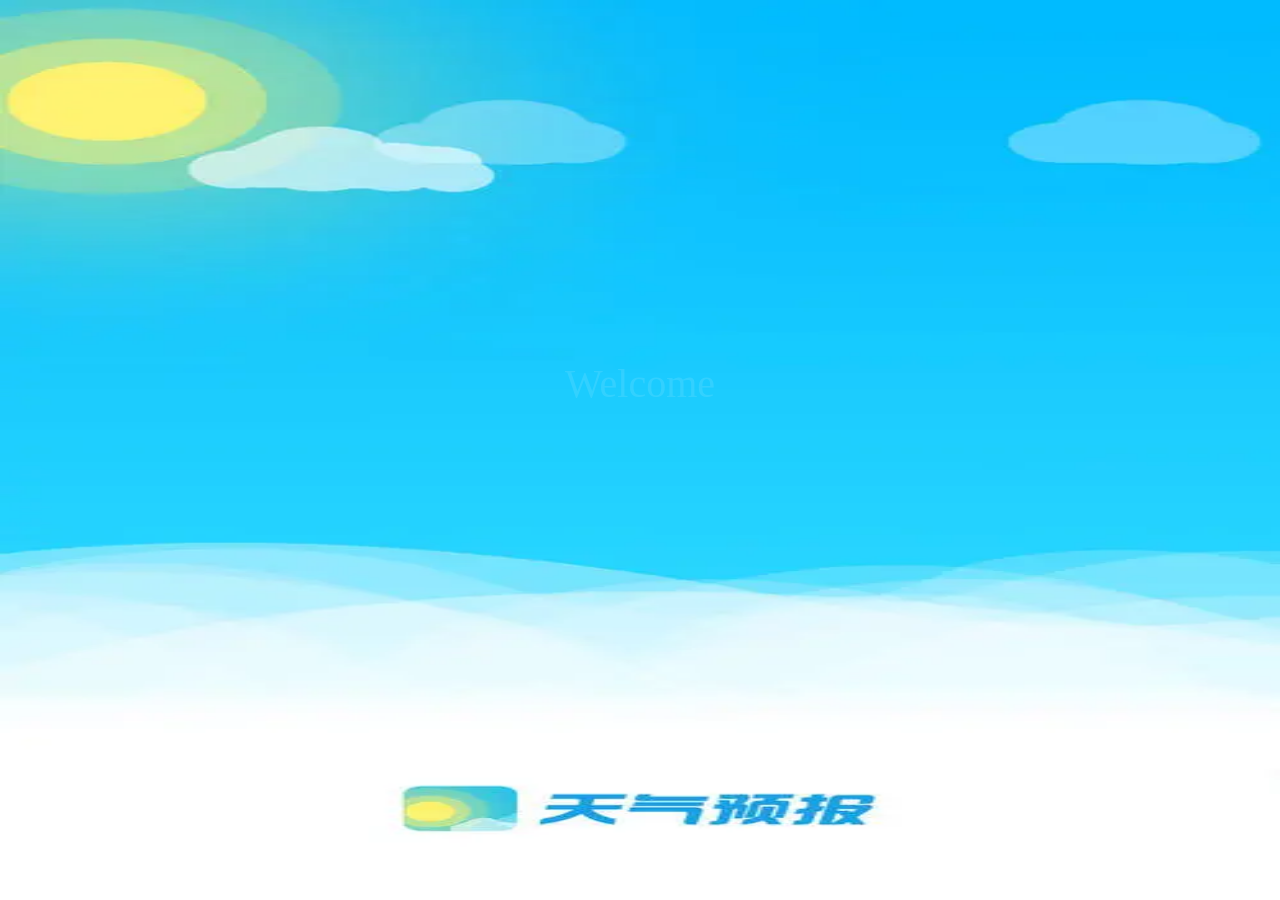
==== index.html @ 792c9a4c "app提交" ====
<!DOCTYPE html><html lang="en"><head><meta charset="utf-8"><meta http-equiv="X-UA-Compatible" content="IE=edge"><meta name="viewport" content="width=device-width,initial-scale=1"><link rel="icon" href="favicon.ico"><title>vuistudy</title><link href="css/app.6dc4ae0e.css" rel="preload" as="style"><link href="css/chunk-vendors.90ed1510.css" rel="preload" as="style"><link href="js/app.cc644d2c.js" rel="preload" as="script"><link href="js/chunk-vendors.727969d6.js" rel="preload" as="script"><link href="css/chunk-vendors.90ed1510.css" rel="stylesheet"><link href="css/app.6dc4ae0e.css" rel="stylesheet"></head><body><noscript><strong>We're sorry but vuistudy doesn't work properly without JavaScript enabled. Please enable it to continue.</strong></noscript><div id="app"></div><script src="js/chunk-vendors.727969d6.js"></script><script src="js/app.cc644d2c.js"></script></body></html>
---- css/app.6dc4ae0e.css ----
.wrap[data-v-f213cbbe]{background:url(../img/shouye.816c6fd5.jpg);background-size:100% 100%}.wrapdy[data-v-f213cbbe]{background:url([data-uri]);background-size:100% 100%}.wrapwm[data-v-f213cbbe]{background:url(../img/wumai.b5388fde.jpg);background-size:100% 100%}.wrapwy[data-v-f213cbbe]{background:url(../img/xiayu.a3cf718b.jpg);background-size:100% 100%}h2[data-v-f213cbbe]{color:#fff}.weathertype[data-v-f213cbbe]{position:absolute;right:20px;top:30px;font-size:30px;color:#fff}.weatherfeng[data-v-f213cbbe]{position:absolute;right:10px;top:45px;font-size:14px;color:#fff}.wuCity[data-v-f213cbbe]{position:relative;text-align:center;width:50%;padding:25px;border-radius:10px;top:30%;z-index:99;position:absolute;left:50%;transform:translateX(-50%);font-size:20px;color:#333;background:#f5f5f5;z-index:999}.wuCity .xxx[data-v-f213cbbe]{position:absolute;right:5px;top:5px}.custom_container[data-v-f213cbbe]{width:100%;height:100%;position:fixed;top:0;left:0;z-index:9;background:rgba(0,0,0,.3)}*,body{margin:0}*{padding:0}li[data-v-139cc2f6]{width:90%;box-sizing:border-box;height:70px;font-size:20px;margin:5px auto 5px;padding:5px;border-bottom:1px solid #cfcfcf}li .one[data-v-139cc2f6]{display:flex;justify-content:space-around;align-items:center}li .one .left div[data-v-139cc2f6]{display:inline-block}li .one .del[data-v-139cc2f6]{font-size:16px;padding:2px 10px;border-radius:5px;background:#cd5c5c;color:#fff;height:25px;box-sizing:border-box}.tishi[data-v-139cc2f6]{width:80%;font-size:20px;margin:20px auto 20px}.wrap[data-v-224d0190]{background:url(../img/bg.95fd41a6.jpg);background-size:100% 100%}.wrapdy[data-v-224d0190]{background:url([data-uri]);background-size:100% 100%}.wrapwm[data-v-224d0190]{background:url(../img/wumai.b5388fde.jpg);background-size:100% 100%}.wrapwy[data-v-224d0190]{background:url(../img/xiayu.a3cf718b.jpg);background-size:100% 100%}.weathertype[data-v-224d0190]{position:absolute;right:20px;top:100px;font-size:20px;color:#fff}h2[data-v-224d0190]{color:#fff;font-size:30px}.info_temp[data-v-224d0190]{color:#fff}.fengmian[data-v-50b122f4]{background:url(../img/fengmian.fa9de27a.jpg);background-size:100% 100%}h2[data-v-50b122f4]{position:absolute;left:50%;top:40%;font-size:40px;transform:translateX(-50%);color:#fff;opacity:.1;animation:animated_div-data-v-50b122f4 3s;-moz-animation:animated_div-data-v-50b122f4 3s;-webkit-animation:animated_div-data-v-50b122f4 3s;-o-animation:animated_div-data-v-50b122f4 3s}@-webkit-keyframes animated_div-data-v-50b122f4{0%{opacity:0}to{opacity:1}}@keyframes animated_div-data-v-50b122f4{0%{opacity:0}to{opacity:1}}.mycity[data-v-d314848e]{font-size:18px;color:#333;width:90%;box-sizing:border-box;margin:auto}.mycity li[data-v-d314848e]{margin:10px 0;padding:5px 20px;border-bottom:1px solid #cfcfcf}.mycity a[data-v-d314848e]{color:#333}.wrapinfo[data-v-f1ecb942]{width:100%;height:100%;background:url(../img/bg.95fd41a6.jpg);background-size:100% 100%}.wrapdy[data-v-f1ecb942]{background:url([data-uri]);background-size:100% 100%}.wrapwm[data-v-f1ecb942]{background:url(../img/wumai.b5388fde.jpg);background-size:100% 100%}.wrapwy[data-v-f1ecb942]{background:url(../img/xiayu.a3cf718b.jpg);background-size:100% 100%}.weathertype[data-v-f1ecb942]{position:absolute;right:20px;top:100px;font-size:20px;color:#fff}h2[data-v-f1ecb942]{color:#fff;font-size:30px}.info_temp[data-v-f1ecb942]{color:#fff}.swiper-slide[data-v-f1ecb942]{height:600px}.wrapinfo[data-v-4b1555a0]{width:100%;height:100%;background:url(../img/bg.95fd41a6.jpg);background-size:100% 100%}.wrapdy[data-v-4b1555a0]{background:url([data-uri]);background-size:100% 100%}.wrapwm[data-v-4b1555a0]{background:url(../img/wumai.b5388fde.jpg);background-size:100% 100%}.wrapwy[data-v-4b1555a0]{background:url(../img/xiayu.a3cf718b.jpg);background-size:100% 100%}.weathertype[data-v-4b1555a0]{position:absolute;right:20px;top:100px;font-size:20px;color:#fff}h2[data-v-4b1555a0]{color:#fff;font-size:30px}.info_temp[data-v-4b1555a0]{color:#fff}.swiper-slide[data-v-4b1555a0]{height:600px}.wrapinfo[data-v-2a449390]{width:100%;height:100%;background:url(../img/bg.95fd41a6.jpg);background-size:100% 100%}.wrapdy[data-v-2a449390]{background:url([data-uri]);background-size:100% 100%}.wrapwm[data-v-2a449390]{background:url(../img/wumai.b5388fde.jpg);background-size:100% 100%}.wrapwy[data-v-2a449390]{background:url(../img/xiayu.a3cf718b.jpg);background-size:100% 100%}.weathertype[data-v-2a449390]{position:absolute;right:20px;top:100px;font-size:20px;color:#fff}h2[data-v-2a449390]{color:#fff;font-size:30px}.info_temp[data-v-2a449390]{color:#fff}.swiper-slide[data-v-2a449390]{height:600px}.wrapinfo[data-v-371894ad]{width:100%;height:100%;background:url(../img/bg.95fd41a6.jpg);background-size:100% 100%}.wrapdy[data-v-371894ad]{background:url([data-uri]);background-size:100% 100%}.wrapwm[data-v-371894ad]{background:url(../img/wumai.b5388fde.jpg);background-size:100% 100%}.wrapwy[data-v-371894ad]{background:url(../img/xiayu.a3cf718b.jpg);background-size:100% 100%}.weathertype[data-v-371894ad]{position:absolute;right:20px;top:100px;font-size:20px;color:#fff}h2[data-v-371894ad]{color:#fff;font-size:30px}.info_temp[data-v-371894ad]{color:#fff}.swiper-slide[data-v-371894ad]{height:600px}.wrapinfo[data-v-59063a66]{width:100%;height:100%;background:url(../img/bg.95fd41a6.jpg);background-size:100% 100%}.wrapdy[data-v-59063a66]{background:url([data-uri]);background-size:100% 100%}.wrapwm[data-v-59063a66]{background:url(../img/wumai.b5388fde.jpg);background-size:100% 100%}.wrapwy[data-v-59063a66]{background:url(../img/xiayu.a3cf718b.jpg);background-size:100% 100%}.weathertype[data-v-59063a66]{position:absolute;right:20px;top:100px;font-size:20px;color:#fff}h2[data-v-59063a66]{color:#fff;font-size:30px}.info_temp[data-v-59063a66]{color:#fff}.swiper-slide[data-v-59063a66]{height:600px}.wrapinfo[data-v-5a0cf737]{width:100%;height:100%;background:url(../img/bg.95fd41a6.jpg);background-size:100% 100%}.wrapdy[data-v-5a0cf737]{background:url([data-uri]);background-size:100% 100%}.wrapwm[data-v-5a0cf737]{background:url(../img/wumai.b5388fde.jpg);background-size:100% 100%}.wrapwy[data-v-5a0cf737]{background:url(../img/xiayu.a3cf718b.jpg);background-size:100% 100%}.weathertype[data-v-5a0cf737]{position:absolute;right:20px;top:100px;font-size:20px;color:#fff}h2[data-v-5a0cf737]{color:#fff;font-size:30px}.info_temp[data-v-5a0cf737]{color:#fff}.swiper-slide[data-v-5a0cf737]{height:700px}.tishi[data-v-5a0cf737]{width:80%;font-size:20px;margin:20px auto 20px}.wrap[data-v-61a6f190]{background:url(../img/bg.95fd41a6.jpg);background-size:100% 100%}.wrapdy[data-v-61a6f190]{background:url([data-uri]);background-size:100% 100%}.wrapwm[data-v-61a6f190]{background:url(../img/wumai.b5388fde.jpg);background-size:100% 100%}.wrapwy[data-v-61a6f190]{background:url(../img/xiayu.a3cf718b.jpg);background-size:100% 100%}.weathertype[data-v-61a6f190]{position:absolute;right:20px;top:100px;font-size:20px;color:#fff}h2[data-v-61a6f190]{color:#fff;font-size:30px}.info_temp[data-v-61a6f190]{color:#fff}html{font-size:62.5%;font-family:Microsoft yahei}body,input,option,select,textarea{color:#333;font-family:Hiragino Sans GB,Microsoft Yahei,tahoma,arial,sans-serif;-webkit-font-smoothing:antialiased;-webkit-tap-highlight-color:transparent}blockquote,body,dd,dl,form,h1,h2,h3,h4,h5,h6,input,ol,option,p,select,textarea,ul{margin:0;padding:0}input,ol,option,td,textarea,th,ul{padding:0}.page{min-width:320px;max-width:750px;margin:0 auto}a,input,select,textarea{outline:none}article,aside,details,figcaption,figure,footer,header,menu,nav,section{display:block}table{border-collapse:collapse;border-spacing:0}ol,ul{list-style-type:none}.hide{display:none}.show{display:block}.clearfix:after{content:".";display:block;height:0;visibility:hidden}.clear{clear:both;height:0;overflow:hidden}input[type=text],textarea{-webkit-appearance:none}input:focus{-webkit-user-modify:read-write-plaintext-only}fieldset,img{border:0}a,input,textarea{outline:none}blockquote,q{quotes:none}blockquote:after,blockquote:before,q:after,q:before{content:"";content:none}textarea{overflow:auto;resize:none}@media only screen and (min-width:320px){html{font-size:75%!important}}@media only screen and (min-width:360px){html{font-size:84.3%!important}}@media only screen and (min-width:375px){html{font-size:87.890625%!important}}@media only screen and (min-width:384px){html{font-size:90%!important}}@media only screen and (min-width:390px){html{font-size:91.4%!important}}@media only screen and (min-width:412px){html{font-size:96.56%!important}}@media only screen and (min-width:414px){html{font-size:97.03%!important}}@media only screen and (min-width:480px){html{font-size:112.5%!important}}@media only screen and (min-width:560px){html{font-size:131.25%!important}}@media only screen and (min-width:640px){html{font-size:150%!important}}@media only screen and (min-width:720px){html{font-size:168.75%!important}}@media only screen and (min-width:750px){html{font-size:175.78125%!important}}body{font-family:Microsoft YaHei;font-size:16px}.wrap{position:fixed;left:0;top:0;width:100%;height:100%;background:#fff}.search_form{width:22.75556rem;margin:2.77333rem auto 0}.search_form .title{width:100%;text-align:left;height:30px;margin:.71111rem auto 0}.logo img{display:block;margin:0 auto}.form_group{width:22.75556rem;height:2.48889rem;margin-top:.35556rem;font-size:1.28rem}.input_txt{width:16.35556rem;padding:0;border:1px solid #41a1cb;text-indent:.35556rem}.input_sub,.input_txt{height:2.48889rem;float:left;outline:none;font-size:1.06667rem}.input_sub{width:5.68889rem;border-radius:5px;background-color:#41a1cb;color:#fff;border:none;cursor:pointer;position:relative}.input_sub.loading:before{content:"";position:absolute;left:0;top:0;width:100%;height:100%;background:url([data-uri])}.hotkey{margin:.21333rem 0 0 .14222rem;display:flex;justify-content:space-around}.hotkey a{font-size:1.28rem;color:#fff;width:40px;height:30px;white-space:nowrap;overflow:hidden;text-overflow:ellipsis}.weather_list{text-align:center;margin-top:2.13333rem;font-size:0}.weather_list li{margin:0 auto;width:17.77778rem;padding:0 .71111rem;overflow:hidden;background:url([data-uri]) 100% no-repeat;background-size:1px 5.33333rem;position:relative}.weather_list li:last-child{background:none}.info_date{width:100%;height:1.42222rem;line-height:2.84444rem;color:#999;font-size:.99556rem;left:0;bottom:0;margin-top:1.06667rem}.info_date b{float:left;margin-left:1.06667rem}.info_type{display:flex;justify-content:space-around}.info_type span{line-height:2.84444rem}.info_temp,.info_type span{color:#fda252;font-size:1.28rem}.info_temp b{font-size:1.28rem}.tem .iconfont{font-size:1.42222rem}.all_list{background:hsla(0,0%,96.1%,.5);margin:20px auto;width:22.75556rem;height:7.82222rem;box-sizing:border-box;padding:.71111rem 1.42222rem;border-radius:10px}.all_list li{display:flex;justify-content:space-between;align-items:center;font-size:1.13778rem;margin:5px 0}.about_list{background:hsla(0,0%,96.1%,.5);margin:1.42222rem auto;width:23.11111rem;height:12.8rem;box-sizing:border-box;padding:.71111rem .71111rem;border-radius:.71111rem;overflow:hidden}.about_list li{text-align:center;float:left;width:33%;border-bottom:1px solid #00ff7f;border-right:1px solid #00ff7f;box-sizing:border-box;padding:.71111rem;font-size:1.13778rem}.about_list li img{display:block;width:2.84444rem;height:2.84444rem;margin:auto}.about_list li:nth-child(3){border-right:none}.about_list li:nth-child(4){border-bottom:none}.about_list li:nth-child(5){border-bottom:none;font-size:14px}.about_list li:nth-child(6){border-bottom:none}.index_bottom{width:100%;display:flex;align-items:center;position:fixed;bottom:1.42222rem}.index_bottom li{width:30%}.index_bottom img{display:block;width:2.13333rem;height:2.13333rem;margin:auto}body,h1,h2,h3,h4,h5,h6,ul{margin:0;padding:0}h1,h2,h3,h4,h5,h6{font-size:100%;font-weight:400}a{text-decoration:none}ul{list-style:none}img{border:0}.clearfix:after,.clearfix:before{content:"";display:table}.clearfix:after{clear:both}.clearfix{zoom:1}.fl{float:left}.fr{float:right}
---- css/chunk-vendors.90ed1510.css ----
.el-pagination--small .arrow.disabled,.el-table--hidden,.el-table .hidden-columns,.el-table td.is-hidden>*,.el-table th.is-hidden>*{visibility:hidden}.el-input__suffix,.el-tree.is-dragging .el-tree-node__content *{pointer-events:none}.el-dropdown .el-dropdown-selfdefine:focus:active,.el-dropdown .el-dropdown-selfdefine:focus:not(.focusing),.el-message__closeBtn:focus,.el-message__content:focus,.el-popover:focus,.el-popover:focus:active,.el-popover__reference:focus:hover,.el-popover__reference:focus:not(.focusing),.el-rate:active,.el-rate:focus,.el-tooltip:focus:hover,.el-tooltip:focus:not(.focusing),.el-upload-list__item.is-success:active,.el-upload-list__item.is-success:not(.focusing):focus{outline-width:0}@font-face{font-family:element-icons;src:url(../fonts/element-icons.535877f5.woff) format("woff"),url(../fonts/element-icons.732389de.ttf) format("truetype");font-weight:400;font-display:"auto";font-style:normal}[class*=" el-icon-"],[class^=el-icon-]{font-family:element-icons!important;speak:none;font-style:normal;font-weight:400;font-variant:normal;text-transform:none;line-height:1;vertical-align:baseline;display:inline-block;-webkit-font-smoothing:antialiased;-moz-osx-font-smoothing:grayscale}.el-icon-ice-cream-round:before{content:"\e6a0"}.el-icon-ice-cream-square:before{content:"\e6a3"}.el-icon-lollipop:before{content:"\e6a4"}.el-icon-potato-strips:before{content:"\e6a5"}.el-icon-milk-tea:before{content:"\e6a6"}.el-icon-ice-drink:before{content:"\e6a7"}.el-icon-ice-tea:before{content:"\e6a9"}.el-icon-coffee:before{content:"\e6aa"}.el-icon-orange:before{content:"\e6ab"}.el-icon-pear:before{content:"\e6ac"}.el-icon-apple:before{content:"\e6ad"}.el-icon-cherry:before{content:"\e6ae"}.el-icon-watermelon:before{content:"\e6af"}.el-icon-grape:before{content:"\e6b0"}.el-icon-refrigerator:before{content:"\e6b1"}.el-icon-goblet-square-full:before{content:"\e6b2"}.el-icon-goblet-square:before{content:"\e6b3"}.el-icon-goblet-full:before{content:"\e6b4"}.el-icon-goblet:before{content:"\e6b5"}.el-icon-cold-drink:before{content:"\e6b6"}.el-icon-coffee-cup:before{content:"\e6b8"}.el-icon-water-cup:before{content:"\e6b9"}.el-icon-hot-water:before{content:"\e6ba"}.el-icon-ice-cream:before{content:"\e6bb"}.el-icon-dessert:before{content:"\e6bc"}.el-icon-sugar:before{content:"\e6bd"}.el-icon-tableware:before{content:"\e6be"}.el-icon-burger:before{content:"\e6bf"}.el-icon-knife-fork:before{content:"\e6c1"}.el-icon-fork-spoon:before{content:"\e6c2"}.el-icon-chicken:before{content:"\e6c3"}.el-icon-food:before{content:"\e6c4"}.el-icon-dish-1:before{content:"\e6c5"}.el-icon-dish:before{content:"\e6c6"}.el-icon-moon-night:before{content:"\e6ee"}.el-icon-moon:before{content:"\e6f0"}.el-icon-cloudy-and-sunny:before{content:"\e6f1"}.el-icon-partly-cloudy:before{content:"\e6f2"}.el-icon-cloudy:before{content:"\e6f3"}.el-icon-sunny:before{content:"\e6f6"}.el-icon-sunset:before{content:"\e6f7"}.el-icon-sunrise-1:before{content:"\e6f8"}.el-icon-sunrise:before{content:"\e6f9"}.el-icon-heavy-rain:before{content:"\e6fa"}.el-icon-lightning:before{content:"\e6fb"}.el-icon-light-rain:before{content:"\e6fc"}.el-icon-wind-power:before{content:"\e6fd"}.el-icon-baseball:before{content:"\e712"}.el-icon-soccer:before{content:"\e713"}.el-icon-football:before{content:"\e715"}.el-icon-basketball:before{content:"\e716"}.el-icon-ship:before{content:"\e73f"}.el-icon-truck:before{content:"\e740"}.el-icon-bicycle:before{content:"\e741"}.el-icon-mobile-phone:before{content:"\e6d3"}.el-icon-service:before{content:"\e6d4"}.el-icon-key:before{content:"\e6e2"}.el-icon-unlock:before{content:"\e6e4"}.el-icon-lock:before{content:"\e6e5"}.el-icon-watch:before{content:"\e6fe"}.el-icon-watch-1:before{content:"\e6ff"}.el-icon-timer:before{content:"\e702"}.el-icon-alarm-clock:before{content:"\e703"}.el-icon-map-location:before{content:"\e704"}.el-icon-delete-location:before{content:"\e705"}.el-icon-add-location:before{content:"\e706"}.el-icon-location-information:before{content:"\e707"}.el-icon-location-outline:before{content:"\e708"}.el-icon-location:before{content:"\e79e"}.el-icon-place:before{content:"\e709"}.el-icon-discover:before{content:"\e70a"}.el-icon-first-aid-kit:before{content:"\e70b"}.el-icon-trophy-1:before{content:"\e70c"}.el-icon-trophy:before{content:"\e70d"}.el-icon-medal:before{content:"\e70e"}.el-icon-medal-1:before{content:"\e70f"}.el-icon-stopwatch:before{content:"\e710"}.el-icon-mic:before{content:"\e711"}.el-icon-copy-document:before{content:"\e718"}.el-icon-full-screen:before{content:"\e719"}.el-icon-switch-button:before{content:"\e71b"}.el-icon-aim:before{content:"\e71c"}.el-icon-crop:before{content:"\e71d"}.el-icon-odometer:before{content:"\e71e"}.el-icon-time:before{content:"\e71f"}.el-icon-bangzhu:before{content:"\e724"}.el-icon-close-notification:before{content:"\e726"}.el-icon-microphone:before{content:"\e727"}.el-icon-turn-off-microphone:before{content:"\e728"}.el-icon-position:before{content:"\e729"}.el-icon-postcard:before{content:"\e72a"}.el-icon-message:before{content:"\e72b"}.el-icon-chat-line-square:before{content:"\e72d"}.el-icon-chat-dot-square:before{content:"\e72e"}.el-icon-chat-dot-round:before{content:"\e72f"}.el-icon-chat-square:before{content:"\e730"}.el-icon-chat-line-round:before{content:"\e731"}.el-icon-chat-round:before{content:"\e732"}.el-icon-set-up:before{content:"\e733"}.el-icon-turn-off:before{content:"\e734"}.el-icon-open:before{content:"\e735"}.el-icon-connection:before{content:"\e736"}.el-icon-link:before{content:"\e737"}.el-icon-cpu:before{content:"\e738"}.el-icon-thumb:before{content:"\e739"}.el-icon-female:before{content:"\e73a"}.el-icon-male:before{content:"\e73b"}.el-icon-guide:before{content:"\e73c"}.el-icon-news:before{content:"\e73e"}.el-icon-price-tag:before{content:"\e744"}.el-icon-discount:before{content:"\e745"}.el-icon-wallet:before{content:"\e747"}.el-icon-coin:before{content:"\e748"}.el-icon-money:before{content:"\e749"}.el-icon-bank-card:before{content:"\e74a"}.el-icon-box:before{content:"\e74b"}.el-icon-present:before{content:"\e74c"}.el-icon-sell:before{content:"\e6d5"}.el-icon-sold-out:before{content:"\e6d6"}.el-icon-shopping-bag-2:before{content:"\e74d"}.el-icon-shopping-bag-1:before{content:"\e74e"}.el-icon-shopping-cart-2:before{content:"\e74f"}.el-icon-shopping-cart-1:before{content:"\e750"}.el-icon-shopping-cart-full:before{content:"\e751"}.el-icon-smoking:before{content:"\e752"}.el-icon-no-smoking:before{content:"\e753"}.el-icon-house:before{content:"\e754"}.el-icon-table-lamp:before{content:"\e755"}.el-icon-school:before{content:"\e756"}.el-icon-office-building:before{content:"\e757"}.el-icon-toilet-paper:before{content:"\e758"}.el-icon-notebook-2:before{content:"\e759"}.el-icon-notebook-1:before{content:"\e75a"}.el-icon-files:before{content:"\e75b"}.el-icon-collection:before{content:"\e75c"}.el-icon-receiving:before{content:"\e75d"}.el-icon-suitcase-1:before{content:"\e760"}.el-icon-suitcase:before{content:"\e761"}.el-icon-film:before{content:"\e763"}.el-icon-collection-tag:before{content:"\e765"}.el-icon-data-analysis:before{content:"\e766"}.el-icon-pie-chart:before{content:"\e767"}.el-icon-data-board:before{content:"\e768"}.el-icon-data-line:before{content:"\e76d"}.el-icon-reading:before{content:"\e769"}.el-icon-magic-stick:before{content:"\e76a"}.el-icon-coordinate:before{content:"\e76b"}.el-icon-mouse:before{content:"\e76c"}.el-icon-brush:before{content:"\e76e"}.el-icon-headset:before{content:"\e76f"}.el-icon-umbrella:before{content:"\e770"}.el-icon-scissors:before{content:"\e771"}.el-icon-mobile:before{content:"\e773"}.el-icon-attract:before{content:"\e774"}.el-icon-monitor:before{content:"\e775"}.el-icon-search:before{content:"\e778"}.el-icon-takeaway-box:before{content:"\e77a"}.el-icon-paperclip:before{content:"\e77d"}.el-icon-printer:before{content:"\e77e"}.el-icon-document-add:before{content:"\e782"}.el-icon-document:before{content:"\e785"}.el-icon-document-checked:before{content:"\e786"}.el-icon-document-copy:before{content:"\e787"}.el-icon-document-delete:before{content:"\e788"}.el-icon-document-remove:before{content:"\e789"}.el-icon-tickets:before{content:"\e78b"}.el-icon-folder-checked:before{content:"\e77f"}.el-icon-folder-delete:before{content:"\e780"}.el-icon-folder-remove:before{content:"\e781"}.el-icon-folder-add:before{content:"\e783"}.el-icon-folder-opened:before{content:"\e784"}.el-icon-folder:before{content:"\e78a"}.el-icon-edit-outline:before{content:"\e764"}.el-icon-edit:before{content:"\e78c"}.el-icon-date:before{content:"\e78e"}.el-icon-c-scale-to-original:before{content:"\e7c6"}.el-icon-view:before{content:"\e6ce"}.el-icon-loading:before{content:"\e6cf"}.el-icon-rank:before{content:"\e6d1"}.el-icon-sort-down:before{content:"\e7c4"}.el-icon-sort-up:before{content:"\e7c5"}.el-icon-sort:before{content:"\e6d2"}.el-icon-finished:before{content:"\e6cd"}.el-icon-refresh-left:before{content:"\e6c7"}.el-icon-refresh-right:before{content:"\e6c8"}.el-icon-refresh:before{content:"\e6d0"}.el-icon-video-play:before{content:"\e7c0"}.el-icon-video-pause:before{content:"\e7c1"}.el-icon-d-arrow-right:before{content:"\e6dc"}.el-icon-d-arrow-left:before{content:"\e6dd"}.el-icon-arrow-up:before{content:"\e6e1"}.el-icon-arrow-down:before{content:"\e6df"}.el-icon-arrow-right:before{content:"\e6e0"}.el-icon-arrow-left:before{content:"\e6de"}.el-icon-top-right:before{content:"\e6e7"}.el-icon-top-left:before{content:"\e6e8"}.el-icon-top:before{content:"\e6e6"}.el-icon-bottom:before{content:"\e6eb"}.el-icon-right:before{content:"\e6e9"}.el-icon-back:before{content:"\e6ea"}.el-icon-bottom-right:before{content:"\e6ec"}.el-icon-bottom-left:before{content:"\e6ed"}.el-icon-caret-top:before{content:"\e78f"}.el-icon-caret-bottom:before{content:"\e790"}.el-icon-caret-right:before{content:"\e791"}.el-icon-caret-left:before{content:"\e792"}.el-icon-d-caret:before{content:"\e79a"}.el-icon-share:before{content:"\e793"}.el-icon-menu:before{content:"\e798"}.el-icon-s-grid:before{content:"\e7a6"}.el-icon-s-check:before{content:"\e7a7"}.el-icon-s-data:before{content:"\e7a8"}.el-icon-s-opportunity:before{content:"\e7aa"}.el-icon-s-custom:before{content:"\e7ab"}.el-icon-s-claim:before{content:"\e7ad"}.el-icon-s-finance:before{content:"\e7ae"}.el-icon-s-comment:before{content:"\e7af"}.el-icon-s-flag:before{content:"\e7b0"}.el-icon-s-marketing:before{content:"\e7b1"}.el-icon-s-shop:before{content:"\e7b4"}.el-icon-s-open:before{content:"\e7b5"}.el-icon-s-management:before{content:"\e7b6"}.el-icon-s-ticket:before{content:"\e7b7"}.el-icon-s-release:before{content:"\e7b8"}.el-icon-s-home:before{content:"\e7b9"}.el-icon-s-promotion:before{content:"\e7ba"}.el-icon-s-operation:before{content:"\e7bb"}.el-icon-s-unfold:before{content:"\e7bc"}.el-icon-s-fold:before{content:"\e7a9"}.el-icon-s-platform:before{content:"\e7bd"}.el-icon-s-order:before{content:"\e7be"}.el-icon-s-cooperation:before{content:"\e7bf"}.el-icon-bell:before{content:"\e725"}.el-icon-message-solid:before{content:"\e799"}.el-icon-video-camera:before{content:"\e772"}.el-icon-video-camera-solid:before{content:"\e796"}.el-icon-camera:before{content:"\e779"}.el-icon-camera-solid:before{content:"\e79b"}.el-icon-download:before{content:"\e77c"}.el-icon-upload2:before{content:"\e77b"}.el-icon-upload:before{content:"\e7c3"}.el-icon-picture-outline-round:before{content:"\e75f"}.el-icon-picture-outline:before{content:"\e75e"}.el-icon-picture:before{content:"\e79f"}.el-icon-close:before{content:"\e6db"}.el-icon-check:before{content:"\e6da"}.el-icon-plus:before{content:"\e6d9"}.el-icon-minus:before{content:"\e6d8"}.el-icon-help:before{content:"\e73d"}.el-icon-s-help:before{content:"\e7b3"}.el-icon-circle-close:before{content:"\e78d"}.el-icon-circle-check:before{content:"\e720"}.el-icon-circle-plus-outline:before{content:"\e723"}.el-icon-remove-outline:before{content:"\e722"}.el-icon-zoom-out:before{content:"\e776"}.el-icon-zoom-in:before{content:"\e777"}.el-icon-error:before{content:"\e79d"}.el-icon-success:before{content:"\e79c"}.el-icon-circle-plus:before{content:"\e7a0"}.el-icon-remove:before{content:"\e7a2"}.el-icon-info:before{content:"\e7a1"}.el-icon-question:before{content:"\e7a4"}.el-icon-warning-outline:before{content:"\e6c9"}.el-icon-warning:before{content:"\e7a3"}.el-icon-goods:before{content:"\e7c2"}.el-icon-s-goods:before{content:"\e7b2"}.el-icon-star-off:before{content:"\e717"}.el-icon-star-on:before{content:"\e797"}.el-icon-more-outline:before{content:"\e6cc"}.el-icon-more:before{content:"\e794"}.el-icon-phone-outline:before{content:"\e6cb"}.el-icon-phone:before{content:"\e795"}.el-icon-user:before{content:"\e6e3"}.el-icon-user-solid:before{content:"\e7a5"}.el-icon-setting:before{content:"\e6ca"}.el-icon-s-tools:before{content:"\e7ac"}.el-icon-delete:before{content:"\e6d7"}.el-icon-delete-solid:before{content:"\e7c9"}.el-icon-eleme:before{content:"\e7c7"}.el-icon-platform-eleme:before{content:"\e7ca"}.el-icon-loading{-webkit-animation:rotating 2s linear infinite;animation:rotating 2s linear infinite}.el-icon--right{margin-left:5px}.el-icon--left{margin-right:5px}@-webkit-keyframes rotating{0%{transform:rotate(0)}to{transform:rotate(1turn)}}@keyframes rotating{0%{transform:rotate(0)}to{transform:rotate(1turn)}}.el-pagination{white-space:nowrap;padding:2px 5px;color:#303133;font-weight:700}.el-pagination:after,.el-pagination:before{display:table;content:""}.el-pagination:after{clear:both}.el-pagination button,.el-pagination span:not([class*=suffix]){display:inline-block;font-size:13px;min-width:35.5px;height:28px;line-height:28px;vertical-align:top;box-sizing:border-box}.el-pagination .el-input__inner{text-align:center;-moz-appearance:textfield;line-height:normal}.el-pagination .el-input__suffix{right:0;transform:scale(.8)}.el-pagination .el-select .el-input{width:100px;margin:0 5px}.el-pagination .el-select .el-input .el-input__inner{padding-right:25px;border-radius:3px}.el-pagination button{border:none;padding:0 6px;background:0 0}.el-pagination button:focus{outline:0}.el-pagination button:hover{color:#409eff}.el-pagination button:disabled{color:#c0c4cc;background-color:#fff;cursor:not-allowed}.el-pagination .btn-next,.el-pagination .btn-prev{background:50% no-repeat #fff;background-size:16px;cursor:pointer;margin:0;color:#303133}.el-pagination .btn-next .el-icon,.el-pagination .btn-prev .el-icon{display:block;font-size:12px;font-weight:700}.el-pagination .btn-prev{padding-right:12px}.el-pagination .btn-next{padding-left:12px}.el-pagination .el-pager li.disabled{color:#c0c4cc;cursor:not-allowed}.el-pager li,.el-pager li.btn-quicknext:hover,.el-pager li.btn-quickprev:hover{cursor:pointer}.el-pagination--small .btn-next,.el-pagination--small .btn-prev,.el-pagination--small .el-pager li,.el-pagination--small .el-pager li.btn-quicknext,.el-pagination--small .el-pager li.btn-quickprev,.el-pagination--small .el-pager li:last-child{border-color:transparent;font-size:12px;line-height:22px;height:22px;min-width:22px}.el-pagination--small .more:before,.el-pagination--small li.more:before{line-height:24px}.el-pagination--small button,.el-pagination--small span:not([class*=suffix]){height:22px;line-height:22px}.el-pagination--small .el-pagination__editor,.el-pagination--small .el-pagination__editor.el-input .el-input__inner{height:22px}.el-pagination__sizes{margin:0 10px 0 0;font-weight:400;color:#606266}.el-pagination__sizes .el-input .el-input__inner{font-size:13px;padding-left:8px}.el-pagination__sizes .el-input .el-input__inner:hover{border-color:#409eff}.el-pagination__total{margin-right:10px;font-weight:400;color:#606266}.el-pagination__jump{margin-left:24px;font-weight:400;color:#606266}.el-pagination__jump .el-input__inner{padding:0 3px}.el-pagination__rightwrapper{float:right}.el-pagination__editor{line-height:18px;padding:0 2px;height:28px;text-align:center;margin:0 2px;box-sizing:border-box;border-radius:3px}.el-pager,.el-pagination.is-background .btn-next,.el-pagination.is-background .btn-prev{padding:0}.el-pagination__editor.el-input{width:50px}.el-pagination__editor.el-input .el-input__inner{height:28px}.el-pagination__editor .el-input__inner::-webkit-inner-spin-button,.el-pagination__editor .el-input__inner::-webkit-outer-spin-button{-webkit-appearance:none;margin:0}.el-pagination.is-background .btn-next,.el-pagination.is-background .btn-prev,.el-pagination.is-background .el-pager li{margin:0 5px;background-color:#f4f4f5;color:#606266;min-width:30px;border-radius:2px}.el-pagination.is-background .btn-next.disabled,.el-pagination.is-background .btn-next:disabled,.el-pagination.is-background .btn-prev.disabled,.el-pagination.is-background .btn-prev:disabled,.el-pagination.is-background .el-pager li.disabled{color:#c0c4cc}.el-pagination.is-background .el-pager li:not(.disabled):hover{color:#409eff}.el-pagination.is-background .el-pager li:not(.disabled).active{background-color:#409eff;color:#fff}.el-dialog,.el-pager li{background:#fff;-webkit-box-sizing:border-box}.el-pagination.is-background.el-pagination--small .btn-next,.el-pagination.is-background.el-pagination--small .btn-prev,.el-pagination.is-background.el-pagination--small .el-pager li{margin:0 3px;min-width:22px}.el-pager,.el-pager li{vertical-align:top;margin:0;display:inline-block}.el-pager{-ms-user-select:none;user-select:none;list-style:none;font-size:0}.el-date-table,.el-pager,.el-table th{-webkit-user-select:none;-moz-user-select:none}.el-pager .more:before{line-height:30px}.el-pager li{padding:0 4px;font-size:13px;min-width:35.5px;height:28px;line-height:28px;box-sizing:border-box;text-align:center}.el-menu--collapse .el-menu .el-submenu,.el-menu--popup{min-width:200px}.el-pager li.btn-quicknext,.el-pager li.btn-quickprev{line-height:28px;color:#303133}.el-pager li.btn-quicknext.disabled,.el-pager li.btn-quickprev.disabled{color:#c0c4cc}.el-pager li.active+li{border-left:0}.el-pager li:hover{color:#409eff}.el-pager li.active{color:#409eff;cursor:default}@-webkit-keyframes v-modal-in{0%{opacity:0}}@-webkit-keyframes v-modal-out{to{opacity:0}}.el-dialog{position:relative;margin:0 auto 50px;border-radius:2px;box-shadow:0 1px 3px rgba(0,0,0,.3);box-sizing:border-box;width:50%}.el-dialog.is-fullscreen{width:100%;margin-top:0;margin-bottom:0;height:100%;overflow:auto}.el-dialog__wrapper{position:fixed;top:0;right:0;bottom:0;left:0;overflow:auto;margin:0}.el-dialog__header{padding:20px 20px 10px}.el-dialog__headerbtn{position:absolute;top:20px;right:20px;padding:0;background:0 0;border:none;outline:0;cursor:pointer;font-size:16px}.el-dialog__headerbtn .el-dialog__close{color:#909399}.el-dialog__headerbtn:focus .el-dialog__close,.el-dialog__headerbtn:hover .el-dialog__close{color:#409eff}.el-dialog__title{line-height:24px;font-size:18px;color:#303133}.el-dialog__body{padding:30px 20px;color:#606266;font-size:14px;word-break:break-all}.el-dialog__footer{padding:10px 20px 20px;text-align:right;box-sizing:border-box}.el-dialog--center{text-align:center}.el-dialog--center .el-dialog__body{text-align:initial;padding:25px 25px 30px}.el-dialog--center .el-dialog__footer{text-align:inherit}.dialog-fade-enter-active{-webkit-animation:dialog-fade-in .3s;animation:dialog-fade-in .3s}.dialog-fade-leave-active{-webkit-animation:dialog-fade-out .3s;animation:dialog-fade-out .3s}@-webkit-keyframes dialog-fade-in{0%{transform:translate3d(0,-20px,0);opacity:0}to{transform:translateZ(0);opacity:1}}@keyframes dialog-fade-in{0%{transform:translate3d(0,-20px,0);opacity:0}to{transform:translateZ(0);opacity:1}}@-webkit-keyframes dialog-fade-out{0%{transform:translateZ(0);opacity:1}to{transform:translate3d(0,-20px,0);opacity:0}}@keyframes dialog-fade-out{0%{transform:translateZ(0);opacity:1}to{transform:translate3d(0,-20px,0);opacity:0}}.el-autocomplete{position:relative;display:inline-block}.el-autocomplete-suggestion{margin:5px 0;box-shadow:0 2px 12px 0 rgba(0,0,0,.1);border-radius:4px;border:1px solid #e4e7ed;box-sizing:border-box;background-color:#fff}.el-dropdown-menu,.el-menu--collapse .el-submenu .el-menu{z-index:10;-webkit-box-shadow:0 2px 12px 0 rgba(0,0,0,.1)}.el-autocomplete-suggestion__wrap{max-height:280px;padding:10px 0;box-sizing:border-box}.el-autocomplete-suggestion__list{margin:0;padding:0}.el-autocomplete-suggestion li{padding:0 20px;margin:0;line-height:34px;cursor:pointer;color:#606266;font-size:14px;list-style:none;white-space:nowrap;overflow:hidden;text-overflow:ellipsis}.el-autocomplete-suggestion li.highlighted,.el-autocomplete-suggestion li:hover{background-color:#f5f7fa}.el-autocomplete-suggestion li.divider{margin-top:6px;border-top:1px solid #000}.el-autocomplete-suggestion li.divider:last-child{margin-bottom:-6px}.el-autocomplete-suggestion.is-loading li{text-align:center;height:100px;line-height:100px;font-size:20px;color:#999}.el-autocomplete-suggestion.is-loading li:after{display:inline-block;content:"";height:100%;vertical-align:middle}.el-autocomplete-suggestion.is-loading li:hover{background-color:#fff}.el-autocomplete-suggestion.is-loading .el-icon-loading{vertical-align:middle}.el-dropdown{display:inline-block;position:relative;color:#606266;font-size:14px}.el-dropdown .el-button-group{display:block}.el-dropdown .el-button-group .el-button{float:none}.el-dropdown .el-dropdown__caret-button{padding-left:5px;padding-right:5px;position:relative;border-left:none}.el-dropdown .el-dropdown__caret-button:before{content:"";position:absolute;display:block;width:1px;top:5px;bottom:5px;left:0;background:hsla(0,0%,100%,.5)}.el-dropdown .el-dropdown__caret-button.el-button--default:before{background:rgba(220,223,230,.5)}.el-dropdown .el-dropdown__caret-button:hover:before{top:0;bottom:0}.el-dropdown .el-dropdown__caret-button .el-dropdown__icon{padding-left:0}.el-dropdown__icon{font-size:12px;margin:0 3px}.el-dropdown-menu{position:absolute;top:0;left:0;padding:10px 0;margin:5px 0;background-color:#fff;border:1px solid #ebeef5;border-radius:4px;box-shadow:0 2px 12px 0 rgba(0,0,0,.1)}.el-dropdown-menu__item{list-style:none;line-height:36px;padding:0 20px;margin:0;font-size:14px;color:#606266;cursor:pointer;outline:0}.el-dropdown-menu__item:focus,.el-dropdown-menu__item:not(.is-disabled):hover{background-color:#ecf5ff;color:#66b1ff}.el-dropdown-menu__item i{margin-right:5px}.el-dropdown-menu__item--divided{position:relative;margin-top:6px;border-top:1px solid #ebeef5}.el-dropdown-menu__item--divided:before{content:"";height:6px;display:block;margin:0 -20px;background-color:#fff}.el-dropdown-menu__item.is-disabled{cursor:default;color:#bbb;pointer-events:none}.el-dropdown-menu--medium{padding:6px 0}.el-dropdown-menu--medium .el-dropdown-menu__item{line-height:30px;padding:0 17px;font-size:14px}.el-dropdown-menu--medium .el-dropdown-menu__item.el-dropdown-menu__item--divided{margin-top:6px}.el-dropdown-menu--medium .el-dropdown-menu__item.el-dropdown-menu__item--divided:before{height:6px;margin:0 -17px}.el-dropdown-menu--small{padding:6px 0}.el-dropdown-menu--small .el-dropdown-menu__item{line-height:27px;padding:0 15px;font-size:13px}.el-dropdown-menu--small .el-dropdown-menu__item.el-dropdown-menu__item--divided{margin-top:4px}.el-dropdown-menu--small .el-dropdown-menu__item.el-dropdown-menu__item--divided:before{height:4px;margin:0 -15px}.el-dropdown-menu--mini{padding:3px 0}.el-dropdown-menu--mini .el-dropdown-menu__item{line-height:24px;padding:0 10px;font-size:12px}.el-dropdown-menu--mini .el-dropdown-menu__item.el-dropdown-menu__item--divided{margin-top:3px}.el-dropdown-menu--mini .el-dropdown-menu__item.el-dropdown-menu__item--divided:before{height:3px;margin:0 -10px}.el-menu{border-right:1px solid #e6e6e6;list-style:none;position:relative;margin:0;padding-left:0}.el-menu,.el-menu--horizontal>.el-menu-item:not(.is-disabled):focus,.el-menu--horizontal>.el-menu-item:not(.is-disabled):hover,.el-menu--horizontal>.el-submenu .el-submenu__title:hover{background-color:#fff}.el-menu:after,.el-menu:before{display:table;content:""}.el-menu:after{clear:both}.el-menu.el-menu--horizontal{border-bottom:1px solid #e6e6e6}.el-menu--horizontal{border-right:none}.el-menu--horizontal>.el-menu-item{float:left;height:60px;line-height:60px;margin:0;border-bottom:2px solid transparent;color:#909399}.el-menu--horizontal>.el-menu-item a,.el-menu--horizontal>.el-menu-item a:hover{color:inherit}.el-menu--horizontal>.el-submenu{float:left}.el-menu--horizontal>.el-submenu:focus,.el-menu--horizontal>.el-submenu:hover{outline:0}.el-menu--horizontal>.el-submenu:focus .el-submenu__title,.el-menu--horizontal>.el-submenu:hover .el-submenu__title{color:#303133}.el-menu--horizontal>.el-submenu.is-active .el-submenu__title{border-bottom:2px solid #409eff;color:#303133}.el-menu--horizontal>.el-submenu .el-submenu__title{height:60px;line-height:60px;border-bottom:2px solid transparent;color:#909399}.el-menu--horizontal>.el-submenu .el-submenu__icon-arrow{position:static;vertical-align:middle;margin-left:8px;margin-top:-3px}.el-menu--horizontal .el-menu .el-menu-item,.el-menu--horizontal .el-menu .el-submenu__title{background-color:#fff;float:none;height:36px;line-height:36px;padding:0 10px;color:#909399}.el-menu--horizontal .el-menu .el-menu-item.is-active,.el-menu--horizontal .el-menu .el-submenu.is-active>.el-submenu__title{color:#303133}.el-menu--horizontal .el-menu-item:not(.is-disabled):focus,.el-menu--horizontal .el-menu-item:not(.is-disabled):hover{outline:0;color:#303133}.el-menu--horizontal>.el-menu-item.is-active{border-bottom:2px solid #409eff;color:#303133}.el-menu--collapse{width:64px}.el-menu--collapse>.el-menu-item [class^=el-icon-],.el-menu--collapse>.el-submenu>.el-submenu__title [class^=el-icon-]{margin:0;vertical-align:middle;width:24px;text-align:center}.el-menu--collapse>.el-menu-item .el-submenu__icon-arrow,.el-menu--collapse>.el-submenu>.el-submenu__title .el-submenu__icon-arrow{display:none}.el-menu--collapse>.el-menu-item span,.el-menu--collapse>.el-submenu>.el-submenu__title span{height:0;width:0;overflow:hidden;visibility:hidden;display:inline-block}.el-menu--collapse>.el-menu-item.is-active i{color:inherit}.el-menu--collapse .el-submenu{position:relative}.el-menu--collapse .el-submenu .el-menu{position:absolute;margin-left:5px;top:0;left:100%;border:1px solid #e4e7ed;border-radius:2px;box-shadow:0 2px 12px 0 rgba(0,0,0,.1)}.el-menu-item,.el-submenu__title{height:56px;line-height:56px;position:relative;-webkit-box-sizing:border-box;white-space:nowrap;list-style:none}.el-menu--collapse .el-submenu.is-opened>.el-submenu__title .el-submenu__icon-arrow{transform:none}.el-menu--popup{z-index:100;border:none;padding:5px 0;border-radius:2px;box-shadow:0 2px 12px 0 rgba(0,0,0,.1)}.el-menu--popup-bottom-start{margin-top:5px}.el-menu--popup-right-start{margin-left:5px;margin-right:5px}.el-menu-item{font-size:14px;color:#303133;padding:0 20px;cursor:pointer;transition:border-color .3s,background-color .3s,color .3s;box-sizing:border-box}.el-menu-item *{vertical-align:middle}.el-menu-item i{color:#909399}.el-menu-item:focus,.el-menu-item:hover{outline:0;background-color:#ecf5ff}.el-menu-item.is-disabled{opacity:.25;cursor:not-allowed;background:0 0!important}.el-menu-item [class^=el-icon-]{margin-right:5px;width:24px;text-align:center;font-size:18px;vertical-align:middle}.el-menu-item.is-active{color:#409eff}.el-menu-item.is-active i{color:inherit}.el-submenu{list-style:none;margin:0;padding-left:0}.el-submenu__title{font-size:14px;color:#303133;padding:0 20px;cursor:pointer;transition:border-color .3s,background-color .3s,color .3s;box-sizing:border-box}.el-submenu__title *{vertical-align:middle}.el-submenu__title i{color:#909399}.el-submenu__title:focus,.el-submenu__title:hover{outline:0;background-color:#ecf5ff}.el-submenu__title.is-disabled{opacity:.25;cursor:not-allowed;background:0 0!important}.el-submenu__title:hover{background-color:#ecf5ff}.el-submenu .el-menu{border:none}.el-submenu .el-menu-item{height:50px;line-height:50px;padding:0 45px;min-width:200px}.el-submenu__icon-arrow{position:absolute;top:50%;right:20px;margin-top:-7px;transition:transform .3s;font-size:12px}.el-submenu.is-active .el-submenu__title{border-bottom-color:#409eff}.el-submenu.is-opened>.el-submenu__title .el-submenu__icon-arrow{transform:rotate(180deg)}.el-submenu.is-disabled .el-menu-item,.el-submenu.is-disabled .el-submenu__title{opacity:.25;cursor:not-allowed;background:0 0!important}.el-submenu [class^=el-icon-]{vertical-align:middle;margin-right:5px;width:24px;text-align:center;font-size:18px}.el-menu-item-group>ul{padding:0}.el-menu-item-group__title{padding:7px 0 7px 20px;line-height:normal;font-size:12px;color:#909399}.el-radio-button__inner,.el-radio-group{display:inline-block;line-height:1;vertical-align:middle}.horizontal-collapse-transition .el-submenu__title .el-submenu__icon-arrow{transition:.2s;opacity:0}.el-radio-group{font-size:0}.el-radio-button{position:relative;display:inline-block;outline:0}.el-radio-button__inner{white-space:nowrap;background:#fff;border:1px solid #dcdfe6;font-weight:500;border-left:0;color:#606266;-webkit-appearance:none;text-align:center;box-sizing:border-box;outline:0;margin:0;position:relative;cursor:pointer;transition:all .3s cubic-bezier(.645,.045,.355,1);padding:12px 20px;font-size:14px;border-radius:0}.el-radio-button__inner.is-round{padding:12px 20px}.el-radio-button__inner:hover{color:#409eff}.el-radio-button__inner [class*=el-icon-]{line-height:.9}.el-radio-button__inner [class*=el-icon-]+span{margin-left:5px}.el-radio-button:first-child .el-radio-button__inner{border-left:1px solid #dcdfe6;border-radius:4px 0 0 4px;box-shadow:none!important}.el-radio-button__orig-radio{opacity:0;outline:0;position:absolute;z-index:-1}.el-radio-button__orig-radio:checked+.el-radio-button__inner{color:#fff;background-color:#409eff;border-color:#409eff;box-shadow:-1px 0 0 0 #409eff}.el-radio-button__orig-radio:disabled+.el-radio-button__inner{color:#c0c4cc;cursor:not-allowed;background-image:none;background-color:#fff;border-color:#ebeef5;box-shadow:none}.el-radio-button__orig-radio:disabled:checked+.el-radio-button__inner{background-color:#f2f6fc}.el-radio-button:last-child .el-radio-button__inner{border-radius:0 4px 4px 0}.el-popover,.el-radio-button:first-child:last-child .el-radio-button__inner{border-radius:4px}.el-radio-button--medium .el-radio-button__inner{padding:10px 20px;font-size:14px;border-radius:0}.el-radio-button--medium .el-radio-button__inner.is-round{padding:10px 20px}.el-radio-button--small .el-radio-button__inner{padding:9px 15px;font-size:12px;border-radius:0}.el-radio-button--small .el-radio-button__inner.is-round{padding:9px 15px}.el-radio-button--mini .el-radio-button__inner{padding:7px 15px;font-size:12px;border-radius:0}.el-radio-button--mini .el-radio-button__inner.is-round{padding:7px 15px}.el-radio-button:focus:not(.is-focus):not(:active):not(.is-disabled){box-shadow:0 0 2px 2px #409eff}.el-switch{display:inline-flex;align-items:center;position:relative;font-size:14px;line-height:20px;height:20px;vertical-align:middle}.el-switch__core,.el-switch__label{display:inline-block;cursor:pointer}.el-switch.is-disabled .el-switch__core,.el-switch.is-disabled .el-switch__label{cursor:not-allowed}.el-switch__label{transition:.2s;height:20px;font-size:14px;font-weight:500;vertical-align:middle;color:#303133}.el-switch__label.is-active{color:#409eff}.el-switch__label--left{margin-right:10px}.el-switch__label--right{margin-left:10px}.el-switch__label *{line-height:1;font-size:14px;display:inline-block}.el-switch__input{position:absolute;width:0;height:0;opacity:0;margin:0}.el-switch__core{margin:0;position:relative;width:40px;height:20px;border:1px solid #dcdfe6;outline:0;border-radius:10px;box-sizing:border-box;background:#dcdfe6;transition:border-color .3s,background-color .3s;vertical-align:middle}.el-switch__core:after{content:"";position:absolute;top:1px;left:1px;border-radius:100%;transition:all .3s;width:16px;height:16px;background-color:#fff}.el-switch.is-checked .el-switch__core{border-color:#409eff;background-color:#409eff}.el-switch.is-checked .el-switch__core:after{left:100%;margin-left:-17px}.el-switch.is-disabled{opacity:.6}.el-switch--wide .el-switch__label.el-switch__label--left span{left:10px}.el-switch--wide .el-switch__label.el-switch__label--right span{right:10px}.el-switch .label-fade-enter,.el-switch .label-fade-leave-active{opacity:0}.el-select-dropdown{position:absolute;z-index:1001;border:1px solid #e4e7ed;border-radius:4px;background-color:#fff;box-shadow:0 2px 12px 0 rgba(0,0,0,.1);box-sizing:border-box;margin:5px 0}.el-select-dropdown.is-multiple .el-select-dropdown__item.selected{color:#409eff;background-color:#fff}.el-select-dropdown.is-multiple .el-select-dropdown__item.selected.hover{background-color:#f5f7fa}.el-select-dropdown.is-multiple .el-select-dropdown__item.selected:after{position:absolute;right:20px;font-family:element-icons;content:"\e6da";font-size:12px;font-weight:700;-webkit-font-smoothing:antialiased;-moz-osx-font-smoothing:grayscale}.el-select-dropdown .el-scrollbar.is-empty .el-select-dropdown__list{padding:0}.el-select-dropdown__empty{padding:10px 0;margin:0;text-align:center;color:#999;font-size:14px}.el-select-dropdown__wrap{max-height:274px}.el-select-dropdown__list{list-style:none;padding:6px 0;margin:0;box-sizing:border-box}.el-select-dropdown__item{font-size:14px;padding:0 20px;position:relative;white-space:nowrap;overflow:hidden;text-overflow:ellipsis;color:#606266;height:34px;line-height:34px;box-sizing:border-box;cursor:pointer}.el-select-dropdown__item.is-disabled{color:#c0c4cc;cursor:not-allowed}.el-select-dropdown__item.is-disabled:hover{background-color:#fff}.el-select-dropdown__item.hover,.el-select-dropdown__item:hover{background-color:#f5f7fa}.el-select-dropdown__item.selected{color:#409eff;font-weight:700}.el-select-group{margin:0;padding:0}.el-select-group__wrap{position:relative;list-style:none;margin:0;padding:0}.el-select-group__wrap:not(:last-of-type){padding-bottom:24px}.el-select-group__wrap:not(:last-of-type):after{content:"";position:absolute;display:block;left:20px;right:20px;bottom:12px;height:1px;background:#e4e7ed}.el-select-group__title{padding-left:20px;font-size:12px;color:#909399;line-height:30px}.el-select-group .el-select-dropdown__item{padding-left:20px}.el-select{display:inline-block;position:relative}.el-select .el-select__tags>span{display:contents}.el-select:hover .el-input__inner{border-color:#c0c4cc}.el-select .el-input__inner{cursor:pointer;padding-right:35px}.el-select .el-input__inner:focus{border-color:#409eff}.el-select .el-input .el-select__caret{color:#c0c4cc;font-size:14px;transition:transform .3s;transform:rotate(180deg);cursor:pointer}.el-select .el-input .el-select__caret.is-reverse{transform:rotate(0)}.el-select .el-input .el-select__caret.is-show-close{font-size:14px;text-align:center;transform:rotate(180deg);border-radius:100%;color:#c0c4cc;transition:color .2s cubic-bezier(.645,.045,.355,1)}.el-select .el-input .el-select__caret.is-show-close:hover{color:#909399}.el-select .el-input.is-disabled .el-input__inner{cursor:not-allowed}.el-select .el-input.is-disabled .el-input__inner:hover{border-color:#e4e7ed}.el-select .el-input.is-focus .el-input__inner{border-color:#409eff}.el-select>.el-input{display:block}.el-select__input{border:none;outline:0;padding:0;margin-left:15px;color:#666;font-size:14px;-webkit-appearance:none;-moz-appearance:none;appearance:none;height:28px;background-color:transparent}.el-select__input.is-mini{height:14px}.el-select__close{cursor:pointer;position:absolute;top:8px;z-index:1000;right:25px;color:#c0c4cc;line-height:18px;font-size:14px}.el-select__close:hover{color:#909399}.el-select__tags{position:absolute;line-height:normal;white-space:normal;z-index:1;top:50%;transform:translateY(-50%);display:flex;align-items:center;flex-wrap:wrap}.el-select .el-tag__close{margin-top:-2px}.el-select .el-tag{box-sizing:border-box;border-color:transparent;margin:2px 0 2px 6px;background-color:#f0f2f5}.el-select .el-tag__close.el-icon-close{background-color:#c0c4cc;right:-7px;top:0;color:#fff}.el-select .el-tag__close.el-icon-close:hover{background-color:#909399}.el-table,.el-table__expanded-cell{background-color:#fff}.el-select .el-tag__close.el-icon-close:before{display:block;transform:translateY(.5px)}.el-table{position:relative;overflow:hidden;box-sizing:border-box;flex:1;width:100%;max-width:100%;font-size:14px;color:#606266}.el-table--mini,.el-table--small,.el-table__expand-icon{font-size:12px}.el-table__empty-block{min-height:60px;text-align:center;width:100%;display:flex;justify-content:center;align-items:center}.el-table__empty-text{line-height:60px;width:50%;color:#909399}.el-table__expand-column .cell{padding:0;text-align:center}.el-table__expand-icon{position:relative;cursor:pointer;color:#666;transition:transform .2s ease-in-out;height:20px}.el-table__expand-icon--expanded{transform:rotate(90deg)}.el-table__expand-icon>.el-icon{position:absolute;left:50%;top:50%;margin-left:-5px;margin-top:-5px}.el-table__expanded-cell[class*=cell]{padding:20px 50px}.el-table__expanded-cell:hover{background-color:transparent!important}.el-table__placeholder{display:inline-block;width:20px}.el-table__append-wrapper{overflow:hidden}.el-table--fit{border-right:0;border-bottom:0}.el-table--fit td.gutter,.el-table--fit th.gutter{border-right-width:1px}.el-table--scrollable-x .el-table__body-wrapper{overflow-x:auto}.el-table--scrollable-y .el-table__body-wrapper{overflow-y:auto}.el-table thead{color:#909399;font-weight:500}.el-table thead.is-group th{background:#f5f7fa}.el-table th,.el-table tr{background-color:#fff}.el-table td,.el-table th{padding:12px 0;min-width:0;box-sizing:border-box;text-overflow:ellipsis;vertical-align:middle;position:relative;text-align:left}.el-table td.is-center,.el-table th.is-center{text-align:center}.el-table td.is-right,.el-table th.is-right{text-align:right}.el-table td.gutter,.el-table th.gutter{width:15px;border-right-width:0;border-bottom-width:0;padding:0}.el-table--medium td,.el-table--medium th{padding:10px 0}.el-table--small td,.el-table--small th{padding:8px 0}.el-table--mini td,.el-table--mini th{padding:6px 0}.el-table--border td:first-child .cell,.el-table--border th:first-child .cell,.el-table .cell{padding-left:10px}.el-table tr input[type=checkbox]{margin:0}.el-table td,.el-table th.is-leaf{border-bottom:1px solid #ebeef5}.el-table th.is-sortable{cursor:pointer}.el-table th{overflow:hidden;-ms-user-select:none;-webkit-user-select:none;-moz-user-select:none;user-select:none}.el-table th>.cell{display:inline-block;box-sizing:border-box;position:relative;vertical-align:middle;padding-left:10px;padding-right:10px;width:100%}.el-table th>.cell.highlight{color:#409eff}.el-table th.required>div:before{display:inline-block;content:"";width:8px;height:8px;border-radius:50%;background:#ff4d51;margin-right:5px;vertical-align:middle}.el-table td div{box-sizing:border-box}.el-table td.gutter{width:0}.el-table .cell{box-sizing:border-box;overflow:hidden;text-overflow:ellipsis;white-space:normal;word-break:break-all;line-height:23px;padding-right:10px}.el-table .cell.el-tooltip{white-space:nowrap;min-width:50px}.el-table--border,.el-table--group{border:1px solid #ebeef5}.el-table--border:after,.el-table--group:after,.el-table:before{content:"";position:absolute;background-color:#ebeef5;z-index:1}.el-table--border:after,.el-table--group:after{top:0;right:0;width:1px;height:100%}.el-table:before{left:0;bottom:0;width:100%;height:1px}.el-table--border{border-right:none;border-bottom:none}.el-table--border.el-loading-parent--relative{border-color:transparent}.el-table--border td,.el-table--border th,.el-table__body-wrapper .el-table--border.is-scrolling-left~.el-table__fixed{border-right:1px solid #ebeef5}.el-table--border th.gutter:last-of-type{border-bottom:1px solid #ebeef5;border-bottom-width:1px}.el-table--border th,.el-table__fixed-right-patch{border-bottom:1px solid #ebeef5}.el-table__fixed,.el-table__fixed-right{position:absolute;top:0;left:0;overflow-x:hidden;overflow-y:hidden;box-shadow:0 0 10px rgba(0,0,0,.12)}.el-table__fixed-right:before,.el-table__fixed:before{content:"";position:absolute;left:0;bottom:0;width:100%;height:1px;background-color:#ebeef5;z-index:4}.el-table__fixed-right-patch{position:absolute;top:-1px;right:0;background-color:#fff}.el-table__fixed-right{top:0;left:auto;right:0}.el-table__fixed-right .el-table__fixed-body-wrapper,.el-table__fixed-right .el-table__fixed-footer-wrapper,.el-table__fixed-right .el-table__fixed-header-wrapper{left:auto;right:0}.el-table__fixed-header-wrapper{position:absolute;left:0;top:0;z-index:3}.el-table__fixed-footer-wrapper{position:absolute;left:0;bottom:0;z-index:3}.el-table__fixed-footer-wrapper tbody td{border-top:1px solid #ebeef5;background-color:#f5f7fa;color:#606266}.el-table__fixed-body-wrapper{position:absolute;left:0;top:37px;overflow:hidden;z-index:3}.el-table__body-wrapper,.el-table__footer-wrapper,.el-table__header-wrapper{width:100%}.el-table__footer-wrapper{margin-top:-1px}.el-table__footer-wrapper td{border-top:1px solid #ebeef5}.el-table__body,.el-table__footer,.el-table__header{table-layout:fixed;border-collapse:separate}.el-table__footer-wrapper,.el-table__header-wrapper{overflow:hidden}.el-table__footer-wrapper tbody td,.el-table__header-wrapper tbody td{background-color:#f5f7fa;color:#606266}.el-table__body-wrapper{overflow:hidden;position:relative}.el-table__body-wrapper.is-scrolling-left~.el-table__fixed,.el-table__body-wrapper.is-scrolling-none~.el-table__fixed,.el-table__body-wrapper.is-scrolling-none~.el-table__fixed-right,.el-table__body-wrapper.is-scrolling-right~.el-table__fixed-right{box-shadow:none}.el-picker-panel,.el-table-filter{-webkit-box-shadow:0 2px 12px 0 rgba(0,0,0,.1)}.el-table__body-wrapper .el-table--border.is-scrolling-right~.el-table__fixed-right{border-left:1px solid #ebeef5}.el-table .caret-wrapper{display:inline-flex;flex-direction:column;align-items:center;height:34px;width:24px;vertical-align:middle;cursor:pointer;overflow:initial;position:relative}.el-table .sort-caret{width:0;height:0;border:5px solid transparent;position:absolute;left:7px}.el-table .sort-caret.ascending{border-bottom-color:#c0c4cc;top:5px}.el-table .sort-caret.descending{border-top-color:#c0c4cc;bottom:7px}.el-table .ascending .sort-caret.ascending{border-bottom-color:#409eff}.el-table .descending .sort-caret.descending{border-top-color:#409eff}.el-table .hidden-columns{position:absolute;z-index:-1}.el-table--striped .el-table__body tr.el-table__row--striped td{background:#fafafa}.el-table--striped .el-table__body tr.el-table__row--striped.current-row td{background-color:#ecf5ff}.el-table__body tr.hover-row.current-row>td,.el-table__body tr.hover-row.el-table__row--striped.current-row>td,.el-table__body tr.hover-row.el-table__row--striped>td,.el-table__body tr.hover-row>td{background-color:#f5f7fa}.el-table__body tr.current-row>td{background-color:#ecf5ff}.el-table__column-resize-proxy{position:absolute;left:200px;top:0;bottom:0;width:0;border-left:1px solid #ebeef5;z-index:10}.el-table__column-filter-trigger{display:inline-block;line-height:34px;cursor:pointer}.el-table__column-filter-trigger i{color:#909399;font-size:12px;transform:scale(.75)}.el-table--enable-row-transition .el-table__body td{transition:background-color .25s ease}.el-table--enable-row-hover .el-table__body tr:hover>td{background-color:#f5f7fa}.el-table--fluid-height .el-table__fixed,.el-table--fluid-height .el-table__fixed-right{bottom:0;overflow:hidden}.el-table [class*=el-table__row--level] .el-table__expand-icon{display:inline-block;width:20px;line-height:20px;height:20px;text-align:center;margin-right:3px}.el-table-column--selection .cell{padding-left:14px;padding-right:14px}.el-table-filter{border:1px solid #ebeef5;border-radius:2px;background-color:#fff;box-shadow:0 2px 12px 0 rgba(0,0,0,.1);box-sizing:border-box;margin:2px 0}.el-date-table td,.el-date-table td div{height:30px;-webkit-box-sizing:border-box}.el-table-filter__list{padding:5px 0;margin:0;list-style:none;min-width:100px}.el-table-filter__list-item{line-height:36px;padding:0 10px;cursor:pointer;font-size:14px}.el-table-filter__list-item:hover{background-color:#ecf5ff;color:#66b1ff}.el-table-filter__list-item.is-active{background-color:#409eff;color:#fff}.el-table-filter__content{min-width:100px}.el-table-filter__bottom{border-top:1px solid #ebeef5;padding:8px}.el-table-filter__bottom button{background:0 0;border:none;color:#606266;cursor:pointer;font-size:13px;padding:0 3px}.el-date-table.is-week-mode .el-date-table__row.current div,.el-date-table.is-week-mode .el-date-table__row:hover div,.el-date-table td.in-range div,.el-date-table td.in-range div:hover{background-color:#f2f6fc}.el-table-filter__bottom button:hover{color:#409eff}.el-table-filter__bottom button:focus{outline:0}.el-table-filter__bottom button.is-disabled{color:#c0c4cc;cursor:not-allowed}.el-table-filter__wrap{max-height:280px}.el-table-filter__checkbox-group{padding:10px}.el-table-filter__checkbox-group label.el-checkbox{display:block;margin-right:5px;margin-bottom:8px;margin-left:5px}.el-table-filter__checkbox-group .el-checkbox:last-child{margin-bottom:0}.el-date-table{font-size:12px;-ms-user-select:none;-webkit-user-select:none;-moz-user-select:none;user-select:none}.el-date-table.is-week-mode .el-date-table__row:hover td.available:hover{color:#606266}.el-date-table.is-week-mode .el-date-table__row:hover td:first-child div{margin-left:5px;border-top-left-radius:15px;border-bottom-left-radius:15px}.el-date-table.is-week-mode .el-date-table__row:hover td:last-child div{margin-right:5px;border-top-right-radius:15px;border-bottom-right-radius:15px}.el-date-table td{width:32px;padding:4px 0;box-sizing:border-box;text-align:center;cursor:pointer;position:relative}.el-date-table td div{padding:3px 0;box-sizing:border-box}.el-date-table td span{width:24px;height:24px;display:block;margin:0 auto;line-height:24px;position:absolute;left:50%;transform:translateX(-50%);border-radius:50%}.el-date-table td.next-month,.el-date-table td.prev-month{color:#c0c4cc}.el-date-table td.today{position:relative}.el-date-table td.today span{color:#409eff;font-weight:700}.el-date-table td.today.end-date span,.el-date-table td.today.start-date span{color:#fff}.el-date-table td.available:hover{color:#409eff}.el-date-table td.current:not(.disabled) span{color:#fff;background-color:#409eff}.el-date-table td.end-date div,.el-date-table td.start-date div{color:#fff}.el-date-table td.end-date span,.el-date-table td.start-date span{background-color:#409eff}.el-date-table td.start-date div{margin-left:5px;border-top-left-radius:15px;border-bottom-left-radius:15px}.el-date-table td.end-date div{margin-right:5px;border-top-right-radius:15px;border-bottom-right-radius:15px}.el-date-table td.disabled div{background-color:#f5f7fa;opacity:1;cursor:not-allowed;color:#c0c4cc}.el-date-table td.selected div{margin-left:5px;margin-right:5px;background-color:#f2f6fc;border-radius:15px}.el-date-table td.selected div:hover{background-color:#f2f6fc}.el-date-table td.selected span{background-color:#409eff;color:#fff;border-radius:15px}.el-date-table td.week{font-size:80%;color:#606266}.el-month-table,.el-year-table{font-size:12px;border-collapse:collapse}.el-date-table th{padding:5px;color:#606266;font-weight:400;border-bottom:1px solid #ebeef5}.el-month-table{margin:-1px}.el-month-table td{text-align:center;padding:8px 0;cursor:pointer}.el-month-table td div{height:48px;padding:6px 0;box-sizing:border-box}.el-month-table td.today .cell{color:#409eff;font-weight:700}.el-month-table td.today.end-date .cell,.el-month-table td.today.start-date .cell{color:#fff}.el-month-table td.disabled .cell{background-color:#f5f7fa;cursor:not-allowed;color:#c0c4cc}.el-month-table td.disabled .cell:hover{color:#c0c4cc}.el-month-table td .cell{width:60px;height:36px;display:block;line-height:36px;color:#606266;margin:0 auto;border-radius:18px}.el-month-table td .cell:hover{color:#409eff}.el-month-table td.in-range div,.el-month-table td.in-range div:hover{background-color:#f2f6fc}.el-month-table td.end-date div,.el-month-table td.start-date div{color:#fff}.el-month-table td.end-date .cell,.el-month-table td.start-date .cell{color:#fff;background-color:#409eff}.el-month-table td.start-date div{border-top-left-radius:24px;border-bottom-left-radius:24px}.el-month-table td.end-date div{border-top-right-radius:24px;border-bottom-right-radius:24px}.el-month-table td.current:not(.disabled) .cell{color:#409eff}.el-year-table{margin:-1px}.el-year-table .el-icon{color:#303133}.el-year-table td{text-align:center;padding:20px 3px;cursor:pointer}.el-year-table td.today .cell{color:#409eff;font-weight:700}.el-year-table td.disabled .cell{background-color:#f5f7fa;cursor:not-allowed;color:#c0c4cc}.el-year-table td.disabled .cell:hover{color:#c0c4cc}.el-year-table td .cell{width:48px;height:32px;display:block;line-height:32px;color:#606266;margin:0 auto}.el-year-table td .cell:hover,.el-year-table td.current:not(.disabled) .cell{color:#409eff}.el-date-range-picker{width:646px}.el-date-range-picker.has-sidebar{width:756px}.el-date-range-picker table{table-layout:fixed;width:100%}.el-date-range-picker .el-picker-panel__body{min-width:513px}.el-date-range-picker .el-picker-panel__content{margin:0}.el-date-range-picker__header{position:relative;text-align:center;height:28px}.el-date-range-picker__header [class*=arrow-left]{float:left}.el-date-range-picker__header [class*=arrow-right]{float:right}.el-date-range-picker__header div{font-size:16px;font-weight:500;margin-right:50px}.el-date-range-picker__content{float:left;width:50%;box-sizing:border-box;margin:0;padding:16px}.el-date-range-picker__content.is-left{border-right:1px solid #e4e4e4}.el-date-range-picker__content .el-date-range-picker__header div{margin-left:50px;margin-right:50px}.el-date-range-picker__editors-wrap{box-sizing:border-box;display:table-cell}.el-date-range-picker__editors-wrap.is-right{text-align:right}.el-date-range-picker__time-header{position:relative;border-bottom:1px solid #e4e4e4;font-size:12px;padding:8px 5px 5px;display:table;width:100%;box-sizing:border-box}.el-date-range-picker__time-header>.el-icon-arrow-right{font-size:20px;vertical-align:middle;display:table-cell;color:#303133}.el-date-range-picker__time-picker-wrap{position:relative;display:table-cell;padding:0 5px}.el-date-range-picker__time-picker-wrap .el-picker-panel{position:absolute;top:13px;right:0;z-index:1;background:#fff}.el-date-picker{width:322px}.el-date-picker.has-sidebar.has-time{width:434px}.el-date-picker.has-sidebar{width:438px}.el-date-picker.has-time .el-picker-panel__body-wrapper{position:relative}.el-date-picker .el-picker-panel__content{width:292px}.el-date-picker table{table-layout:fixed;width:100%}.el-date-picker__editor-wrap{position:relative;display:table-cell;padding:0 5px}.el-date-picker__time-header{position:relative;border-bottom:1px solid #e4e4e4;font-size:12px;padding:8px 5px 5px;display:table;width:100%;box-sizing:border-box}.el-date-picker__header{margin:12px;text-align:center}.el-date-picker__header--bordered{margin-bottom:0;padding-bottom:12px;border-bottom:1px solid #ebeef5}.el-date-picker__header--bordered+.el-picker-panel__content{margin-top:0}.el-date-picker__header-label{font-size:16px;font-weight:500;padding:0 5px;line-height:22px;text-align:center;cursor:pointer;color:#606266}.el-date-picker__header-label.active,.el-date-picker__header-label:hover{color:#409eff}.el-date-picker__prev-btn{float:left}.el-date-picker__next-btn{float:right}.el-date-picker__time-wrap{padding:10px;text-align:center}.el-date-picker__time-label{float:left;cursor:pointer;line-height:30px;margin-left:10px}.time-select{margin:5px 0;min-width:0}.time-select .el-picker-panel__content{max-height:200px;margin:0}.time-select-item{padding:8px 10px;font-size:14px;line-height:20px}.time-select-item.selected:not(.disabled){color:#409eff;font-weight:700}.time-select-item.disabled{color:#e4e7ed;cursor:not-allowed}.time-select-item:hover{background-color:#f5f7fa;font-weight:700;cursor:pointer}.el-date-editor{position:relative;display:inline-block;text-align:left}.el-date-editor.el-input,.el-date-editor.el-input__inner{width:220px}.el-date-editor--monthrange.el-input,.el-date-editor--monthrange.el-input__inner{width:300px}.el-date-editor--daterange.el-input,.el-date-editor--daterange.el-input__inner,.el-date-editor--timerange.el-input,.el-date-editor--timerange.el-input__inner{width:350px}.el-date-editor--datetimerange.el-input,.el-date-editor--datetimerange.el-input__inner{width:400px}.el-date-editor--dates .el-input__inner{text-overflow:ellipsis;white-space:nowrap}.el-date-editor .el-icon-circle-close{cursor:pointer}.el-date-editor .el-range__icon{font-size:14px;margin-left:-5px;color:#c0c4cc;float:left;line-height:32px}.el-date-editor .el-range-input,.el-date-editor .el-range-separator{height:100%;margin:0;text-align:center;display:inline-block;font-size:14px}.el-date-editor .el-range-input{-webkit-appearance:none;-moz-appearance:none;appearance:none;border:none;outline:0;padding:0;width:39%;color:#606266}.el-date-editor .el-range-input:-ms-input-placeholder{color:#c0c4cc}.el-date-editor .el-range-input::-moz-placeholder{color:#c0c4cc}.el-date-editor .el-range-input::placeholder{color:#c0c4cc}.el-date-editor .el-range-separator{padding:0 5px;line-height:32px;width:5%;color:#303133}.el-date-editor .el-range__close-icon{font-size:14px;color:#c0c4cc;width:25px;display:inline-block;float:right;line-height:32px}.el-range-editor.el-input__inner{display:inline-flex;align-items:center;padding:3px 10px}.el-range-editor .el-range-input{line-height:1}.el-range-editor.is-active,.el-range-editor.is-active:hover{border-color:#409eff}.el-range-editor--medium.el-input__inner{height:36px}.el-range-editor--medium .el-range-separator{line-height:28px;font-size:14px}.el-range-editor--medium .el-range-input{font-size:14px}.el-range-editor--medium .el-range__close-icon,.el-range-editor--medium .el-range__icon{line-height:28px}.el-range-editor--small.el-input__inner{height:32px}.el-range-editor--small .el-range-separator{line-height:24px;font-size:13px}.el-range-editor--small .el-range-input{font-size:13px}.el-range-editor--small .el-range__close-icon,.el-range-editor--small .el-range__icon{line-height:24px}.el-range-editor--mini.el-input__inner{height:28px}.el-range-editor--mini .el-range-separator{line-height:20px;font-size:12px}.el-range-editor--mini .el-range-input{font-size:12px}.el-range-editor--mini .el-range__close-icon,.el-range-editor--mini .el-range__icon{line-height:20px}.el-range-editor.is-disabled{background-color:#f5f7fa;border-color:#e4e7ed;color:#c0c4cc;cursor:not-allowed}.el-range-editor.is-disabled:focus,.el-range-editor.is-disabled:hover{border-color:#e4e7ed}.el-range-editor.is-disabled input{background-color:#f5f7fa;color:#c0c4cc;cursor:not-allowed}.el-range-editor.is-disabled input:-ms-input-placeholder{color:#c0c4cc}.el-range-editor.is-disabled input::-moz-placeholder{color:#c0c4cc}.el-range-editor.is-disabled input::placeholder{color:#c0c4cc}.el-range-editor.is-disabled .el-range-separator{color:#c0c4cc}.el-picker-panel{color:#606266;border:1px solid #e4e7ed;box-shadow:0 2px 12px 0 rgba(0,0,0,.1);background:#fff;border-radius:4px;line-height:30px;margin:5px 0}.el-popover,.el-time-panel{-webkit-box-shadow:0 2px 12px 0 rgba(0,0,0,.1)}.el-picker-panel__body-wrapper:after,.el-picker-panel__body:after{content:"";display:table;clear:both}.el-picker-panel__content{position:relative;margin:15px}.el-picker-panel__footer{border-top:1px solid #e4e4e4;padding:4px;text-align:right;background-color:#fff;position:relative;font-size:0}.el-picker-panel__shortcut{display:block;width:100%;border:0;background-color:transparent;line-height:28px;font-size:14px;color:#606266;padding-left:12px;text-align:left;outline:0;cursor:pointer}.el-picker-panel__shortcut:hover{color:#409eff}.el-picker-panel__shortcut.active{background-color:#e6f1fe;color:#409eff}.el-picker-panel__btn{border:1px solid #dcdcdc;color:#333;line-height:24px;border-radius:2px;padding:0 20px;cursor:pointer;background-color:transparent;outline:0;font-size:12px}.el-picker-panel__btn[disabled]{color:#ccc;cursor:not-allowed}.el-picker-panel__icon-btn{font-size:12px;color:#303133;border:0;background:0 0;cursor:pointer;outline:0;margin-top:8px}.el-picker-panel__icon-btn:hover{color:#409eff}.el-picker-panel__icon-btn.is-disabled{color:#bbb}.el-picker-panel__icon-btn.is-disabled:hover{cursor:not-allowed}.el-picker-panel__link-btn{vertical-align:middle}.el-picker-panel [slot=sidebar],.el-picker-panel__sidebar{position:absolute;top:0;bottom:0;width:110px;border-right:1px solid #e4e4e4;box-sizing:border-box;padding-top:6px;background-color:#fff;overflow:auto}.el-picker-panel [slot=sidebar]+.el-picker-panel__body,.el-picker-panel__sidebar+.el-picker-panel__body{margin-left:110px}.el-time-spinner.has-seconds .el-time-spinner__wrapper{width:33.3%}.el-time-spinner__wrapper{max-height:190px;overflow:auto;display:inline-block;width:50%;vertical-align:top;position:relative}.el-time-spinner__wrapper .el-scrollbar__wrap:not(.el-scrollbar__wrap--hidden-default){padding-bottom:15px}.el-time-spinner__input.el-input .el-input__inner,.el-time-spinner__list{padding:0;text-align:center}.el-time-spinner__wrapper.is-arrow{box-sizing:border-box;text-align:center;overflow:hidden}.el-time-spinner__wrapper.is-arrow .el-time-spinner__list{transform:translateY(-32px)}.el-time-spinner__wrapper.is-arrow .el-time-spinner__item:hover:not(.disabled):not(.active){background:#fff;cursor:default}.el-time-spinner__arrow{font-size:12px;color:#909399;position:absolute;left:0;width:100%;z-index:1;text-align:center;height:30px;line-height:30px;cursor:pointer}.el-time-spinner__arrow:hover{color:#409eff}.el-time-spinner__arrow.el-icon-arrow-up{top:10px}.el-time-spinner__arrow.el-icon-arrow-down{bottom:10px}.el-time-spinner__input.el-input{width:70%}.el-time-spinner__list{margin:0;list-style:none}.el-time-spinner__list:after,.el-time-spinner__list:before{content:"";display:block;width:100%;height:80px}.el-time-spinner__item{height:32px;line-height:32px;font-size:12px;color:#606266}.el-time-spinner__item:hover:not(.disabled):not(.active){background:#f5f7fa;cursor:pointer}.el-time-spinner__item.active:not(.disabled){color:#303133;font-weight:700}.el-time-spinner__item.disabled{color:#c0c4cc;cursor:not-allowed}.el-time-panel{margin:5px 0;border:1px solid #e4e7ed;background-color:#fff;box-shadow:0 2px 12px 0 rgba(0,0,0,.1);border-radius:2px;position:absolute;width:180px;left:0;z-index:1000;user-select:none;box-sizing:content-box}.el-slider__button,.el-slider__button-wrapper,.el-time-panel{-webkit-user-select:none;-moz-user-select:none;-ms-user-select:none}.el-time-panel__content{font-size:0;position:relative;overflow:hidden}.el-time-panel__content:after,.el-time-panel__content:before{content:"";top:50%;position:absolute;margin-top:-15px;height:32px;z-index:-1;left:0;right:0;box-sizing:border-box;padding-top:6px;text-align:left;border-top:1px solid #e4e7ed;border-bottom:1px solid #e4e7ed}.el-time-panel__content:after{left:50%;margin-left:12%;margin-right:12%}.el-time-panel__content:before{padding-left:50%;margin-right:12%;margin-left:12%}.el-time-panel__content.has-seconds:after{left:66.66667%}.el-time-panel__content.has-seconds:before{padding-left:33.33333%}.el-time-panel__footer{border-top:1px solid #e4e4e4;padding:4px;height:36px;line-height:25px;text-align:right;box-sizing:border-box}.el-time-panel__btn{border:none;line-height:28px;padding:0 5px;margin:0 5px;cursor:pointer;background-color:transparent;outline:0;font-size:12px;color:#303133}.el-time-panel__btn.confirm{font-weight:800;color:#409eff}.el-time-range-picker{width:354px;overflow:visible}.el-time-range-picker__content{position:relative;text-align:center;padding:10px}.el-time-range-picker__cell{box-sizing:border-box;margin:0;padding:4px 7px 7px;width:50%;display:inline-block}.el-time-range-picker__header{margin-bottom:5px;text-align:center;font-size:14px}.el-time-range-picker__body{border-radius:2px;border:1px solid #e4e7ed}.el-popover{position:absolute;background:#fff;min-width:150px;border:1px solid #ebeef5;padding:12px;z-index:2000;color:#606266;line-height:1.4;text-align:justify;font-size:14px;box-shadow:0 2px 12px 0 rgba(0,0,0,.1);word-break:break-all}.el-popover--plain{padding:18px 20px}.el-popover__title{color:#303133;font-size:16px;line-height:1;margin-bottom:12px}.v-modal-enter{-webkit-animation:v-modal-in .2s ease;animation:v-modal-in .2s ease}.v-modal-leave{-webkit-animation:v-modal-out .2s ease forwards;animation:v-modal-out .2s ease forwards}@keyframes v-modal-in{0%{opacity:0}}@keyframes v-modal-out{to{opacity:0}}.v-modal{position:fixed;left:0;top:0;width:100%;height:100%;opacity:.5;background:#000}.el-popup-parent--hidden{overflow:hidden}.el-message-box{display:inline-block;width:420px;padding-bottom:10px;vertical-align:middle;background-color:#fff;border-radius:4px;border:1px solid #ebeef5;font-size:18px;box-shadow:0 2px 12px 0 rgba(0,0,0,.1);text-align:left;overflow:hidden;-webkit-backface-visibility:hidden;backface-visibility:hidden}.el-message-box__wrapper{position:fixed;top:0;bottom:0;left:0;right:0;text-align:center}.el-message-box__wrapper:after{content:"";display:inline-block;height:100%;width:0;vertical-align:middle}.el-message-box__header{position:relative;padding:15px 15px 10px}.el-message-box__title{padding-left:0;margin-bottom:0;font-size:18px;line-height:1;color:#303133}.el-message-box__headerbtn{position:absolute;top:15px;right:15px;padding:0;border:none;outline:0;background:0 0;font-size:16px;cursor:pointer}.el-form-item.is-error .el-input__inner,.el-form-item.is-error .el-input__inner:focus,.el-form-item.is-error .el-textarea__inner,.el-form-item.is-error .el-textarea__inner:focus,.el-message-box__input input.invalid,.el-message-box__input input.invalid:focus{border-color:#f56c6c}.el-message-box__headerbtn .el-message-box__close{color:#909399}.el-message-box__headerbtn:focus .el-message-box__close,.el-message-box__headerbtn:hover .el-message-box__close{color:#409eff}.el-message-box__content{padding:10px 15px;color:#606266;font-size:14px}.el-message-box__container{position:relative}.el-message-box__input{padding-top:15px}.el-message-box__status{position:absolute;top:50%;transform:translateY(-50%);font-size:24px!important}.el-message-box__status:before{padding-left:1px}.el-message-box__status+.el-message-box__message{padding-left:36px;padding-right:12px}.el-message-box__status.el-icon-success{color:#67c23a}.el-message-box__status.el-icon-info{color:#909399}.el-message-box__status.el-icon-warning{color:#e6a23c}.el-message-box__status.el-icon-error{color:#f56c6c}.el-message-box__message{margin:0}.el-message-box__message p{margin:0;line-height:24px}.el-message-box__errormsg{color:#f56c6c;font-size:12px;min-height:18px;margin-top:2px}.el-message-box__btns{padding:5px 15px 0;text-align:right}.el-message-box__btns button:nth-child(2){margin-left:10px}.el-message-box__btns-reverse{flex-direction:row-reverse}.el-message-box--center{padding-bottom:30px}.el-message-box--center .el-message-box__header{padding-top:30px}.el-message-box--center .el-message-box__title{position:relative;display:flex;align-items:center;justify-content:center}.el-message-box--center .el-message-box__status{position:relative;top:auto;padding-right:5px;text-align:center;transform:translateY(-1px)}.el-message-box--center .el-message-box__message{margin-left:0}.el-message-box--center .el-message-box__btns,.el-message-box--center .el-message-box__content{text-align:center}.el-message-box--center .el-message-box__content{padding-left:27px;padding-right:27px}.msgbox-fade-enter-active{-webkit-animation:msgbox-fade-in .3s;animation:msgbox-fade-in .3s}.msgbox-fade-leave-active{-webkit-animation:msgbox-fade-out .3s;animation:msgbox-fade-out .3s}@-webkit-keyframes msgbox-fade-in{0%{transform:translate3d(0,-20px,0);opacity:0}to{transform:translateZ(0);opacity:1}}@keyframes msgbox-fade-in{0%{transform:translate3d(0,-20px,0);opacity:0}to{transform:translateZ(0);opacity:1}}@-webkit-keyframes msgbox-fade-out{0%{transform:translateZ(0);opacity:1}to{transform:translate3d(0,-20px,0);opacity:0}}@keyframes msgbox-fade-out{0%{transform:translateZ(0);opacity:1}to{transform:translate3d(0,-20px,0);opacity:0}}.el-breadcrumb{font-size:14px;line-height:1}.el-breadcrumb:after,.el-breadcrumb:before{display:table;content:""}.el-breadcrumb:after{clear:both}.el-breadcrumb__separator{margin:0 9px;font-weight:700;color:#c0c4cc}.el-breadcrumb__separator[class*=icon]{margin:0 6px;font-weight:400}.el-breadcrumb__item{float:left}.el-breadcrumb__inner{color:#606266}.el-breadcrumb__inner.is-link,.el-breadcrumb__inner a{font-weight:700;text-decoration:none;transition:color .2s cubic-bezier(.645,.045,.355,1);color:#303133}.el-breadcrumb__inner.is-link:hover,.el-breadcrumb__inner a:hover{color:#409eff;cursor:pointer}.el-breadcrumb__item:last-child .el-breadcrumb__inner,.el-breadcrumb__item:last-child .el-breadcrumb__inner:hover,.el-breadcrumb__item:last-child .el-breadcrumb__inner a,.el-breadcrumb__item:last-child .el-breadcrumb__inner a:hover{font-weight:400;color:#606266;cursor:text}.el-breadcrumb__item:last-child .el-breadcrumb__separator{display:none}.el-form--label-left .el-form-item__label{text-align:left}.el-form--label-top .el-form-item__label{float:none;display:inline-block;text-align:left;padding:0 0 10px}.el-form--inline .el-form-item{display:inline-block;margin-right:10px;vertical-align:top}.el-form--inline .el-form-item__label{float:none;display:inline-block}.el-form--inline .el-form-item__content{display:inline-block;vertical-align:top}.el-form--inline.el-form--label-top .el-form-item__content{display:block}.el-form-item{margin-bottom:22px}.el-form-item:after,.el-form-item:before{display:table;content:""}.el-form-item:after{clear:both}.el-form-item .el-form-item{margin-bottom:0}.el-form-item--mini.el-form-item,.el-form-item--small.el-form-item{margin-bottom:18px}.el-form-item .el-input__validateIcon{display:none}.el-form-item--medium .el-form-item__content,.el-form-item--medium .el-form-item__label{line-height:36px}.el-form-item--small .el-form-item__content,.el-form-item--small .el-form-item__label{line-height:32px}.el-form-item--small .el-form-item__error{padding-top:2px}.el-form-item--mini .el-form-item__content,.el-form-item--mini .el-form-item__label{line-height:28px}.el-form-item--mini .el-form-item__error{padding-top:1px}.el-form-item__label-wrap{float:left}.el-form-item__label-wrap .el-form-item__label{display:inline-block;float:none}.el-form-item__label{text-align:right;vertical-align:middle;float:left;font-size:14px;color:#606266;line-height:40px;padding:0 12px 0 0;box-sizing:border-box}.el-form-item__content{line-height:40px;position:relative;font-size:14px}.el-form-item__content:after,.el-form-item__content:before{display:table;content:""}.el-form-item__content:after{clear:both}.el-form-item__content .el-input-group{vertical-align:top}.el-form-item__error{color:#f56c6c;font-size:12px;line-height:1;padding-top:4px;position:absolute;top:100%;left:0}.el-form-item__error--inline{position:relative;top:auto;left:auto;display:inline-block;margin-left:10px}.el-form-item.is-required:not(.is-no-asterisk) .el-form-item__label-wrap>.el-form-item__label:before,.el-form-item.is-required:not(.is-no-asterisk)>.el-form-item__label:before{content:"*";color:#f56c6c;margin-right:4px}.el-form-item.is-error .el-input-group__append .el-input__inner,.el-form-item.is-error .el-input-group__prepend .el-input__inner{border-color:transparent}.el-form-item.is-error .el-input__validateIcon{color:#f56c6c}.el-form-item--feedback .el-input__validateIcon{display:inline-block}.el-tabs__header{padding:0;position:relative;margin:0 0 15px}.el-tabs__active-bar{position:absolute;bottom:0;left:0;height:2px;background-color:#409eff;z-index:1;transition:transform .3s cubic-bezier(.645,.045,.355,1);list-style:none}.el-tabs__new-tab{float:right;border:1px solid #d3dce6;height:18px;width:18px;line-height:18px;margin:12px 0 9px 10px;border-radius:3px;text-align:center;font-size:12px;color:#d3dce6;cursor:pointer;transition:all .15s}.el-collapse-item__arrow,.el-tabs__nav{-webkit-transition:-webkit-transform .3s}.el-tabs__new-tab .el-icon-plus{transform:scale(.8)}.el-tabs__new-tab:hover{color:#409eff}.el-tabs__nav-wrap{overflow:hidden;margin-bottom:-1px;position:relative}.el-tabs__nav-wrap:after{content:"";position:absolute;left:0;bottom:0;width:100%;height:2px;background-color:#e4e7ed;z-index:1}.el-tabs--border-card>.el-tabs__header .el-tabs__nav-wrap:after,.el-tabs--card>.el-tabs__header .el-tabs__nav-wrap:after{content:none}.el-tabs__nav-wrap.is-scrollable{padding:0 20px;box-sizing:border-box}.el-tabs__nav-scroll{overflow:hidden}.el-tabs__nav-next,.el-tabs__nav-prev{position:absolute;cursor:pointer;line-height:44px;font-size:12px;color:#909399}.el-tabs__nav-next{right:0}.el-tabs__nav-prev{left:0}.el-tabs__nav{white-space:nowrap;position:relative;transition:transform .3s;float:left;z-index:2}.el-tabs__nav.is-stretch{min-width:100%;display:flex}.el-tabs__nav.is-stretch>*{flex:1;text-align:center}.el-tabs__item{padding:0 20px;height:40px;box-sizing:border-box;line-height:40px;display:inline-block;list-style:none;font-size:14px;font-weight:500;color:#303133;position:relative}.el-tabs__item:focus,.el-tabs__item:focus:active{outline:0}.el-tabs__item:focus.is-active.is-focus:not(:active){box-shadow:inset 0 0 2px 2px #409eff;border-radius:3px}.el-tabs__item .el-icon-close{border-radius:50%;text-align:center;transition:all .3s cubic-bezier(.645,.045,.355,1);margin-left:5px}.el-tabs__item .el-icon-close:before{transform:scale(.9);display:inline-block}.el-tabs__item .el-icon-close:hover{background-color:#c0c4cc;color:#fff}.el-tabs__item.is-active{color:#409eff}.el-tabs__item:hover{color:#409eff;cursor:pointer}.el-tabs__item.is-disabled{color:#c0c4cc;cursor:default}.el-tabs__content{overflow:hidden;position:relative}.el-tabs--card>.el-tabs__header{border-bottom:1px solid #e4e7ed}.el-tabs--card>.el-tabs__header .el-tabs__nav{border:1px solid #e4e7ed;border-bottom:none;border-radius:4px 4px 0 0;box-sizing:border-box}.el-tabs--card>.el-tabs__header .el-tabs__active-bar{display:none}.el-tabs--card>.el-tabs__header .el-tabs__item .el-icon-close{position:relative;font-size:12px;width:0;height:14px;vertical-align:middle;line-height:15px;overflow:hidden;top:-1px;right:-2px;transform-origin:100% 50%}.el-tabs--card>.el-tabs__header .el-tabs__item.is-active.is-closable .el-icon-close,.el-tabs--card>.el-tabs__header .el-tabs__item.is-closable:hover .el-icon-close{width:14px}.el-tabs--card>.el-tabs__header .el-tabs__item{border-bottom:1px solid transparent;border-left:1px solid #e4e7ed;transition:color .3s cubic-bezier(.645,.045,.355,1),padding .3s cubic-bezier(.645,.045,.355,1)}.el-tabs--card>.el-tabs__header .el-tabs__item:first-child{border-left:none}.el-tabs--card>.el-tabs__header .el-tabs__item.is-closable:hover{padding-left:13px;padding-right:13px}.el-tabs--card>.el-tabs__header .el-tabs__item.is-active{border-bottom-color:#fff}.el-tabs--card>.el-tabs__header .el-tabs__item.is-active.is-closable{padding-left:20px;padding-right:20px}.el-tabs--border-card{background:#fff;border:1px solid #dcdfe6;box-shadow:0 2px 4px 0 rgba(0,0,0,.12),0 0 6px 0 rgba(0,0,0,.04)}.el-tabs--border-card>.el-tabs__content{padding:15px}.el-tabs--border-card>.el-tabs__header{background-color:#f5f7fa;border-bottom:1px solid #e4e7ed;margin:0}.el-tabs--border-card>.el-tabs__header .el-tabs__item{transition:all .3s cubic-bezier(.645,.045,.355,1);border:1px solid transparent;margin-top:-1px;color:#909399}.el-tabs--border-card>.el-tabs__header .el-tabs__item+.el-tabs__item,.el-tabs--border-card>.el-tabs__header .el-tabs__item:first-child{margin-left:-1px}.el-tabs--border-card>.el-tabs__header .el-tabs__item.is-active{color:#409eff;background-color:#fff;border-right-color:#dcdfe6;border-left-color:#dcdfe6}.el-tabs--border-card>.el-tabs__header .el-tabs__item:not(.is-disabled):hover{color:#409eff}.el-tabs--border-card>.el-tabs__header .el-tabs__item.is-disabled{color:#c0c4cc}.el-tabs--border-card>.el-tabs__header .is-scrollable .el-tabs__item:first-child{margin-left:0}.el-tabs--bottom .el-tabs__item.is-bottom:nth-child(2),.el-tabs--bottom .el-tabs__item.is-top:nth-child(2),.el-tabs--top .el-tabs__item.is-bottom:nth-child(2),.el-tabs--top .el-tabs__item.is-top:nth-child(2){padding-left:0}.el-tabs--bottom .el-tabs__item.is-bottom:last-child,.el-tabs--bottom .el-tabs__item.is-top:last-child,.el-tabs--top .el-tabs__item.is-bottom:last-child,.el-tabs--top .el-tabs__item.is-top:last-child{padding-right:0}.el-tabs--bottom.el-tabs--border-card>.el-tabs__header .el-tabs__item:nth-child(2),.el-tabs--bottom.el-tabs--card>.el-tabs__header .el-tabs__item:nth-child(2),.el-tabs--bottom .el-tabs--left>.el-tabs__header .el-tabs__item:nth-child(2),.el-tabs--bottom .el-tabs--right>.el-tabs__header .el-tabs__item:nth-child(2),.el-tabs--top.el-tabs--border-card>.el-tabs__header .el-tabs__item:nth-child(2),.el-tabs--top.el-tabs--card>.el-tabs__header .el-tabs__item:nth-child(2),.el-tabs--top .el-tabs--left>.el-tabs__header .el-tabs__item:nth-child(2),.el-tabs--top .el-tabs--right>.el-tabs__header .el-tabs__item:nth-child(2){padding-left:20px}.el-tabs--bottom.el-tabs--border-card>.el-tabs__header .el-tabs__item:last-child,.el-tabs--bottom.el-tabs--card>.el-tabs__header .el-tabs__item:last-child,.el-tabs--bottom .el-tabs--left>.el-tabs__header .el-tabs__item:last-child,.el-tabs--bottom .el-tabs--right>.el-tabs__header .el-tabs__item:last-child,.el-tabs--top.el-tabs--border-card>.el-tabs__header .el-tabs__item:last-child,.el-tabs--top.el-tabs--card>.el-tabs__header .el-tabs__item:last-child,.el-tabs--top .el-tabs--left>.el-tabs__header .el-tabs__item:last-child,.el-tabs--top .el-tabs--right>.el-tabs__header .el-tabs__item:last-child{padding-right:20px}.el-tabs--bottom .el-tabs__header.is-bottom{margin-bottom:0;margin-top:10px}.el-tabs--bottom.el-tabs--border-card .el-tabs__header.is-bottom{border-bottom:0;border-top:1px solid #dcdfe6}.el-tabs--bottom.el-tabs--border-card .el-tabs__nav-wrap.is-bottom{margin-top:-1px;margin-bottom:0}.el-tabs--bottom.el-tabs--border-card .el-tabs__item.is-bottom:not(.is-active){border:1px solid transparent}.el-tabs--bottom.el-tabs--border-card .el-tabs__item.is-bottom{margin:0 -1px -1px}.el-tabs--left,.el-tabs--right{overflow:hidden}.el-tabs--left .el-tabs__header.is-left,.el-tabs--left .el-tabs__header.is-right,.el-tabs--left .el-tabs__nav-scroll,.el-tabs--left .el-tabs__nav-wrap.is-left,.el-tabs--left .el-tabs__nav-wrap.is-right,.el-tabs--right .el-tabs__header.is-left,.el-tabs--right .el-tabs__header.is-right,.el-tabs--right .el-tabs__nav-scroll,.el-tabs--right .el-tabs__nav-wrap.is-left,.el-tabs--right .el-tabs__nav-wrap.is-right{height:100%}.el-tabs--left .el-tabs__active-bar.is-left,.el-tabs--left .el-tabs__active-bar.is-right,.el-tabs--right .el-tabs__active-bar.is-left,.el-tabs--right .el-tabs__active-bar.is-right{top:0;bottom:auto;width:2px;height:auto}.el-tabs--left .el-tabs__nav-wrap.is-left,.el-tabs--left .el-tabs__nav-wrap.is-right,.el-tabs--right .el-tabs__nav-wrap.is-left,.el-tabs--right .el-tabs__nav-wrap.is-right{margin-bottom:0}.el-tabs--left .el-tabs__nav-wrap.is-left>.el-tabs__nav-next,.el-tabs--left .el-tabs__nav-wrap.is-left>.el-tabs__nav-prev,.el-tabs--left .el-tabs__nav-wrap.is-right>.el-tabs__nav-next,.el-tabs--left .el-tabs__nav-wrap.is-right>.el-tabs__nav-prev,.el-tabs--right .el-tabs__nav-wrap.is-left>.el-tabs__nav-next,.el-tabs--right .el-tabs__nav-wrap.is-left>.el-tabs__nav-prev,.el-tabs--right .el-tabs__nav-wrap.is-right>.el-tabs__nav-next,.el-tabs--right .el-tabs__nav-wrap.is-right>.el-tabs__nav-prev{height:30px;line-height:30px;width:100%;text-align:center;cursor:pointer}.el-tabs--left .el-tabs__nav-wrap.is-left>.el-tabs__nav-next i,.el-tabs--left .el-tabs__nav-wrap.is-left>.el-tabs__nav-prev i,.el-tabs--left .el-tabs__nav-wrap.is-right>.el-tabs__nav-next i,.el-tabs--left .el-tabs__nav-wrap.is-right>.el-tabs__nav-prev i,.el-tabs--right .el-tabs__nav-wrap.is-left>.el-tabs__nav-next i,.el-tabs--right .el-tabs__nav-wrap.is-left>.el-tabs__nav-prev i,.el-tabs--right .el-tabs__nav-wrap.is-right>.el-tabs__nav-next i,.el-tabs--right .el-tabs__nav-wrap.is-right>.el-tabs__nav-prev i{transform:rotate(90deg)}.el-tabs--left .el-tabs__nav-wrap.is-left>.el-tabs__nav-prev,.el-tabs--left .el-tabs__nav-wrap.is-right>.el-tabs__nav-prev,.el-tabs--right .el-tabs__nav-wrap.is-left>.el-tabs__nav-prev,.el-tabs--right .el-tabs__nav-wrap.is-right>.el-tabs__nav-prev{left:auto;top:0}.el-tabs--left .el-tabs__nav-wrap.is-left>.el-tabs__nav-next,.el-tabs--left .el-tabs__nav-wrap.is-right>.el-tabs__nav-next,.el-tabs--right .el-tabs__nav-wrap.is-left>.el-tabs__nav-next,.el-tabs--right .el-tabs__nav-wrap.is-right>.el-tabs__nav-next{right:auto;bottom:0}.el-tabs--left .el-tabs__active-bar.is-left,.el-tabs--left .el-tabs__nav-wrap.is-left:after{right:0;left:auto}.el-tabs--left .el-tabs__nav-wrap.is-left.is-scrollable,.el-tabs--left .el-tabs__nav-wrap.is-right.is-scrollable,.el-tabs--right .el-tabs__nav-wrap.is-left.is-scrollable,.el-tabs--right .el-tabs__nav-wrap.is-right.is-scrollable{padding:30px 0}.el-tabs--left .el-tabs__nav-wrap.is-left:after,.el-tabs--left .el-tabs__nav-wrap.is-right:after,.el-tabs--right .el-tabs__nav-wrap.is-left:after,.el-tabs--right .el-tabs__nav-wrap.is-right:after{height:100%;width:2px;bottom:auto;top:0}.el-tabs--left .el-tabs__nav.is-left,.el-tabs--left .el-tabs__nav.is-right,.el-tabs--right .el-tabs__nav.is-left,.el-tabs--right .el-tabs__nav.is-right{float:none}.el-tabs--left .el-tabs__item.is-left,.el-tabs--left .el-tabs__item.is-right,.el-tabs--right .el-tabs__item.is-left,.el-tabs--right .el-tabs__item.is-right{display:block}.el-tabs--left.el-tabs--card .el-tabs__active-bar.is-left,.el-tabs--right.el-tabs--card .el-tabs__active-bar.is-right{display:none}.el-tabs--left .el-tabs__header.is-left{float:left;margin-bottom:0;margin-right:10px}.el-tabs--left .el-tabs__nav-wrap.is-left{margin-right:-1px}.el-tabs--left .el-tabs__item.is-left{text-align:right}.el-tabs--left.el-tabs--card .el-tabs__item.is-left{border-left:none;border-right:1px solid #e4e7ed;border-bottom:none;border-top:1px solid #e4e7ed;text-align:left}.el-tabs--left.el-tabs--card .el-tabs__item.is-left:first-child{border-right:1px solid #e4e7ed;border-top:none}.el-tabs--left.el-tabs--card .el-tabs__item.is-left.is-active{border:1px solid #e4e7ed;border-right-color:#fff;border-left:none;border-bottom:none}.el-tabs--left.el-tabs--card .el-tabs__item.is-left.is-active:first-child{border-top:none}.el-tabs--left.el-tabs--card .el-tabs__item.is-left.is-active:last-child{border-bottom:none}.el-tabs--left.el-tabs--card .el-tabs__nav{border-radius:4px 0 0 4px;border-bottom:1px solid #e4e7ed;border-right:none}.el-tabs--left.el-tabs--card .el-tabs__new-tab{float:none}.el-tabs--left.el-tabs--border-card .el-tabs__header.is-left{border-right:1px solid #dfe4ed}.el-tabs--left.el-tabs--border-card .el-tabs__item.is-left{border:1px solid transparent;margin:-1px 0 -1px -1px}.el-tabs--left.el-tabs--border-card .el-tabs__item.is-left.is-active{border-color:#d1dbe5 transparent}.el-tabs--right .el-tabs__header.is-right{float:right;margin-bottom:0;margin-left:10px}.el-tabs--right .el-tabs__nav-wrap.is-right{margin-left:-1px}.el-tabs--right .el-tabs__nav-wrap.is-right:after{left:0;right:auto}.el-tabs--right .el-tabs__active-bar.is-right{left:0}.el-tabs--right.el-tabs--card .el-tabs__item.is-right{border-bottom:none;border-top:1px solid #e4e7ed}.el-tabs--right.el-tabs--card .el-tabs__item.is-right:first-child{border-left:1px solid #e4e7ed;border-top:none}.el-tabs--right.el-tabs--card .el-tabs__item.is-right.is-active{border:1px solid #e4e7ed;border-left-color:#fff;border-right:none;border-bottom:none}.el-tabs--right.el-tabs--card .el-tabs__item.is-right.is-active:first-child{border-top:none}.el-tabs--right.el-tabs--card .el-tabs__item.is-right.is-active:last-child{border-bottom:none}.el-tabs--right.el-tabs--card .el-tabs__nav{border-radius:0 4px 4px 0;border-bottom:1px solid #e4e7ed;border-left:none}.el-tabs--right.el-tabs--border-card .el-tabs__header.is-right{border-left:1px solid #dfe4ed}.el-tabs--right.el-tabs--border-card .el-tabs__item.is-right{border:1px solid transparent;margin:-1px -1px -1px 0}.el-tabs--right.el-tabs--border-card .el-tabs__item.is-right.is-active{border-color:#d1dbe5 transparent}.slideInLeft-transition,.slideInRight-transition{display:inline-block}.slideInRight-enter{-webkit-animation:slideInRight-enter .3s;animation:slideInRight-enter .3s}.slideInRight-leave{position:absolute;left:0;right:0;-webkit-animation:slideInRight-leave .3s;animation:slideInRight-leave .3s}.slideInLeft-enter{-webkit-animation:slideInLeft-enter .3s;animation:slideInLeft-enter .3s}.slideInLeft-leave{position:absolute;left:0;right:0;-webkit-animation:slideInLeft-leave .3s;animation:slideInLeft-leave .3s}@-webkit-keyframes slideInRight-enter{0%{opacity:0;transform-origin:0 0;transform:translateX(100%)}to{opacity:1;transform-origin:0 0;transform:translateX(0)}}@keyframes slideInRight-enter{0%{opacity:0;transform-origin:0 0;transform:translateX(100%)}to{opacity:1;transform-origin:0 0;transform:translateX(0)}}@-webkit-keyframes slideInRight-leave{0%{transform-origin:0 0;transform:translateX(0);opacity:1}to{transform-origin:0 0;transform:translateX(100%);opacity:0}}@keyframes slideInRight-leave{0%{transform-origin:0 0;transform:translateX(0);opacity:1}to{transform-origin:0 0;transform:translateX(100%);opacity:0}}@-webkit-keyframes slideInLeft-enter{0%{opacity:0;transform-origin:0 0;transform:translateX(-100%)}to{opacity:1;transform-origin:0 0;transform:translateX(0)}}@keyframes slideInLeft-enter{0%{opacity:0;transform-origin:0 0;transform:translateX(-100%)}to{opacity:1;transform-origin:0 0;transform:translateX(0)}}@-webkit-keyframes slideInLeft-leave{0%{transform-origin:0 0;transform:translateX(0);opacity:1}to{transform-origin:0 0;transform:translateX(-100%);opacity:0}}@keyframes slideInLeft-leave{0%{transform-origin:0 0;transform:translateX(0);opacity:1}to{transform-origin:0 0;transform:translateX(-100%);opacity:0}}.el-tree{position:relative;cursor:default;background:#fff;color:#606266}.el-tree__empty-block{position:relative;min-height:60px;text-align:center;width:100%;height:100%}.el-tree__empty-text{position:absolute;left:50%;top:50%;transform:translate(-50%,-50%);color:#909399;font-size:14px}.el-tree__drop-indicator{position:absolute;left:0;right:0;height:1px;background-color:#409eff}.el-tree-node{white-space:nowrap;outline:0}.el-tree-node:focus>.el-tree-node__content{background-color:#f5f7fa}.el-tree-node.is-drop-inner>.el-tree-node__content .el-tree-node__label{background-color:#409eff;color:#fff}.el-tree-node__content{display:flex;align-items:center;height:26px;cursor:pointer}.el-tree-node__content>.el-tree-node__expand-icon{padding:6px}.el-tree-node__content>label.el-checkbox{margin-right:8px}.el-tree-node__content:hover{background-color:#f5f7fa}.el-tree.is-dragging .el-tree-node__content{cursor:move}.el-tree.is-dragging.is-drop-not-allow .el-tree-node__content{cursor:not-allowed}.el-tree-node__expand-icon{cursor:pointer;color:#c0c4cc;font-size:12px;transform:rotate(0);transition:transform .3s ease-in-out}.el-tree-node__expand-icon.expanded{transform:rotate(90deg)}.el-tree-node__expand-icon.is-leaf{color:transparent;cursor:default}.el-tree-node__label{font-size:14px}.el-tree-node__loading-icon{margin-right:8px;font-size:14px;color:#c0c4cc}.el-tree-node>.el-tree-node__children{overflow:hidden;background-color:transparent}.el-tree-node.is-expanded>.el-tree-node__children{display:block}.el-tree--highlight-current .el-tree-node.is-current>.el-tree-node__content{background-color:#f0f7ff}.el-alert{width:100%;padding:8px 16px;margin:0;box-sizing:border-box;border-radius:4px;position:relative;background-color:#fff;overflow:hidden;opacity:1;display:flex;align-items:center;transition:opacity .2s}.el-alert.is-light .el-alert__closebtn{color:#c0c4cc}.el-alert.is-dark .el-alert__closebtn,.el-alert.is-dark .el-alert__description{color:#fff}.el-alert.is-center{justify-content:center}.el-alert--success.is-light{background-color:#f0f9eb;color:#67c23a}.el-alert--success.is-light .el-alert__description{color:#67c23a}.el-alert--success.is-dark{background-color:#67c23a;color:#fff}.el-alert--info.is-light{background-color:#f4f4f5;color:#909399}.el-alert--info.is-dark{background-color:#909399;color:#fff}.el-alert--info .el-alert__description{color:#909399}.el-alert--warning.is-light{background-color:#fdf6ec;color:#e6a23c}.el-alert--warning.is-light .el-alert__description{color:#e6a23c}.el-alert--warning.is-dark{background-color:#e6a23c;color:#fff}.el-alert--error.is-light{background-color:#fef0f0;color:#f56c6c}.el-alert--error.is-light .el-alert__description{color:#f56c6c}.el-alert--error.is-dark{background-color:#f56c6c;color:#fff}.el-alert__content{display:table-cell;padding:0 8px}.el-alert__icon{font-size:16px;width:16px}.el-alert__icon.is-big{font-size:28px;width:28px}.el-alert__title{font-size:13px;line-height:18px}.el-alert__title.is-bold{font-weight:700}.el-alert .el-alert__description{font-size:12px;margin:5px 0 0}.el-alert__closebtn{font-size:12px;opacity:1;position:absolute;top:12px;right:15px;cursor:pointer}.el-alert-fade-enter,.el-alert-fade-leave-active,.el-loading-fade-enter,.el-loading-fade-leave-active,.el-notification-fade-leave-active{opacity:0}.el-alert__closebtn.is-customed{font-style:normal;font-size:13px;top:9px}.el-notification{display:flex;width:330px;padding:14px 26px 14px 13px;border-radius:8px;box-sizing:border-box;border:1px solid #ebeef5;position:fixed;background-color:#fff;box-shadow:0 2px 12px 0 rgba(0,0,0,.1);transition:opacity .3s,transform .3s,left .3s,right .3s,top .4s,bottom .3s;overflow:hidden}.el-notification.right{right:16px}.el-notification.left{left:16px}.el-notification__group{margin-left:13px;margin-right:8px}.el-notification__title{font-weight:700;font-size:16px;color:#303133;margin:0}.el-notification__content{font-size:14px;line-height:21px;margin:6px 0 0;color:#606266;text-align:justify}.el-notification__content p{margin:0}.el-notification__icon{height:24px;width:24px;font-size:24px}.el-notification__closeBtn{position:absolute;top:18px;right:15px;cursor:pointer;color:#909399;font-size:16px}.el-notification__closeBtn:hover{color:#606266}.el-notification .el-icon-success{color:#67c23a}.el-notification .el-icon-error{color:#f56c6c}.el-notification .el-icon-info{color:#909399}.el-notification .el-icon-warning{color:#e6a23c}.el-notification-fade-enter.right{right:0;transform:translateX(100%)}.el-notification-fade-enter.left{left:0;transform:translateX(-100%)}.el-input-number{position:relative;display:inline-block;width:180px;line-height:38px}.el-input-number .el-input{display:block}.el-input-number .el-input__inner{-webkit-appearance:none;padding-left:50px;padding-right:50px;text-align:center}.el-input-number__decrease,.el-input-number__increase{position:absolute;z-index:1;top:1px;width:40px;height:auto;text-align:center;background:#f5f7fa;color:#606266;cursor:pointer;font-size:13px}.el-input-number__decrease:hover,.el-input-number__increase:hover{color:#409eff}.el-input-number__decrease:hover:not(.is-disabled)~.el-input .el-input__inner:not(.is-disabled),.el-input-number__increase:hover:not(.is-disabled)~.el-input .el-input__inner:not(.is-disabled){border-color:#409eff}.el-input-number__decrease.is-disabled,.el-input-number__increase.is-disabled{color:#c0c4cc;cursor:not-allowed}.el-input-number__increase{right:1px;border-radius:0 4px 4px 0;border-left:1px solid #dcdfe6}.el-input-number__decrease{left:1px;border-radius:4px 0 0 4px;border-right:1px solid #dcdfe6}.el-input-number.is-disabled .el-input-number__decrease,.el-input-number.is-disabled .el-input-number__increase{border-color:#e4e7ed;color:#e4e7ed}.el-input-number.is-disabled .el-input-number__decrease:hover,.el-input-number.is-disabled .el-input-number__increase:hover{color:#e4e7ed;cursor:not-allowed}.el-input-number--medium{width:200px;line-height:34px}.el-input-number--medium .el-input-number__decrease,.el-input-number--medium .el-input-number__increase{width:36px;font-size:14px}.el-input-number--medium .el-input__inner{padding-left:43px;padding-right:43px}.el-input-number--small{width:130px;line-height:30px}.el-input-number--small .el-input-number__decrease,.el-input-number--small .el-input-number__increase{width:32px;font-size:13px}.el-input-number--small .el-input-number__decrease [class*=el-icon],.el-input-number--small .el-input-number__increase [class*=el-icon]{transform:scale(.9)}.el-input-number--small .el-input__inner{padding-left:39px;padding-right:39px}.el-input-number--mini{width:130px;line-height:26px}.el-input-number--mini .el-input-number__decrease,.el-input-number--mini .el-input-number__increase{width:28px;font-size:12px}.el-input-number--mini .el-input-number__decrease [class*=el-icon],.el-input-number--mini .el-input-number__increase [class*=el-icon]{transform:scale(.8)}.el-input-number--mini .el-input__inner{padding-left:35px;padding-right:35px}.el-input-number.is-without-controls .el-input__inner{padding-left:15px;padding-right:15px}.el-input-number.is-controls-right .el-input__inner{padding-left:15px;padding-right:50px}.el-input-number.is-controls-right .el-input-number__decrease,.el-input-number.is-controls-right .el-input-number__increase{height:auto;line-height:19px}.el-input-number.is-controls-right .el-input-number__decrease [class*=el-icon],.el-input-number.is-controls-right .el-input-number__increase [class*=el-icon]{transform:scale(.8)}.el-input-number.is-controls-right .el-input-number__increase{border-radius:0 4px 0 0;border-bottom:1px solid #dcdfe6}.el-input-number.is-controls-right .el-input-number__decrease{right:1px;bottom:1px;top:auto;left:auto;border-right:none;border-left:1px solid #dcdfe6;border-radius:0 0 4px}.el-input-number.is-controls-right[class*=medium] [class*=decrease],.el-input-number.is-controls-right[class*=medium] [class*=increase]{line-height:17px}.el-input-number.is-controls-right[class*=small] [class*=decrease],.el-input-number.is-controls-right[class*=small] [class*=increase]{line-height:15px}.el-input-number.is-controls-right[class*=mini] [class*=decrease],.el-input-number.is-controls-right[class*=mini] [class*=increase]{line-height:13px}.el-tooltip__popper{position:absolute;border-radius:4px;padding:10px;z-index:2000;font-size:12px;line-height:1.2;min-width:10px;word-wrap:break-word}.el-tooltip__popper .popper__arrow,.el-tooltip__popper .popper__arrow:after{position:absolute;display:block;width:0;height:0;border-color:transparent;border-style:solid}.el-tooltip__popper .popper__arrow{border-width:6px}.el-tooltip__popper .popper__arrow:after{content:" ";border-width:5px}.el-progress-bar__inner:after,.el-row:after,.el-row:before,.el-slider:after,.el-slider:before,.el-slider__button-wrapper:after,.el-upload-cover:after{content:""}.el-tooltip__popper[x-placement^=top]{margin-bottom:12px}.el-tooltip__popper[x-placement^=top] .popper__arrow{bottom:-6px;border-top-color:#303133;border-bottom-width:0}.el-tooltip__popper[x-placement^=top] .popper__arrow:after{bottom:1px;margin-left:-5px;border-top-color:#303133;border-bottom-width:0}.el-tooltip__popper[x-placement^=bottom]{margin-top:12px}.el-tooltip__popper[x-placement^=bottom] .popper__arrow{top:-6px;border-top-width:0;border-bottom-color:#303133}.el-tooltip__popper[x-placement^=bottom] .popper__arrow:after{top:1px;margin-left:-5px;border-top-width:0;border-bottom-color:#303133}.el-tooltip__popper[x-placement^=right]{margin-left:12px}.el-tooltip__popper[x-placement^=right] .popper__arrow{left:-6px;border-right-color:#303133;border-left-width:0}.el-tooltip__popper[x-placement^=right] .popper__arrow:after{bottom:-5px;left:1px;border-right-color:#303133;border-left-width:0}.el-tooltip__popper[x-placement^=left]{margin-right:12px}.el-tooltip__popper[x-placement^=left] .popper__arrow{right:-6px;border-right-width:0;border-left-color:#303133}.el-tooltip__popper[x-placement^=left] .popper__arrow:after{right:1px;bottom:-5px;margin-left:-5px;border-right-width:0;border-left-color:#303133}.el-tooltip__popper.is-dark{background:#303133;color:#fff}.el-tooltip__popper.is-light{background:#fff;border:1px solid #303133}.el-tooltip__popper.is-light[x-placement^=top] .popper__arrow{border-top-color:#303133}.el-tooltip__popper.is-light[x-placement^=top] .popper__arrow:after{border-top-color:#fff}.el-tooltip__popper.is-light[x-placement^=bottom] .popper__arrow{border-bottom-color:#303133}.el-tooltip__popper.is-light[x-placement^=bottom] .popper__arrow:after{border-bottom-color:#fff}.el-tooltip__popper.is-light[x-placement^=left] .popper__arrow{border-left-color:#303133}.el-tooltip__popper.is-light[x-placement^=left] .popper__arrow:after{border-left-color:#fff}.el-tooltip__popper.is-light[x-placement^=right] .popper__arrow{border-right-color:#303133}.el-tooltip__popper.is-light[x-placement^=right] .popper__arrow:after{border-right-color:#fff}.el-slider:after,.el-slider:before{display:table}.el-slider__button-wrapper .el-tooltip,.el-slider__button-wrapper:after{vertical-align:middle;display:inline-block}.el-slider:after{clear:both}.el-slider__runway{width:100%;height:6px;margin:16px 0;background-color:#e4e7ed;border-radius:3px;position:relative;cursor:pointer;vertical-align:middle}.el-slider__runway.show-input{margin-right:160px;width:auto}.el-slider__runway.disabled{cursor:default}.el-slider__runway.disabled .el-slider__bar{background-color:#c0c4cc}.el-slider__runway.disabled .el-slider__button{border-color:#c0c4cc}.el-slider__runway.disabled .el-slider__button-wrapper.dragging,.el-slider__runway.disabled .el-slider__button-wrapper.hover,.el-slider__runway.disabled .el-slider__button-wrapper:hover{cursor:not-allowed}.el-slider__runway.disabled .el-slider__button.dragging,.el-slider__runway.disabled .el-slider__button.hover,.el-slider__runway.disabled .el-slider__button:hover{transform:scale(1);cursor:not-allowed}.el-slider__button-wrapper,.el-slider__stop{-webkit-transform:translateX(-50%);position:absolute}.el-slider__input{float:right;margin-top:3px;width:130px}.el-slider__input.el-input-number--mini{margin-top:5px}.el-slider__input.el-input-number--medium{margin-top:0}.el-slider__input.el-input-number--large{margin-top:-2px}.el-slider__bar{height:6px;background-color:#409eff;border-top-left-radius:3px;border-bottom-left-radius:3px;position:absolute}.el-slider__button-wrapper{height:36px;width:36px;z-index:1001;top:-15px;transform:translateX(-50%);background-color:transparent;text-align:center;-webkit-user-select:none;-moz-user-select:none;-ms-user-select:none;user-select:none;line-height:normal}.el-slider__button-wrapper:after{height:100%}.el-slider__button-wrapper.hover,.el-slider__button-wrapper:hover{cursor:-webkit-grab;cursor:grab}.el-slider__button-wrapper.dragging{cursor:-webkit-grabbing;cursor:grabbing}.el-slider__button{width:16px;height:16px;border:2px solid #409eff;background-color:#fff;border-radius:50%;transition:.2s;user-select:none}.el-image-viewer__btn,.el-slider__button,.el-step__icon-inner{-webkit-user-select:none;-moz-user-select:none;-ms-user-select:none}.el-slider__button.dragging,.el-slider__button.hover,.el-slider__button:hover{transform:scale(1.2)}.el-slider__button.hover,.el-slider__button:hover{cursor:-webkit-grab;cursor:grab}.el-slider__button.dragging{cursor:-webkit-grabbing;cursor:grabbing}.el-slider__stop{height:6px;width:6px;border-radius:100%;background-color:#fff;transform:translateX(-50%)}.el-slider__marks{top:0;left:12px;width:18px;height:100%}.el-slider__marks-text{position:absolute;transform:translateX(-50%);font-size:14px;color:#909399;margin-top:15px}.el-slider.is-vertical{position:relative}.el-slider.is-vertical .el-slider__runway{width:6px;height:100%;margin:0 16px}.el-slider.is-vertical .el-slider__bar{width:6px;height:auto;border-radius:0 0 3px 3px}.el-slider.is-vertical .el-slider__button-wrapper{top:auto;left:-15px;transform:translateY(50%)}.el-slider.is-vertical .el-slider__stop{transform:translateY(50%)}.el-slider.is-vertical.el-slider--with-input{padding-bottom:58px}.el-slider.is-vertical.el-slider--with-input .el-slider__input{overflow:visible;float:none;position:absolute;bottom:22px;width:36px;margin-top:15px}.el-slider.is-vertical.el-slider--with-input .el-slider__input .el-input__inner{text-align:center;padding-left:5px;padding-right:5px}.el-slider.is-vertical.el-slider--with-input .el-slider__input .el-input-number__decrease,.el-slider.is-vertical.el-slider--with-input .el-slider__input .el-input-number__increase{top:32px;margin-top:-1px;border:1px solid #dcdfe6;line-height:20px;box-sizing:border-box;transition:border-color .2s cubic-bezier(.645,.045,.355,1)}.el-slider.is-vertical.el-slider--with-input .el-slider__input .el-input-number__decrease{width:18px;right:18px;border-bottom-left-radius:4px}.el-slider.is-vertical.el-slider--with-input .el-slider__input .el-input-number__increase{width:19px;border-bottom-right-radius:4px}.el-slider.is-vertical.el-slider--with-input .el-slider__input .el-input-number__increase~.el-input .el-input__inner{border-bottom-left-radius:0;border-bottom-right-radius:0}.el-slider.is-vertical.el-slider--with-input .el-slider__input:hover .el-input-number__decrease,.el-slider.is-vertical.el-slider--with-input .el-slider__input:hover .el-input-number__increase{border-color:#c0c4cc}.el-slider.is-vertical.el-slider--with-input .el-slider__input:active .el-input-number__decrease,.el-slider.is-vertical.el-slider--with-input .el-slider__input:active .el-input-number__increase{border-color:#409eff}.el-slider.is-vertical .el-slider__marks-text{margin-top:0;left:15px;transform:translateY(50%)}.el-loading-parent--relative{position:relative!important}.el-loading-parent--hidden{overflow:hidden!important}.el-loading-mask{position:absolute;z-index:2000;background-color:hsla(0,0%,100%,.9);margin:0;top:0;right:0;bottom:0;left:0;transition:opacity .3s}.el-loading-mask.is-fullscreen{position:fixed}.el-loading-mask.is-fullscreen .el-loading-spinner{margin-top:-25px}.el-loading-mask.is-fullscreen .el-loading-spinner .circular{height:50px;width:50px}.el-loading-spinner{top:50%;margin-top:-21px;width:100%;text-align:center;position:absolute}.el-col-pull-0,.el-col-pull-1,.el-col-pull-2,.el-col-pull-3,.el-col-pull-4,.el-col-pull-5,.el-col-pull-6,.el-col-pull-7,.el-col-pull-8,.el-col-pull-9,.el-col-pull-10,.el-col-pull-11,.el-col-pull-13,.el-col-pull-14,.el-col-pull-15,.el-col-pull-16,.el-col-pull-17,.el-col-pull-18,.el-col-pull-19,.el-col-pull-20,.el-col-pull-21,.el-col-pull-22,.el-col-pull-23,.el-col-pull-24,.el-col-push-0,.el-col-push-1,.el-col-push-2,.el-col-push-3,.el-col-push-4,.el-col-push-5,.el-col-push-6,.el-col-push-7,.el-col-push-8,.el-col-push-9,.el-col-push-10,.el-col-push-11,.el-col-push-12,.el-col-push-13,.el-col-push-14,.el-col-push-15,.el-col-push-16,.el-col-push-17,.el-col-push-18,.el-col-push-19,.el-col-push-20,.el-col-push-21,.el-col-push-22,.el-col-push-23,.el-col-push-24,.el-row{position:relative}.el-loading-spinner .el-loading-text{color:#409eff;margin:3px 0;font-size:14px}.el-loading-spinner .circular{height:42px;width:42px;-webkit-animation:loading-rotate 2s linear infinite;animation:loading-rotate 2s linear infinite}.el-loading-spinner .path{-webkit-animation:loading-dash 1.5s ease-in-out infinite;animation:loading-dash 1.5s ease-in-out infinite;stroke-dasharray:90,150;stroke-dashoffset:0;stroke-width:2;stroke:#409eff;stroke-linecap:round}.el-loading-spinner i{color:#409eff}@-webkit-keyframes loading-rotate{to{transform:rotate(1turn)}}@keyframes loading-rotate{to{transform:rotate(1turn)}}@-webkit-keyframes loading-dash{0%{stroke-dasharray:1,200;stroke-dashoffset:0}50%{stroke-dasharray:90,150;stroke-dashoffset:-40px}to{stroke-dasharray:90,150;stroke-dashoffset:-120px}}@keyframes loading-dash{0%{stroke-dasharray:1,200;stroke-dashoffset:0}50%{stroke-dasharray:90,150;stroke-dashoffset:-40px}to{stroke-dasharray:90,150;stroke-dashoffset:-120px}}.el-row{box-sizing:border-box}.el-row:after,.el-row:before{display:table}.el-row:after{clear:both}.el-row--flex{display:flex}.el-col-0,.el-row--flex:after,.el-row--flex:before{display:none}.el-row--flex.is-justify-center{justify-content:center}.el-row--flex.is-justify-end{justify-content:flex-end}.el-row--flex.is-justify-space-between{justify-content:space-between}.el-row--flex.is-justify-space-around{justify-content:space-around}.el-row--flex.is-align-middle{align-items:center}.el-row--flex.is-align-bottom{align-items:flex-end}[class*=el-col-]{float:left;box-sizing:border-box}.el-upload--picture-card,.el-upload-dragger{-webkit-box-sizing:border-box;cursor:pointer}.el-col-0{width:0}.el-col-offset-0{margin-left:0}.el-col-pull-0{right:0}.el-col-push-0{left:0}.el-col-1{width:4.16667%}.el-col-offset-1{margin-left:4.16667%}.el-col-pull-1{right:4.16667%}.el-col-push-1{left:4.16667%}.el-col-2{width:8.33333%}.el-col-offset-2{margin-left:8.33333%}.el-col-pull-2{right:8.33333%}.el-col-push-2{left:8.33333%}.el-col-3{width:12.5%}.el-col-offset-3{margin-left:12.5%}.el-col-pull-3{right:12.5%}.el-col-push-3{left:12.5%}.el-col-4{width:16.66667%}.el-col-offset-4{margin-left:16.66667%}.el-col-pull-4{right:16.66667%}.el-col-push-4{left:16.66667%}.el-col-5{width:20.83333%}.el-col-offset-5{margin-left:20.83333%}.el-col-pull-5{right:20.83333%}.el-col-push-5{left:20.83333%}.el-col-6{width:25%}.el-col-offset-6{margin-left:25%}.el-col-pull-6{right:25%}.el-col-push-6{left:25%}.el-col-7{width:29.16667%}.el-col-offset-7{margin-left:29.16667%}.el-col-pull-7{right:29.16667%}.el-col-push-7{left:29.16667%}.el-col-8{width:33.33333%}.el-col-offset-8{margin-left:33.33333%}.el-col-pull-8{right:33.33333%}.el-col-push-8{left:33.33333%}.el-col-9{width:37.5%}.el-col-offset-9{margin-left:37.5%}.el-col-pull-9{right:37.5%}.el-col-push-9{left:37.5%}.el-col-10{width:41.66667%}.el-col-offset-10{margin-left:41.66667%}.el-col-pull-10{right:41.66667%}.el-col-push-10{left:41.66667%}.el-col-11{width:45.83333%}.el-col-offset-11{margin-left:45.83333%}.el-col-pull-11{right:45.83333%}.el-col-push-11{left:45.83333%}.el-col-12{width:50%}.el-col-offset-12{margin-left:50%}.el-col-pull-12{position:relative;right:50%}.el-col-push-12{left:50%}.el-col-13{width:54.16667%}.el-col-offset-13{margin-left:54.16667%}.el-col-pull-13{right:54.16667%}.el-col-push-13{left:54.16667%}.el-col-14{width:58.33333%}.el-col-offset-14{margin-left:58.33333%}.el-col-pull-14{right:58.33333%}.el-col-push-14{left:58.33333%}.el-col-15{width:62.5%}.el-col-offset-15{margin-left:62.5%}.el-col-pull-15{right:62.5%}.el-col-push-15{left:62.5%}.el-col-16{width:66.66667%}.el-col-offset-16{margin-left:66.66667%}.el-col-pull-16{right:66.66667%}.el-col-push-16{left:66.66667%}.el-col-17{width:70.83333%}.el-col-offset-17{margin-left:70.83333%}.el-col-pull-17{right:70.83333%}.el-col-push-17{left:70.83333%}.el-col-18{width:75%}.el-col-offset-18{margin-left:75%}.el-col-pull-18{right:75%}.el-col-push-18{left:75%}.el-col-19{width:79.16667%}.el-col-offset-19{margin-left:79.16667%}.el-col-pull-19{right:79.16667%}.el-col-push-19{left:79.16667%}.el-col-20{width:83.33333%}.el-col-offset-20{margin-left:83.33333%}.el-col-pull-20{right:83.33333%}.el-col-push-20{left:83.33333%}.el-col-21{width:87.5%}.el-col-offset-21{margin-left:87.5%}.el-col-pull-21{right:87.5%}.el-col-push-21{left:87.5%}.el-col-22{width:91.66667%}.el-col-offset-22{margin-left:91.66667%}.el-col-pull-22{right:91.66667%}.el-col-push-22{left:91.66667%}.el-col-23{width:95.83333%}.el-col-offset-23{margin-left:95.83333%}.el-col-pull-23{right:95.83333%}.el-col-push-23{left:95.83333%}.el-col-24{width:100%}.el-col-offset-24{margin-left:100%}.el-col-pull-24{right:100%}.el-col-push-24{left:100%}@media only screen and (max-width:767px){.el-col-xs-0{display:none;width:0}.el-col-xs-offset-0{margin-left:0}.el-col-xs-pull-0{position:relative;right:0}.el-col-xs-push-0{position:relative;left:0}.el-col-xs-1{width:4.16667%}.el-col-xs-offset-1{margin-left:4.16667%}.el-col-xs-pull-1{position:relative;right:4.16667%}.el-col-xs-push-1{position:relative;left:4.16667%}.el-col-xs-2{width:8.33333%}.el-col-xs-offset-2{margin-left:8.33333%}.el-col-xs-pull-2{position:relative;right:8.33333%}.el-col-xs-push-2{position:relative;left:8.33333%}.el-col-xs-3{width:12.5%}.el-col-xs-offset-3{margin-left:12.5%}.el-col-xs-pull-3{position:relative;right:12.5%}.el-col-xs-push-3{position:relative;left:12.5%}.el-col-xs-4{width:16.66667%}.el-col-xs-offset-4{margin-left:16.66667%}.el-col-xs-pull-4{position:relative;right:16.66667%}.el-col-xs-push-4{position:relative;left:16.66667%}.el-col-xs-5{width:20.83333%}.el-col-xs-offset-5{margin-left:20.83333%}.el-col-xs-pull-5{position:relative;right:20.83333%}.el-col-xs-push-5{position:relative;left:20.83333%}.el-col-xs-6{width:25%}.el-col-xs-offset-6{margin-left:25%}.el-col-xs-pull-6{position:relative;right:25%}.el-col-xs-push-6{position:relative;left:25%}.el-col-xs-7{width:29.16667%}.el-col-xs-offset-7{margin-left:29.16667%}.el-col-xs-pull-7{position:relative;right:29.16667%}.el-col-xs-push-7{position:relative;left:29.16667%}.el-col-xs-8{width:33.33333%}.el-col-xs-offset-8{margin-left:33.33333%}.el-col-xs-pull-8{position:relative;right:33.33333%}.el-col-xs-push-8{position:relative;left:33.33333%}.el-col-xs-9{width:37.5%}.el-col-xs-offset-9{margin-left:37.5%}.el-col-xs-pull-9{position:relative;right:37.5%}.el-col-xs-push-9{position:relative;left:37.5%}.el-col-xs-10{width:41.66667%}.el-col-xs-offset-10{margin-left:41.66667%}.el-col-xs-pull-10{position:relative;right:41.66667%}.el-col-xs-push-10{position:relative;left:41.66667%}.el-col-xs-11{width:45.83333%}.el-col-xs-offset-11{margin-left:45.83333%}.el-col-xs-pull-11{position:relative;right:45.83333%}.el-col-xs-push-11{position:relative;left:45.83333%}.el-col-xs-12{width:50%}.el-col-xs-offset-12{margin-left:50%}.el-col-xs-pull-12{position:relative;right:50%}.el-col-xs-push-12{position:relative;left:50%}.el-col-xs-13{width:54.16667%}.el-col-xs-offset-13{margin-left:54.16667%}.el-col-xs-pull-13{position:relative;right:54.16667%}.el-col-xs-push-13{position:relative;left:54.16667%}.el-col-xs-14{width:58.33333%}.el-col-xs-offset-14{margin-left:58.33333%}.el-col-xs-pull-14{position:relative;right:58.33333%}.el-col-xs-push-14{position:relative;left:58.33333%}.el-col-xs-15{width:62.5%}.el-col-xs-offset-15{margin-left:62.5%}.el-col-xs-pull-15{position:relative;right:62.5%}.el-col-xs-push-15{position:relative;left:62.5%}.el-col-xs-16{width:66.66667%}.el-col-xs-offset-16{margin-left:66.66667%}.el-col-xs-pull-16{position:relative;right:66.66667%}.el-col-xs-push-16{position:relative;left:66.66667%}.el-col-xs-17{width:70.83333%}.el-col-xs-offset-17{margin-left:70.83333%}.el-col-xs-pull-17{position:relative;right:70.83333%}.el-col-xs-push-17{position:relative;left:70.83333%}.el-col-xs-18{width:75%}.el-col-xs-offset-18{margin-left:75%}.el-col-xs-pull-18{position:relative;right:75%}.el-col-xs-push-18{position:relative;left:75%}.el-col-xs-19{width:79.16667%}.el-col-xs-offset-19{margin-left:79.16667%}.el-col-xs-pull-19{position:relative;right:79.16667%}.el-col-xs-push-19{position:relative;left:79.16667%}.el-col-xs-20{width:83.33333%}.el-col-xs-offset-20{margin-left:83.33333%}.el-col-xs-pull-20{position:relative;right:83.33333%}.el-col-xs-push-20{position:relative;left:83.33333%}.el-col-xs-21{width:87.5%}.el-col-xs-offset-21{margin-left:87.5%}.el-col-xs-pull-21{position:relative;right:87.5%}.el-col-xs-push-21{position:relative;left:87.5%}.el-col-xs-22{width:91.66667%}.el-col-xs-offset-22{margin-left:91.66667%}.el-col-xs-pull-22{position:relative;right:91.66667%}.el-col-xs-push-22{position:relative;left:91.66667%}.el-col-xs-23{width:95.83333%}.el-col-xs-offset-23{margin-left:95.83333%}.el-col-xs-pull-23{position:relative;right:95.83333%}.el-col-xs-push-23{position:relative;left:95.83333%}.el-col-xs-24{width:100%}.el-col-xs-offset-24{margin-left:100%}.el-col-xs-pull-24{position:relative;right:100%}.el-col-xs-push-24{position:relative;left:100%}}@media only screen and (min-width:768px){.el-col-sm-0{display:none;width:0}.el-col-sm-offset-0{margin-left:0}.el-col-sm-pull-0{position:relative;right:0}.el-col-sm-push-0{position:relative;left:0}.el-col-sm-1{width:4.16667%}.el-col-sm-offset-1{margin-left:4.16667%}.el-col-sm-pull-1{position:relative;right:4.16667%}.el-col-sm-push-1{position:relative;left:4.16667%}.el-col-sm-2{width:8.33333%}.el-col-sm-offset-2{margin-left:8.33333%}.el-col-sm-pull-2{position:relative;right:8.33333%}.el-col-sm-push-2{position:relative;left:8.33333%}.el-col-sm-3{width:12.5%}.el-col-sm-offset-3{margin-left:12.5%}.el-col-sm-pull-3{position:relative;right:12.5%}.el-col-sm-push-3{position:relative;left:12.5%}.el-col-sm-4{width:16.66667%}.el-col-sm-offset-4{margin-left:16.66667%}.el-col-sm-pull-4{position:relative;right:16.66667%}.el-col-sm-push-4{position:relative;left:16.66667%}.el-col-sm-5{width:20.83333%}.el-col-sm-offset-5{margin-left:20.83333%}.el-col-sm-pull-5{position:relative;right:20.83333%}.el-col-sm-push-5{position:relative;left:20.83333%}.el-col-sm-6{width:25%}.el-col-sm-offset-6{margin-left:25%}.el-col-sm-pull-6{position:relative;right:25%}.el-col-sm-push-6{position:relative;left:25%}.el-col-sm-7{width:29.16667%}.el-col-sm-offset-7{margin-left:29.16667%}.el-col-sm-pull-7{position:relative;right:29.16667%}.el-col-sm-push-7{position:relative;left:29.16667%}.el-col-sm-8{width:33.33333%}.el-col-sm-offset-8{margin-left:33.33333%}.el-col-sm-pull-8{position:relative;right:33.33333%}.el-col-sm-push-8{position:relative;left:33.33333%}.el-col-sm-9{width:37.5%}.el-col-sm-offset-9{margin-left:37.5%}.el-col-sm-pull-9{position:relative;right:37.5%}.el-col-sm-push-9{position:relative;left:37.5%}.el-col-sm-10{width:41.66667%}.el-col-sm-offset-10{margin-left:41.66667%}.el-col-sm-pull-10{position:relative;right:41.66667%}.el-col-sm-push-10{position:relative;left:41.66667%}.el-col-sm-11{width:45.83333%}.el-col-sm-offset-11{margin-left:45.83333%}.el-col-sm-pull-11{position:relative;right:45.83333%}.el-col-sm-push-11{position:relative;left:45.83333%}.el-col-sm-12{width:50%}.el-col-sm-offset-12{margin-left:50%}.el-col-sm-pull-12{position:relative;right:50%}.el-col-sm-push-12{position:relative;left:50%}.el-col-sm-13{width:54.16667%}.el-col-sm-offset-13{margin-left:54.16667%}.el-col-sm-pull-13{position:relative;right:54.16667%}.el-col-sm-push-13{position:relative;left:54.16667%}.el-col-sm-14{width:58.33333%}.el-col-sm-offset-14{margin-left:58.33333%}.el-col-sm-pull-14{position:relative;right:58.33333%}.el-col-sm-push-14{position:relative;left:58.33333%}.el-col-sm-15{width:62.5%}.el-col-sm-offset-15{margin-left:62.5%}.el-col-sm-pull-15{position:relative;right:62.5%}.el-col-sm-push-15{position:relative;left:62.5%}.el-col-sm-16{width:66.66667%}.el-col-sm-offset-16{margin-left:66.66667%}.el-col-sm-pull-16{position:relative;right:66.66667%}.el-col-sm-push-16{position:relative;left:66.66667%}.el-col-sm-17{width:70.83333%}.el-col-sm-offset-17{margin-left:70.83333%}.el-col-sm-pull-17{position:relative;right:70.83333%}.el-col-sm-push-17{position:relative;left:70.83333%}.el-col-sm-18{width:75%}.el-col-sm-offset-18{margin-left:75%}.el-col-sm-pull-18{position:relative;right:75%}.el-col-sm-push-18{position:relative;left:75%}.el-col-sm-19{width:79.16667%}.el-col-sm-offset-19{margin-left:79.16667%}.el-col-sm-pull-19{position:relative;right:79.16667%}.el-col-sm-push-19{position:relative;left:79.16667%}.el-col-sm-20{width:83.33333%}.el-col-sm-offset-20{margin-left:83.33333%}.el-col-sm-pull-20{position:relative;right:83.33333%}.el-col-sm-push-20{position:relative;left:83.33333%}.el-col-sm-21{width:87.5%}.el-col-sm-offset-21{margin-left:87.5%}.el-col-sm-pull-21{position:relative;right:87.5%}.el-col-sm-push-21{position:relative;left:87.5%}.el-col-sm-22{width:91.66667%}.el-col-sm-offset-22{margin-left:91.66667%}.el-col-sm-pull-22{position:relative;right:91.66667%}.el-col-sm-push-22{position:relative;left:91.66667%}.el-col-sm-23{width:95.83333%}.el-col-sm-offset-23{margin-left:95.83333%}.el-col-sm-pull-23{position:relative;right:95.83333%}.el-col-sm-push-23{position:relative;left:95.83333%}.el-col-sm-24{width:100%}.el-col-sm-offset-24{margin-left:100%}.el-col-sm-pull-24{position:relative;right:100%}.el-col-sm-push-24{position:relative;left:100%}}@media only screen and (min-width:992px){.el-col-md-0{display:none;width:0}.el-col-md-offset-0{margin-left:0}.el-col-md-pull-0{position:relative;right:0}.el-col-md-push-0{position:relative;left:0}.el-col-md-1{width:4.16667%}.el-col-md-offset-1{margin-left:4.16667%}.el-col-md-pull-1{position:relative;right:4.16667%}.el-col-md-push-1{position:relative;left:4.16667%}.el-col-md-2{width:8.33333%}.el-col-md-offset-2{margin-left:8.33333%}.el-col-md-pull-2{position:relative;right:8.33333%}.el-col-md-push-2{position:relative;left:8.33333%}.el-col-md-3{width:12.5%}.el-col-md-offset-3{margin-left:12.5%}.el-col-md-pull-3{position:relative;right:12.5%}.el-col-md-push-3{position:relative;left:12.5%}.el-col-md-4{width:16.66667%}.el-col-md-offset-4{margin-left:16.66667%}.el-col-md-pull-4{position:relative;right:16.66667%}.el-col-md-push-4{position:relative;left:16.66667%}.el-col-md-5{width:20.83333%}.el-col-md-offset-5{margin-left:20.83333%}.el-col-md-pull-5{position:relative;right:20.83333%}.el-col-md-push-5{position:relative;left:20.83333%}.el-col-md-6{width:25%}.el-col-md-offset-6{margin-left:25%}.el-col-md-pull-6{position:relative;right:25%}.el-col-md-push-6{position:relative;left:25%}.el-col-md-7{width:29.16667%}.el-col-md-offset-7{margin-left:29.16667%}.el-col-md-pull-7{position:relative;right:29.16667%}.el-col-md-push-7{position:relative;left:29.16667%}.el-col-md-8{width:33.33333%}.el-col-md-offset-8{margin-left:33.33333%}.el-col-md-pull-8{position:relative;right:33.33333%}.el-col-md-push-8{position:relative;left:33.33333%}.el-col-md-9{width:37.5%}.el-col-md-offset-9{margin-left:37.5%}.el-col-md-pull-9{position:relative;right:37.5%}.el-col-md-push-9{position:relative;left:37.5%}.el-col-md-10{width:41.66667%}.el-col-md-offset-10{margin-left:41.66667%}.el-col-md-pull-10{position:relative;right:41.66667%}.el-col-md-push-10{position:relative;left:41.66667%}.el-col-md-11{width:45.83333%}.el-col-md-offset-11{margin-left:45.83333%}.el-col-md-pull-11{position:relative;right:45.83333%}.el-col-md-push-11{position:relative;left:45.83333%}.el-col-md-12{width:50%}.el-col-md-offset-12{margin-left:50%}.el-col-md-pull-12{position:relative;right:50%}.el-col-md-push-12{position:relative;left:50%}.el-col-md-13{width:54.16667%}.el-col-md-offset-13{margin-left:54.16667%}.el-col-md-pull-13{position:relative;right:54.16667%}.el-col-md-push-13{position:relative;left:54.16667%}.el-col-md-14{width:58.33333%}.el-col-md-offset-14{margin-left:58.33333%}.el-col-md-pull-14{position:relative;right:58.33333%}.el-col-md-push-14{position:relative;left:58.33333%}.el-col-md-15{width:62.5%}.el-col-md-offset-15{margin-left:62.5%}.el-col-md-pull-15{position:relative;right:62.5%}.el-col-md-push-15{position:relative;left:62.5%}.el-col-md-16{width:66.66667%}.el-col-md-offset-16{margin-left:66.66667%}.el-col-md-pull-16{position:relative;right:66.66667%}.el-col-md-push-16{position:relative;left:66.66667%}.el-col-md-17{width:70.83333%}.el-col-md-offset-17{margin-left:70.83333%}.el-col-md-pull-17{position:relative;right:70.83333%}.el-col-md-push-17{position:relative;left:70.83333%}.el-col-md-18{width:75%}.el-col-md-offset-18{margin-left:75%}.el-col-md-pull-18{position:relative;right:75%}.el-col-md-push-18{position:relative;left:75%}.el-col-md-19{width:79.16667%}.el-col-md-offset-19{margin-left:79.16667%}.el-col-md-pull-19{position:relative;right:79.16667%}.el-col-md-push-19{position:relative;left:79.16667%}.el-col-md-20{width:83.33333%}.el-col-md-offset-20{margin-left:83.33333%}.el-col-md-pull-20{position:relative;right:83.33333%}.el-col-md-push-20{position:relative;left:83.33333%}.el-col-md-21{width:87.5%}.el-col-md-offset-21{margin-left:87.5%}.el-col-md-pull-21{position:relative;right:87.5%}.el-col-md-push-21{position:relative;left:87.5%}.el-col-md-22{width:91.66667%}.el-col-md-offset-22{margin-left:91.66667%}.el-col-md-pull-22{position:relative;right:91.66667%}.el-col-md-push-22{position:relative;left:91.66667%}.el-col-md-23{width:95.83333%}.el-col-md-offset-23{margin-left:95.83333%}.el-col-md-pull-23{position:relative;right:95.83333%}.el-col-md-push-23{position:relative;left:95.83333%}.el-col-md-24{width:100%}.el-col-md-offset-24{margin-left:100%}.el-col-md-pull-24{position:relative;right:100%}.el-col-md-push-24{position:relative;left:100%}}@media only screen and (min-width:1200px){.el-col-lg-0{display:none;width:0}.el-col-lg-offset-0{margin-left:0}.el-col-lg-pull-0{position:relative;right:0}.el-col-lg-push-0{position:relative;left:0}.el-col-lg-1{width:4.16667%}.el-col-lg-offset-1{margin-left:4.16667%}.el-col-lg-pull-1{position:relative;right:4.16667%}.el-col-lg-push-1{position:relative;left:4.16667%}.el-col-lg-2{width:8.33333%}.el-col-lg-offset-2{margin-left:8.33333%}.el-col-lg-pull-2{position:relative;right:8.33333%}.el-col-lg-push-2{position:relative;left:8.33333%}.el-col-lg-3{width:12.5%}.el-col-lg-offset-3{margin-left:12.5%}.el-col-lg-pull-3{position:relative;right:12.5%}.el-col-lg-push-3{position:relative;left:12.5%}.el-col-lg-4{width:16.66667%}.el-col-lg-offset-4{margin-left:16.66667%}.el-col-lg-pull-4{position:relative;right:16.66667%}.el-col-lg-push-4{position:relative;left:16.66667%}.el-col-lg-5{width:20.83333%}.el-col-lg-offset-5{margin-left:20.83333%}.el-col-lg-pull-5{position:relative;right:20.83333%}.el-col-lg-push-5{position:relative;left:20.83333%}.el-col-lg-6{width:25%}.el-col-lg-offset-6{margin-left:25%}.el-col-lg-pull-6{position:relative;right:25%}.el-col-lg-push-6{position:relative;left:25%}.el-col-lg-7{width:29.16667%}.el-col-lg-offset-7{margin-left:29.16667%}.el-col-lg-pull-7{position:relative;right:29.16667%}.el-col-lg-push-7{position:relative;left:29.16667%}.el-col-lg-8{width:33.33333%}.el-col-lg-offset-8{margin-left:33.33333%}.el-col-lg-pull-8{position:relative;right:33.33333%}.el-col-lg-push-8{position:relative;left:33.33333%}.el-col-lg-9{width:37.5%}.el-col-lg-offset-9{margin-left:37.5%}.el-col-lg-pull-9{position:relative;right:37.5%}.el-col-lg-push-9{position:relative;left:37.5%}.el-col-lg-10{width:41.66667%}.el-col-lg-offset-10{margin-left:41.66667%}.el-col-lg-pull-10{position:relative;right:41.66667%}.el-col-lg-push-10{position:relative;left:41.66667%}.el-col-lg-11{width:45.83333%}.el-col-lg-offset-11{margin-left:45.83333%}.el-col-lg-pull-11{position:relative;right:45.83333%}.el-col-lg-push-11{position:relative;left:45.83333%}.el-col-lg-12{width:50%}.el-col-lg-offset-12{margin-left:50%}.el-col-lg-pull-12{position:relative;right:50%}.el-col-lg-push-12{position:relative;left:50%}.el-col-lg-13{width:54.16667%}.el-col-lg-offset-13{margin-left:54.16667%}.el-col-lg-pull-13{position:relative;right:54.16667%}.el-col-lg-push-13{position:relative;left:54.16667%}.el-col-lg-14{width:58.33333%}.el-col-lg-offset-14{margin-left:58.33333%}.el-col-lg-pull-14{position:relative;right:58.33333%}.el-col-lg-push-14{position:relative;left:58.33333%}.el-col-lg-15{width:62.5%}.el-col-lg-offset-15{margin-left:62.5%}.el-col-lg-pull-15{position:relative;right:62.5%}.el-col-lg-push-15{position:relative;left:62.5%}.el-col-lg-16{width:66.66667%}.el-col-lg-offset-16{margin-left:66.66667%}.el-col-lg-pull-16{position:relative;right:66.66667%}.el-col-lg-push-16{position:relative;left:66.66667%}.el-col-lg-17{width:70.83333%}.el-col-lg-offset-17{margin-left:70.83333%}.el-col-lg-pull-17{position:relative;right:70.83333%}.el-col-lg-push-17{position:relative;left:70.83333%}.el-col-lg-18{width:75%}.el-col-lg-offset-18{margin-left:75%}.el-col-lg-pull-18{position:relative;right:75%}.el-col-lg-push-18{position:relative;left:75%}.el-col-lg-19{width:79.16667%}.el-col-lg-offset-19{margin-left:79.16667%}.el-col-lg-pull-19{position:relative;right:79.16667%}.el-col-lg-push-19{position:relative;left:79.16667%}.el-col-lg-20{width:83.33333%}.el-col-lg-offset-20{margin-left:83.33333%}.el-col-lg-pull-20{position:relative;right:83.33333%}.el-col-lg-push-20{position:relative;left:83.33333%}.el-col-lg-21{width:87.5%}.el-col-lg-offset-21{margin-left:87.5%}.el-col-lg-pull-21{position:relative;right:87.5%}.el-col-lg-push-21{position:relative;left:87.5%}.el-col-lg-22{width:91.66667%}.el-col-lg-offset-22{margin-left:91.66667%}.el-col-lg-pull-22{position:relative;right:91.66667%}.el-col-lg-push-22{position:relative;left:91.66667%}.el-col-lg-23{width:95.83333%}.el-col-lg-offset-23{margin-left:95.83333%}.el-col-lg-pull-23{position:relative;right:95.83333%}.el-col-lg-push-23{position:relative;left:95.83333%}.el-col-lg-24{width:100%}.el-col-lg-offset-24{margin-left:100%}.el-col-lg-pull-24{position:relative;right:100%}.el-col-lg-push-24{position:relative;left:100%}}@media only screen and (min-width:1920px){.el-col-xl-0{display:none;width:0}.el-col-xl-offset-0{margin-left:0}.el-col-xl-pull-0{position:relative;right:0}.el-col-xl-push-0{position:relative;left:0}.el-col-xl-1{width:4.16667%}.el-col-xl-offset-1{margin-left:4.16667%}.el-col-xl-pull-1{position:relative;right:4.16667%}.el-col-xl-push-1{position:relative;left:4.16667%}.el-col-xl-2{width:8.33333%}.el-col-xl-offset-2{margin-left:8.33333%}.el-col-xl-pull-2{position:relative;right:8.33333%}.el-col-xl-push-2{position:relative;left:8.33333%}.el-col-xl-3{width:12.5%}.el-col-xl-offset-3{margin-left:12.5%}.el-col-xl-pull-3{position:relative;right:12.5%}.el-col-xl-push-3{position:relative;left:12.5%}.el-col-xl-4{width:16.66667%}.el-col-xl-offset-4{margin-left:16.66667%}.el-col-xl-pull-4{position:relative;right:16.66667%}.el-col-xl-push-4{position:relative;left:16.66667%}.el-col-xl-5{width:20.83333%}.el-col-xl-offset-5{margin-left:20.83333%}.el-col-xl-pull-5{position:relative;right:20.83333%}.el-col-xl-push-5{position:relative;left:20.83333%}.el-col-xl-6{width:25%}.el-col-xl-offset-6{margin-left:25%}.el-col-xl-pull-6{position:relative;right:25%}.el-col-xl-push-6{position:relative;left:25%}.el-col-xl-7{width:29.16667%}.el-col-xl-offset-7{margin-left:29.16667%}.el-col-xl-pull-7{position:relative;right:29.16667%}.el-col-xl-push-7{position:relative;left:29.16667%}.el-col-xl-8{width:33.33333%}.el-col-xl-offset-8{margin-left:33.33333%}.el-col-xl-pull-8{position:relative;right:33.33333%}.el-col-xl-push-8{position:relative;left:33.33333%}.el-col-xl-9{width:37.5%}.el-col-xl-offset-9{margin-left:37.5%}.el-col-xl-pull-9{position:relative;right:37.5%}.el-col-xl-push-9{position:relative;left:37.5%}.el-col-xl-10{width:41.66667%}.el-col-xl-offset-10{margin-left:41.66667%}.el-col-xl-pull-10{position:relative;right:41.66667%}.el-col-xl-push-10{position:relative;left:41.66667%}.el-col-xl-11{width:45.83333%}.el-col-xl-offset-11{margin-left:45.83333%}.el-col-xl-pull-11{position:relative;right:45.83333%}.el-col-xl-push-11{position:relative;left:45.83333%}.el-col-xl-12{width:50%}.el-col-xl-offset-12{margin-left:50%}.el-col-xl-pull-12{position:relative;right:50%}.el-col-xl-push-12{position:relative;left:50%}.el-col-xl-13{width:54.16667%}.el-col-xl-offset-13{margin-left:54.16667%}.el-col-xl-pull-13{position:relative;right:54.16667%}.el-col-xl-push-13{position:relative;left:54.16667%}.el-col-xl-14{width:58.33333%}.el-col-xl-offset-14{margin-left:58.33333%}.el-col-xl-pull-14{position:relative;right:58.33333%}.el-col-xl-push-14{position:relative;left:58.33333%}.el-col-xl-15{width:62.5%}.el-col-xl-offset-15{margin-left:62.5%}.el-col-xl-pull-15{position:relative;right:62.5%}.el-col-xl-push-15{position:relative;left:62.5%}.el-col-xl-16{width:66.66667%}.el-col-xl-offset-16{margin-left:66.66667%}.el-col-xl-pull-16{position:relative;right:66.66667%}.el-col-xl-push-16{position:relative;left:66.66667%}.el-col-xl-17{width:70.83333%}.el-col-xl-offset-17{margin-left:70.83333%}.el-col-xl-pull-17{position:relative;right:70.83333%}.el-col-xl-push-17{position:relative;left:70.83333%}.el-col-xl-18{width:75%}.el-col-xl-offset-18{margin-left:75%}.el-col-xl-pull-18{position:relative;right:75%}.el-col-xl-push-18{position:relative;left:75%}.el-col-xl-19{width:79.16667%}.el-col-xl-offset-19{margin-left:79.16667%}.el-col-xl-pull-19{position:relative;right:79.16667%}.el-col-xl-push-19{position:relative;left:79.16667%}.el-col-xl-20{width:83.33333%}.el-col-xl-offset-20{margin-left:83.33333%}.el-col-xl-pull-20{position:relative;right:83.33333%}.el-col-xl-push-20{position:relative;left:83.33333%}.el-col-xl-21{width:87.5%}.el-col-xl-offset-21{margin-left:87.5%}.el-col-xl-pull-21{position:relative;right:87.5%}.el-col-xl-push-21{position:relative;left:87.5%}.el-col-xl-22{width:91.66667%}.el-col-xl-offset-22{margin-left:91.66667%}.el-col-xl-pull-22{position:relative;right:91.66667%}.el-col-xl-push-22{position:relative;left:91.66667%}.el-col-xl-23{width:95.83333%}.el-col-xl-offset-23{margin-left:95.83333%}.el-col-xl-pull-23{position:relative;right:95.83333%}.el-col-xl-push-23{position:relative;left:95.83333%}.el-col-xl-24{width:100%}.el-col-xl-offset-24{margin-left:100%}.el-col-xl-pull-24{position:relative;right:100%}.el-col-xl-push-24{position:relative;left:100%}}@-webkit-keyframes progress{0%{background-position:0 0}to{background-position:32px 0}}.el-upload{display:inline-block;text-align:center;cursor:pointer;outline:0}.el-upload__input{display:none}.el-upload__tip{font-size:12px;color:#606266;margin-top:7px}.el-upload iframe{position:absolute;z-index:-1;top:0;left:0;opacity:0;filter:alpha(opacity=0)}.el-upload--picture-card{background-color:#fbfdff;border:1px dashed #c0ccda;border-radius:6px;box-sizing:border-box;width:148px;height:148px;line-height:146px;vertical-align:top}.el-upload--picture-card i{font-size:28px;color:#8c939d}.el-upload--picture-card:hover,.el-upload:focus{border-color:#409eff;color:#409eff}.el-upload:focus .el-upload-dragger{border-color:#409eff}.el-upload-dragger{background-color:#fff;border:1px dashed #d9d9d9;border-radius:6px;box-sizing:border-box;width:360px;height:180px;text-align:center;position:relative;overflow:hidden}.el-upload-dragger .el-icon-upload{font-size:67px;color:#c0c4cc;margin:40px 0 16px;line-height:50px}.el-upload-dragger+.el-upload__tip{text-align:center}.el-upload-dragger~.el-upload__files{border-top:1px solid #dcdfe6;margin-top:7px;padding-top:5px}.el-upload-dragger .el-upload__text{color:#606266;font-size:14px;text-align:center}.el-upload-dragger .el-upload__text em{color:#409eff;font-style:normal}.el-upload-dragger:hover{border-color:#409eff}.el-upload-dragger.is-dragover{background-color:rgba(32,159,255,.06);border:2px dashed #409eff}.el-upload-list{margin:0;padding:0;list-style:none}.el-upload-list__item{transition:all .5s cubic-bezier(.55,0,.1,1);font-size:14px;color:#606266;line-height:1.8;margin-top:5px;position:relative;box-sizing:border-box;border-radius:4px;width:100%}.el-upload-list__item .el-progress{position:absolute;top:20px;width:100%}.el-upload-list__item .el-progress__text{position:absolute;right:0;top:-13px}.el-upload-list__item .el-progress-bar{margin-right:0;padding-right:0}.el-upload-list__item:first-child{margin-top:10px}.el-upload-list__item .el-icon-upload-success{color:#67c23a}.el-upload-list__item .el-icon-close{display:none;position:absolute;top:5px;right:5px;cursor:pointer;opacity:.75;color:#606266}.el-upload-list__item .el-icon-close:hover{opacity:1}.el-upload-list__item .el-icon-close-tip{display:none;position:absolute;top:5px;right:5px;font-size:12px;cursor:pointer;opacity:1;color:#409eff}.el-upload-list__item:hover{background-color:#f5f7fa}.el-upload-list__item:hover .el-icon-close{display:inline-block}.el-upload-list__item:hover .el-progress__text{display:none}.el-upload-list__item.is-success .el-upload-list__item-status-label{display:block}.el-upload-list__item.is-success .el-upload-list__item-name:focus,.el-upload-list__item.is-success .el-upload-list__item-name:hover{color:#409eff;cursor:pointer}.el-upload-list__item.is-success:focus:not(:hover) .el-icon-close-tip{display:inline-block}.el-upload-list__item.is-success:active .el-icon-close-tip,.el-upload-list__item.is-success:focus .el-upload-list__item-status-label,.el-upload-list__item.is-success:hover .el-upload-list__item-status-label,.el-upload-list__item.is-success:not(.focusing):focus .el-icon-close-tip{display:none}.el-upload-list.is-disabled .el-upload-list__item:hover .el-upload-list__item-status-label{display:block}.el-upload-list__item-name{color:#606266;display:block;margin-right:40px;overflow:hidden;padding-left:4px;text-overflow:ellipsis;transition:color .3s;white-space:nowrap}.el-upload-list__item-name [class^=el-icon]{height:100%;margin-right:7px;color:#909399;line-height:inherit}.el-upload-list__item-status-label{position:absolute;right:5px;top:0;line-height:inherit;display:none}.el-upload-list__item-delete{position:absolute;right:10px;top:0;font-size:12px;color:#606266;display:none}.el-upload-list__item-delete:hover{color:#409eff}.el-upload-list--picture-card{margin:0;display:inline;vertical-align:top}.el-upload-list--picture-card .el-upload-list__item{overflow:hidden;background-color:#fff;border:1px solid #c0ccda;border-radius:6px;box-sizing:border-box;width:148px;height:148px;margin:0 8px 8px 0;display:inline-block}.el-upload-list--picture-card .el-upload-list__item .el-icon-check,.el-upload-list--picture-card .el-upload-list__item .el-icon-circle-check{color:#fff}.el-upload-list--picture-card .el-upload-list__item .el-icon-close,.el-upload-list--picture-card .el-upload-list__item:hover .el-upload-list__item-status-label{display:none}.el-upload-list--picture-card .el-upload-list__item:hover .el-progress__text{display:block}.el-upload-list--picture-card .el-upload-list__item-name{display:none}.el-upload-list--picture-card .el-upload-list__item-thumbnail{width:100%;height:100%}.el-upload-list--picture-card .el-upload-list__item-status-label{position:absolute;right:-15px;top:-6px;width:40px;height:24px;background:#13ce66;text-align:center;transform:rotate(45deg);box-shadow:0 0 1pc 1px rgba(0,0,0,.2)}.el-upload-list--picture-card .el-upload-list__item-status-label i{font-size:12px;margin-top:11px;transform:rotate(-45deg)}.el-upload-list--picture-card .el-upload-list__item-actions{position:absolute;width:100%;height:100%;left:0;top:0;cursor:default;text-align:center;color:#fff;opacity:0;font-size:20px;background-color:rgba(0,0,0,.5);transition:opacity .3s}.el-upload-list--picture-card .el-upload-list__item-actions:after{display:inline-block;content:"";height:100%;vertical-align:middle}.el-upload-list--picture-card .el-upload-list__item-actions span{display:none;cursor:pointer}.el-upload-list--picture-card .el-upload-list__item-actions span+span{margin-left:15px}.el-upload-list--picture-card .el-upload-list__item-actions .el-upload-list__item-delete{position:static;font-size:inherit;color:inherit}.el-upload-list--picture-card .el-upload-list__item-actions:hover{opacity:1}.el-upload-list--picture-card .el-upload-list__item-actions:hover span{display:inline-block}.el-upload-list--picture-card .el-progress{top:50%;left:50%;transform:translate(-50%,-50%);bottom:auto;width:126px}.el-upload-list--picture-card .el-progress .el-progress__text{top:50%}.el-upload-list--picture .el-upload-list__item{overflow:hidden;z-index:0;background-color:#fff;border:1px solid #c0ccda;border-radius:6px;box-sizing:border-box;margin-top:10px;padding:10px 10px 10px 90px;height:92px}.el-upload-list--picture .el-upload-list__item .el-icon-check,.el-upload-list--picture .el-upload-list__item .el-icon-circle-check{color:#fff}.el-upload-list--picture .el-upload-list__item:hover .el-upload-list__item-status-label{background:0 0;box-shadow:none;top:-2px;right:-12px}.el-upload-list--picture .el-upload-list__item:hover .el-progress__text{display:block}.el-upload-list--picture .el-upload-list__item.is-success .el-upload-list__item-name{line-height:70px;margin-top:0}.el-upload-list--picture .el-upload-list__item.is-success .el-upload-list__item-name i{display:none}.el-upload-list--picture .el-upload-list__item-thumbnail{vertical-align:middle;display:inline-block;width:70px;height:70px;float:left;position:relative;z-index:1;margin-left:-80px;background-color:#fff}.el-upload-list--picture .el-upload-list__item-name{display:block;margin-top:20px}.el-upload-list--picture .el-upload-list__item-name i{font-size:70px;line-height:1;position:absolute;left:9px;top:10px}.el-upload-list--picture .el-upload-list__item-status-label{position:absolute;right:-17px;top:-7px;width:46px;height:26px;background:#13ce66;text-align:center;transform:rotate(45deg);box-shadow:0 1px 1px #ccc}.el-upload-list--picture .el-upload-list__item-status-label i{font-size:12px;margin-top:12px;transform:rotate(-45deg)}.el-upload-list--picture .el-progress{position:relative;top:-7px}.el-upload-cover{position:absolute;left:0;top:0;width:100%;height:100%;overflow:hidden;z-index:10;cursor:default}.el-upload-cover:after{display:inline-block;height:100%;vertical-align:middle}.el-upload-cover img{display:block;width:100%;height:100%}.el-upload-cover__label{position:absolute;right:-15px;top:-6px;width:40px;height:24px;background:#13ce66;text-align:center;transform:rotate(45deg);box-shadow:0 0 1pc 1px rgba(0,0,0,.2)}.el-upload-cover__label i{font-size:12px;margin-top:11px;transform:rotate(-45deg);color:#fff}.el-upload-cover__progress{display:inline-block;vertical-align:middle;position:static;width:243px}.el-upload-cover__progress+.el-upload__inner{opacity:0}.el-upload-cover__content{position:absolute;top:0;left:0;width:100%;height:100%}.el-upload-cover__interact{position:absolute;bottom:0;left:0;width:100%;height:100%;background-color:rgba(0,0,0,.72);text-align:center}.el-upload-cover__interact .btn{display:inline-block;color:#fff;font-size:14px;cursor:pointer;vertical-align:middle;transition:transform .3s cubic-bezier(.23,1,.32,1),opacity .3s cubic-bezier(.23,1,.32,1);margin-top:60px}.el-upload-cover__interact .btn span{opacity:0;transition:opacity .15s linear}.el-upload-cover__interact .btn:not(:first-child){margin-left:35px}.el-upload-cover__interact .btn:hover{transform:translateY(-13px)}.el-upload-cover__interact .btn:hover span{opacity:1}.el-upload-cover__interact .btn i{color:#fff;display:block;font-size:24px;line-height:inherit;margin:0 auto 5px}.el-upload-cover__title{position:absolute;bottom:0;left:0;background-color:#fff;height:36px;width:100%;overflow:hidden;text-overflow:ellipsis;white-space:nowrap;font-weight:400;text-align:left;padding:0 10px;margin:0;line-height:36px;font-size:14px;color:#303133}.el-upload-cover+.el-upload__inner{opacity:0;position:relative;z-index:1}.el-progress{position:relative;line-height:1}.el-progress__text{font-size:14px;color:#606266;display:inline-block;vertical-align:middle;margin-left:10px;line-height:1}.el-progress__text i{vertical-align:middle;display:block}.el-progress--circle,.el-progress--dashboard{display:inline-block}.el-progress--circle .el-progress__text,.el-progress--dashboard .el-progress__text{position:absolute;top:50%;left:0;width:100%;text-align:center;margin:0;transform:translateY(-50%)}.el-progress--circle .el-progress__text i,.el-progress--dashboard .el-progress__text i{vertical-align:middle;display:inline-block}.el-progress--without-text .el-progress__text{display:none}.el-progress--without-text .el-progress-bar{padding-right:0;margin-right:0;display:block}.el-progress-bar,.el-progress-bar__inner:after,.el-progress-bar__innerText,.el-spinner{display:inline-block;vertical-align:middle}.el-progress--text-inside .el-progress-bar{padding-right:0;margin-right:0}.el-progress.is-success .el-progress-bar__inner{background-color:#67c23a}.el-progress.is-success .el-progress__text{color:#67c23a}.el-progress.is-warning .el-progress-bar__inner{background-color:#e6a23c}.el-progress.is-warning .el-progress__text{color:#e6a23c}.el-progress.is-exception .el-progress-bar__inner{background-color:#f56c6c}.el-progress.is-exception .el-progress__text{color:#f56c6c}.el-progress-bar{padding-right:50px;width:100%;margin-right:-55px;box-sizing:border-box}.el-progress-bar__outer{height:6px;border-radius:100px;background-color:#ebeef5;overflow:hidden;position:relative;vertical-align:middle}.el-progress-bar__inner{position:absolute;left:0;top:0;height:100%;background-color:#409eff;text-align:right;border-radius:100px;line-height:1;white-space:nowrap;transition:width .6s ease}.el-card,.el-message{border-radius:4px;overflow:hidden}.el-progress-bar__inner:after{height:100%}.el-progress-bar__innerText{color:#fff;font-size:12px;margin:0 5px}@keyframes progress{0%{background-position:0 0}to{background-position:32px 0}}.el-time-spinner{width:100%;white-space:nowrap}.el-spinner-inner{-webkit-animation:rotate 2s linear infinite;animation:rotate 2s linear infinite;width:50px;height:50px}.el-spinner-inner .path{stroke:#ececec;stroke-linecap:round;-webkit-animation:dash 1.5s ease-in-out infinite;animation:dash 1.5s ease-in-out infinite}@-webkit-keyframes rotate{to{transform:rotate(1turn)}}@keyframes rotate{to{transform:rotate(1turn)}}@-webkit-keyframes dash{0%{stroke-dasharray:1,150;stroke-dashoffset:0}50%{stroke-dasharray:90,150;stroke-dashoffset:-35}to{stroke-dasharray:90,150;stroke-dashoffset:-124}}@keyframes dash{0%{stroke-dasharray:1,150;stroke-dashoffset:0}50%{stroke-dasharray:90,150;stroke-dashoffset:-35}to{stroke-dasharray:90,150;stroke-dashoffset:-124}}.el-message{min-width:380px;box-sizing:border-box;border-width:1px;border-style:solid;border-color:#ebeef5;position:fixed;left:50%;top:20px;transform:translateX(-50%);background-color:#edf2fc;transition:opacity .3s,transform .4s,top .4s;padding:15px 15px 15px 20px;display:flex;align-items:center}.el-message.is-center{justify-content:center}.el-message.is-closable .el-message__content{padding-right:16px}.el-message p{margin:0}.el-message--info .el-message__content{color:#909399}.el-message--success{background-color:#f0f9eb;border-color:#e1f3d8}.el-message--success .el-message__content{color:#67c23a}.el-message--warning{background-color:#fdf6ec;border-color:#faecd8}.el-message--warning .el-message__content{color:#e6a23c}.el-message--error{background-color:#fef0f0;border-color:#fde2e2}.el-message--error .el-message__content{color:#f56c6c}.el-message__icon{margin-right:10px}.el-message__content{padding:0;font-size:14px;line-height:1}.el-message__closeBtn{position:absolute;top:50%;right:15px;transform:translateY(-50%);cursor:pointer;color:#c0c4cc;font-size:16px}.el-message__closeBtn:hover{color:#909399}.el-message .el-icon-success{color:#67c23a}.el-message .el-icon-error{color:#f56c6c}.el-message .el-icon-info{color:#909399}.el-message .el-icon-warning{color:#e6a23c}.el-message-fade-enter,.el-message-fade-leave-active{opacity:0;transform:translate(-50%,-100%)}.el-badge{position:relative;vertical-align:middle;display:inline-block}.el-badge__content{background-color:#f56c6c;border-radius:10px;color:#fff;display:inline-block;font-size:12px;height:18px;line-height:18px;padding:0 6px;text-align:center;white-space:nowrap;border:1px solid #fff}.el-badge__content.is-fixed{position:absolute;top:0;right:10px;transform:translateY(-50%) translateX(100%)}.el-rate__icon,.el-rate__item{position:relative;display:inline-block}.el-badge__content.is-fixed.is-dot{right:5px}.el-badge__content.is-dot{height:8px;width:8px;padding:0;right:0;border-radius:50%}.el-badge__content--primary{background-color:#409eff}.el-badge__content--success{background-color:#67c23a}.el-badge__content--warning{background-color:#e6a23c}.el-badge__content--info{background-color:#909399}.el-badge__content--danger{background-color:#f56c6c}.el-card{border:1px solid #ebeef5;background-color:#fff;color:#303133;transition:.3s}.el-card.is-always-shadow,.el-card.is-hover-shadow:focus,.el-card.is-hover-shadow:hover{box-shadow:0 2px 12px 0 rgba(0,0,0,.1)}.el-card__header{padding:18px 20px;border-bottom:1px solid #ebeef5;box-sizing:border-box}.el-card__body{padding:20px}.el-rate{height:20px;line-height:1}.el-rate__item{font-size:0;vertical-align:middle}.el-rate__icon{font-size:18px;margin-right:6px;color:#c0c4cc;transition:.3s}.el-rate__decimal,.el-rate__icon .path2{position:absolute;top:0;left:0}.el-rate__icon.hover{transform:scale(1.15)}.el-rate__decimal{display:inline-block;overflow:hidden}.el-step.is-vertical,.el-steps{display:-ms-flexbox}.el-rate__text{font-size:14px;vertical-align:middle}.el-steps{display:flex}.el-steps--simple{padding:13px 8%;border-radius:4px;background:#f5f7fa}.el-steps--horizontal{white-space:nowrap}.el-steps--vertical{height:100%;flex-flow:column}.el-step{position:relative;flex-shrink:1}.el-step:last-of-type .el-step__line{display:none}.el-step:last-of-type.is-flex{flex-basis:auto!important;flex-shrink:0;flex-grow:0}.el-step:last-of-type .el-step__description,.el-step:last-of-type .el-step__main{padding-right:0}.el-step__head{position:relative;width:100%}.el-step__head.is-process{color:#303133;border-color:#303133}.el-step__head.is-wait{color:#c0c4cc;border-color:#c0c4cc}.el-step__head.is-success{color:#67c23a;border-color:#67c23a}.el-step__head.is-error{color:#f56c6c;border-color:#f56c6c}.el-step__head.is-finish{color:#409eff;border-color:#409eff}.el-step__icon{position:relative;z-index:1;display:inline-flex;justify-content:center;align-items:center;width:24px;height:24px;font-size:14px;box-sizing:border-box;background:#fff;transition:.15s ease-out}.el-step__icon.is-text{border-radius:50%;border:2px solid;border-color:inherit}.el-step__icon.is-icon{width:40px}.el-step__icon-inner{display:inline-block;-webkit-user-select:none;-moz-user-select:none;-ms-user-select:none;user-select:none;text-align:center;font-weight:700;line-height:1;color:inherit}.el-step__icon-inner[class*=el-icon]:not(.is-status){font-size:25px;font-weight:400}.el-step__icon-inner.is-status{transform:translateY(1px)}.el-step__line{position:absolute;border-color:inherit;background-color:#c0c4cc}.el-step__line-inner{display:block;border-width:1px;border-style:solid;border-color:inherit;transition:.15s ease-out;box-sizing:border-box;width:0;height:0}.el-step__main{white-space:normal;text-align:left}.el-step__title{font-size:16px;line-height:38px}.el-step__title.is-process{font-weight:700;color:#303133}.el-step__title.is-wait{color:#c0c4cc}.el-step__title.is-success{color:#67c23a}.el-step__title.is-error{color:#f56c6c}.el-step__title.is-finish{color:#409eff}.el-step__description{padding-right:10%;margin-top:-5px;font-size:12px;line-height:20px;font-weight:400}.el-step__description.is-process{color:#303133}.el-step__description.is-wait{color:#c0c4cc}.el-step__description.is-success{color:#67c23a}.el-step__description.is-error{color:#f56c6c}.el-step__description.is-finish{color:#409eff}.el-step.is-horizontal{display:inline-block}.el-step.is-horizontal .el-step__line{height:2px;top:11px;left:0;right:0}.el-step.is-vertical{display:flex}.el-step.is-vertical .el-step__head{flex-grow:0;width:24px}.el-step.is-vertical .el-step__main{padding-left:10px;flex-grow:1}.el-step.is-vertical .el-step__title{line-height:24px;padding-bottom:8px}.el-step.is-vertical .el-step__line{width:2px;top:0;bottom:0;left:11px}.el-step.is-vertical .el-step__icon.is-icon{width:24px}.el-step.is-center .el-step__head,.el-step.is-center .el-step__main{text-align:center}.el-step.is-center .el-step__description{padding-left:20%;padding-right:20%}.el-step.is-center .el-step__line{left:50%;right:-50%}.el-step.is-simple{display:flex;align-items:center}.el-step.is-simple .el-step__head{width:auto;font-size:0;padding-right:10px}.el-step.is-simple .el-step__icon{background:0 0;width:16px;height:16px;font-size:12px}.el-step.is-simple .el-step__icon-inner[class*=el-icon]:not(.is-status){font-size:18px}.el-step.is-simple .el-step__icon-inner.is-status{transform:scale(.8) translateY(1px)}.el-step.is-simple .el-step__main{position:relative;display:flex;align-items:stretch;flex-grow:1}.el-step.is-simple .el-step__title{font-size:16px;line-height:20px}.el-step.is-simple:not(:last-of-type) .el-step__title{max-width:50%;word-break:break-all}.el-step.is-simple .el-step__arrow{flex-grow:1;display:flex;align-items:center;justify-content:center}.el-step.is-simple .el-step__arrow:after,.el-step.is-simple .el-step__arrow:before{content:"";display:inline-block;position:absolute;height:15px;width:1px;background:#c0c4cc}.el-step.is-simple .el-step__arrow:before{transform:rotate(-45deg) translateY(-4px);transform-origin:0 0}.el-step.is-simple .el-step__arrow:after{transform:rotate(45deg) translateY(4px);transform-origin:100% 100%}.el-step.is-simple:last-of-type .el-step__arrow{display:none}.el-carousel{position:relative}.el-carousel--horizontal{overflow-x:hidden}.el-carousel--vertical{overflow-y:hidden}.el-carousel__container{position:relative;height:300px}.el-carousel__arrow{border:none;outline:0;padding:0;margin:0;height:36px;width:36px;cursor:pointer;transition:.3s;border-radius:50%;background-color:rgba(31,45,61,.11);color:#fff;position:absolute;top:50%;z-index:10;transform:translateY(-50%);text-align:center;font-size:12px}.el-carousel__arrow--left{left:16px}.el-carousel__arrow--right{right:16px}.el-carousel__arrow:hover{background-color:rgba(31,45,61,.23)}.el-carousel__arrow i{cursor:pointer}.el-carousel__indicators{position:absolute;list-style:none;margin:0;padding:0;z-index:2}.el-carousel__indicators--horizontal{bottom:0;left:50%;transform:translateX(-50%)}.el-carousel__indicators--vertical{right:0;top:50%;transform:translateY(-50%)}.el-carousel__indicators--outside{bottom:26px;text-align:center;position:static;transform:none}.el-carousel__indicators--outside .el-carousel__indicator:hover button{opacity:.64}.el-carousel__indicators--outside button{background-color:#c0c4cc;opacity:.24}.el-carousel__indicators--labels{left:0;right:0;transform:none;text-align:center}.el-carousel__indicators--labels .el-carousel__button{height:auto;width:auto;padding:2px 18px;font-size:12px}.el-carousel__indicators--labels .el-carousel__indicator{padding:6px 4px}.el-carousel__indicator{background-color:transparent;cursor:pointer}.el-carousel__indicator:hover button{opacity:.72}.el-carousel__indicator--horizontal{display:inline-block;padding:12px 4px}.el-carousel__indicator--vertical{padding:4px 12px}.el-carousel__indicator--vertical .el-carousel__button{width:2px;height:15px}.el-carousel__indicator.is-active button{opacity:1}.el-carousel__button{display:block;opacity:.48;width:30px;height:2px;background-color:#fff;border:none;outline:0;padding:0;margin:0;cursor:pointer;transition:.3s}.el-carousel__item,.el-carousel__mask{height:100%;top:0;left:0;position:absolute}.carousel-arrow-left-enter,.carousel-arrow-left-leave-active{transform:translateY(-50%) translateX(-10px);opacity:0}.carousel-arrow-right-enter,.carousel-arrow-right-leave-active{transform:translateY(-50%) translateX(10px);opacity:0}.el-carousel__item{width:100%;display:inline-block;overflow:hidden;z-index:0}.el-carousel__item.is-active{z-index:2}.el-carousel__item--card,.el-carousel__item.is-animating{transition:transform .4s ease-in-out}.el-carousel__item--card{width:50%}.el-carousel__item--card.is-in-stage{cursor:pointer;z-index:1}.el-carousel__item--card.is-in-stage.is-hover .el-carousel__mask,.el-carousel__item--card.is-in-stage:hover .el-carousel__mask{opacity:.12}.el-carousel__item--card.is-active{z-index:2}.el-carousel__mask{width:100%;background-color:#fff;opacity:.24;transition:.2s}.el-fade-in-enter,.el-fade-in-leave-active,.el-fade-in-linear-enter,.el-fade-in-linear-leave,.el-fade-in-linear-leave-active,.fade-in-linear-enter,.fade-in-linear-leave,.fade-in-linear-leave-active{opacity:0}.el-fade-in-linear-enter-active,.el-fade-in-linear-leave-active,.fade-in-linear-enter-active,.fade-in-linear-leave-active{transition:opacity .2s linear}.el-fade-in-enter-active,.el-fade-in-leave-active,.el-zoom-in-center-enter-active,.el-zoom-in-center-leave-active{transition:all .3s cubic-bezier(.55,0,.1,1)}.el-zoom-in-center-enter,.el-zoom-in-center-leave-active{opacity:0;transform:scaleX(0)}.el-zoom-in-top-enter-active,.el-zoom-in-top-leave-active{opacity:1;transform:scaleY(1);transition:transform .3s cubic-bezier(.23,1,.32,1),opacity .3s cubic-bezier(.23,1,.32,1);transform-origin:center top}.el-zoom-in-top-enter,.el-zoom-in-top-leave-active{opacity:0;transform:scaleY(0)}.el-zoom-in-bottom-enter-active,.el-zoom-in-bottom-leave-active{opacity:1;transform:scaleY(1);transition:transform .3s cubic-bezier(.23,1,.32,1),opacity .3s cubic-bezier(.23,1,.32,1);transform-origin:center bottom}.el-zoom-in-bottom-enter,.el-zoom-in-bottom-leave-active{opacity:0;transform:scaleY(0)}.el-zoom-in-left-enter-active,.el-zoom-in-left-leave-active{opacity:1;transform:scale(1);transition:transform .3s cubic-bezier(.23,1,.32,1),opacity .3s cubic-bezier(.23,1,.32,1);transform-origin:top left}.el-zoom-in-left-enter,.el-zoom-in-left-leave-active{opacity:0;transform:scale(.45)}.collapse-transition{transition:height .3s ease-in-out,padding-top .3s ease-in-out,padding-bottom .3s ease-in-out}.horizontal-collapse-transition{transition:width .3s ease-in-out,padding-left .3s ease-in-out,padding-right .3s ease-in-out}.el-list-enter-active,.el-list-leave-active{transition:all 1s}.el-list-enter,.el-list-leave-active{opacity:0;transform:translateY(-30px)}.el-opacity-transition{transition:opacity .3s cubic-bezier(.55,0,.1,1)}.el-collapse{border-top:1px solid #ebeef5;border-bottom:1px solid #ebeef5}.el-collapse-item.is-disabled .el-collapse-item__header{color:#bbb;cursor:not-allowed}.el-collapse-item__header{display:flex;align-items:center;height:48px;line-height:48px;background-color:#fff;color:#303133;cursor:pointer;border-bottom:1px solid #ebeef5;font-size:13px;font-weight:500;transition:border-bottom-color .3s;outline:0}.el-collapse-item__arrow{margin:0 8px 0 auto;transition:transform .3s;font-weight:300}.el-collapse-item__arrow.is-active{transform:rotate(90deg)}.el-collapse-item__header.focusing:focus:not(:hover){color:#409eff}.el-collapse-item__header.is-active{border-bottom-color:transparent}.el-collapse-item__wrap{will-change:height;background-color:#fff;overflow:hidden;box-sizing:border-box;border-bottom:1px solid #ebeef5}.el-cascader__tags,.el-tag{-webkit-box-sizing:border-box}.el-collapse-item__content{padding-bottom:25px;font-size:13px;color:#303133;line-height:1.769230769230769}.el-collapse-item:last-child{margin-bottom:-1px}.el-popper .popper__arrow,.el-popper .popper__arrow:after{position:absolute;display:block;width:0;height:0;border-color:transparent;border-style:solid}.el-popper .popper__arrow{border-width:6px;filter:drop-shadow(0 2px 12px rgba(0,0,0,.03))}.el-popper .popper__arrow:after{content:" ";border-width:6px}.el-popper[x-placement^=top]{margin-bottom:12px}.el-popper[x-placement^=top] .popper__arrow{bottom:-6px;left:50%;margin-right:3px;border-top-color:#ebeef5;border-bottom-width:0}.el-popper[x-placement^=top] .popper__arrow:after{bottom:1px;margin-left:-6px;border-top-color:#fff;border-bottom-width:0}.el-popper[x-placement^=bottom]{margin-top:12px}.el-popper[x-placement^=bottom] .popper__arrow{top:-6px;left:50%;margin-right:3px;border-top-width:0;border-bottom-color:#ebeef5}.el-popper[x-placement^=bottom] .popper__arrow:after{top:1px;margin-left:-6px;border-top-width:0;border-bottom-color:#fff}.el-popper[x-placement^=right]{margin-left:12px}.el-popper[x-placement^=right] .popper__arrow{top:50%;left:-6px;margin-bottom:3px;border-right-color:#ebeef5;border-left-width:0}.el-popper[x-placement^=right] .popper__arrow:after{bottom:-6px;left:1px;border-right-color:#fff;border-left-width:0}.el-popper[x-placement^=left]{margin-right:12px}.el-popper[x-placement^=left] .popper__arrow{top:50%;right:-6px;margin-bottom:3px;border-right-width:0;border-left-color:#ebeef5}.el-popper[x-placement^=left] .popper__arrow:after{right:1px;bottom:-6px;margin-left:-6px;border-right-width:0;border-left-color:#fff}.el-tag{background-color:#ecf5ff;border-color:#d9ecff;display:inline-block;height:32px;padding:0 10px;line-height:30px;font-size:12px;color:#409eff;border-width:1px;border-style:solid;border-radius:4px;box-sizing:border-box;white-space:nowrap}.el-tag.is-hit{border-color:#409eff}.el-tag .el-tag__close{color:#409eff}.el-tag .el-tag__close:hover{color:#fff;background-color:#409eff}.el-tag.el-tag--info{background-color:#f4f4f5;border-color:#e9e9eb;color:#909399}.el-tag.el-tag--info.is-hit{border-color:#909399}.el-tag.el-tag--info .el-tag__close{color:#909399}.el-tag.el-tag--info .el-tag__close:hover{color:#fff;background-color:#909399}.el-tag.el-tag--success{background-color:#f0f9eb;border-color:#e1f3d8;color:#67c23a}.el-tag.el-tag--success.is-hit{border-color:#67c23a}.el-tag.el-tag--success .el-tag__close{color:#67c23a}.el-tag.el-tag--success .el-tag__close:hover{color:#fff;background-color:#67c23a}.el-tag.el-tag--warning{background-color:#fdf6ec;border-color:#faecd8;color:#e6a23c}.el-tag.el-tag--warning.is-hit{border-color:#e6a23c}.el-tag.el-tag--warning .el-tag__close{color:#e6a23c}.el-tag.el-tag--warning .el-tag__close:hover{color:#fff;background-color:#e6a23c}.el-tag.el-tag--danger{background-color:#fef0f0;border-color:#fde2e2;color:#f56c6c}.el-tag.el-tag--danger.is-hit{border-color:#f56c6c}.el-tag.el-tag--danger .el-tag__close{color:#f56c6c}.el-tag.el-tag--danger .el-tag__close:hover{color:#fff;background-color:#f56c6c}.el-tag .el-icon-close{border-radius:50%;text-align:center;position:relative;cursor:pointer;font-size:12px;height:16px;width:16px;line-height:16px;vertical-align:middle;top:-1px;right:-5px}.el-tag .el-icon-close:before{display:block}.el-tag--dark{background-color:#409eff;color:#fff}.el-tag--dark,.el-tag--dark.is-hit{border-color:#409eff}.el-tag--dark .el-tag__close{color:#fff}.el-tag--dark .el-tag__close:hover{color:#fff;background-color:#66b1ff}.el-tag--dark.el-tag--info{background-color:#909399;border-color:#909399;color:#fff}.el-tag--dark.el-tag--info.is-hit{border-color:#909399}.el-tag--dark.el-tag--info .el-tag__close{color:#fff}.el-tag--dark.el-tag--info .el-tag__close:hover{color:#fff;background-color:#a6a9ad}.el-tag--dark.el-tag--success{background-color:#67c23a;border-color:#67c23a;color:#fff}.el-tag--dark.el-tag--success.is-hit{border-color:#67c23a}.el-tag--dark.el-tag--success .el-tag__close{color:#fff}.el-tag--dark.el-tag--success .el-tag__close:hover{color:#fff;background-color:#85ce61}.el-tag--dark.el-tag--warning{background-color:#e6a23c;border-color:#e6a23c;color:#fff}.el-tag--dark.el-tag--warning.is-hit{border-color:#e6a23c}.el-tag--dark.el-tag--warning .el-tag__close{color:#fff}.el-tag--dark.el-tag--warning .el-tag__close:hover{color:#fff;background-color:#ebb563}.el-tag--dark.el-tag--danger{background-color:#f56c6c;border-color:#f56c6c;color:#fff}.el-tag--dark.el-tag--danger.is-hit{border-color:#f56c6c}.el-tag--dark.el-tag--danger .el-tag__close{color:#fff}.el-tag--dark.el-tag--danger .el-tag__close:hover{color:#fff;background-color:#f78989}.el-tag--plain{background-color:#fff;border-color:#b3d8ff;color:#409eff}.el-tag--plain.is-hit{border-color:#409eff}.el-tag--plain .el-tag__close{color:#409eff}.el-tag--plain .el-tag__close:hover{color:#fff;background-color:#409eff}.el-tag--plain.el-tag--info{background-color:#fff;border-color:#d3d4d6;color:#909399}.el-tag--plain.el-tag--info.is-hit{border-color:#909399}.el-tag--plain.el-tag--info .el-tag__close{color:#909399}.el-tag--plain.el-tag--info .el-tag__close:hover{color:#fff;background-color:#909399}.el-tag--plain.el-tag--success{background-color:#fff;border-color:#c2e7b0;color:#67c23a}.el-tag--plain.el-tag--success.is-hit{border-color:#67c23a}.el-tag--plain.el-tag--success .el-tag__close{color:#67c23a}.el-tag--plain.el-tag--success .el-tag__close:hover{color:#fff;background-color:#67c23a}.el-tag--plain.el-tag--warning{background-color:#fff;border-color:#f5dab1;color:#e6a23c}.el-tag--plain.el-tag--warning.is-hit{border-color:#e6a23c}.el-tag--plain.el-tag--warning .el-tag__close{color:#e6a23c}.el-tag--plain.el-tag--warning .el-tag__close:hover{color:#fff;background-color:#e6a23c}.el-tag--plain.el-tag--danger{background-color:#fff;border-color:#fbc4c4;color:#f56c6c}.el-tag--plain.el-tag--danger.is-hit{border-color:#f56c6c}.el-tag--plain.el-tag--danger .el-tag__close{color:#f56c6c}.el-tag--plain.el-tag--danger .el-tag__close:hover{color:#fff;background-color:#f56c6c}.el-tag--medium{height:28px;line-height:26px}.el-tag--medium .el-icon-close{transform:scale(.8)}.el-tag--small{height:24px;padding:0 8px;line-height:22px}.el-tag--small .el-icon-close{transform:scale(.8)}.el-tag--mini{height:20px;padding:0 5px;line-height:19px}.el-tag--mini .el-icon-close{margin-left:-3px;transform:scale(.7)}.el-cascader{display:inline-block;position:relative;font-size:14px;line-height:40px}.el-cascader:not(.is-disabled):hover .el-input__inner{cursor:pointer;border-color:#c0c4cc}.el-cascader .el-input .el-input__inner:focus,.el-cascader .el-input.is-focus .el-input__inner{border-color:#409eff}.el-cascader .el-input{cursor:pointer}.el-cascader .el-input .el-input__inner{text-overflow:ellipsis}.el-cascader .el-input .el-icon-arrow-down{transition:transform .3s;font-size:14px}.el-cascader .el-input .el-icon-arrow-down.is-reverse{transform:rotate(180deg)}.el-cascader .el-input .el-icon-circle-close:hover{color:#909399}.el-cascader--medium{font-size:14px;line-height:36px}.el-cascader--small{font-size:13px;line-height:32px}.el-cascader--mini{font-size:12px;line-height:28px}.el-cascader.is-disabled .el-cascader__label{z-index:2;color:#c0c4cc}.el-cascader__dropdown{margin:5px 0;font-size:14px;background:#fff;border:1px solid #e4e7ed;border-radius:4px;box-shadow:0 2px 12px 0 rgba(0,0,0,.1)}.el-cascader__tags{position:absolute;left:0;right:30px;top:50%;transform:translateY(-50%);display:flex;flex-wrap:wrap;line-height:normal;text-align:left;box-sizing:border-box}.el-cascader__tags .el-tag{display:inline-flex;align-items:center;max-width:100%;margin:2px 0 2px 6px;text-overflow:ellipsis;background:#f0f2f5}.el-cascader__tags .el-tag:not(.is-hit){border-color:transparent}.el-cascader__tags .el-tag>span{flex:1;overflow:hidden;text-overflow:ellipsis}.el-cascader__tags .el-tag .el-icon-close{flex:none;background-color:#c0c4cc;color:#fff}.el-cascader__tags .el-tag .el-icon-close:hover{background-color:#909399}.el-cascader__suggestion-panel{border-radius:4px}.el-cascader__suggestion-list{max-height:204px;margin:0;padding:6px 0;font-size:14px;color:#606266;text-align:center}.el-cascader__suggestion-item{display:flex;justify-content:space-between;align-items:center;height:34px;padding:0 15px;text-align:left;outline:0;cursor:pointer}.el-cascader__suggestion-item:focus,.el-cascader__suggestion-item:hover{background:#f5f7fa}.el-cascader__suggestion-item.is-checked{color:#409eff;font-weight:700}.el-cascader__suggestion-item>span{margin-right:10px}.el-cascader__empty-text{margin:10px 0;color:#c0c4cc}.el-cascader__search-input{flex:1;height:24px;min-width:60px;margin:2px 0 2px 15px;padding:0;color:#606266;border:none;outline:0;box-sizing:border-box}.el-cascader__search-input:-ms-input-placeholder{color:#c0c4cc}.el-cascader__search-input::-moz-placeholder{color:#c0c4cc}.el-cascader__search-input::placeholder{color:#c0c4cc}.el-color-predefine{display:flex;font-size:12px;margin-top:8px;width:280px}.el-color-predefine__colors{display:flex;flex:1;flex-wrap:wrap}.el-color-predefine__color-selector{margin:0 0 8px 8px;width:20px;height:20px;border-radius:4px;cursor:pointer}.el-color-predefine__color-selector:nth-child(10n+1){margin-left:0}.el-color-predefine__color-selector.selected{box-shadow:0 0 3px 2px #409eff}.el-color-predefine__color-selector>div{display:flex;height:100%;border-radius:3px}.el-color-predefine__color-selector.is-alpha{background-image:url([data-uri])}.el-color-hue-slider{position:relative;box-sizing:border-box;width:280px;height:12px;background-color:red;padding:0 2px}.el-color-hue-slider__bar{position:relative;background:linear-gradient(90deg,red 0,#ff0 17%,#0f0 33%,#0ff 50%,#00f 67%,#f0f 83%,red);height:100%}.el-color-hue-slider__thumb{position:absolute;cursor:pointer;box-sizing:border-box;left:0;top:0;width:4px;height:100%;border-radius:1px;background:#fff;border:1px solid #f0f0f0;box-shadow:0 0 2px rgba(0,0,0,.6);z-index:1}.el-color-hue-slider.is-vertical{width:12px;height:180px;padding:2px 0}.el-color-hue-slider.is-vertical .el-color-hue-slider__bar{background:linear-gradient(180deg,red 0,#ff0 17%,#0f0 33%,#0ff 50%,#00f 67%,#f0f 83%,red)}.el-color-hue-slider.is-vertical .el-color-hue-slider__thumb{left:0;top:0;width:100%;height:4px}.el-color-svpanel{position:relative;width:280px;height:180px}.el-color-svpanel__black,.el-color-svpanel__white{position:absolute;top:0;left:0;right:0;bottom:0}.el-color-svpanel__white{background:linear-gradient(90deg,#fff,hsla(0,0%,100%,0))}.el-color-svpanel__black{background:linear-gradient(0deg,#000,transparent)}.el-color-svpanel__cursor{position:absolute}.el-color-svpanel__cursor>div{cursor:head;width:4px;height:4px;box-shadow:0 0 0 1.5px #fff,inset 0 0 1px 1px rgba(0,0,0,.3),0 0 1px 2px rgba(0,0,0,.4);border-radius:50%;transform:translate(-2px,-2px)}.el-color-alpha-slider{position:relative;box-sizing:border-box;width:280px;height:12px;background:url([data-uri])}.el-color-alpha-slider__bar{position:relative;background:linear-gradient(90deg,hsla(0,0%,100%,0) 0,#fff);height:100%}.el-color-alpha-slider__thumb{position:absolute;cursor:pointer;box-sizing:border-box;left:0;top:0;width:4px;height:100%;border-radius:1px;background:#fff;border:1px solid #f0f0f0;box-shadow:0 0 2px rgba(0,0,0,.6);z-index:1}.el-color-alpha-slider.is-vertical{width:20px;height:180px}.el-color-alpha-slider.is-vertical .el-color-alpha-slider__bar{background:linear-gradient(180deg,hsla(0,0%,100%,0) 0,#fff)}.el-color-alpha-slider.is-vertical .el-color-alpha-slider__thumb{left:0;top:0;width:100%;height:4px}.el-color-dropdown{width:300px}.el-color-dropdown__main-wrapper{margin-bottom:6px}.el-color-dropdown__main-wrapper:after{content:"";display:table;clear:both}.el-color-dropdown__btns{margin-top:6px;text-align:right}.el-color-dropdown__value{float:left;line-height:26px;font-size:12px;color:#000;width:160px}.el-color-dropdown__btn{border:1px solid #dcdcdc;color:#333;line-height:24px;border-radius:2px;padding:0 20px;cursor:pointer;background-color:transparent;outline:0;font-size:12px}.el-color-dropdown__btn[disabled]{color:#ccc;cursor:not-allowed}.el-color-dropdown__btn:hover{color:#409eff;border-color:#409eff}.el-color-dropdown__link-btn{cursor:pointer;color:#409eff;text-decoration:none;padding:15px;font-size:12px}.el-color-dropdown__link-btn:hover{color:tint(#409eff,20%)}.el-color-picker{display:inline-block;position:relative;line-height:normal;height:40px}.el-color-picker.is-disabled .el-color-picker__trigger{cursor:not-allowed}.el-color-picker--medium{height:36px}.el-color-picker--medium .el-color-picker__trigger{height:36px;width:36px}.el-color-picker--medium .el-color-picker__mask{height:34px;width:34px}.el-color-picker--small{height:32px}.el-color-picker--small .el-color-picker__trigger{height:32px;width:32px}.el-color-picker--small .el-color-picker__mask{height:30px;width:30px}.el-color-picker--small .el-color-picker__empty,.el-color-picker--small .el-color-picker__icon{transform:translate3d(-50%,-50%,0) scale(.8)}.el-color-picker--mini{height:28px}.el-color-picker--mini .el-color-picker__trigger{height:28px;width:28px}.el-color-picker--mini .el-color-picker__mask{height:26px;width:26px}.el-color-picker--mini .el-color-picker__empty,.el-color-picker--mini .el-color-picker__icon{transform:translate3d(-50%,-50%,0) scale(.8)}.el-color-picker__mask{height:38px;width:38px;border-radius:4px;position:absolute;top:1px;left:1px;z-index:1;cursor:not-allowed;background-color:hsla(0,0%,100%,.7)}.el-color-picker__trigger{display:inline-block;box-sizing:border-box;height:40px;width:40px;padding:4px;border:1px solid #e6e6e6;border-radius:4px;font-size:0;position:relative;cursor:pointer}.el-color-picker__color{position:relative;display:block;box-sizing:border-box;border:1px solid #999;border-radius:2px;width:100%;height:100%;text-align:center}.el-color-picker__color.is-alpha{background-image:url([data-uri])}.el-color-picker__color-inner{position:absolute;left:0;top:0;right:0;bottom:0}.el-color-picker__empty,.el-color-picker__icon{top:50%;left:50%;font-size:12px;position:absolute}.el-color-picker__empty{color:#999;transform:translate3d(-50%,-50%,0)}.el-color-picker__icon{display:inline-block;width:100%;transform:translate3d(-50%,-50%,0);color:#fff;text-align:center}.el-color-picker__panel{position:absolute;z-index:10;padding:6px;box-sizing:content-box;background-color:#fff;border:1px solid #ebeef5;border-radius:4px;box-shadow:0 2px 12px 0 rgba(0,0,0,.1)}.el-textarea{position:relative;display:inline-block;width:100%;vertical-align:bottom;font-size:14px}.el-textarea__inner{display:block;resize:vertical;padding:5px 15px;line-height:1.5;box-sizing:border-box;width:100%;font-size:inherit;color:#606266;background-color:#fff;background-image:none;border:1px solid #dcdfe6;border-radius:4px;transition:border-color .2s cubic-bezier(.645,.045,.355,1)}.el-textarea__inner:-ms-input-placeholder{color:#c0c4cc}.el-textarea__inner::-moz-placeholder{color:#c0c4cc}.el-textarea__inner::placeholder{color:#c0c4cc}.el-textarea__inner:hover{border-color:#c0c4cc}.el-textarea__inner:focus{outline:0;border-color:#409eff}.el-textarea .el-input__count{color:#909399;background:#fff;position:absolute;font-size:12px;bottom:5px;right:10px}.el-textarea.is-disabled .el-textarea__inner{background-color:#f5f7fa;border-color:#e4e7ed;color:#c0c4cc;cursor:not-allowed}.el-textarea.is-disabled .el-textarea__inner:-ms-input-placeholder{color:#c0c4cc}.el-textarea.is-disabled .el-textarea__inner::-moz-placeholder{color:#c0c4cc}.el-textarea.is-disabled .el-textarea__inner::placeholder{color:#c0c4cc}.el-textarea.is-exceed .el-textarea__inner{border-color:#f56c6c}.el-textarea.is-exceed .el-input__count{color:#f56c6c}.el-input{position:relative;font-size:14px;display:inline-block;width:100%}.el-input::-webkit-scrollbar{z-index:11;width:6px}.el-input::-webkit-scrollbar:horizontal{height:6px}.el-input::-webkit-scrollbar-thumb{border-radius:5px;width:6px;background:#b4bccc}.el-input::-webkit-scrollbar-corner,.el-input::-webkit-scrollbar-track{background:#fff}.el-input::-webkit-scrollbar-track-piece{background:#fff;width:6px}.el-input .el-input__clear{color:#c0c4cc;font-size:14px;cursor:pointer;transition:color .2s cubic-bezier(.645,.045,.355,1)}.el-input .el-input__clear:hover{color:#909399}.el-input .el-input__count{height:100%;display:inline-flex;align-items:center;color:#909399;font-size:12px}.el-input .el-input__count .el-input__count-inner{background:#fff;line-height:normal;display:inline-block;padding:0 5px}.el-input__inner{-webkit-appearance:none;background-color:#fff;background-image:none;border-radius:4px;border:1px solid #dcdfe6;box-sizing:border-box;color:#606266;display:inline-block;font-size:inherit;height:40px;line-height:40px;outline:0;padding:0 15px;transition:border-color .2s cubic-bezier(.645,.045,.355,1);width:100%}.el-input__prefix,.el-input__suffix{position:absolute;top:0;-webkit-transition:all .3s;height:100%;color:#c0c4cc;text-align:center}.el-input__inner:-ms-input-placeholder{color:#c0c4cc}.el-input__inner::-moz-placeholder{color:#c0c4cc}.el-input__inner::placeholder{color:#c0c4cc}.el-input__inner:hover{border-color:#c0c4cc}.el-input.is-active .el-input__inner,.el-input__inner:focus{border-color:#409eff;outline:0}.el-input__suffix{right:5px;transition:all .3s}.el-input__suffix-inner{pointer-events:all}.el-input__prefix{left:5px;transition:all .3s}.el-input__icon{height:100%;width:25px;text-align:center;transition:all .3s;line-height:40px}.el-input__icon:after{content:"";height:100%;width:0;display:inline-block;vertical-align:middle}.el-input__validateIcon{pointer-events:none}.el-input.is-disabled .el-input__inner{background-color:#f5f7fa;border-color:#e4e7ed;color:#c0c4cc;cursor:not-allowed}.el-input.is-disabled .el-input__inner:-ms-input-placeholder{color:#c0c4cc}.el-input.is-disabled .el-input__inner::-moz-placeholder{color:#c0c4cc}.el-input.is-disabled .el-input__inner::placeholder{color:#c0c4cc}.el-input.is-disabled .el-input__icon{cursor:not-allowed}.el-link,.el-transfer-panel__filter .el-icon-circle-close{cursor:pointer}.el-input.is-exceed .el-input__inner{border-color:#f56c6c}.el-input.is-exceed .el-input__suffix .el-input__count{color:#f56c6c}.el-input--suffix .el-input__inner{padding-right:30px}.el-input--prefix .el-input__inner{padding-left:30px}.el-input--medium{font-size:14px}.el-input--medium .el-input__inner{height:36px;line-height:36px}.el-input--medium .el-input__icon{line-height:36px}.el-input--small{font-size:13px}.el-input--small .el-input__inner{height:32px;line-height:32px}.el-input--small .el-input__icon{line-height:32px}.el-input--mini{font-size:12px}.el-input--mini .el-input__inner{height:28px;line-height:28px}.el-input--mini .el-input__icon{line-height:28px}.el-input-group{line-height:normal;display:inline-table;width:100%;border-collapse:separate;border-spacing:0}.el-input-group>.el-input__inner{vertical-align:middle;display:table-cell}.el-input-group__append,.el-input-group__prepend{background-color:#f5f7fa;color:#909399;vertical-align:middle;display:table-cell;position:relative;border:1px solid #dcdfe6;border-radius:4px;padding:0 20px;width:1px;white-space:nowrap}.el-input-group--prepend .el-input__inner,.el-input-group__append{border-top-left-radius:0;border-bottom-left-radius:0}.el-input-group--append .el-input__inner,.el-input-group__prepend{border-top-right-radius:0;border-bottom-right-radius:0}.el-input-group__append:focus,.el-input-group__prepend:focus{outline:0}.el-input-group__append .el-button,.el-input-group__append .el-select,.el-input-group__prepend .el-button,.el-input-group__prepend .el-select{display:inline-block;margin:-10px -20px}.el-input-group__append button.el-button,.el-input-group__append div.el-select .el-input__inner,.el-input-group__append div.el-select:hover .el-input__inner,.el-input-group__prepend button.el-button,.el-input-group__prepend div.el-select .el-input__inner,.el-input-group__prepend div.el-select:hover .el-input__inner{border-color:transparent;background-color:transparent;color:inherit;border-top:0;border-bottom:0}.el-input-group__append .el-button,.el-input-group__append .el-input,.el-input-group__prepend .el-button,.el-input-group__prepend .el-input{font-size:inherit}.el-input-group__prepend{border-right:0}.el-input-group__append{border-left:0}.el-input-group--append .el-select .el-input.is-focus .el-input__inner,.el-input-group--prepend .el-select .el-input.is-focus .el-input__inner{border-color:transparent}.el-input__inner::-ms-clear{display:none;width:0;height:0}.el-transfer{font-size:14px}.el-transfer__buttons{display:inline-block;vertical-align:middle;padding:0 30px}.el-transfer__button{display:block;margin:0 auto;padding:10px;border-radius:50%;color:#fff;background-color:#409eff;font-size:0}.el-transfer-panel__item+.el-transfer-panel__item,.el-transfer__button [class*=el-icon-]+span{margin-left:0}.el-transfer__button.is-with-texts{border-radius:4px}.el-transfer__button.is-disabled,.el-transfer__button.is-disabled:hover{border:1px solid #dcdfe6;background-color:#f5f7fa;color:#c0c4cc}.el-transfer__button:first-child{margin-bottom:10px}.el-transfer__button:nth-child(2){margin:0}.el-transfer__button i,.el-transfer__button span{font-size:14px}.el-transfer-panel{border:1px solid #ebeef5;border-radius:4px;overflow:hidden;background:#fff;display:inline-block;vertical-align:middle;width:200px;max-height:100%;box-sizing:border-box;position:relative}.el-transfer-panel__body{height:246px}.el-transfer-panel__body.is-with-footer{padding-bottom:40px}.el-transfer-panel__list{margin:0;padding:6px 0;list-style:none;height:246px;overflow:auto;box-sizing:border-box}.el-transfer-panel__list.is-filterable{height:194px;padding-top:0}.el-transfer-panel__item{height:30px;line-height:30px;padding-left:15px;display:block!important}.el-transfer-panel__item.el-checkbox{color:#606266}.el-transfer-panel__item:hover{color:#409eff}.el-transfer-panel__item.el-checkbox .el-checkbox__label{width:100%;overflow:hidden;text-overflow:ellipsis;white-space:nowrap;display:block;box-sizing:border-box;padding-left:24px;line-height:30px}.el-transfer-panel__item .el-checkbox__input{position:absolute;top:8px}.el-transfer-panel__filter{text-align:center;margin:15px;box-sizing:border-box;display:block;width:auto}.el-transfer-panel__filter .el-input__inner{height:32px;width:100%;font-size:12px;display:inline-block;box-sizing:border-box;border-radius:16px;padding-right:10px;padding-left:30px}.el-transfer-panel__filter .el-input__icon{margin-left:5px}.el-transfer-panel .el-transfer-panel__header{height:40px;line-height:40px;background:#f5f7fa;margin:0;padding-left:15px;border-bottom:1px solid #ebeef5;box-sizing:border-box;color:#000}.el-transfer-panel .el-transfer-panel__header .el-checkbox{display:block;line-height:40px}.el-transfer-panel .el-transfer-panel__header .el-checkbox .el-checkbox__label{font-size:16px;color:#303133;font-weight:400}.el-transfer-panel .el-transfer-panel__header .el-checkbox .el-checkbox__label span{position:absolute;right:15px;color:#909399;font-size:12px;font-weight:400}.el-divider__text,.el-link{font-weight:500;font-size:14px}.el-transfer-panel .el-transfer-panel__footer{height:40px;background:#fff;margin:0;padding:0;border-top:1px solid #ebeef5;position:absolute;bottom:0;left:0;width:100%;z-index:1}.el-transfer-panel .el-transfer-panel__footer:after{display:inline-block;content:"";height:100%;vertical-align:middle}.el-container,.el-timeline-item__node{display:-ms-flexbox}.el-transfer-panel .el-transfer-panel__footer .el-checkbox{padding-left:20px;color:#606266}.el-transfer-panel .el-transfer-panel__empty{margin:0;height:30px;line-height:30px;padding:6px 15px 0;color:#909399;text-align:center}.el-transfer-panel .el-checkbox__label{padding-left:8px}.el-transfer-panel .el-checkbox__inner{height:14px;width:14px;border-radius:3px}.el-transfer-panel .el-checkbox__inner:after{height:6px;width:3px;left:4px}.el-container{display:flex;flex-direction:row;flex:1;flex-basis:auto;box-sizing:border-box;min-width:0}.el-container.is-vertical,.el-drawer{-webkit-box-orient:vertical}.el-aside,.el-header{-webkit-box-sizing:border-box}.el-container.is-vertical{flex-direction:column}.el-header{padding:0 20px}.el-aside,.el-header{box-sizing:border-box;flex-shrink:0}.el-aside{overflow:auto}.el-footer,.el-main{-webkit-box-sizing:border-box}.el-main{display:block;flex:1;flex-basis:auto;overflow:auto;padding:20px}.el-footer,.el-main{box-sizing:border-box}.el-footer{padding:0 20px;flex-shrink:0}.el-timeline{margin:0;font-size:14px;list-style:none}.el-timeline .el-timeline-item:last-child .el-timeline-item__tail{display:none}.el-timeline-item{position:relative;padding-bottom:20px}.el-timeline-item__wrapper{position:relative;padding-left:28px;top:-3px}.el-timeline-item__tail{position:absolute;left:4px;height:100%;border-left:2px solid #e4e7ed}.el-timeline-item__icon{color:#fff;font-size:13px}.el-timeline-item__node{position:absolute;background-color:#e4e7ed;border-radius:50%;display:flex;justify-content:center;align-items:center}.el-image__error,.el-timeline-item__dot{display:-ms-flexbox}.el-timeline-item__node--normal{left:-1px;width:12px;height:12px}.el-timeline-item__node--large{left:-2px;width:14px;height:14px}.el-timeline-item__node--primary{background-color:#409eff}.el-timeline-item__node--success{background-color:#67c23a}.el-timeline-item__node--warning{background-color:#e6a23c}.el-timeline-item__node--danger{background-color:#f56c6c}.el-timeline-item__node--info{background-color:#909399}.el-timeline-item__dot{position:absolute;display:flex;justify-content:center;align-items:center}.el-timeline-item__content{color:#303133}.el-timeline-item__timestamp{color:#909399;line-height:1;font-size:13px}.el-timeline-item__timestamp.is-top{margin-bottom:8px;padding-top:4px}.el-timeline-item__timestamp.is-bottom{margin-top:8px}.el-link{display:inline-flex;flex-direction:row;align-items:center;justify-content:center;vertical-align:middle;position:relative;text-decoration:none;outline:0;padding:0}.el-link.is-underline:hover:after{content:"";position:absolute;left:0;right:0;height:0;bottom:0;border-bottom:1px solid #409eff}.el-link.el-link--default:after,.el-link.el-link--primary.is-underline:hover:after,.el-link.el-link--primary:after{border-color:#409eff}.el-link.is-disabled{cursor:not-allowed}.el-link [class*=el-icon-]+span{margin-left:5px}.el-link.el-link--default{color:#606266}.el-link.el-link--default:hover{color:#409eff}.el-link.el-link--default.is-disabled{color:#c0c4cc}.el-link.el-link--primary{color:#409eff}.el-link.el-link--primary:hover{color:#66b1ff}.el-link.el-link--primary.is-disabled{color:#a0cfff}.el-link.el-link--danger.is-underline:hover:after,.el-link.el-link--danger:after{border-color:#f56c6c}.el-link.el-link--danger{color:#f56c6c}.el-link.el-link--danger:hover{color:#f78989}.el-link.el-link--danger.is-disabled{color:#fab6b6}.el-link.el-link--success.is-underline:hover:after,.el-link.el-link--success:after{border-color:#67c23a}.el-link.el-link--success{color:#67c23a}.el-link.el-link--success:hover{color:#85ce61}.el-link.el-link--success.is-disabled{color:#b3e19d}.el-link.el-link--warning.is-underline:hover:after,.el-link.el-link--warning:after{border-color:#e6a23c}.el-link.el-link--warning{color:#e6a23c}.el-link.el-link--warning:hover{color:#ebb563}.el-link.el-link--warning.is-disabled{color:#f3d19e}.el-link.el-link--info.is-underline:hover:after,.el-link.el-link--info:after{border-color:#909399}.el-link.el-link--info{color:#909399}.el-link.el-link--info:hover{color:#a6a9ad}.el-link.el-link--info.is-disabled{color:#c8c9cc}.el-divider{background-color:#dcdfe6;position:relative}.el-divider--horizontal{display:block;height:1px;width:100%;margin:24px 0}.el-divider--vertical{display:inline-block;width:1px;height:1em;margin:0 8px;vertical-align:middle;position:relative}.el-divider__text{position:absolute;background-color:#fff;padding:0 20px;color:#303133}.el-image__error,.el-image__placeholder{background:#f5f7fa}.el-divider__text.is-left{left:20px;transform:translateY(-50%)}.el-divider__text.is-center{left:50%;transform:translateX(-50%) translateY(-50%)}.el-divider__text.is-right{right:20px;transform:translateY(-50%)}.el-image__error,.el-image__inner,.el-image__placeholder{width:100%;height:100%}.el-image{position:relative;display:inline-block;overflow:hidden}.el-image__inner{vertical-align:top}.el-image__inner--center{position:relative;top:50%;left:50%;transform:translate(-50%,-50%);display:block}.el-image__error{display:flex;justify-content:center;align-items:center;font-size:14px;color:#c0c4cc;vertical-align:middle}.el-image__preview{cursor:pointer}.el-image-viewer__wrapper{position:fixed;top:0;right:0;bottom:0;left:0}.el-image-viewer__btn{position:absolute;z-index:1;display:flex;align-items:center;justify-content:center;border-radius:50%;opacity:.8;cursor:pointer;box-sizing:border-box;user-select:none}.el-button,.el-checkbox,.el-image-viewer__btn{-webkit-user-select:none;-moz-user-select:none;-ms-user-select:none}.el-image-viewer__close{top:40px;right:40px;width:40px;height:40px;font-size:40px}.el-image-viewer__canvas{width:100%;height:100%;display:flex;justify-content:center;align-items:center}.el-image-viewer__actions{left:50%;bottom:30px;transform:translateX(-50%);width:282px;height:44px;padding:0 23px;background-color:#606266;border-color:#fff;border-radius:22px}.el-image-viewer__actions__inner{width:100%;height:100%;text-align:justify;cursor:default;font-size:23px;color:#fff;display:flex;align-items:center;justify-content:space-around}.el-image-viewer__next,.el-image-viewer__prev{top:50%;width:44px;height:44px;font-size:24px;color:#fff;background-color:#606266;border-color:#fff}.el-image-viewer__prev{transform:translateY(-50%);left:40px}.el-image-viewer__next{transform:translateY(-50%);right:40px;text-indent:2px}.el-image-viewer__mask{position:absolute;width:100%;height:100%;top:0;left:0;opacity:.5;background:#000}.viewer-fade-enter-active{-webkit-animation:viewer-fade-in .3s;animation:viewer-fade-in .3s}.viewer-fade-leave-active{-webkit-animation:viewer-fade-out .3s;animation:viewer-fade-out .3s}@-webkit-keyframes viewer-fade-in{0%{transform:translate3d(0,-20px,0);opacity:0}to{transform:translateZ(0);opacity:1}}@keyframes viewer-fade-in{0%{transform:translate3d(0,-20px,0);opacity:0}to{transform:translateZ(0);opacity:1}}@-webkit-keyframes viewer-fade-out{0%{transform:translateZ(0);opacity:1}to{transform:translate3d(0,-20px,0);opacity:0}}@keyframes viewer-fade-out{0%{transform:translateZ(0);opacity:1}to{transform:translate3d(0,-20px,0);opacity:0}}.el-button{display:inline-block;line-height:1;white-space:nowrap;cursor:pointer;background:#fff;border:1px solid #dcdfe6;color:#606266;-webkit-appearance:none;text-align:center;box-sizing:border-box;outline:0;margin:0;transition:.1s;font-weight:500;padding:12px 20px;font-size:14px;border-radius:4px}.el-button+.el-button{margin-left:10px}.el-button:focus,.el-button:hover{color:#409eff;border-color:#c6e2ff;background-color:#ecf5ff}.el-button:active{color:#3a8ee6;border-color:#3a8ee6;outline:0}.el-button::-moz-focus-inner{border:0}.el-button [class*=el-icon-]+span{margin-left:5px}.el-button.is-plain:focus,.el-button.is-plain:hover{background:#fff;border-color:#409eff;color:#409eff}.el-button.is-active,.el-button.is-plain:active{color:#3a8ee6;border-color:#3a8ee6}.el-button.is-plain:active{background:#fff;outline:0}.el-button.is-disabled,.el-button.is-disabled:focus,.el-button.is-disabled:hover{color:#c0c4cc;cursor:not-allowed;background-image:none;background-color:#fff;border-color:#ebeef5}.el-button.is-disabled.el-button--text{background-color:transparent}.el-button.is-disabled.is-plain,.el-button.is-disabled.is-plain:focus,.el-button.is-disabled.is-plain:hover{background-color:#fff;border-color:#ebeef5;color:#c0c4cc}.el-button.is-loading{position:relative;pointer-events:none}.el-button.is-loading:before{pointer-events:none;content:"";position:absolute;left:-1px;top:-1px;right:-1px;bottom:-1px;border-radius:inherit;background-color:hsla(0,0%,100%,.35)}.el-button.is-round{border-radius:20px;padding:12px 23px}.el-button.is-circle{border-radius:50%;padding:12px}.el-button--primary{color:#fff;background-color:#409eff;border-color:#409eff}.el-button--primary:focus,.el-button--primary:hover{background:#66b1ff;border-color:#66b1ff;color:#fff}.el-button--primary.is-active,.el-button--primary:active{background:#3a8ee6;border-color:#3a8ee6;color:#fff}.el-button--primary:active{outline:0}.el-button--primary.is-disabled,.el-button--primary.is-disabled:active,.el-button--primary.is-disabled:focus,.el-button--primary.is-disabled:hover{color:#fff;background-color:#a0cfff;border-color:#a0cfff}.el-button--primary.is-plain{color:#409eff;background:#ecf5ff;border-color:#b3d8ff}.el-button--primary.is-plain:focus,.el-button--primary.is-plain:hover{background:#409eff;border-color:#409eff;color:#fff}.el-button--primary.is-plain:active{background:#3a8ee6;border-color:#3a8ee6;color:#fff;outline:0}.el-button--primary.is-plain.is-disabled,.el-button--primary.is-plain.is-disabled:active,.el-button--primary.is-plain.is-disabled:focus,.el-button--primary.is-plain.is-disabled:hover{color:#8cc5ff;background-color:#ecf5ff;border-color:#d9ecff}.el-button--success{color:#fff;background-color:#67c23a;border-color:#67c23a}.el-button--success:focus,.el-button--success:hover{background:#85ce61;border-color:#85ce61;color:#fff}.el-button--success.is-active,.el-button--success:active{background:#5daf34;border-color:#5daf34;color:#fff}.el-button--success:active{outline:0}.el-button--success.is-disabled,.el-button--success.is-disabled:active,.el-button--success.is-disabled:focus,.el-button--success.is-disabled:hover{color:#fff;background-color:#b3e19d;border-color:#b3e19d}.el-button--success.is-plain{color:#67c23a;background:#f0f9eb;border-color:#c2e7b0}.el-button--success.is-plain:focus,.el-button--success.is-plain:hover{background:#67c23a;border-color:#67c23a;color:#fff}.el-button--success.is-plain:active{background:#5daf34;border-color:#5daf34;color:#fff;outline:0}.el-button--success.is-plain.is-disabled,.el-button--success.is-plain.is-disabled:active,.el-button--success.is-plain.is-disabled:focus,.el-button--success.is-plain.is-disabled:hover{color:#a4da89;background-color:#f0f9eb;border-color:#e1f3d8}.el-button--warning{color:#fff;background-color:#e6a23c;border-color:#e6a23c}.el-button--warning:focus,.el-button--warning:hover{background:#ebb563;border-color:#ebb563;color:#fff}.el-button--warning.is-active,.el-button--warning:active{background:#cf9236;border-color:#cf9236;color:#fff}.el-button--warning:active{outline:0}.el-button--warning.is-disabled,.el-button--warning.is-disabled:active,.el-button--warning.is-disabled:focus,.el-button--warning.is-disabled:hover{color:#fff;background-color:#f3d19e;border-color:#f3d19e}.el-button--warning.is-plain{color:#e6a23c;background:#fdf6ec;border-color:#f5dab1}.el-button--warning.is-plain:focus,.el-button--warning.is-plain:hover{background:#e6a23c;border-color:#e6a23c;color:#fff}.el-button--warning.is-plain:active{background:#cf9236;border-color:#cf9236;color:#fff;outline:0}.el-button--warning.is-plain.is-disabled,.el-button--warning.is-plain.is-disabled:active,.el-button--warning.is-plain.is-disabled:focus,.el-button--warning.is-plain.is-disabled:hover{color:#f0c78a;background-color:#fdf6ec;border-color:#faecd8}.el-button--danger{color:#fff;background-color:#f56c6c;border-color:#f56c6c}.el-button--danger:focus,.el-button--danger:hover{background:#f78989;border-color:#f78989;color:#fff}.el-button--danger.is-active,.el-button--danger:active{background:#dd6161;border-color:#dd6161;color:#fff}.el-button--danger:active{outline:0}.el-button--danger.is-disabled,.el-button--danger.is-disabled:active,.el-button--danger.is-disabled:focus,.el-button--danger.is-disabled:hover{color:#fff;background-color:#fab6b6;border-color:#fab6b6}.el-button--danger.is-plain{color:#f56c6c;background:#fef0f0;border-color:#fbc4c4}.el-button--danger.is-plain:focus,.el-button--danger.is-plain:hover{background:#f56c6c;border-color:#f56c6c;color:#fff}.el-button--danger.is-plain:active{background:#dd6161;border-color:#dd6161;color:#fff;outline:0}.el-button--danger.is-plain.is-disabled,.el-button--danger.is-plain.is-disabled:active,.el-button--danger.is-plain.is-disabled:focus,.el-button--danger.is-plain.is-disabled:hover{color:#f9a7a7;background-color:#fef0f0;border-color:#fde2e2}.el-button--info{color:#fff;background-color:#909399;border-color:#909399}.el-button--info:focus,.el-button--info:hover{background:#a6a9ad;border-color:#a6a9ad;color:#fff}.el-button--info.is-active,.el-button--info:active{background:#82848a;border-color:#82848a;color:#fff}.el-button--info:active{outline:0}.el-button--info.is-disabled,.el-button--info.is-disabled:active,.el-button--info.is-disabled:focus,.el-button--info.is-disabled:hover{color:#fff;background-color:#c8c9cc;border-color:#c8c9cc}.el-button--info.is-plain{color:#909399;background:#f4f4f5;border-color:#d3d4d6}.el-button--info.is-plain:focus,.el-button--info.is-plain:hover{background:#909399;border-color:#909399;color:#fff}.el-button--info.is-plain:active{background:#82848a;border-color:#82848a;color:#fff;outline:0}.el-button--info.is-plain.is-disabled,.el-button--info.is-plain.is-disabled:active,.el-button--info.is-plain.is-disabled:focus,.el-button--info.is-plain.is-disabled:hover{color:#bcbec2;background-color:#f4f4f5;border-color:#e9e9eb}.el-button--text,.el-button--text.is-disabled,.el-button--text.is-disabled:focus,.el-button--text.is-disabled:hover,.el-button--text:active{border-color:transparent}.el-button--medium{padding:10px 20px;font-size:14px;border-radius:4px}.el-button--mini,.el-button--small{font-size:12px;border-radius:3px}.el-button--medium.is-round{padding:10px 20px}.el-button--medium.is-circle{padding:10px}.el-button--small,.el-button--small.is-round{padding:9px 15px}.el-button--small.is-circle{padding:9px}.el-button--mini,.el-button--mini.is-round{padding:7px 15px}.el-button--mini.is-circle{padding:7px}.el-button--text{color:#409eff;background:0 0;padding-left:0;padding-right:0}.el-button--text:focus,.el-button--text:hover{color:#66b1ff;border-color:transparent;background-color:transparent}.el-button--text:active{color:#3a8ee6;background-color:transparent}.el-button-group{display:inline-block;vertical-align:middle}.el-button-group:after,.el-button-group:before{display:table;content:""}.el-button-group:after{clear:both}.el-button-group>.el-button{float:left;position:relative}.el-button-group>.el-button+.el-button{margin-left:0}.el-button-group>.el-button.is-disabled{z-index:1}.el-button-group>.el-button:first-child{border-top-right-radius:0;border-bottom-right-radius:0}.el-button-group>.el-button:last-child{border-top-left-radius:0;border-bottom-left-radius:0}.el-button-group>.el-button:first-child:last-child{border-radius:4px}.el-button-group>.el-button:first-child:last-child.is-round{border-radius:20px}.el-button-group>.el-button:first-child:last-child.is-circle{border-radius:50%}.el-button-group>.el-button:not(:first-child):not(:last-child){border-radius:0}.el-button-group>.el-button:not(:last-child){margin-right:-1px}.el-button-group>.el-button.is-active,.el-button-group>.el-button:active,.el-button-group>.el-button:focus,.el-button-group>.el-button:hover{z-index:1}.el-button-group>.el-dropdown>.el-button{border-top-left-radius:0;border-bottom-left-radius:0;border-left-color:hsla(0,0%,100%,.5)}.el-button-group .el-button--primary:first-child{border-right-color:hsla(0,0%,100%,.5)}.el-button-group .el-button--primary:last-child{border-left-color:hsla(0,0%,100%,.5)}.el-button-group .el-button--primary:not(:first-child):not(:last-child){border-left-color:hsla(0,0%,100%,.5);border-right-color:hsla(0,0%,100%,.5)}.el-button-group .el-button--success:first-child{border-right-color:hsla(0,0%,100%,.5)}.el-button-group .el-button--success:last-child{border-left-color:hsla(0,0%,100%,.5)}.el-button-group .el-button--success:not(:first-child):not(:last-child){border-left-color:hsla(0,0%,100%,.5);border-right-color:hsla(0,0%,100%,.5)}.el-button-group .el-button--warning:first-child{border-right-color:hsla(0,0%,100%,.5)}.el-button-group .el-button--warning:last-child{border-left-color:hsla(0,0%,100%,.5)}.el-button-group .el-button--warning:not(:first-child):not(:last-child){border-left-color:hsla(0,0%,100%,.5);border-right-color:hsla(0,0%,100%,.5)}.el-button-group .el-button--danger:first-child{border-right-color:hsla(0,0%,100%,.5)}.el-button-group .el-button--danger:last-child{border-left-color:hsla(0,0%,100%,.5)}.el-button-group .el-button--danger:not(:first-child):not(:last-child){border-left-color:hsla(0,0%,100%,.5);border-right-color:hsla(0,0%,100%,.5)}.el-button-group .el-button--info:first-child{border-right-color:hsla(0,0%,100%,.5)}.el-button-group .el-button--info:last-child{border-left-color:hsla(0,0%,100%,.5)}.el-button-group .el-button--info:not(:first-child):not(:last-child){border-left-color:hsla(0,0%,100%,.5);border-right-color:hsla(0,0%,100%,.5)}.el-calendar{background-color:#fff}.el-calendar__header{display:flex;justify-content:space-between;padding:12px 20px;border-bottom:1px solid #ebeef5}.el-backtop,.el-page-header{display:-ms-flexbox}.el-calendar__title{color:#000;align-self:center}.el-calendar__body{padding:12px 20px 35px}.el-calendar-table{table-layout:fixed;width:100%}.el-calendar-table thead th{padding:12px 0;color:#606266;font-weight:400}.el-calendar-table:not(.is-range) td.next,.el-calendar-table:not(.is-range) td.prev{color:#c0c4cc}.el-backtop,.el-calendar-table td.is-today{color:#409eff}.el-calendar-table td{border-bottom:1px solid #ebeef5;border-right:1px solid #ebeef5;vertical-align:top;transition:background-color .2s ease}.el-calendar-table td.is-selected{background-color:#f2f8fe}.el-calendar-table tr:first-child td{border-top:1px solid #ebeef5}.el-calendar-table tr td:first-child{border-left:1px solid #ebeef5}.el-calendar-table tr.el-calendar-table__row--hide-border td{border-top:none}.el-calendar-table .el-calendar-day{box-sizing:border-box;padding:8px;height:85px}.el-calendar-table .el-calendar-day:hover{cursor:pointer;background-color:#f2f8fe}.el-backtop{position:fixed;background-color:#fff;width:40px;height:40px;border-radius:50%;display:flex;align-items:center;justify-content:center;font-size:20px;box-shadow:0 0 6px rgba(0,0,0,.12);cursor:pointer;z-index:5}.el-backtop:hover{background-color:#f2f6fc}.el-page-header{display:flex;line-height:24px}.el-page-header__left{display:flex;cursor:pointer;margin-right:40px;position:relative}.el-page-header__left:after{content:"";position:absolute;width:1px;height:16px;right:-20px;top:50%;transform:translateY(-50%);background-color:#dcdfe6}.el-checkbox,.el-checkbox__input{display:inline-block;position:relative;white-space:nowrap}.el-page-header__left .el-icon-back{font-size:18px;margin-right:6px;align-self:center}.el-page-header__title{font-size:14px;font-weight:500}.el-page-header__content{font-size:18px;color:#303133}.el-checkbox{color:#606266;font-size:14px;cursor:pointer;user-select:none;margin-right:30px}.el-checkbox,.el-checkbox-button__inner,.el-radio{font-weight:500;-webkit-user-select:none;-moz-user-select:none;-ms-user-select:none}.el-checkbox.is-bordered{padding:9px 20px 9px 10px;border-radius:4px;border:1px solid #dcdfe6;box-sizing:border-box;line-height:normal;height:40px}.el-checkbox.is-bordered.is-checked{border-color:#409eff}.el-checkbox.is-bordered.is-disabled{border-color:#ebeef5;cursor:not-allowed}.el-checkbox.is-bordered+.el-checkbox.is-bordered{margin-left:10px}.el-checkbox.is-bordered.el-checkbox--medium{padding:7px 20px 7px 10px;border-radius:4px;height:36px}.el-checkbox.is-bordered.el-checkbox--medium .el-checkbox__label{line-height:17px;font-size:14px}.el-checkbox.is-bordered.el-checkbox--medium .el-checkbox__inner{height:14px;width:14px}.el-checkbox.is-bordered.el-checkbox--small{padding:5px 15px 5px 10px;border-radius:3px;height:32px}.el-checkbox.is-bordered.el-checkbox--small .el-checkbox__label{line-height:15px;font-size:12px}.el-checkbox.is-bordered.el-checkbox--small .el-checkbox__inner{height:12px;width:12px}.el-checkbox.is-bordered.el-checkbox--small .el-checkbox__inner:after{height:6px;width:2px}.el-checkbox.is-bordered.el-checkbox--mini{padding:3px 15px 3px 10px;border-radius:3px;height:28px}.el-checkbox.is-bordered.el-checkbox--mini .el-checkbox__label{line-height:12px;font-size:12px}.el-checkbox.is-bordered.el-checkbox--mini .el-checkbox__inner{height:12px;width:12px}.el-checkbox.is-bordered.el-checkbox--mini .el-checkbox__inner:after{height:6px;width:2px}.el-checkbox__input{cursor:pointer;outline:0;line-height:1;vertical-align:middle}.el-checkbox__input.is-disabled .el-checkbox__inner{background-color:#edf2fc;border-color:#dcdfe6;cursor:not-allowed}.el-checkbox__input.is-disabled .el-checkbox__inner:after{cursor:not-allowed;border-color:#c0c4cc}.el-checkbox__input.is-disabled .el-checkbox__inner+.el-checkbox__label{cursor:not-allowed}.el-checkbox__input.is-disabled.is-checked .el-checkbox__inner{background-color:#f2f6fc;border-color:#dcdfe6}.el-checkbox__input.is-disabled.is-checked .el-checkbox__inner:after{border-color:#c0c4cc}.el-checkbox__input.is-disabled.is-indeterminate .el-checkbox__inner{background-color:#f2f6fc;border-color:#dcdfe6}.el-checkbox__input.is-disabled.is-indeterminate .el-checkbox__inner:before{background-color:#c0c4cc;border-color:#c0c4cc}.el-checkbox__input.is-checked .el-checkbox__inner,.el-checkbox__input.is-indeterminate .el-checkbox__inner{background-color:#409eff;border-color:#409eff}.el-checkbox__input.is-disabled+span.el-checkbox__label{color:#c0c4cc;cursor:not-allowed}.el-checkbox__input.is-checked .el-checkbox__inner:after{transform:rotate(45deg) scaleY(1)}.el-checkbox__input.is-checked+.el-checkbox__label{color:#409eff}.el-checkbox__input.is-focus .el-checkbox__inner{border-color:#409eff}.el-checkbox__input.is-indeterminate .el-checkbox__inner:before{content:"";position:absolute;display:block;background-color:#fff;height:2px;transform:scale(.5);left:0;right:0;top:5px}.el-checkbox__input.is-indeterminate .el-checkbox__inner:after{display:none}.el-checkbox__inner{display:inline-block;position:relative;border:1px solid #dcdfe6;border-radius:2px;box-sizing:border-box;width:14px;height:14px;background-color:#fff;z-index:1;transition:border-color .25s cubic-bezier(.71,-.46,.29,1.46),background-color .25s cubic-bezier(.71,-.46,.29,1.46)}.el-checkbox__inner:hover{border-color:#409eff}.el-checkbox__inner:after{box-sizing:content-box;content:"";border:1px solid #fff;border-left:0;border-top:0;height:7px;left:4px;position:absolute;top:1px;transform:rotate(45deg) scaleY(0);width:3px;transition:transform .15s ease-in .05s;transform-origin:center}.el-checkbox__original{opacity:0;outline:0;position:absolute;margin:0;width:0;height:0;z-index:-1}.el-checkbox-button,.el-checkbox-button__inner{display:inline-block;position:relative}.el-checkbox__label{display:inline-block;padding-left:10px;line-height:19px;font-size:14px}.el-checkbox:last-of-type{margin-right:0}.el-checkbox-button__inner{line-height:1;white-space:nowrap;vertical-align:middle;cursor:pointer;background:#fff;border:1px solid #dcdfe6;border-left:0;color:#606266;-webkit-appearance:none;text-align:center;box-sizing:border-box;outline:0;margin:0;transition:all .3s cubic-bezier(.645,.045,.355,1);padding:12px 20px;font-size:14px;border-radius:0}.el-checkbox-button__inner.is-round{padding:12px 20px}.el-checkbox-button__inner:hover{color:#409eff}.el-checkbox-button__inner [class*=el-icon-]{line-height:.9}.el-radio,.el-radio__input{line-height:1;outline:0;white-space:nowrap}.el-checkbox-button__inner [class*=el-icon-]+span{margin-left:5px}.el-checkbox-button__original{opacity:0;outline:0;position:absolute;margin:0;z-index:-1}.el-radio,.el-radio__inner,.el-radio__input{position:relative;display:inline-block}.el-checkbox-button.is-checked .el-checkbox-button__inner{color:#fff;background-color:#409eff;border-color:#409eff;box-shadow:-1px 0 0 0 #8cc5ff}.el-checkbox-button.is-checked:first-child .el-checkbox-button__inner{border-left-color:#409eff}.el-checkbox-button.is-disabled .el-checkbox-button__inner{color:#c0c4cc;cursor:not-allowed;background-image:none;background-color:#fff;border-color:#ebeef5;box-shadow:none}.el-checkbox-button.is-disabled:first-child .el-checkbox-button__inner{border-left-color:#ebeef5}.el-checkbox-button:first-child .el-checkbox-button__inner{border-left:1px solid #dcdfe6;border-radius:4px 0 0 4px;box-shadow:none!important}.el-checkbox-button.is-focus .el-checkbox-button__inner{border-color:#409eff}.el-checkbox-button:last-child .el-checkbox-button__inner{border-radius:0 4px 4px 0}.el-checkbox-button--medium .el-checkbox-button__inner{padding:10px 20px;font-size:14px;border-radius:0}.el-checkbox-button--medium .el-checkbox-button__inner.is-round{padding:10px 20px}.el-checkbox-button--small .el-checkbox-button__inner{padding:9px 15px;font-size:12px;border-radius:0}.el-checkbox-button--small .el-checkbox-button__inner.is-round{padding:9px 15px}.el-checkbox-button--mini .el-checkbox-button__inner{padding:7px 15px;font-size:12px;border-radius:0}.el-checkbox-button--mini .el-checkbox-button__inner.is-round{padding:7px 15px}.el-checkbox-group{font-size:0}.el-radio,.el-radio--medium.is-bordered .el-radio__label{font-size:14px}.el-radio{color:#606266;cursor:pointer;margin-right:30px}.el-cascader-node>.el-radio,.el-radio:last-child{margin-right:0}.el-radio.is-bordered{padding:12px 20px 0 10px;border-radius:4px;border:1px solid #dcdfe6;box-sizing:border-box;height:40px}.el-radio.is-bordered.is-checked{border-color:#409eff}.el-radio.is-bordered.is-disabled{cursor:not-allowed;border-color:#ebeef5}.el-radio__input.is-disabled .el-radio__inner,.el-radio__input.is-disabled.is-checked .el-radio__inner{background-color:#f5f7fa;border-color:#e4e7ed}.el-radio.is-bordered+.el-radio.is-bordered{margin-left:10px}.el-radio--medium.is-bordered{padding:10px 20px 0 10px;border-radius:4px;height:36px}.el-radio--mini.is-bordered .el-radio__label,.el-radio--small.is-bordered .el-radio__label{font-size:12px}.el-radio--medium.is-bordered .el-radio__inner{height:14px;width:14px}.el-radio--small.is-bordered{padding:8px 15px 0 10px;border-radius:3px;height:32px}.el-radio--small.is-bordered .el-radio__inner{height:12px;width:12px}.el-radio--mini.is-bordered{padding:6px 15px 0 10px;border-radius:3px;height:28px}.el-radio--mini.is-bordered .el-radio__inner{height:12px;width:12px}.el-radio__input{cursor:pointer;vertical-align:middle}.el-radio__input.is-disabled .el-radio__inner{cursor:not-allowed}.el-radio__input.is-disabled .el-radio__inner:after{cursor:not-allowed;background-color:#f5f7fa}.el-radio__input.is-disabled .el-radio__inner+.el-radio__label{cursor:not-allowed}.el-radio__input.is-disabled.is-checked .el-radio__inner:after{background-color:#c0c4cc}.el-radio__input.is-disabled+span.el-radio__label{color:#c0c4cc;cursor:not-allowed}.el-radio__input.is-checked .el-radio__inner{border-color:#409eff;background:#409eff}.el-radio__input.is-checked .el-radio__inner:after{transform:translate(-50%,-50%) scale(1)}.el-radio__input.is-checked+.el-radio__label{color:#409eff}.el-radio__input.is-focus .el-radio__inner{border-color:#409eff}.el-radio__inner{border:1px solid #dcdfe6;border-radius:100%;width:14px;height:14px;background-color:#fff;cursor:pointer;box-sizing:border-box}.el-radio__inner:hover{border-color:#409eff}.el-radio__inner:after{width:4px;height:4px;border-radius:100%;background-color:#fff;content:"";position:absolute;left:50%;top:50%;transform:translate(-50%,-50%) scale(0);transition:transform .15s ease-in}.el-radio__original{opacity:0;outline:0;position:absolute;z-index:-1;top:0;left:0;right:0;bottom:0;margin:0}.el-radio:focus:not(.is-focus):not(:active):not(.is-disabled) .el-radio__inner{box-shadow:0 0 2px 2px #409eff}.el-radio__label{font-size:14px;padding-left:10px}.el-scrollbar{overflow:hidden;position:relative}.el-scrollbar:active>.el-scrollbar__bar,.el-scrollbar:focus>.el-scrollbar__bar,.el-scrollbar:hover>.el-scrollbar__bar{opacity:1;transition:opacity .34s ease-out}.el-scrollbar__wrap{overflow:scroll;height:100%}.el-scrollbar__wrap--hidden-default{scrollbar-width:none}.el-scrollbar__wrap--hidden-default::-webkit-scrollbar{width:0;height:0}.el-scrollbar__thumb{position:relative;display:block;width:0;height:0;cursor:pointer;border-radius:inherit;background-color:rgba(144,147,153,.3);transition:background-color .3s}.el-scrollbar__thumb:hover{background-color:rgba(144,147,153,.5)}.el-scrollbar__bar{position:absolute;right:2px;bottom:2px;z-index:1;border-radius:4px;opacity:0;transition:opacity .12s ease-out}.el-scrollbar__bar.is-vertical{width:6px;top:2px}.el-scrollbar__bar.is-vertical>div{width:100%}.el-scrollbar__bar.is-horizontal{height:6px;left:2px}.el-scrollbar__bar.is-horizontal>div{height:100%}.el-cascader-panel{display:flex;border-radius:4px;font-size:14px}.el-cascader-panel.is-bordered{border:1px solid #e4e7ed;border-radius:4px}.el-cascader-menu{min-width:180px;box-sizing:border-box;color:#606266;border-right:1px solid #e4e7ed}.el-cascader-menu:last-child{border-right:none}.el-cascader-menu:last-child .el-cascader-node{padding-right:20px}.el-cascader-menu__wrap{height:204px}.el-cascader-menu__list{position:relative;min-height:100%;margin:0;padding:6px 0;list-style:none;box-sizing:border-box}.el-avatar,.el-drawer{-webkit-box-sizing:border-box;overflow:hidden}.el-cascader-menu__hover-zone{position:absolute;top:0;left:0;width:100%;height:100%;pointer-events:none}.el-cascader-menu__empty-text{position:absolute;top:50%;left:50%;transform:translate(-50%,-50%);text-align:center;color:#c0c4cc}.el-cascader-node{position:relative;display:flex;align-items:center;padding:0 30px 0 20px;height:34px;line-height:34px;outline:0}.el-cascader-node.is-selectable.in-active-path{color:#606266}.el-cascader-node.in-active-path,.el-cascader-node.is-active,.el-cascader-node.is-selectable.in-checked-path{color:#409eff;font-weight:700}.el-cascader-node:not(.is-disabled){cursor:pointer}.el-cascader-node:not(.is-disabled):focus,.el-cascader-node:not(.is-disabled):hover{background:#f5f7fa}.el-cascader-node.is-disabled{color:#c0c4cc;cursor:not-allowed}.el-cascader-node__prefix{position:absolute;left:10px}.el-cascader-node__postfix{position:absolute;right:10px}.el-cascader-node__label{flex:1;padding:0 10px;white-space:nowrap;overflow:hidden;text-overflow:ellipsis}.el-cascader-node>.el-radio .el-radio__label{padding-left:0}.el-avatar{display:inline-block;box-sizing:border-box;text-align:center;color:#fff;background:#c0c4cc;width:40px;height:40px;line-height:40px;font-size:14px}.el-avatar>img{display:block;height:100%;vertical-align:middle}.el-drawer,.el-drawer__header{display:-ms-flexbox}.el-avatar--circle{border-radius:50%}.el-avatar--square{border-radius:4px}.el-avatar--icon{font-size:18px}.el-avatar--large{width:40px;height:40px;line-height:40px}.el-avatar--medium{width:36px;height:36px;line-height:36px}.el-avatar--small{width:28px;height:28px;line-height:28px}.el-drawer.btt,.el-drawer.ttb,.el-drawer__container{left:0;right:0;width:100%}.el-drawer.ltr,.el-drawer.rtl,.el-drawer__container{top:0;bottom:0;height:100%}@-webkit-keyframes el-drawer-fade-in{0%{opacity:0}to{opacity:1}}@keyframes el-drawer-fade-in{0%{opacity:0}to{opacity:1}}@-webkit-keyframes rtl-drawer-in{0%{transform:translate(100%)}to{transform:translate(0)}}@keyframes rtl-drawer-in{0%{transform:translate(100%)}to{transform:translate(0)}}@-webkit-keyframes rtl-drawer-out{0%{transform:translate(0)}to{transform:translate(100%)}}@keyframes rtl-drawer-out{0%{transform:translate(0)}to{transform:translate(100%)}}@-webkit-keyframes ltr-drawer-in{0%{transform:translate(-100%)}to{transform:translate(0)}}@keyframes ltr-drawer-in{0%{transform:translate(-100%)}to{transform:translate(0)}}@-webkit-keyframes ltr-drawer-out{0%{transform:translate(0)}to{transform:translate(-100%)}}@keyframes ltr-drawer-out{0%{transform:translate(0)}to{transform:translate(-100%)}}@-webkit-keyframes ttb-drawer-in{0%{transform:translateY(-100%)}to{transform:translate(0)}}@keyframes ttb-drawer-in{0%{transform:translateY(-100%)}to{transform:translate(0)}}@-webkit-keyframes ttb-drawer-out{0%{transform:translate(0)}to{transform:translateY(-100%)}}@keyframes ttb-drawer-out{0%{transform:translate(0)}to{transform:translateY(-100%)}}@-webkit-keyframes btt-drawer-in{0%{transform:translateY(100%)}to{transform:translate(0)}}@keyframes btt-drawer-in{0%{transform:translateY(100%)}to{transform:translate(0)}}@-webkit-keyframes btt-drawer-out{0%{transform:translate(0)}to{transform:translateY(100%)}}@keyframes btt-drawer-out{0%{transform:translate(0)}to{transform:translateY(100%)}}.el-drawer{position:absolute;box-sizing:border-box;background-color:#fff;display:flex;flex-direction:column;box-shadow:0 8px 10px -5px rgba(0,0,0,.2),0 16px 24px 2px rgba(0,0,0,.14),0 6px 30px 5px rgba(0,0,0,.12)}.el-drawer.rtl{-webkit-animation:rtl-drawer-out .3s;animation:rtl-drawer-out .3s;right:0}.el-drawer__open .el-drawer.rtl{-webkit-animation:rtl-drawer-in .3s 1ms;animation:rtl-drawer-in .3s 1ms}.el-drawer.ltr{-webkit-animation:ltr-drawer-out .3s;animation:ltr-drawer-out .3s;left:0}.el-drawer__open .el-drawer.ltr{-webkit-animation:ltr-drawer-in .3s 1ms;animation:ltr-drawer-in .3s 1ms}.el-drawer.ttb{-webkit-animation:ttb-drawer-out .3s;animation:ttb-drawer-out .3s;top:0}.el-drawer__open .el-drawer.ttb{-webkit-animation:ttb-drawer-in .3s 1ms;animation:ttb-drawer-in .3s 1ms}.el-drawer.btt{-webkit-animation:btt-drawer-out .3s;animation:btt-drawer-out .3s;bottom:0}.el-drawer__open .el-drawer.btt{-webkit-animation:btt-drawer-in .3s 1ms;animation:btt-drawer-in .3s 1ms}.el-drawer__wrapper{position:fixed;top:0;right:0;bottom:0;left:0;overflow:hidden;margin:0}.el-drawer__header{align-items:center;color:#72767b;display:flex;margin-bottom:32px;padding:20px 20px 0}.el-drawer__header>:first-child{flex:1}.el-drawer__title{margin:0;flex:1;line-height:inherit;font-size:1rem}.el-drawer__close-btn{border:none;cursor:pointer;font-size:20px;color:inherit;background-color:transparent}.el-drawer__body{flex:1}.el-drawer__body>*{box-sizing:border-box}.el-drawer__container{position:relative}.el-drawer-fade-enter-active{-webkit-animation:el-drawer-fade-in .3s;animation:el-drawer-fade-in .3s}.el-drawer-fade-leave-active{animation:el-drawer-fade-in .3s reverse}.el-popconfirm__main{display:flex;align-items:center}.el-popconfirm__icon{margin-right:5px}.el-popconfirm__action{text-align:right;margin:0}html{-webkit-tap-highlight-color:transparent}body{margin:0;font-family:-apple-system,BlinkMacSystemFont,Helvetica Neue,Helvetica,Segoe UI,Arial,Roboto,PingFang SC,miui,Hiragino Sans GB,Microsoft Yahei,sans-serif}a{text-decoration:none}button,input,textarea{color:inherit;font:inherit}[class*=van-]:focus,a:focus,button:focus,input:focus,textarea:focus{outline:0}ol,ul{margin:0;padding:0;list-style:none}.van-ellipsis{overflow:hidden;white-space:nowrap;text-overflow:ellipsis}.van-multi-ellipsis--l2{-webkit-line-clamp:2}.van-multi-ellipsis--l2,.van-multi-ellipsis--l3{display:-webkit-box;overflow:hidden;text-overflow:ellipsis;-webkit-box-orient:vertical}.van-multi-ellipsis--l3{-webkit-line-clamp:3}.van-clearfix:after{display:table;clear:both;content:""}[class*=van-hairline]:after{position:absolute;box-sizing:border-box;content:" ";pointer-events:none;top:-50%;right:-50%;bottom:-50%;left:-50%;border:0 solid #ebedf0;-webkit-transform:scale(.5);transform:scale(.5)}.van-hairline,.van-hairline--bottom,.van-hairline--left,.van-hairline--right,.van-hairline--surround,.van-hairline--top,.van-hairline--top-bottom{position:relative}.van-hairline--top:after{border-top-width:1px}.van-hairline--left:after{border-left-width:1px}.van-hairline--right:after{border-right-width:1px}.van-hairline--bottom:after{border-bottom-width:1px}.van-hairline--top-bottom:after,.van-hairline-unset--top-bottom:after{border-width:1px 0}.van-hairline--surround:after{border-width:1px}@-webkit-keyframes van-slide-up-enter{0%{-webkit-transform:translate3d(0,100%,0);transform:translate3d(0,100%,0)}}@keyframes van-slide-up-enter{0%{-webkit-transform:translate3d(0,100%,0);transform:translate3d(0,100%,0)}}@-webkit-keyframes van-slide-up-leave{to{-webkit-transform:translate3d(0,100%,0);transform:translate3d(0,100%,0)}}@keyframes van-slide-up-leave{to{-webkit-transform:translate3d(0,100%,0);transform:translate3d(0,100%,0)}}@-webkit-keyframes van-slide-down-enter{0%{-webkit-transform:translate3d(0,-100%,0);transform:translate3d(0,-100%,0)}}@keyframes van-slide-down-enter{0%{-webkit-transform:translate3d(0,-100%,0);transform:translate3d(0,-100%,0)}}@-webkit-keyframes van-slide-down-leave{to{-webkit-transform:translate3d(0,-100%,0);transform:translate3d(0,-100%,0)}}@keyframes van-slide-down-leave{to{-webkit-transform:translate3d(0,-100%,0);transform:translate3d(0,-100%,0)}}@-webkit-keyframes van-slide-left-enter{0%{-webkit-transform:translate3d(-100%,0,0);transform:translate3d(-100%,0,0)}}@keyframes van-slide-left-enter{0%{-webkit-transform:translate3d(-100%,0,0);transform:translate3d(-100%,0,0)}}@-webkit-keyframes van-slide-left-leave{to{-webkit-transform:translate3d(-100%,0,0);transform:translate3d(-100%,0,0)}}@keyframes van-slide-left-leave{to{-webkit-transform:translate3d(-100%,0,0);transform:translate3d(-100%,0,0)}}@-webkit-keyframes van-slide-right-enter{0%{-webkit-transform:translate3d(100%,0,0);transform:translate3d(100%,0,0)}}@keyframes van-slide-right-enter{0%{-webkit-transform:translate3d(100%,0,0);transform:translate3d(100%,0,0)}}@-webkit-keyframes van-slide-right-leave{to{-webkit-transform:translate3d(100%,0,0);transform:translate3d(100%,0,0)}}@keyframes van-slide-right-leave{to{-webkit-transform:translate3d(100%,0,0);transform:translate3d(100%,0,0)}}@-webkit-keyframes van-fade-in{0%{opacity:0}to{opacity:1}}@keyframes van-fade-in{0%{opacity:0}to{opacity:1}}@-webkit-keyframes van-fade-out{0%{opacity:1}to{opacity:0}}@keyframes van-fade-out{0%{opacity:1}to{opacity:0}}@-webkit-keyframes van-rotate{0%{-webkit-transform:rotate(0);transform:rotate(0)}to{-webkit-transform:rotate(1turn);transform:rotate(1turn)}}@keyframes van-rotate{0%{-webkit-transform:rotate(0);transform:rotate(0)}to{-webkit-transform:rotate(1turn);transform:rotate(1turn)}}.van-fade-enter-active{-webkit-animation:van-fade-in .3s ease-out both;animation:van-fade-in .3s ease-out both}.van-fade-leave-active{-webkit-animation:van-fade-out .3s ease-in both;animation:van-fade-out .3s ease-in both}.van-slide-up-enter-active{-webkit-animation:van-slide-up-enter .3s ease-out both;animation:van-slide-up-enter .3s ease-out both}.van-slide-up-leave-active{-webkit-animation:van-slide-up-leave .3s ease-in both;animation:van-slide-up-leave .3s ease-in both}.van-slide-down-enter-active{-webkit-animation:van-slide-down-enter .3s ease-out both;animation:van-slide-down-enter .3s ease-out both}.van-slide-down-leave-active{-webkit-animation:van-slide-down-leave .3s ease-in both;animation:van-slide-down-leave .3s ease-in both}.van-slide-left-enter-active{-webkit-animation:van-slide-left-enter .3s ease-out both;animation:van-slide-left-enter .3s ease-out both}.van-slide-left-leave-active{-webkit-animation:van-slide-left-leave .3s ease-in both;animation:van-slide-left-leave .3s ease-in both}.van-slide-right-enter-active{-webkit-animation:van-slide-right-enter .3s ease-out both;animation:van-slide-right-enter .3s ease-out both}.van-slide-right-leave-active{-webkit-animation:van-slide-right-leave .3s ease-in both;animation:van-slide-right-leave .3s ease-in both}.van-overlay{position:fixed;top:0;left:0;z-index:1;width:100%;height:100%;background-color:rgba(0,0,0,.7)}.van-info{position:absolute;top:0;right:0;box-sizing:border-box;min-width:16px;padding:0 3px;color:#fff;font-weight:500;font-size:12px;font-family:-apple-system-font,Helvetica Neue,Arial,sans-serif;line-height:1.2;text-align:center;background-color:#ee0a24;border:1px solid #fff;border-radius:16px;-webkit-transform:translate(50%,-50%);transform:translate(50%,-50%);-webkit-transform-origin:100%;transform-origin:100%}.van-info--dot{width:8px;min-width:0;height:8px;background-color:#ee0a24;border-radius:100%}.van-sidebar-item{position:relative;display:block;box-sizing:border-box;padding:20px 12px;overflow:hidden;color:#323233;font-size:14px;line-height:20px;word-wrap:break-word;background-color:#f7f8fa;cursor:pointer;-webkit-user-select:none;user-select:none}.van-sidebar-item:active{background-color:#f2f3f5}.van-sidebar-item__text{position:relative;display:inline-block}.van-sidebar-item:not(:last-child):after{border-bottom-width:1px}.van-sidebar-item--select{color:#323233;font-weight:500}.van-sidebar-item--select,.van-sidebar-item--select:active{background-color:#fff}.van-sidebar-item--select:before{position:absolute;top:50%;left:0;width:4px;height:16px;background-color:#ee0a24;-webkit-transform:translateY(-50%);transform:translateY(-50%);content:""}.van-sidebar-item--disabled{color:#c8c9cc;cursor:not-allowed}.van-sidebar-item--disabled:active{background-color:#f7f8fa}@font-face{font-weight:400;font-family:vant-icon;font-style:normal;font-display:auto;src:url(https://img.yzcdn.cn/vant/vant-icon-96970a.woff2) format("woff2"),url(https://img.yzcdn.cn/vant/vant-icon-96970a.woff) format("woff"),url(https://img.yzcdn.cn/vant/vant-icon-96970a.ttf) format("truetype")}.van-icon{position:relative;font:normal normal normal 14px/1 vant-icon;font-size:inherit;text-rendering:auto;-webkit-font-smoothing:antialiased}.van-icon,.van-icon:before{display:inline-block}.van-icon-add-o:before{content:"\F000"}.van-icon-add-square:before{content:"\F001"}.van-icon-add:before{content:"\F002"}.van-icon-after-sale:before{content:"\F003"}.van-icon-aim:before{content:"\F004"}.van-icon-alipay:before{content:"\F005"}.van-icon-apps-o:before{content:"\F006"}.van-icon-arrow-down:before{content:"\F007"}.van-icon-arrow-left:before{content:"\F008"}.van-icon-arrow-up:before{content:"\F009"}.van-icon-arrow:before{content:"\F00A"}.van-icon-ascending:before{content:"\F00B"}.van-icon-audio:before{content:"\F00C"}.van-icon-award-o:before{content:"\F00D"}.van-icon-award:before{content:"\F00E"}.van-icon-back-top:before{content:"\F0E6"}.van-icon-bag-o:before{content:"\F00F"}.van-icon-bag:before{content:"\F010"}.van-icon-balance-list-o:before{content:"\F011"}.van-icon-balance-list:before{content:"\F012"}.van-icon-balance-o:before{content:"\F013"}.van-icon-balance-pay:before{content:"\F014"}.van-icon-bar-chart-o:before{content:"\F015"}.van-icon-bars:before{content:"\F016"}.van-icon-bell:before{content:"\F017"}.van-icon-bill-o:before{content:"\F018"}.van-icon-bill:before{content:"\F019"}.van-icon-birthday-cake-o:before{content:"\F01A"}.van-icon-bookmark-o:before{content:"\F01B"}.van-icon-bookmark:before{content:"\F01C"}.van-icon-browsing-history-o:before{content:"\F01D"}.van-icon-browsing-history:before{content:"\F01E"}.van-icon-brush-o:before{content:"\F01F"}.van-icon-bulb-o:before{content:"\F020"}.van-icon-bullhorn-o:before{content:"\F021"}.van-icon-calendar-o:before{content:"\F022"}.van-icon-card:before{content:"\F023"}.van-icon-cart-circle-o:before{content:"\F024"}.van-icon-cart-circle:before{content:"\F025"}.van-icon-cart-o:before{content:"\F026"}.van-icon-cart:before{content:"\F027"}.van-icon-cash-back-record:before{content:"\F028"}.van-icon-cash-on-deliver:before{content:"\F029"}.van-icon-cashier-o:before{content:"\F02A"}.van-icon-certificate:before{content:"\F02B"}.van-icon-chart-trending-o:before{content:"\F02C"}.van-icon-chat-o:before{content:"\F02D"}.van-icon-chat:before{content:"\F02E"}.van-icon-checked:before{content:"\F02F"}.van-icon-circle:before{content:"\F030"}.van-icon-clear:before{content:"\F031"}.van-icon-clock-o:before{content:"\F032"}.van-icon-clock:before{content:"\F033"}.van-icon-close:before{content:"\F034"}.van-icon-closed-eye:before{content:"\F035"}.van-icon-cluster-o:before{content:"\F036"}.van-icon-cluster:before{content:"\F037"}.van-icon-column:before{content:"\F038"}.van-icon-comment-circle-o:before{content:"\F039"}.van-icon-comment-circle:before{content:"\F03A"}.van-icon-comment-o:before{content:"\F03B"}.van-icon-comment:before{content:"\F03C"}.van-icon-completed:before{content:"\F03D"}.van-icon-contact:before{content:"\F03E"}.van-icon-coupon-o:before{content:"\F03F"}.van-icon-coupon:before{content:"\F040"}.van-icon-credit-pay:before{content:"\F041"}.van-icon-cross:before{content:"\F042"}.van-icon-debit-pay:before{content:"\F043"}.van-icon-delete:before{content:"\F044"}.van-icon-descending:before{content:"\F045"}.van-icon-description:before{content:"\F046"}.van-icon-desktop-o:before{content:"\F047"}.van-icon-diamond-o:before{content:"\F048"}.van-icon-diamond:before{content:"\F049"}.van-icon-discount:before{content:"\F04A"}.van-icon-down:before{content:"\F04B"}.van-icon-ecard-pay:before{content:"\F04C"}.van-icon-edit:before{content:"\F04D"}.van-icon-ellipsis:before{content:"\F04E"}.van-icon-empty:before{content:"\F04F"}.van-icon-enlarge:before{content:"\F0E4"}.van-icon-envelop-o:before{content:"\F050"}.van-icon-exchange:before{content:"\F051"}.van-icon-expand-o:before{content:"\F052"}.van-icon-expand:before{content:"\F053"}.van-icon-eye-o:before{content:"\F054"}.van-icon-eye:before{content:"\F055"}.van-icon-fail:before{content:"\F056"}.van-icon-failure:before{content:"\F057"}.van-icon-filter-o:before{content:"\F058"}.van-icon-fire-o:before{content:"\F059"}.van-icon-fire:before{content:"\F05A"}.van-icon-flag-o:before{content:"\F05B"}.van-icon-flower-o:before{content:"\F05C"}.van-icon-free-postage:before{content:"\F05D"}.van-icon-friends-o:before{content:"\F05E"}.van-icon-friends:before{content:"\F05F"}.van-icon-gem-o:before{content:"\F060"}.van-icon-gem:before{content:"\F061"}.van-icon-gift-card-o:before{content:"\F062"}.van-icon-gift-card:before{content:"\F063"}.van-icon-gift-o:before{content:"\F064"}.van-icon-gift:before{content:"\F065"}.van-icon-gold-coin-o:before{content:"\F066"}.van-icon-gold-coin:before{content:"\F067"}.van-icon-good-job-o:before{content:"\F068"}.van-icon-good-job:before{content:"\F069"}.van-icon-goods-collect-o:before{content:"\F06A"}.van-icon-goods-collect:before{content:"\F06B"}.van-icon-graphic:before{content:"\F06C"}.van-icon-home-o:before{content:"\F06D"}.van-icon-hot-o:before{content:"\F06E"}.van-icon-hot-sale-o:before{content:"\F06F"}.van-icon-hot-sale:before{content:"\F070"}.van-icon-hot:before{content:"\F071"}.van-icon-hotel-o:before{content:"\F072"}.van-icon-idcard:before{content:"\F073"}.van-icon-info-o:before{content:"\F074"}.van-icon-info:before{content:"\F075"}.van-icon-invition:before{content:"\F076"}.van-icon-label-o:before{content:"\F077"}.van-icon-label:before{content:"\F078"}.van-icon-like-o:before{content:"\F079"}.van-icon-like:before{content:"\F07A"}.van-icon-live:before{content:"\F07B"}.van-icon-location-o:before{content:"\F07C"}.van-icon-location:before{content:"\F07D"}.van-icon-lock:before{content:"\F07E"}.van-icon-logistics:before{content:"\F07F"}.van-icon-manager-o:before{content:"\F080"}.van-icon-manager:before{content:"\F081"}.van-icon-map-marked:before{content:"\F082"}.van-icon-medal-o:before{content:"\F083"}.van-icon-medal:before{content:"\F084"}.van-icon-minus:before{content:"\F0E8"}.van-icon-more-o:before{content:"\F085"}.van-icon-more:before{content:"\F086"}.van-icon-music-o:before{content:"\F087"}.van-icon-music:before{content:"\F088"}.van-icon-new-arrival-o:before{content:"\F089"}.van-icon-new-arrival:before{content:"\F08A"}.van-icon-new-o:before{content:"\F08B"}.van-icon-new:before{content:"\F08C"}.van-icon-newspaper-o:before{content:"\F08D"}.van-icon-notes-o:before{content:"\F08E"}.van-icon-orders-o:before{content:"\F08F"}.van-icon-other-pay:before{content:"\F090"}.van-icon-paid:before{content:"\F091"}.van-icon-passed:before{content:"\F092"}.van-icon-pause-circle-o:before{content:"\F093"}.van-icon-pause-circle:before{content:"\F094"}.van-icon-pause:before{content:"\F095"}.van-icon-peer-pay:before{content:"\F096"}.van-icon-pending-payment:before{content:"\F097"}.van-icon-phone-circle-o:before{content:"\F098"}.van-icon-phone-circle:before{content:"\F099"}.van-icon-phone-o:before{content:"\F09A"}.van-icon-phone:before{content:"\F09B"}.van-icon-photo-fail:before{content:"\F0E5"}.van-icon-photo-o:before{content:"\F09C"}.van-icon-photo:before{content:"\F09D"}.van-icon-photograph:before{content:"\F09E"}.van-icon-play-circle-o:before{content:"\F09F"}.van-icon-play-circle:before{content:"\F0A0"}.van-icon-play:before{content:"\F0A1"}.van-icon-plus:before{content:"\F0A2"}.van-icon-point-gift-o:before{content:"\F0A3"}.van-icon-point-gift:before{content:"\F0A4"}.van-icon-points:before{content:"\F0A5"}.van-icon-printer:before{content:"\F0A6"}.van-icon-qr-invalid:before{content:"\F0A7"}.van-icon-qr:before{content:"\F0A8"}.van-icon-question-o:before{content:"\F0A9"}.van-icon-question:before{content:"\F0AA"}.van-icon-records:before{content:"\F0AB"}.van-icon-refund-o:before{content:"\F0AC"}.van-icon-replay:before{content:"\F0AD"}.van-icon-scan:before{content:"\F0AE"}.van-icon-search:before{content:"\F0AF"}.van-icon-send-gift-o:before{content:"\F0B0"}.van-icon-send-gift:before{content:"\F0B1"}.van-icon-service-o:before{content:"\F0B2"}.van-icon-service:before{content:"\F0B3"}.van-icon-setting-o:before{content:"\F0B4"}.van-icon-setting:before{content:"\F0B5"}.van-icon-share-o:before{content:"\F0E7"}.van-icon-share:before{content:"\F0B6"}.van-icon-shop-collect-o:before{content:"\F0B7"}.van-icon-shop-collect:before{content:"\F0B8"}.van-icon-shop-o:before{content:"\F0B9"}.van-icon-shop:before{content:"\F0BA"}.van-icon-shopping-cart-o:before{content:"\F0BB"}.van-icon-shopping-cart:before{content:"\F0BC"}.van-icon-shrink:before{content:"\F0BD"}.van-icon-sign:before{content:"\F0BE"}.van-icon-smile-comment-o:before{content:"\F0BF"}.van-icon-smile-comment:before{content:"\F0C0"}.van-icon-smile-o:before{content:"\F0C1"}.van-icon-smile:before{content:"\F0C2"}.van-icon-star-o:before{content:"\F0C3"}.van-icon-star:before{content:"\F0C4"}.van-icon-stop-circle-o:before{content:"\F0C5"}.van-icon-stop-circle:before{content:"\F0C6"}.van-icon-stop:before{content:"\F0C7"}.van-icon-success:before{content:"\F0C8"}.van-icon-thumb-circle-o:before{content:"\F0C9"}.van-icon-thumb-circle:before{content:"\F0CA"}.van-icon-todo-list-o:before{content:"\F0CB"}.van-icon-todo-list:before{content:"\F0CC"}.van-icon-tosend:before{content:"\F0CD"}.van-icon-tv-o:before{content:"\F0CE"}.van-icon-umbrella-circle:before{content:"\F0CF"}.van-icon-underway-o:before{content:"\F0D0"}.van-icon-underway:before{content:"\F0D1"}.van-icon-upgrade:before{content:"\F0D2"}.van-icon-user-circle-o:before{content:"\F0D3"}.van-icon-user-o:before{content:"\F0D4"}.van-icon-video-o:before{content:"\F0D5"}.van-icon-video:before{content:"\F0D6"}.van-icon-vip-card-o:before{content:"\F0D7"}.van-icon-vip-card:before{content:"\F0D8"}.van-icon-volume-o:before{content:"\F0D9"}.van-icon-volume:before{content:"\F0DA"}.van-icon-wap-home-o:before{content:"\F0DB"}.van-icon-wap-home:before{content:"\F0DC"}.van-icon-wap-nav:before{content:"\F0DD"}.van-icon-warn-o:before{content:"\F0DE"}.van-icon-warning-o:before{content:"\F0DF"}.van-icon-warning:before{content:"\F0E0"}.van-icon-weapp-nav:before{content:"\F0E1"}.van-icon-wechat:before{content:"\F0E2"}.van-icon-youzan-shield:before{content:"\F0E3"}.van-icon__image{width:1em;height:1em;object-fit:contain}.van-tabbar-item{display:-webkit-box;display:-webkit-flex;display:flex;-webkit-box-flex:1;-webkit-flex:1;flex:1;-webkit-box-orient:vertical;-webkit-box-direction:normal;-webkit-flex-direction:column;flex-direction:column;-webkit-box-align:center;-webkit-align-items:center;align-items:center;-webkit-box-pack:center;-webkit-justify-content:center;justify-content:center;color:#646566;font-size:12px;line-height:1;cursor:pointer}.van-tabbar-item__icon{position:relative;margin-bottom:4px;font-size:22px}.van-tabbar-item__icon .van-icon{display:block;min-width:1em}.van-tabbar-item__icon img{display:block;height:20px}.van-tabbar-item--active{background-color:#fff;color:#1989fa}.van-tabbar-item .van-info{margin-top:4px}.van-step{position:relative;-webkit-box-flex:1;-webkit-flex:1;flex:1;color:#969799;font-size:14px}.van-step__circle{display:block;width:5px;height:5px;background-color:#969799;border-radius:50%}.van-step__line{position:absolute;background-color:#ebedf0;-webkit-transition:background-color .3s;transition:background-color .3s}.van-step--horizontal{float:left}.van-step--horizontal:first-child .van-step__title{margin-left:0;-webkit-transform:none;transform:none}.van-step--horizontal:last-child{position:absolute;right:1px;width:auto}.van-step--horizontal:last-child .van-step__title{margin-left:0;-webkit-transform:none;transform:none}.van-step--horizontal:last-child .van-step__circle-container{right:-9px;left:auto}.van-step--horizontal .van-step__circle-container{position:absolute;top:30px;left:-8px;z-index:1;padding:0 8px;background-color:#fff;-webkit-transform:translateY(-50%);transform:translateY(-50%)}.van-step--horizontal .van-step__title{display:inline-block;margin-left:3px;font-size:12px;-webkit-transform:translateX(-50%);transform:translateX(-50%)}@media (max-width:321px){.van-step--horizontal .van-step__title{font-size:11px}}.van-step--horizontal .van-step__line{top:30px;left:0;width:100%;height:1px}.van-step--horizontal .van-step__icon{display:block;font-size:12px}.van-step--horizontal .van-step--process{color:#323233}.van-step--vertical{display:block;float:none;padding:10px 10px 10px 0;line-height:18px}.van-step--vertical:not(:last-child):after{border-bottom-width:1px}.van-step--vertical:first-child:before{position:absolute;top:0;left:-15px;z-index:1;width:1px;height:20px;background-color:#fff;content:""}.van-step--vertical .van-step__circle-container{position:absolute;top:19px;left:-15px;z-index:2;font-size:12px;line-height:1;-webkit-transform:translate(-50%,-50%);transform:translate(-50%,-50%)}.van-step--vertical .van-step__line{top:16px;left:-15px;width:1px;height:100%}.van-step:last-child .van-step__line{width:0}.van-step--finish{color:#323233}.van-step--finish .van-step__circle,.van-step--finish .van-step__line{background-color:#07c160}.van-step__icon,.van-step__title{-webkit-transition:color .3s;transition:color .3s}.van-step__icon--active,.van-step__title--active{color:#07c160}.van-rate{display:-webkit-inline-box;display:-webkit-inline-flex;display:inline-flex;cursor:pointer;-webkit-user-select:none;user-select:none}.van-rate__item{position:relative}.van-rate__item:not(:last-child){padding-right:4px}.van-rate__icon{display:block;width:1em;color:#c8c9cc;font-size:20px}.van-rate__icon--half{position:absolute;top:0;left:0;width:.5em;overflow:hidden}.van-rate__icon--full{color:#ee0a24}.van-rate__icon--disabled{color:#c8c9cc}.van-rate--disabled{cursor:not-allowed}.van-rate--readonly{cursor:default}.van-notice-bar{position:relative;display:-webkit-box;display:-webkit-flex;display:flex;-webkit-box-align:center;-webkit-align-items:center;align-items:center;height:40px;padding:0 16px;color:#ed6a0c;font-size:14px;line-height:24px;background-color:#fffbe8}.van-notice-bar__left-icon,.van-notice-bar__right-icon{min-width:24px;font-size:16px}.van-notice-bar__right-icon{text-align:right;cursor:pointer}.van-notice-bar__wrap{position:relative;display:-webkit-box;display:-webkit-flex;display:flex;-webkit-box-flex:1;-webkit-flex:1;flex:1;-webkit-box-align:center;-webkit-align-items:center;align-items:center;height:100%;overflow:hidden}.van-notice-bar__content{position:absolute;white-space:nowrap;-webkit-transition-timing-function:linear;transition-timing-function:linear}.van-notice-bar__content.van-ellipsis{max-width:100%}.van-notice-bar--wrapable{height:auto;padding:8px 16px}.van-notice-bar--wrapable .van-notice-bar__wrap{height:auto}.van-notice-bar--wrapable .van-notice-bar__content{position:relative;white-space:normal;word-wrap:break-word}.van-nav-bar{position:relative;z-index:1;display:-webkit-box;display:-webkit-flex;display:flex;-webkit-box-align:center;-webkit-align-items:center;align-items:center;height:46px;line-height:1.5;text-align:center;background-color:#fff;-webkit-user-select:none;user-select:none}.van-nav-bar .van-icon{color:#1989fa}.van-nav-bar__arrow{min-width:1em;margin-right:4px;font-size:16px}.van-nav-bar--fixed{position:fixed;top:0;left:0;width:100%}.van-nav-bar__title{max-width:60%;margin:0 auto;color:#323233;font-weight:500;font-size:16px}.van-nav-bar__left,.van-nav-bar__right{position:absolute;top:0;bottom:0;display:-webkit-box;display:-webkit-flex;display:flex;-webkit-box-align:center;-webkit-align-items:center;align-items:center;padding:0 16px;font-size:14px;cursor:pointer}.van-nav-bar__left:active,.van-nav-bar__right:active{opacity:.7}.van-nav-bar__left{left:0}.van-nav-bar__right{right:0}.van-nav-bar__text{color:#1989fa}.van-grid-item{position:relative;box-sizing:border-box}.van-grid-item--square{height:0}.van-grid-item__icon{font-size:28px}.van-grid-item__icon-wrapper{position:relative}.van-grid-item__text{color:#646566;font-size:12px;line-height:1.5;word-break:break-all}.van-grid-item__icon+.van-grid-item__text{margin-top:8px}.van-grid-item__content{display:-webkit-box;display:-webkit-flex;display:flex;-webkit-box-orient:vertical;-webkit-box-direction:normal;-webkit-flex-direction:column;flex-direction:column;box-sizing:border-box;height:100%;padding:16px 8px;background-color:#fff}.van-grid-item__content:after{z-index:1;border-width:0 1px 1px 0}.van-grid-item__content--square{position:absolute;top:0;right:0;left:0}.van-grid-item__content--center{-webkit-box-align:center;-webkit-align-items:center;align-items:center;-webkit-box-pack:center;-webkit-justify-content:center;justify-content:center}.van-grid-item__content--horizontal{-webkit-box-orient:horizontal;-webkit-box-direction:normal;-webkit-flex-direction:row;flex-direction:row}.van-grid-item__content--horizontal .van-grid-item__icon+.van-grid-item__text{margin-top:0;margin-left:8px}.van-grid-item__content--surround:after{border-width:1px}.van-grid-item__content--clickable{cursor:pointer}.van-grid-item__content--clickable:active{background-color:#f2f3f5}.van-goods-action-icon{display:-webkit-box;display:-webkit-flex;display:flex;-webkit-box-orient:vertical;-webkit-box-direction:normal;-webkit-flex-direction:column;flex-direction:column;-webkit-box-pack:center;-webkit-justify-content:center;justify-content:center;min-width:48px;height:100%;color:#646566;font-size:10px;line-height:1;text-align:center;background-color:#fff;cursor:pointer}.van-goods-action-icon:active{background-color:#f2f3f5}.van-goods-action-icon__icon{position:relative;width:1em;margin:0 auto 5px;color:#323233;font-size:18px}.van-checkbox{display:-webkit-box;display:-webkit-flex;display:flex;-webkit-box-align:center;-webkit-align-items:center;align-items:center;overflow:hidden;cursor:pointer;-webkit-user-select:none;user-select:none}.van-checkbox--disabled{cursor:not-allowed}.van-checkbox--label-disabled{cursor:default}.van-checkbox--horizontal{margin-right:12px}.van-checkbox__icon{-webkit-box-flex:0;-webkit-flex:none;flex:none;height:1em;font-size:20px;line-height:1em;cursor:pointer}.van-checkbox__icon .van-icon{display:block;box-sizing:border-box;width:1.25em;height:1.25em;color:transparent;font-size:.8em;line-height:1.25;text-align:center;border:1px solid #c8c9cc;-webkit-transition-duration:.2s;transition-duration:.2s;-webkit-transition-property:color,border-color,background-color;transition-property:color,border-color,background-color}.van-checkbox__icon--round .van-icon{border-radius:100%}.van-checkbox__icon--checked .van-icon{color:#fff;background-color:#1989fa;border-color:#1989fa}.van-checkbox__icon--disabled{cursor:not-allowed}.van-checkbox__icon--disabled .van-icon{background-color:#ebedf0;border-color:#c8c9cc}.van-checkbox__icon--disabled.van-checkbox__icon--checked .van-icon{color:#c8c9cc}.van-checkbox__label{margin-left:8px;color:#323233;line-height:20px}.van-checkbox__label--left{margin:0 8px 0 0}.van-checkbox__label--disabled{color:#c8c9cc}.van-coupon{margin:0 12px 12px;overflow:hidden;background-color:#fff;border-radius:8px;box-shadow:0 0 4px rgba(0,0,0,.1)}.van-coupon:active{background-color:#f2f3f5}.van-coupon__content{display:-webkit-box;display:-webkit-flex;display:flex;-webkit-box-align:center;-webkit-align-items:center;align-items:center;box-sizing:border-box;min-height:84px;padding:14px 0;color:#323233}.van-coupon__head{position:relative;min-width:96px;padding:0 8px;color:#ee0a24;text-align:center}.van-coupon__amount,.van-coupon__condition,.van-coupon__name,.van-coupon__valid{overflow:hidden;white-space:nowrap;text-overflow:ellipsis}.van-coupon__amount{margin-bottom:6px;font-weight:500;font-size:30px}.van-coupon__amount span{font-weight:400;font-size:40%}.van-coupon__amount span:not(:empty){margin-left:2px}.van-coupon__condition{font-size:12px;line-height:16px;white-space:pre-wrap}.van-coupon__body{position:relative;-webkit-box-flex:1;-webkit-flex:1;flex:1;border-radius:0 8px 8px 0}.van-coupon__name{margin-bottom:10px;font-weight:700;font-size:14px;line-height:20px}.van-coupon__valid{font-size:12px}.van-coupon__corner{position:absolute;top:0;right:16px;bottom:0}.van-coupon__description{padding:8px 16px;font-size:12px;border-top:1px dashed #ebedf0}.van-coupon--disabled:active{background-color:#fff}.van-coupon--disabled .van-coupon-item__content{height:74px}.van-coupon--disabled .van-coupon__head{color:inherit}.van-image{position:relative;display:inline-block}.van-image--round{overflow:hidden;border-radius:50%}.van-image--round img{border-radius:inherit}.van-image__error,.van-image__img,.van-image__loading{display:block;width:100%;height:100%}.van-image__error,.van-image__loading{position:absolute;top:0;left:0;display:-webkit-box;display:-webkit-flex;display:flex;-webkit-box-orient:vertical;-webkit-box-direction:normal;-webkit-flex-direction:column;flex-direction:column;-webkit-box-align:center;-webkit-align-items:center;align-items:center;-webkit-box-pack:center;-webkit-justify-content:center;justify-content:center;color:#969799;font-size:14px;background-color:#f7f8fa}.van-image__error-icon,.van-image__loading-icon{color:#dcdee0;font-size:32px}.van-radio{display:-webkit-box;display:-webkit-flex;display:flex;-webkit-box-align:center;-webkit-align-items:center;align-items:center;overflow:hidden;cursor:pointer;-webkit-user-select:none;user-select:none}.van-radio--disabled{cursor:not-allowed}.van-radio--label-disabled{cursor:default}.van-radio--horizontal{margin-right:12px}.van-radio__icon{-webkit-box-flex:0;-webkit-flex:none;flex:none;height:1em;font-size:20px;line-height:1em;cursor:pointer}.van-radio__icon .van-icon{display:block;box-sizing:border-box;width:1.25em;height:1.25em;color:transparent;font-size:.8em;line-height:1.25;text-align:center;border:1px solid #c8c9cc;-webkit-transition-duration:.2s;transition-duration:.2s;-webkit-transition-property:color,border-color,background-color;transition-property:color,border-color,background-color}.van-radio__icon--round .van-icon{border-radius:100%}.van-radio__icon--checked .van-icon{color:#fff;background-color:#1989fa;border-color:#1989fa}.van-radio__icon--disabled{cursor:not-allowed}.van-radio__icon--disabled .van-icon{background-color:#ebedf0;border-color:#c8c9cc}.van-radio__icon--disabled.van-radio__icon--checked .van-icon{color:#c8c9cc}.van-radio__label{margin-left:8px;color:#323233;line-height:20px}.van-radio__label--left{margin:0 8px 0 0}.van-radio__label--disabled{color:#c8c9cc}.van-tag{position:relative;display:-webkit-inline-box;display:-webkit-inline-flex;display:inline-flex;-webkit-box-align:center;-webkit-align-items:center;align-items:center;padding:0 4px;color:#fff;font-size:12px;line-height:16px;border-radius:2px}.van-tag--default{background-color:#969799}.van-tag--default.van-tag--plain{color:#969799}.van-tag--danger{background-color:#ee0a24}.van-tag--danger.van-tag--plain{color:#ee0a24}.van-tag--primary{background-color:#1989fa}.van-tag--primary.van-tag--plain{color:#1989fa}.van-tag--success{background-color:#07c160}.van-tag--success.van-tag--plain{color:#07c160}.van-tag--warning{background-color:#ff976a}.van-tag--warning.van-tag--plain{color:#ff976a}.van-tag--plain{background-color:#fff}.van-tag--plain:before{position:absolute;top:0;right:0;bottom:0;left:0;border:1px solid currentColor;border-radius:inherit;content:"";pointer-events:none}.van-tag--medium{padding:2px 6px}.van-tag--large{padding:4px 8px;font-size:14px;border-radius:4px}.van-tag--mark{border-radius:0 999px 999px 0}.van-tag--mark:after{display:block;width:2px;content:""}.van-tag--round{border-radius:999px}.van-tag__close{min-width:1em;margin-left:2px;cursor:pointer}.van-card{position:relative;box-sizing:border-box;padding:8px 16px;color:#323233;font-size:12px;background-color:#fafafa}.van-card:not(:first-child){margin-top:8px}.van-card__header{display:-webkit-box;display:-webkit-flex;display:flex}.van-card__thumb{position:relative;-webkit-box-flex:0;-webkit-flex:none;flex:none;width:88px;height:88px;margin-right:8px}.van-card__thumb img{border-radius:8px}.van-card__content{position:relative;display:-webkit-box;display:-webkit-flex;display:flex;-webkit-box-flex:1;-webkit-flex:1;flex:1;-webkit-box-orient:vertical;-webkit-box-direction:normal;-webkit-flex-direction:column;flex-direction:column;-webkit-box-pack:justify;-webkit-justify-content:space-between;justify-content:space-between;min-width:0;min-height:88px}.van-card__content--centered{-webkit-box-pack:center;-webkit-justify-content:center;justify-content:center}.van-card__desc,.van-card__title{word-wrap:break-word}.van-card__title{max-height:32px;font-weight:500;line-height:16px}.van-card__desc{max-height:20px;color:#646566}.van-card__bottom,.van-card__desc{line-height:20px}.van-card__price{display:inline-block;color:#323233;font-weight:500;font-size:12px}.van-card__price-integer{font-size:16px}.van-card__price-decimal,.van-card__price-integer{font-family:Avenir-Heavy,PingFang SC,Helvetica Neue,Arial,sans-serif}.van-card__origin-price{display:inline-block;margin-left:5px;color:#969799;font-size:10px;text-decoration:line-through}.van-card__num{float:right;color:#969799}.van-card__tag{position:absolute;top:2px;left:0}.van-card__footer{-webkit-box-flex:0;-webkit-flex:none;flex:none;text-align:right}.van-card__footer .van-button{margin-left:5px}.van-cell{position:relative;display:-webkit-box;display:-webkit-flex;display:flex;box-sizing:border-box;width:100%;padding:10px 16px;overflow:hidden;color:#323233;font-size:14px;line-height:24px;background-color:#fff}.van-cell:after{position:absolute;box-sizing:border-box;content:" ";pointer-events:none;right:16px;bottom:0;left:16px;border-bottom:1px solid #ebedf0;-webkit-transform:scaleY(.5);transform:scaleY(.5)}.van-cell--borderless:after,.van-cell:last-child:after{display:none}.van-cell__label{margin-top:4px;color:#969799;font-size:12px;line-height:18px}.van-cell__title,.van-cell__value{-webkit-box-flex:1;-webkit-flex:1;flex:1}.van-cell__value{position:relative;overflow:hidden;color:#969799;text-align:right;vertical-align:middle;word-wrap:break-word}.van-cell__value--alone{color:#323233;text-align:left}.van-cell__left-icon,.van-cell__right-icon{min-width:1em;height:24px;font-size:16px;line-height:24px}.van-cell__left-icon{margin-right:4px}.van-cell__right-icon{margin-left:4px;color:#969799}.van-cell--clickable{cursor:pointer}.van-cell--clickable:active{background-color:#f2f3f5}.van-cell--required{overflow:visible}.van-cell--required:before{position:absolute;left:8px;color:#ee0a24;font-size:14px;content:"*"}.van-cell--center{-webkit-box-align:center;-webkit-align-items:center;align-items:center}.van-cell--large{padding-top:12px;padding-bottom:12px}.van-cell--large .van-cell__title{font-size:16px}.van-cell--large .van-cell__label{font-size:14px}.van-coupon-cell__value--selected{color:#323233}.van-contact-card{padding:16px}.van-contact-card__value{margin-left:5px;line-height:20px}.van-contact-card--add .van-contact-card__value{line-height:40px}.van-contact-card--add .van-cell__left-icon{color:#1989fa;font-size:40px}.van-contact-card:before{position:absolute;right:0;bottom:0;left:0;height:2px;background:-webkit-repeating-linear-gradient(135deg,#ff6c6c,#ff6c6c 20%,transparent 0,transparent 25%,#1989fa 0,#1989fa 45%,transparent 0,transparent 50%);background:repeating-linear-gradient(-45deg,#ff6c6c,#ff6c6c 20%,transparent 0,transparent 25%,#1989fa 0,#1989fa 45%,transparent 0,transparent 50%);background-size:80px;content:""}.van-collapse-item{position:relative}.van-collapse-item--border:after{position:absolute;box-sizing:border-box;content:" ";pointer-events:none;top:0;right:16px;left:16px;border-top:1px solid #ebedf0;-webkit-transform:scaleY(.5);transform:scaleY(.5)}.van-collapse-item__title .van-cell__right-icon:before{-webkit-transform:rotate(90deg);transform:rotate(90deg);-webkit-transition:-webkit-transform .3s;transition:-webkit-transform .3s;transition:transform .3s;transition:transform .3s,-webkit-transform .3s}.van-collapse-item__title:after{right:16px;display:none}.van-collapse-item__title--expanded .van-cell__right-icon:before{-webkit-transform:rotate(-90deg);transform:rotate(-90deg)}.van-collapse-item__title--expanded:after{display:block}.van-collapse-item__title--borderless:after{display:none}.van-collapse-item__title--disabled{cursor:not-allowed}.van-collapse-item__title--disabled,.van-collapse-item__title--disabled .van-cell__right-icon{color:#c8c9cc}.van-collapse-item__title--disabled:active{background-color:#fff}.van-collapse-item__wrapper{overflow:hidden;-webkit-transition:height .3s ease-in-out;transition:height .3s ease-in-out;will-change:height}.van-collapse-item__content{padding:12px 16px;color:#969799;font-size:14px;line-height:1.5;background-color:#fff}.van-field__label{-webkit-box-flex:0;-webkit-flex:none;flex:none;box-sizing:border-box;width:6.2em;margin-right:12px;color:#646566;text-align:left;word-wrap:break-word}.van-field__label--center{text-align:center}.van-field__label--right{text-align:right}.van-field--disabled .van-field__label{color:#c8c9cc}.van-field__value{overflow:visible}.van-field__body{display:-webkit-box;display:-webkit-flex;display:flex;-webkit-box-align:center;-webkit-align-items:center;align-items:center}.van-field__control{display:block;box-sizing:border-box;width:100%;min-width:0;margin:0;padding:0;color:#323233;line-height:inherit;text-align:left;background-color:transparent;border:0;resize:none}.van-field__control::-webkit-input-placeholder{color:#c8c9cc}.van-field__control::placeholder{color:#c8c9cc}.van-field__control:disabled{color:#c8c9cc;cursor:not-allowed;opacity:1;-webkit-text-fill-color:#c8c9cc}.van-field__control:read-only{cursor:default}.van-field__control--center{-webkit-box-pack:center;-webkit-justify-content:center;justify-content:center;text-align:center}.van-field__control--right{-webkit-box-pack:end;-webkit-justify-content:flex-end;justify-content:flex-end;text-align:right}.van-field__control--custom{display:-webkit-box;display:-webkit-flex;display:flex;-webkit-box-align:center;-webkit-align-items:center;align-items:center;min-height:24px}.van-field__control[type=date],.van-field__control[type=datetime-local],.van-field__control[type=time]{min-height:24px}.van-field__control[type=search]{-webkit-appearance:none}.van-field__button,.van-field__clear,.van-field__icon,.van-field__right-icon{-webkit-flex-shrink:0;flex-shrink:0}.van-field__clear,.van-field__right-icon{margin-right:-8px;padding:0 8px;line-height:inherit}.van-field__clear{color:#c8c9cc;font-size:16px;cursor:pointer}.van-field__left-icon .van-icon,.van-field__right-icon .van-icon{display:block;min-width:1em;font-size:16px;line-height:inherit}.van-field__left-icon{margin-right:4px}.van-field__right-icon{color:#969799}.van-field__button{padding-left:8px}.van-field__error-message{color:#ee0a24;font-size:12px;text-align:left}.van-field__error-message--center{text-align:center}.van-field__error-message--right{text-align:right}.van-field__word-limit{margin-top:4px;color:#646566;font-size:12px;line-height:16px;text-align:right}.van-field--error .van-field__control::-webkit-input-placeholder{color:#ee0a24;-webkit-text-fill-color:currentColor}.van-field--error .van-field__control,.van-field--error .van-field__control::placeholder{color:#ee0a24;-webkit-text-fill-color:currentColor}.van-field--min-height .van-field__control{min-height:60px}.van-search{-webkit-box-align:center;-webkit-align-items:center;align-items:center;box-sizing:border-box;padding:10px 12px;background-color:#fff}.van-search,.van-search__content{display:-webkit-box;display:-webkit-flex;display:flex}.van-search__content{-webkit-box-flex:1;-webkit-flex:1;flex:1;padding-left:12px;background-color:#f7f8fa;border-radius:2px}.van-search__content--round{border-radius:999px}.van-search__label{padding:0 5px;color:#323233;font-size:14px;line-height:34px}.van-search .van-cell{-webkit-box-flex:1;-webkit-flex:1;flex:1;padding:5px 8px 5px 0;background-color:transparent}.van-search .van-cell__left-icon{color:#969799}.van-search--show-action{padding-right:0}.van-search input::-webkit-search-cancel-button,.van-search input::-webkit-search-decoration,.van-search input::-webkit-search-results-button,.van-search input::-webkit-search-results-decoration{display:none}.van-search__action{padding:0 8px;color:#323233;font-size:14px;line-height:34px;cursor:pointer;-webkit-user-select:none;user-select:none}.van-search__action:active{background-color:#f2f3f5}.van-overflow-hidden{overflow:hidden!important}.van-popup{position:fixed;max-height:100%;overflow-y:auto;background-color:#fff;-webkit-transition:-webkit-transform .3s;transition:-webkit-transform .3s;transition:transform .3s;transition:transform .3s,-webkit-transform .3s;-webkit-overflow-scrolling:touch}.van-popup--center{top:50%;left:50%;-webkit-transform:translate3d(-50%,-50%,0);transform:translate3d(-50%,-50%,0)}.van-popup--center.van-popup--round{border-radius:20px}.van-popup--top{top:0;left:0;width:100%}.van-popup--top.van-popup--round{border-radius:0 0 20px 20px}.van-popup--right{top:50%;right:0;-webkit-transform:translate3d(0,-50%,0);transform:translate3d(0,-50%,0)}.van-popup--right.van-popup--round{border-radius:20px 0 0 20px}.van-popup--bottom{bottom:0;left:0;width:100%}.van-popup--bottom.van-popup--round{border-radius:20px 20px 0 0}.van-popup--left{top:50%;left:0;-webkit-transform:translate3d(0,-50%,0);transform:translate3d(0,-50%,0)}.van-popup--left.van-popup--round{border-radius:0 20px 20px 0}.van-popup--safe-area-inset-bottom{padding-bottom:constant(safe-area-inset-bottom);padding-bottom:env(safe-area-inset-bottom)}.van-popup-slide-bottom-enter-active,.van-popup-slide-left-enter-active,.van-popup-slide-right-enter-active,.van-popup-slide-top-enter-active{-webkit-transition-timing-function:ease-out;transition-timing-function:ease-out}.van-popup-slide-bottom-leave-active,.van-popup-slide-left-leave-active,.van-popup-slide-right-leave-active,.van-popup-slide-top-leave-active{-webkit-transition-timing-function:ease-in;transition-timing-function:ease-in}.van-popup-slide-top-enter,.van-popup-slide-top-leave-active{-webkit-transform:translate3d(0,-100%,0);transform:translate3d(0,-100%,0)}.van-popup-slide-right-enter,.van-popup-slide-right-leave-active{-webkit-transform:translate3d(100%,-50%,0);transform:translate3d(100%,-50%,0)}.van-popup-slide-bottom-enter,.van-popup-slide-bottom-leave-active{-webkit-transform:translate3d(0,100%,0);transform:translate3d(0,100%,0)}.van-popup-slide-left-enter,.van-popup-slide-left-leave-active{-webkit-transform:translate3d(-100%,-50%,0);transform:translate3d(-100%,-50%,0)}.van-popup__close-icon{position:absolute;z-index:1;color:#c8c9cc;font-size:22px;cursor:pointer}.van-popup__close-icon:active{color:#969799}.van-popup__close-icon--top-left{top:16px;left:16px}.van-popup__close-icon--top-right{top:16px;right:16px}.van-popup__close-icon--bottom-left{bottom:16px;left:16px}.van-popup__close-icon--bottom-right{right:16px;bottom:16px}.van-share-sheet__header{padding:12px 16px 4px;text-align:center}.van-share-sheet__title{margin-top:8px;color:#323233;font-weight:400;font-size:14px;line-height:20px}.van-share-sheet__description{display:block;margin-top:8px;color:#969799;font-size:12px;line-height:16px}.van-share-sheet__options{position:relative;display:-webkit-box;display:-webkit-flex;display:flex;padding:16px 0 16px 8px;overflow-x:auto;overflow-y:visible;-webkit-overflow-scrolling:touch}.van-share-sheet__options--border:before{position:absolute;box-sizing:border-box;content:" ";pointer-events:none;top:0;right:0;left:16px;border-top:1px solid #ebedf0;-webkit-transform:scaleY(.5);transform:scaleY(.5)}.van-share-sheet__options::-webkit-scrollbar{height:0}.van-share-sheet__option{display:-webkit-box;display:-webkit-flex;display:flex;-webkit-box-orient:vertical;-webkit-box-direction:normal;-webkit-flex-direction:column;flex-direction:column;-webkit-box-align:center;-webkit-align-items:center;align-items:center;cursor:pointer;-webkit-user-select:none;user-select:none}.van-share-sheet__option:active{opacity:.7}.van-share-sheet__icon{width:48px;height:48px;margin:0 16px}.van-share-sheet__name{margin-top:8px;padding:0 4px;color:#646566;font-size:12px}.van-share-sheet__option-description{padding:0 4px;color:#c8c9cc;font-size:12px}.van-share-sheet__cancel{display:block;width:100%;padding:0;font-size:16px;line-height:48px;text-align:center;background:#fff;border:none;cursor:pointer}.van-share-sheet__cancel:before{display:block;height:8px;background-color:#f7f8fa;content:" "}.van-share-sheet__cancel:active{background-color:#f2f3f5}.van-notify{display:-webkit-box;display:-webkit-flex;display:flex;-webkit-box-align:center;-webkit-align-items:center;align-items:center;-webkit-box-pack:center;-webkit-justify-content:center;justify-content:center;box-sizing:border-box;padding:8px 16px;color:#fff;font-size:14px;line-height:20px;white-space:pre-wrap;text-align:center;word-wrap:break-word}.van-notify--primary{background-color:#1989fa}.van-notify--success{background-color:#07c160}.van-notify--danger{background-color:#ee0a24}.van-notify--warning{background-color:#ff976a}.van-dropdown-item{position:fixed;right:0;left:0;z-index:10;overflow:hidden}.van-dropdown-item__icon{display:block;line-height:inherit}.van-dropdown-item__option{text-align:left}.van-dropdown-item__option--active,.van-dropdown-item__option--active .van-dropdown-item__icon{color:#ee0a24}.van-dropdown-item--up{top:0}.van-dropdown-item--down{bottom:0}.van-dropdown-item__content{position:absolute;max-height:80%}.van-loading{color:#c8c9cc;font-size:0}.van-loading,.van-loading__spinner{position:relative;vertical-align:middle}.van-loading__spinner{display:inline-block;width:30px;max-width:100%;height:30px;max-height:100%;-webkit-animation:van-rotate .8s linear infinite;animation:van-rotate .8s linear infinite}.van-loading__spinner--spinner{-webkit-animation-timing-function:steps(12);animation-timing-function:steps(12)}.van-loading__spinner--spinner i{position:absolute;top:0;left:0;width:100%;height:100%}.van-loading__spinner--spinner i:before{display:block;width:2px;height:25%;margin:0 auto;background-color:currentColor;border-radius:40%;content:" "}.van-loading__spinner--circular{-webkit-animation-duration:2s;animation-duration:2s}.van-loading__circular{display:block;width:100%;height:100%}.van-loading__circular circle{-webkit-animation:van-circular 1.5s ease-in-out infinite;animation:van-circular 1.5s ease-in-out infinite;stroke:currentColor;stroke-width:3;stroke-linecap:round}.van-loading__text{display:inline-block;margin-left:8px;color:#969799;font-size:14px;vertical-align:middle}.van-loading--vertical{display:-webkit-box;display:-webkit-flex;display:flex;-webkit-box-orient:vertical;-webkit-box-direction:normal;-webkit-flex-direction:column;flex-direction:column;-webkit-box-align:center;-webkit-align-items:center;align-items:center}.van-loading--vertical .van-loading__text{margin:8px 0 0}@-webkit-keyframes van-circular{0%{stroke-dasharray:1,200;stroke-dashoffset:0}50%{stroke-dasharray:90,150;stroke-dashoffset:-40}to{stroke-dasharray:90,150;stroke-dashoffset:-120}}@keyframes van-circular{0%{stroke-dasharray:1,200;stroke-dashoffset:0}50%{stroke-dasharray:90,150;stroke-dashoffset:-40}to{stroke-dasharray:90,150;stroke-dashoffset:-120}}.van-loading__spinner--spinner i:first-of-type{-webkit-transform:rotate(30deg);transform:rotate(30deg);opacity:1}.van-loading__spinner--spinner i:nth-of-type(2){-webkit-transform:rotate(60deg);transform:rotate(60deg);opacity:.9375}.van-loading__spinner--spinner i:nth-of-type(3){-webkit-transform:rotate(90deg);transform:rotate(90deg);opacity:.875}.van-loading__spinner--spinner i:nth-of-type(4){-webkit-transform:rotate(120deg);transform:rotate(120deg);opacity:.8125}.van-loading__spinner--spinner i:nth-of-type(5){-webkit-transform:rotate(150deg);transform:rotate(150deg);opacity:.75}.van-loading__spinner--spinner i:nth-of-type(6){-webkit-transform:rotate(180deg);transform:rotate(180deg);opacity:.6875}.van-loading__spinner--spinner i:nth-of-type(7){-webkit-transform:rotate(210deg);transform:rotate(210deg);opacity:.625}.van-loading__spinner--spinner i:nth-of-type(8){-webkit-transform:rotate(240deg);transform:rotate(240deg);opacity:.5625}.van-loading__spinner--spinner i:nth-of-type(9){-webkit-transform:rotate(270deg);transform:rotate(270deg);opacity:.5}.van-loading__spinner--spinner i:nth-of-type(10){-webkit-transform:rotate(300deg);transform:rotate(300deg);opacity:.4375}.van-loading__spinner--spinner i:nth-of-type(11){-webkit-transform:rotate(330deg);transform:rotate(330deg);opacity:.375}.van-loading__spinner--spinner i:nth-of-type(12){-webkit-transform:rotate(1turn);transform:rotate(1turn);opacity:.3125}.van-pull-refresh{overflow:hidden;-webkit-user-select:none;user-select:none}.van-pull-refresh__track{position:relative;height:100%;-webkit-transition-property:-webkit-transform;transition-property:-webkit-transform;transition-property:transform;transition-property:transform,-webkit-transform}.van-pull-refresh__head{position:absolute;left:0;width:100%;height:50px;overflow:hidden;color:#969799;font-size:14px;line-height:50px;text-align:center;-webkit-transform:translateY(-100%);transform:translateY(-100%)}.van-number-keyboard{position:fixed;bottom:0;left:0;z-index:100;width:100%;padding-bottom:22px;background-color:#f2f3f5;-webkit-user-select:none;user-select:none}.van-number-keyboard--with-title{border-radius:20px 20px 0 0}.van-number-keyboard__header{position:relative;display:-webkit-box;display:-webkit-flex;display:flex;-webkit-box-align:center;-webkit-align-items:center;align-items:center;-webkit-box-pack:center;-webkit-justify-content:center;justify-content:center;box-sizing:content-box;height:34px;padding-top:6px;color:#646566;font-size:16px}.van-number-keyboard__title{display:inline-block;font-weight:400}.van-number-keyboard__title-left{position:absolute;left:0}.van-number-keyboard__body{display:-webkit-box;display:-webkit-flex;display:flex;padding:6px 0 0 6px}.van-number-keyboard__keys{display:-webkit-box;display:-webkit-flex;display:flex;-webkit-box-flex:3;-webkit-flex:3;flex:3;-webkit-flex-wrap:wrap;flex-wrap:wrap}.van-number-keyboard__close{position:absolute;right:0;height:100%;padding:0 16px;color:#576b95;font-size:14px;background-color:transparent;border:none;cursor:pointer}.van-number-keyboard__close:active{opacity:.7}.van-number-keyboard__sidebar{display:-webkit-box;display:-webkit-flex;display:flex;-webkit-box-flex:1;-webkit-flex:1;flex:1;-webkit-box-orient:vertical;-webkit-box-direction:normal;-webkit-flex-direction:column;flex-direction:column}.van-number-keyboard--unfit{padding-bottom:0}.van-key{display:-webkit-box;display:-webkit-flex;display:flex;-webkit-box-align:center;-webkit-align-items:center;align-items:center;-webkit-box-pack:center;-webkit-justify-content:center;justify-content:center;height:48px;font-size:28px;line-height:1.5;background-color:#fff;border-radius:8px;cursor:pointer}.van-key--large{position:absolute;top:0;right:6px;bottom:6px;left:0;height:auto}.van-key--blue,.van-key--delete{font-size:16px}.van-key--active{background-color:#ebedf0}.van-key--blue{color:#fff;background-color:#1989fa}.van-key--blue.van-key--active{background-color:#0570db}.van-key__wrapper{position:relative;-webkit-box-flex:1;-webkit-flex:1;flex:1;-webkit-flex-basis:33%;flex-basis:33%;box-sizing:border-box;padding:0 6px 6px 0}.van-key__wrapper--wider{-webkit-flex-basis:66%;flex-basis:66%}.van-key__delete-icon{width:32px;height:22px}.van-key__collapse-icon{width:30px;height:24px}.van-key__loading-icon{color:#fff}.van-list__error-text,.van-list__finished-text,.van-list__loading{color:#969799;font-size:14px;line-height:50px;text-align:center}.van-list__placeholder{height:0;pointer-events:none}.van-switch{position:relative;display:inline-block;box-sizing:content-box;width:2em;font-size:30px;border:1px solid rgba(0,0,0,.1);border-radius:1em;cursor:pointer;-webkit-transition:background-color .3s;transition:background-color .3s}.van-switch,.van-switch__node{height:1em;background-color:#fff}.van-switch__node{position:absolute;top:0;left:0;z-index:1;width:1em;border-radius:100%;box-shadow:0 3px 1px 0 rgba(0,0,0,.05),0 2px 2px 0 rgba(0,0,0,.1),0 3px 3px 0 rgba(0,0,0,.05);-webkit-transition:-webkit-transform .3s cubic-bezier(.3,1.05,.4,1.05);transition:-webkit-transform .3s cubic-bezier(.3,1.05,.4,1.05);transition:transform .3s cubic-bezier(.3,1.05,.4,1.05);transition:transform .3s cubic-bezier(.3,1.05,.4,1.05),-webkit-transform .3s cubic-bezier(.3,1.05,.4,1.05)}.van-switch__loading{top:25%;left:25%;width:50%;height:50%;line-height:1}.van-switch--on{background-color:#1989fa}.van-switch--on .van-switch__node{-webkit-transform:translateX(1em);transform:translateX(1em)}.van-switch--on .van-switch__loading{color:#1989fa}.van-switch--disabled{cursor:not-allowed;opacity:.5}.van-switch--loading{cursor:default}.van-switch-cell{padding-top:9px;padding-bottom:9px}.van-switch-cell--large{padding-top:11px;padding-bottom:11px}.van-switch-cell .van-switch{float:right}.van-button{position:relative;display:inline-block;box-sizing:border-box;height:44px;margin:0;padding:0;font-size:16px;line-height:1.2;text-align:center;border-radius:2px;cursor:pointer;-webkit-transition:opacity .2s;transition:opacity .2s;-webkit-appearance:none}.van-button:before{position:absolute;top:50%;left:50%;width:100%;height:100%;background-color:#000;border:inherit;border-color:#000;border-radius:inherit;-webkit-transform:translate(-50%,-50%);transform:translate(-50%,-50%);opacity:0;content:" "}.van-button:active:before{opacity:.1}.van-button--disabled:before,.van-button--loading:before{display:none}.van-button--default{color:#323233;background-color:#fff;border:1px solid #ebedf0}.van-button--primary{color:#fff;background-color:#07c160;border:1px solid #07c160}.van-button--info{color:#fff;background-color:#1989fa;border:1px solid #1989fa}.van-button--danger{color:#fff;background-color:#ee0a24;border:1px solid #ee0a24}.van-button--warning{color:#fff;background-color:#ff976a;border:1px solid #ff976a}.van-button--plain{background-color:#fff}.van-button--plain.van-button--primary{color:#07c160}.van-button--plain.van-button--info{color:#1989fa}.van-button--plain.van-button--danger{color:#ee0a24}.van-button--plain.van-button--warning{color:#ff976a}.van-button--large{width:100%;height:50px}.van-button--normal{padding:0 15px;font-size:14px}.van-button--small{height:32px;padding:0 8px;font-size:12px}.van-button__loading{color:inherit;font-size:inherit}.van-button--mini{height:24px;padding:0 4px;font-size:10px}.van-button--mini+.van-button--mini{margin-left:4px}.van-button--block{display:block;width:100%}.van-button--disabled{cursor:not-allowed;opacity:.5}.van-button--loading{cursor:default}.van-button--round{border-radius:999px}.van-button--square{border-radius:0}.van-button__content{display:-webkit-box;display:-webkit-flex;display:flex;-webkit-box-align:center;-webkit-align-items:center;align-items:center;-webkit-box-pack:center;-webkit-justify-content:center;justify-content:center;height:100%}.van-button__icon{min-width:1em;font-size:1.2em;line-height:inherit}.van-button__icon+.van-button__text,.van-button__loading+.van-button__text,.van-button__text+.van-button__icon,.van-button__text+.van-button__loading{margin-left:4px}.van-button--hairline{border-width:0}.van-button--hairline:after{border-color:inherit;border-radius:4px}.van-button--hairline.van-button--round:after{border-radius:999px}.van-button--hairline.van-button--square:after{border-radius:0}.van-submit-bar{position:fixed;bottom:0;left:0;z-index:100;width:100%;padding-bottom:constant(safe-area-inset-bottom);padding-bottom:env(safe-area-inset-bottom);background-color:#fff;-webkit-user-select:none;user-select:none}.van-submit-bar__tip{padding:8px 12px;color:#f56723;font-size:12px;line-height:1.5;background-color:#fff7cc}.van-submit-bar__tip-icon{min-width:18px;font-size:12px;vertical-align:middle}.van-submit-bar__tip-text{vertical-align:middle}.van-submit-bar__bar{display:-webkit-box;display:-webkit-flex;display:flex;-webkit-box-align:center;-webkit-align-items:center;align-items:center;-webkit-box-pack:end;-webkit-justify-content:flex-end;justify-content:flex-end;height:50px;padding:0 16px;font-size:14px}.van-submit-bar__text{-webkit-box-flex:1;-webkit-flex:1;flex:1;padding-right:12px;color:#323233;text-align:right}.van-submit-bar__text span{display:inline-block}.van-submit-bar__suffix-label{margin-left:5px;font-weight:500}.van-submit-bar__price{color:#ee0a24;font-weight:500;font-size:12px}.van-submit-bar__price--integer{font-size:20px;font-family:Avenir-Heavy,PingFang SC,Helvetica Neue,Arial,sans-serif}.van-submit-bar__button{width:110px;height:40px;font-weight:500;border:none}.van-submit-bar__button--danger{background:-webkit-linear-gradient(left,#ff6034,#ee0a24);background:linear-gradient(90deg,#ff6034,#ee0a24)}.van-submit-bar--unfit{padding-bottom:0}.van-goods-action-button{-webkit-box-flex:1;-webkit-flex:1;flex:1;height:40px;font-weight:500;font-size:14px;border:none;border-radius:0}.van-goods-action-button--first{margin-left:5px;border-top-left-radius:999px;border-bottom-left-radius:999px}.van-goods-action-button--last{margin-right:5px;border-top-right-radius:999px;border-bottom-right-radius:999px}.van-goods-action-button--warning{background:-webkit-linear-gradient(left,#ffd01e,#ff8917);background:linear-gradient(90deg,#ffd01e,#ff8917)}.van-goods-action-button--danger{background:-webkit-linear-gradient(left,#ff6034,#ee0a24);background:linear-gradient(90deg,#ff6034,#ee0a24)}@media (max-width:321px){.van-goods-action-button{font-size:13px}}.van-toast{position:fixed;top:50%;left:50%;display:-webkit-box;display:-webkit-flex;display:flex;-webkit-box-orient:vertical;-webkit-box-direction:normal;-webkit-flex-direction:column;flex-direction:column;-webkit-box-align:center;-webkit-align-items:center;align-items:center;-webkit-box-pack:center;-webkit-justify-content:center;justify-content:center;box-sizing:content-box;width:88px;max-width:70%;min-height:88px;padding:16px;color:#fff;font-size:14px;line-height:20px;white-space:pre-wrap;text-align:center;word-wrap:break-word;background-color:rgba(0,0,0,.7);border-radius:8px;-webkit-transform:translate3d(-50%,-50%,0);transform:translate3d(-50%,-50%,0)}.van-toast--unclickable{overflow:hidden}.van-toast--unclickable *{pointer-events:none}.van-toast--html,.van-toast--text{width:-webkit-fit-content;width:fit-content;min-width:96px;min-height:0;padding:8px 12px}.van-toast--html .van-toast__text,.van-toast--text .van-toast__text{margin-top:0}.van-toast--top{top:20%}.van-toast--bottom{top:auto;bottom:20%}.van-toast__icon{font-size:36px}.van-toast__loading{padding:4px;color:#fff}.van-toast__text{margin-top:8px}.van-calendar{display:-webkit-box;display:-webkit-flex;display:flex;-webkit-box-orient:vertical;-webkit-box-direction:normal;-webkit-flex-direction:column;flex-direction:column;height:100%;background-color:#fff}.van-calendar__popup.van-popup--bottom,.van-calendar__popup.van-popup--top{height:80%}.van-calendar__popup.van-popup--left,.van-calendar__popup.van-popup--right{height:100%}.van-calendar__popup .van-popup__close-icon{top:11px}.van-calendar__header{-webkit-flex-shrink:0;flex-shrink:0;box-shadow:0 2px 10px rgba(125,126,128,.16)}.van-calendar__header-subtitle,.van-calendar__header-title,.van-calendar__month-title{height:44px;font-weight:500;line-height:44px;text-align:center}.van-calendar__header-title{font-size:16px}.van-calendar__header-subtitle,.van-calendar__month-title{font-size:14px}.van-calendar__weekdays{display:-webkit-box;display:-webkit-flex;display:flex}.van-calendar__weekday{-webkit-box-flex:1;-webkit-flex:1;flex:1;font-size:12px;line-height:30px;text-align:center}.van-calendar__body{-webkit-box-flex:1;-webkit-flex:1;flex:1;overflow:auto;-webkit-overflow-scrolling:touch}.van-calendar__days{position:relative;display:-webkit-box;display:-webkit-flex;display:flex;-webkit-flex-wrap:wrap;flex-wrap:wrap;-webkit-user-select:none;user-select:none}.van-calendar__month-mark{position:absolute;top:50%;left:50%;z-index:0;color:rgba(242,243,245,.8);font-size:160px;-webkit-transform:translate(-50%,-50%);transform:translate(-50%,-50%);pointer-events:none}.van-calendar__day,.van-calendar__selected-day{display:-webkit-box;display:-webkit-flex;display:flex;-webkit-box-align:center;-webkit-align-items:center;align-items:center;-webkit-box-pack:center;-webkit-justify-content:center;justify-content:center;text-align:center}.van-calendar__day{position:relative;width:14.285%;height:64px;font-size:16px;cursor:pointer}.van-calendar__day--end,.van-calendar__day--multiple-middle,.van-calendar__day--multiple-selected,.van-calendar__day--start,.van-calendar__day--start-end{color:#fff;background-color:#ee0a24}.van-calendar__day--start{border-radius:4px 0 0 4px}.van-calendar__day--end{border-radius:0 4px 4px 0}.van-calendar__day--multiple-selected,.van-calendar__day--start-end{border-radius:4px}.van-calendar__day--middle{color:#ee0a24}.van-calendar__day--middle:after{position:absolute;top:0;right:0;bottom:0;left:0;background-color:currentColor;opacity:.1;content:""}.van-calendar__day--disabled{color:#c8c9cc;cursor:default}.van-calendar__bottom-info,.van-calendar__top-info{position:absolute;right:0;left:0;font-size:10px;line-height:14px}@media (max-width:350px){.van-calendar__bottom-info,.van-calendar__top-info{font-size:9px}}.van-calendar__top-info{top:6px}.van-calendar__bottom-info{bottom:6px}.van-calendar__selected-day{width:54px;height:54px;color:#fff;background-color:#ee0a24;border-radius:4px}.van-calendar__footer{-webkit-flex-shrink:0;flex-shrink:0;padding:0 16px;padding-bottom:constant(safe-area-inset-bottom);padding-bottom:env(safe-area-inset-bottom)}.van-calendar__footer--unfit{padding-bottom:0}.van-calendar__confirm{height:36px;margin:7px 0}.van-picker{position:relative;background-color:#fff;-webkit-user-select:none;user-select:none}.van-picker__toolbar{display:-webkit-box;display:-webkit-flex;display:flex;-webkit-box-align:center;-webkit-align-items:center;align-items:center;-webkit-box-pack:justify;-webkit-justify-content:space-between;justify-content:space-between;height:44px}.van-picker__cancel,.van-picker__confirm{height:100%;padding:0 16px;font-size:14px;background-color:transparent;border:none;cursor:pointer}.van-picker__cancel:active,.van-picker__confirm:active{opacity:.7}.van-picker__confirm{color:#576b95}.van-picker__cancel{color:#969799}.van-picker__title{max-width:50%;font-weight:500;font-size:16px;line-height:20px;text-align:center}.van-picker__columns{position:relative;cursor:grab}.van-picker__columns,.van-picker__loading{display:-webkit-box;display:-webkit-flex;display:flex}.van-picker__loading{position:absolute;top:0;right:0;bottom:0;left:0;z-index:3;-webkit-box-align:center;-webkit-align-items:center;align-items:center;-webkit-box-pack:center;-webkit-justify-content:center;justify-content:center;color:#1989fa;background-color:hsla(0,0%,100%,.9)}.van-picker__frame{top:50%;right:16px;left:16px;z-index:2;-webkit-transform:translateY(-50%);transform:translateY(-50%)}.van-picker__frame,.van-picker__mask{position:absolute;pointer-events:none}.van-picker__mask{top:0;left:0;z-index:1;width:100%;height:100%;background-image:-webkit-linear-gradient(top,hsla(0,0%,100%,.9),hsla(0,0%,100%,.4)),-webkit-linear-gradient(bottom,hsla(0,0%,100%,.9),hsla(0,0%,100%,.4));background-image:linear-gradient(180deg,hsla(0,0%,100%,.9),hsla(0,0%,100%,.4)),linear-gradient(0deg,hsla(0,0%,100%,.9),hsla(0,0%,100%,.4));background-repeat:no-repeat;background-position:top,bottom;-webkit-backface-visibility:hidden;backface-visibility:hidden}.van-picker-column{-webkit-box-flex:1;-webkit-flex:1;flex:1;overflow:hidden;font-size:16px}.van-picker-column__wrapper{-webkit-transition-timing-function:cubic-bezier(.23,1,.68,1);transition-timing-function:cubic-bezier(.23,1,.68,1)}.van-picker-column__item{display:-webkit-box;display:-webkit-flex;display:flex;-webkit-box-align:center;-webkit-align-items:center;align-items:center;-webkit-box-pack:center;-webkit-justify-content:center;justify-content:center;padding:0 4px;color:#000}.van-picker-column__item--disabled{cursor:not-allowed;opacity:.3}.van-action-sheet{max-height:80%;color:#323233}.van-action-sheet__cancel,.van-action-sheet__item{display:block;width:100%;padding:14px 16px;font-size:16px;background-color:#fff;border:none;cursor:pointer}.van-action-sheet__cancel:active,.van-action-sheet__item:active{background-color:#f2f3f5}.van-action-sheet__item{line-height:22px}.van-action-sheet__item--disabled,.van-action-sheet__item--loading{color:#c8c9cc}.van-action-sheet__item--disabled:active,.van-action-sheet__item--loading:active{background-color:#fff}.van-action-sheet__item--disabled{cursor:not-allowed}.van-action-sheet__item--loading{cursor:default}.van-action-sheet__cancel{color:#646566}.van-action-sheet__subname{margin-top:8px;color:#969799;font-size:12px;line-height:18px}.van-action-sheet__gap{display:block;height:8px;background-color:#f7f8fa}.van-action-sheet__header{font-weight:500;font-size:16px;line-height:48px;text-align:center}.van-action-sheet__description{position:relative;padding:20px 16px;color:#969799;font-size:14px;line-height:20px;text-align:center}.van-action-sheet__description:after{position:absolute;box-sizing:border-box;content:" ";pointer-events:none;right:16px;bottom:0;left:16px;border-bottom:1px solid #ebedf0;-webkit-transform:scaleY(.5);transform:scaleY(.5)}.van-action-sheet__loading-icon .van-loading__spinner{width:22px;height:22px}.van-action-sheet__close{position:absolute;top:0;right:0;padding:0 16px;color:#c8c9cc;font-size:22px;line-height:inherit}.van-action-sheet__close:active{color:#969799}.van-goods-action{position:fixed;right:0;bottom:0;left:0;display:-webkit-box;display:-webkit-flex;display:flex;-webkit-box-align:center;-webkit-align-items:center;align-items:center;box-sizing:content-box;height:50px;padding-bottom:constant(safe-area-inset-bottom);padding-bottom:env(safe-area-inset-bottom);background-color:#fff}.van-goods-action--unfit{padding-bottom:0}.van-dialog{position:fixed;top:45%;left:50%;width:320px;overflow:hidden;font-size:16px;background-color:#fff;border-radius:16px;-webkit-transform:translate3d(-50%,-50%,0);transform:translate3d(-50%,-50%,0);-webkit-backface-visibility:hidden;backface-visibility:hidden;-webkit-transition:.3s;transition:.3s;-webkit-transition-property:opacity,-webkit-transform;transition-property:opacity,-webkit-transform;transition-property:transform,opacity;transition-property:transform,opacity,-webkit-transform}@media (max-width:321px){.van-dialog{width:90%}}.van-dialog__header{padding-top:26px;font-weight:500;line-height:24px;text-align:center}.van-dialog__header--isolated{padding:24px 0}.van-dialog__content--isolated{display:-webkit-box;display:-webkit-flex;display:flex;-webkit-box-align:center;-webkit-align-items:center;align-items:center;min-height:104px}.van-dialog__message{-webkit-box-flex:1;-webkit-flex:1;flex:1;max-height:60vh;padding:26px 24px;overflow-y:auto;font-size:14px;line-height:20px;white-space:pre-wrap;text-align:center;word-wrap:break-word;-webkit-overflow-scrolling:touch}.van-dialog__message--has-title{padding-top:8px;color:#646566}.van-dialog__message--left{text-align:left}.van-dialog__message--right{text-align:right}.van-dialog__footer{display:-webkit-box;display:-webkit-flex;display:flex;overflow:hidden;-webkit-user-select:none;user-select:none}.van-dialog__cancel,.van-dialog__confirm{-webkit-box-flex:1;-webkit-flex:1;flex:1;height:48px;margin:0;border:0}.van-dialog__confirm,.van-dialog__confirm:active{color:#ee0a24}.van-dialog--round-button .van-dialog__footer{position:relative;height:auto;padding:8px 24px 16px}.van-dialog--round-button .van-dialog__message{padding-bottom:16px;color:#323233}.van-dialog--round-button .van-dialog__cancel,.van-dialog--round-button .van-dialog__confirm{height:36px}.van-dialog--round-button .van-dialog__confirm{color:#fff}.van-dialog-bounce-enter{-webkit-transform:translate3d(-50%,-50%,0) scale(.7);transform:translate3d(-50%,-50%,0) scale(.7);opacity:0}.van-dialog-bounce-leave-active{-webkit-transform:translate3d(-50%,-50%,0) scale(.9);transform:translate3d(-50%,-50%,0) scale(.9);opacity:0}.van-contact-edit{padding:16px}.van-contact-edit__fields{overflow:hidden;border-radius:4px}.van-contact-edit__fields .van-field__label{width:4.1em}.van-contact-edit__switch-cell{margin-top:10px;padding-top:9px;padding-bottom:9px;border-radius:4px}.van-contact-edit__buttons{padding:32px 0}.van-contact-edit .van-button{margin-bottom:12px;font-size:16px}.van-address-edit{padding:12px}.van-address-edit__fields{overflow:hidden;border-radius:8px}.van-address-edit__fields .van-field__label{width:4.1em}.van-address-edit__default{margin-top:12px;overflow:hidden;border-radius:8px}.van-address-edit__buttons{padding:32px 4px}.van-address-edit__buttons .van-button{margin-bottom:12px}.van-address-edit-detail{padding:0}.van-address-edit-detail__search-item{background-color:#f2f3f5}.van-address-edit-detail__keyword{color:#ee0a24}.van-address-edit-detail__finish{color:#1989fa;font-size:12px}.van-radio-group--horizontal{display:-webkit-box;display:-webkit-flex;display:flex;-webkit-flex-wrap:wrap;flex-wrap:wrap}.van-contact-list{box-sizing:border-box;height:100%;padding-bottom:80px}.van-contact-list__item{padding:16px}.van-contact-list__item-value{display:-webkit-box;display:-webkit-flex;display:flex;-webkit-box-align:center;-webkit-align-items:center;align-items:center;padding-right:32px;padding-left:8px}.van-contact-list__item-tag{-webkit-box-flex:0;-webkit-flex:none;flex:none;margin-left:8px;padding-top:0;padding-bottom:0;line-height:1.4em}.van-contact-list__group{box-sizing:border-box;height:100%;overflow-y:scroll;-webkit-overflow-scrolling:touch}.van-contact-list__edit{font-size:16px}.van-contact-list__bottom{position:fixed;right:0;bottom:0;left:0;z-index:999;padding:0 16px;padding-bottom:constant(safe-area-inset-bottom);padding-bottom:env(safe-area-inset-bottom);background-color:#fff}.van-contact-list__add{height:40px;margin:5px 0}.van-address-list{box-sizing:border-box;height:100%;padding:12px 12px 80px}.van-address-list__bottom{position:fixed;bottom:0;left:0;z-index:999;box-sizing:border-box;width:100%;padding:0 16px;padding-bottom:constant(safe-area-inset-bottom);padding-bottom:env(safe-area-inset-bottom);background-color:#fff}.van-address-list__add{height:40px;margin:5px 0}.van-address-list__disabled-text{padding:20px 0 16px;color:#969799;font-size:14px;line-height:20px}.van-address-item{padding:12px;background-color:#fff;border-radius:8px}.van-address-item:not(:last-child){margin-bottom:12px}.van-address-item__value{padding-right:44px}.van-address-item__name{display:-webkit-box;display:-webkit-flex;display:flex;-webkit-box-align:center;-webkit-align-items:center;align-items:center;margin-bottom:8px;font-size:16px;line-height:22px}.van-address-item__tag{-webkit-box-flex:0;-webkit-flex:none;flex:none;margin-left:8px;padding-top:0;padding-bottom:0;line-height:1.4em}.van-address-item__address{color:#323233;font-size:13px;line-height:18px}.van-address-item--disabled .van-address-item__address,.van-address-item--disabled .van-address-item__name{color:#c8c9cc}.van-address-item__edit{position:absolute;top:50%;right:16px;color:#969799;font-size:20px;-webkit-transform:translateY(-50%);transform:translateY(-50%)}.van-address-item .van-cell{padding:0}.van-address-item .van-radio__label{margin-left:12px}.van-address-item .van-radio__icon--checked .van-icon{background-color:#ee0a24;border-color:#ee0a24}.van-cell-group{background-color:#fff}.van-cell-group__title{padding:16px 16px 8px;color:#969799;font-size:14px;line-height:16px}.van-panel{background:#fff}.van-panel__header-value{color:#ee0a24}.van-panel__footer{padding:8px 16px}.van-checkbox-group--horizontal{display:-webkit-box;display:-webkit-flex;display:flex;-webkit-flex-wrap:wrap;flex-wrap:wrap}.van-circle{position:relative;display:inline-block;text-align:center}.van-circle svg{position:absolute;top:0;left:0;width:100%;height:100%}.van-circle__layer{fill:none;stroke-linecap:round}.van-circle__text{position:absolute;top:50%;left:0;box-sizing:border-box;width:100%;padding:0 4px;color:#323233;font-weight:500;font-size:14px;line-height:20px;-webkit-transform:translateY(-50%);transform:translateY(-50%)}.van-col{float:left;box-sizing:border-box;min-height:1px}.van-col--1{width:4.16666667%}.van-col--offset-1{margin-left:4.16666667%}.van-col--2{width:8.33333333%}.van-col--offset-2{margin-left:8.33333333%}.van-col--3{width:12.5%}.van-col--offset-3{margin-left:12.5%}.van-col--4{width:16.66666667%}.van-col--offset-4{margin-left:16.66666667%}.van-col--5{width:20.83333333%}.van-col--offset-5{margin-left:20.83333333%}.van-col--6{width:25%}.van-col--offset-6{margin-left:25%}.van-col--7{width:29.16666667%}.van-col--offset-7{margin-left:29.16666667%}.van-col--8{width:33.33333333%}.van-col--offset-8{margin-left:33.33333333%}.van-col--9{width:37.5%}.van-col--offset-9{margin-left:37.5%}.van-col--10{width:41.66666667%}.van-col--offset-10{margin-left:41.66666667%}.van-col--11{width:45.83333333%}.van-col--offset-11{margin-left:45.83333333%}.van-col--12{width:50%}.van-col--offset-12{margin-left:50%}.van-col--13{width:54.16666667%}.van-col--offset-13{margin-left:54.16666667%}.van-col--14{width:58.33333333%}.van-col--offset-14{margin-left:58.33333333%}.van-col--15{width:62.5%}.van-col--offset-15{margin-left:62.5%}.van-col--16{width:66.66666667%}.van-col--offset-16{margin-left:66.66666667%}.van-col--17{width:70.83333333%}.van-col--offset-17{margin-left:70.83333333%}.van-col--18{width:75%}.van-col--offset-18{margin-left:75%}.van-col--19{width:79.16666667%}.van-col--offset-19{margin-left:79.16666667%}.van-col--20{width:83.33333333%}.van-col--offset-20{margin-left:83.33333333%}.van-col--21{width:87.5%}.van-col--offset-21{margin-left:87.5%}.van-col--22{width:91.66666667%}.van-col--offset-22{margin-left:91.66666667%}.van-col--23{width:95.83333333%}.van-col--offset-23{margin-left:95.83333333%}.van-col--24{width:100%}.van-col--offset-24{margin-left:100%}.van-count-down{color:#323233;font-size:14px;line-height:20px}.van-tab__pane,.van-tab__pane-wrapper{-webkit-flex-shrink:0;flex-shrink:0;box-sizing:border-box;width:100%}.van-tab__pane-wrapper--inactive{height:0;overflow:visible}.van-sticky--fixed{position:fixed;top:0;right:0;left:0;z-index:99}.van-tab{position:relative;display:-webkit-box;display:-webkit-flex;display:flex;-webkit-box-flex:1;-webkit-flex:1;flex:1;-webkit-box-align:center;-webkit-align-items:center;align-items:center;-webkit-box-pack:center;-webkit-justify-content:center;justify-content:center;box-sizing:border-box;padding:0 4px;color:#646566;font-size:14px;line-height:20px;cursor:pointer}.van-tab--active{color:#323233;font-weight:500}.van-tab--disabled{color:#c8c9cc;cursor:not-allowed}.van-tab__text--ellipsis{display:-webkit-box;overflow:hidden;-webkit-line-clamp:1;-webkit-box-orient:vertical}.van-tab__text-wrapper,.van-tabs{position:relative}.van-tabs__wrap{overflow:hidden}.van-tabs__wrap--page-top{position:fixed}.van-tabs__wrap--content-bottom{top:auto;bottom:0}.van-tabs__wrap--scrollable .van-tab{-webkit-box-flex:1;-webkit-flex:1 0 auto;flex:1 0 auto;padding:0 12px}.van-tabs__wrap--scrollable .van-tabs__nav{overflow-x:auto;overflow-y:hidden;-webkit-overflow-scrolling:touch}.van-tabs__wrap--scrollable .van-tabs__nav::-webkit-scrollbar{display:none}.van-tabs__wrap--scrollable .van-tabs__nav--complete{padding-right:8px;padding-left:8px}.van-tabs__nav{position:relative;display:-webkit-box;display:-webkit-flex;display:flex;background-color:#fff;-webkit-user-select:none;user-select:none}.van-tabs__nav--line{box-sizing:content-box;height:100%;padding-bottom:15px}.van-tabs__nav--card{box-sizing:border-box;height:30px;margin:0 16px;border:1px solid #ee0a24;border-radius:2px}.van-tabs__nav--card .van-tab{color:#ee0a24;border-right:1px solid #ee0a24}.van-tabs__nav--card .van-tab:last-child{border-right:none}.van-tabs__nav--card .van-tab.van-tab--active{color:#fff;background-color:#ee0a24}.van-tabs__nav--card .van-tab--disabled{color:#c8c9cc}.van-tabs__line{position:absolute;bottom:15px;left:0;z-index:1;width:40px;height:3px;background-color:#ee0a24;border-radius:3px}.van-tabs__track{position:relative;display:-webkit-box;display:-webkit-flex;display:flex;width:100%;height:100%;will-change:left}.van-tabs__content--animated{overflow:hidden}.van-tabs--line .van-tabs__wrap{height:44px}.van-tabs--card>.van-tabs__wrap{height:30px}.van-coupon-list{position:relative;height:100%;background-color:#f7f8fa}.van-coupon-list__field{padding:5px 0 5px 16px}.van-coupon-list__field .van-field__body{height:34px;padding-left:12px;line-height:34px;background:#f7f8fa;border-radius:17px}.van-coupon-list__field .van-field__body::-webkit-input-placeholder{color:#c8c9cc}.van-coupon-list__field .van-field__body::placeholder{color:#c8c9cc}.van-coupon-list__field .van-field__clear{margin-right:0}.van-coupon-list__exchange-bar{display:-webkit-box;display:-webkit-flex;display:flex;-webkit-box-align:center;-webkit-align-items:center;align-items:center;background-color:#fff}.van-coupon-list__exchange{-webkit-box-flex:0;-webkit-flex:none;flex:none;height:32px;font-size:16px;line-height:30px;border:0}.van-coupon-list .van-tabs__wrap{box-shadow:0 6px 12px -12px #969799}.van-coupon-list__list{box-sizing:border-box;padding:16px 0 24px;overflow-y:auto;-webkit-overflow-scrolling:touch}.van-coupon-list__list--with-bottom{padding-bottom:66px}.van-coupon-list__bottom{position:absolute;bottom:0;left:0;z-index:999;box-sizing:border-box;width:100%;padding:5px 16px;font-weight:500;background-color:#fff}.van-coupon-list__close{height:40px}.van-coupon-list__empty{padding-top:60px;text-align:center}.van-coupon-list__empty p{margin:16px 0;color:#969799;font-size:14px;line-height:20px}.van-coupon-list__empty img{width:200px;height:200px}.van-divider{display:-webkit-box;display:-webkit-flex;display:flex;-webkit-box-align:center;-webkit-align-items:center;align-items:center;margin:16px 0;color:#969799;font-size:14px;line-height:24px;border-color:#ebedf0;border-style:solid;border-width:0}.van-divider:after,.van-divider:before{display:block;-webkit-box-flex:1;-webkit-flex:1;flex:1;box-sizing:border-box;height:1px;border-color:inherit;border-style:inherit;border-width:1px 0 0}.van-divider:before{content:""}.van-divider--hairline:after,.van-divider--hairline:before{-webkit-transform:scaleY(.5);transform:scaleY(.5)}.van-divider--dashed{border-style:dashed}.van-divider--content-center:before,.van-divider--content-left:before,.van-divider--content-right:before{margin-right:16px}.van-divider--content-center:after,.van-divider--content-left:after,.van-divider--content-right:after{margin-left:16px;content:""}.van-divider--content-left:before,.van-divider--content-right:after{max-width:10%}.van-dropdown-menu{-webkit-user-select:none;user-select:none}.van-dropdown-menu__bar{position:relative;display:-webkit-box;display:-webkit-flex;display:flex;height:48px;background-color:#fff;box-shadow:0 2px 12px rgba(100,101,102,.12)}.van-dropdown-menu__bar--opened{z-index:11}.van-dropdown-menu__item{display:-webkit-box;display:-webkit-flex;display:flex;-webkit-box-flex:1;-webkit-flex:1;flex:1;-webkit-box-align:center;-webkit-align-items:center;align-items:center;-webkit-box-pack:center;-webkit-justify-content:center;justify-content:center;min-width:0;cursor:pointer}.van-dropdown-menu__item:active{opacity:.7}.van-dropdown-menu__item--disabled:active{opacity:1}.van-dropdown-menu__item--disabled .van-dropdown-menu__title{color:#969799}.van-dropdown-menu__title{position:relative;box-sizing:border-box;max-width:100%;padding:0 8px;color:#323233;font-size:15px;line-height:22px}.van-dropdown-menu__title:after{position:absolute;top:50%;right:-4px;margin-top:-5px;border:3px solid;border-color:transparent transparent #dcdee0 #dcdee0;-webkit-transform:rotate(-45deg);transform:rotate(-45deg);opacity:.8;content:""}.van-dropdown-menu__title--active{color:#ee0a24}.van-dropdown-menu__title--active:after{border-color:transparent transparent currentColor currentColor}.van-dropdown-menu__title--down:after{margin-top:-1px;-webkit-transform:rotate(135deg);transform:rotate(135deg)}.van-empty{display:-webkit-box;display:-webkit-flex;display:flex;-webkit-box-orient:vertical;-webkit-box-direction:normal;-webkit-flex-direction:column;flex-direction:column;-webkit-box-align:center;-webkit-align-items:center;align-items:center;-webkit-box-pack:center;-webkit-justify-content:center;justify-content:center;box-sizing:border-box;padding:32px 0}.van-empty__image{width:160px;height:160px}.van-empty__image img{width:100%;height:100%}.van-empty__description{margin-top:16px;padding:0 60px;color:#969799;font-size:14px;line-height:20px}.van-empty__bottom{margin-top:24px}.van-grid{display:-webkit-box;display:-webkit-flex;display:flex;-webkit-flex-wrap:wrap;flex-wrap:wrap}.van-swipe{position:relative;overflow:hidden;cursor:grab;-webkit-user-select:none;user-select:none}.van-swipe__track{display:-webkit-box;display:-webkit-flex;display:flex;height:100%}.van-swipe__track--vertical{-webkit-box-orient:vertical;-webkit-box-direction:normal;-webkit-flex-direction:column;flex-direction:column}.van-swipe__indicators{position:absolute;bottom:12px;left:50%;display:-webkit-box;display:-webkit-flex;display:flex;-webkit-transform:translateX(-50%);transform:translateX(-50%)}.van-swipe__indicators--vertical{top:50%;bottom:auto;left:12px;-webkit-box-orient:vertical;-webkit-box-direction:normal;-webkit-flex-direction:column;flex-direction:column;-webkit-transform:translateY(-50%);transform:translateY(-50%)}.van-swipe__indicators--vertical .van-swipe__indicator:not(:last-child){margin-bottom:6px}.van-swipe__indicator{width:6px;height:6px;background-color:#ebedf0;border-radius:100%;opacity:.3;-webkit-transition:opacity .2s,background-color .2s;transition:opacity .2s,background-color .2s}.van-swipe__indicator:not(:last-child){margin-right:6px}.van-swipe__indicator--active{background-color:#1989fa;opacity:1}.van-swipe-item{position:relative;-webkit-flex-shrink:0;flex-shrink:0;width:100%;height:100%}.van-image-preview{position:fixed;top:0;left:0;width:100%;height:100%}.van-image-preview__swipe{height:100%}.van-image-preview__swipe-item{display:-webkit-box;display:-webkit-flex;display:flex;-webkit-box-align:center;-webkit-align-items:center;align-items:center;-webkit-box-pack:center;-webkit-justify-content:center;justify-content:center;overflow:hidden}.van-image-preview__cover{position:absolute;top:0;left:0}.van-image-preview__image{width:100%;-webkit-transition-property:-webkit-transform;transition-property:-webkit-transform;transition-property:transform;transition-property:transform,-webkit-transform}.van-image-preview__image--vertical{width:auto;height:100%}.van-image-preview__image img{-webkit-user-drag:none}.van-image-preview__image .van-image__error{top:30%;height:40%}.van-image-preview__image .van-image__error-icon{font-size:36px}.van-image-preview__image .van-image__loading{background-color:transparent}.van-image-preview__index{position:absolute;top:16px;left:50%;color:#fff;font-size:14px;line-height:20px;text-shadow:0 1px 1px #323233;-webkit-transform:translate(-50%);transform:translate(-50%)}.van-image-preview__overlay{background-color:rgba(0,0,0,.9)}.van-image-preview__close-icon{position:absolute;z-index:1;color:#c8c9cc;font-size:22px;cursor:pointer}.van-image-preview__close-icon:active{color:#969799}.van-image-preview__close-icon--top-left{top:16px;left:16px}.van-image-preview__close-icon--top-right{top:16px;right:16px}.van-image-preview__close-icon--bottom-left{bottom:16px;left:16px}.van-image-preview__close-icon--bottom-right{right:16px;bottom:16px}.van-uploader{position:relative;display:inline-block}.van-uploader__wrapper{display:-webkit-box;display:-webkit-flex;display:flex;-webkit-flex-wrap:wrap;flex-wrap:wrap}.van-uploader__wrapper--disabled{opacity:.5}.van-uploader__input{position:absolute;top:0;left:0;width:100%;height:100%;overflow:hidden;cursor:pointer;opacity:0}.van-uploader__input-wrapper{position:relative}.van-uploader__input:disabled{cursor:not-allowed}.van-uploader__upload{position:relative;display:-webkit-box;display:-webkit-flex;display:flex;-webkit-box-orient:vertical;-webkit-box-direction:normal;-webkit-flex-direction:column;flex-direction:column;-webkit-box-align:center;-webkit-align-items:center;align-items:center;-webkit-box-pack:center;-webkit-justify-content:center;justify-content:center;box-sizing:border-box;width:80px;height:80px;margin:0 8px 8px 0;background-color:#f7f8fa}.van-uploader__upload:active{background-color:#f2f3f5}.van-uploader__upload-icon{color:#dcdee0;font-size:24px}.van-uploader__upload-text{margin-top:8px;color:#969799;font-size:12px}.van-uploader__preview{position:relative;margin:0 8px 8px 0;cursor:pointer}.van-uploader__preview-image{display:block;width:80px;height:80px;overflow:hidden}.van-uploader__preview-delete{position:absolute;top:0;right:0;width:14px;height:14px;background-color:rgba(0,0,0,.7);border-radius:0 0 0 12px}.van-uploader__preview-delete-icon{position:absolute;top:-2px;right:-2px;color:#fff;font-size:16px;-webkit-transform:scale(.5);transform:scale(.5)}.van-uploader__mask,.van-uploader__preview-cover{position:absolute;top:0;right:0;bottom:0;left:0}.van-uploader__mask{display:-webkit-box;display:-webkit-flex;display:flex;-webkit-box-orient:vertical;-webkit-box-direction:normal;-webkit-flex-direction:column;flex-direction:column;-webkit-box-align:center;-webkit-align-items:center;align-items:center;-webkit-box-pack:center;-webkit-justify-content:center;justify-content:center;color:#fff;background-color:rgba(50,50,51,.88)}.van-uploader__mask-icon{font-size:22px}.van-uploader__mask-message{margin-top:6px;padding:0 4px;font-size:12px;line-height:14px}.van-uploader__loading{width:22px;height:22px;color:#fff}.van-uploader__file{display:-webkit-box;display:-webkit-flex;display:flex;-webkit-box-orient:vertical;-webkit-box-direction:normal;-webkit-flex-direction:column;flex-direction:column;-webkit-box-align:center;-webkit-align-items:center;align-items:center;-webkit-box-pack:center;-webkit-justify-content:center;justify-content:center;width:80px;height:80px;background-color:#f7f8fa}.van-uploader__file-icon{color:#646566;font-size:20px}.van-uploader__file-name{box-sizing:border-box;width:100%;margin-top:8px;padding:0 4px;color:#646566;font-size:12px;text-align:center}.van-index-anchor{z-index:1;box-sizing:border-box;padding:0 16px;color:#323233;font-weight:500;font-size:14px;line-height:32px;background-color:transparent}.van-index-anchor--sticky{position:fixed;top:0;right:0;left:0;color:#07c160;background-color:#fff}.van-index-bar__sidebar{position:fixed;top:50%;right:0;z-index:2;display:-webkit-box;display:-webkit-flex;display:flex;-webkit-box-orient:vertical;-webkit-box-direction:normal;-webkit-flex-direction:column;flex-direction:column;text-align:center;-webkit-transform:translateY(-50%);transform:translateY(-50%);cursor:pointer;-webkit-user-select:none;user-select:none}.van-index-bar__index{padding:0 4px 0 16px;font-weight:500;font-size:10px;line-height:14px}.van-index-bar__index--active{color:#07c160}.van-pagination{display:-webkit-box;display:-webkit-flex;display:flex;font-size:14px}.van-pagination__item,.van-pagination__page-desc{display:-webkit-box;display:-webkit-flex;display:flex;-webkit-box-align:center;-webkit-align-items:center;align-items:center;-webkit-box-pack:center;-webkit-justify-content:center;justify-content:center}.van-pagination__item{-webkit-box-flex:1;-webkit-flex:1;flex:1;box-sizing:border-box;min-width:36px;height:40px;color:#1989fa;background-color:#fff;cursor:pointer;-webkit-user-select:none;user-select:none}.van-pagination__item:active{color:#fff;background-color:#1989fa}.van-pagination__item:after{border-width:1px 0 1px 1px}.van-pagination__item:last-child:after{border-right-width:1px}.van-pagination__item--active{color:#fff;background-color:#1989fa}.van-pagination__next,.van-pagination__prev{padding:0 4px;cursor:pointer}.van-pagination__item--disabled,.van-pagination__item--disabled:active{color:#646566;background-color:#f7f8fa;cursor:not-allowed;opacity:.5}.van-pagination__page{-webkit-box-flex:0;-webkit-flex-grow:0;flex-grow:0}.van-pagination__page-desc{-webkit-box-flex:1;-webkit-flex:1;flex:1;height:40px;color:#646566}.van-pagination--simple .van-pagination__next:after,.van-pagination--simple .van-pagination__prev:after{border-width:1px}.van-password-input{position:relative;margin:0 16px;-webkit-user-select:none;user-select:none}.van-password-input__error-info,.van-password-input__info{margin-top:16px;font-size:14px;text-align:center}.van-password-input__info{color:#969799}.van-password-input__error-info{color:#ee0a24}.van-password-input__security{display:-webkit-box;display:-webkit-flex;display:flex;width:100%;height:50px;cursor:pointer}.van-password-input__security:after{border-radius:6px}.van-password-input__security li{position:relative;display:-webkit-box;display:-webkit-flex;display:flex;-webkit-box-flex:1;-webkit-flex:1;flex:1;-webkit-box-align:center;-webkit-align-items:center;align-items:center;-webkit-box-pack:center;-webkit-justify-content:center;justify-content:center;height:100%;font-size:20px;line-height:1.2;background-color:#fff}.van-password-input__security i{width:10px;height:10px;background-color:#000;border-radius:100%;visibility:hidden}.van-password-input__cursor,.van-password-input__security i{position:absolute;top:50%;left:50%;-webkit-transform:translate(-50%,-50%);transform:translate(-50%,-50%)}.van-password-input__cursor{width:1px;height:40%;background-color:#323233;-webkit-animation:van-cursor-flicker 1s infinite;animation:van-cursor-flicker 1s infinite}@-webkit-keyframes van-cursor-flicker{0%{opacity:0}50%{opacity:1}to{opacity:0}}@keyframes van-cursor-flicker{0%{opacity:0}50%{opacity:1}to{opacity:0}}.van-progress{position:relative;height:4px;background:#ebedf0;border-radius:4px}.van-progress__portion{position:absolute;left:0;height:100%;background:#1989fa;border-radius:inherit}.van-progress__pivot{position:absolute;top:50%;box-sizing:border-box;min-width:3.6em;padding:0 5px;color:#fff;font-size:10px;line-height:1.6;text-align:center;word-break:keep-all;background-color:#1989fa;border-radius:1em;-webkit-transform:translateY(-50%);transform:translateY(-50%)}.van-row:after{display:table;clear:both;content:""}.van-row--flex{display:-webkit-box;display:-webkit-flex;display:flex;-webkit-flex-wrap:wrap;flex-wrap:wrap}.van-row--flex:after{display:none}.van-row--justify-center{-webkit-box-pack:center;-webkit-justify-content:center;justify-content:center}.van-row--justify-end{-webkit-box-pack:end;-webkit-justify-content:flex-end;justify-content:flex-end}.van-row--justify-space-between{-webkit-box-pack:justify;-webkit-justify-content:space-between;justify-content:space-between}.van-row--justify-space-around{-webkit-justify-content:space-around;justify-content:space-around}.van-row--align-center{-webkit-box-align:center;-webkit-align-items:center;align-items:center}.van-row--align-bottom{-webkit-box-align:end;-webkit-align-items:flex-end;align-items:flex-end}.van-sidebar{width:80px;overflow-y:auto;-webkit-overflow-scrolling:touch}.van-tree-select{position:relative;display:-webkit-box;display:-webkit-flex;display:flex;font-size:14px;-webkit-user-select:none;user-select:none}.van-tree-select__nav{-webkit-box-flex:1;-webkit-flex:1;flex:1;overflow-y:auto;background-color:#f7f8fa;-webkit-overflow-scrolling:touch}.van-tree-select__nav-item{padding:14px 12px}.van-tree-select__content{-webkit-box-flex:2;-webkit-flex:2;flex:2;overflow-y:auto;background-color:#fff;-webkit-overflow-scrolling:touch}.van-tree-select__item{position:relative;padding:0 32px 0 16px;font-weight:500;line-height:48px;cursor:pointer}.van-tree-select__item--active{color:#ee0a24}.van-tree-select__item--disabled{color:#c8c9cc;cursor:not-allowed}.van-tree-select__selected{position:absolute;top:50%;right:16px;margin-top:-8px;font-size:16px}.van-skeleton{display:-webkit-box;display:-webkit-flex;display:flex;padding:0 16px}.van-skeleton__avatar{-webkit-flex-shrink:0;flex-shrink:0;margin-right:16px;background-color:#f2f3f5}.van-skeleton__avatar--round{border-radius:999px}.van-skeleton__content{width:100%}.van-skeleton__avatar+.van-skeleton__content{padding-top:8px}.van-skeleton__row,.van-skeleton__title{height:16px;background-color:#f2f3f5}.van-skeleton__title{margin:0}.van-skeleton__row:not(:first-child){margin-top:12px}.van-skeleton__title+.van-skeleton__row{margin-top:20px}.van-skeleton--animate{-webkit-animation:van-skeleton-blink 1.2s ease-in-out infinite;animation:van-skeleton-blink 1.2s ease-in-out infinite}.van-skeleton--round .van-skeleton__row,.van-skeleton--round .van-skeleton__title{border-radius:999px}@-webkit-keyframes van-skeleton-blink{50%{opacity:.6}}@keyframes van-skeleton-blink{50%{opacity:.6}}.van-stepper{font-size:0;-webkit-user-select:none;user-select:none}.van-stepper__minus,.van-stepper__plus{position:relative;box-sizing:border-box;width:28px;height:28px;margin:0;padding:0;color:#323233;vertical-align:middle;background-color:#f2f3f5;border:0;cursor:pointer}.van-stepper__minus:before,.van-stepper__plus:before{width:50%;height:1px}.van-stepper__minus:after,.van-stepper__plus:after{width:1px;height:50%}.van-stepper__minus:after,.van-stepper__minus:before,.van-stepper__plus:after,.van-stepper__plus:before{position:absolute;top:50%;left:50%;background-color:currentColor;-webkit-transform:translate(-50%,-50%);transform:translate(-50%,-50%);content:""}.van-stepper__minus:active,.van-stepper__plus:active{background-color:#e8e8e8}.van-stepper__minus--disabled,.van-stepper__plus--disabled{color:#c8c9cc;background-color:#f7f8fa;cursor:not-allowed}.van-stepper__minus--disabled:active,.van-stepper__plus--disabled:active{background-color:#f7f8fa}.van-stepper__minus{border-radius:4px 0 0 4px}.van-stepper__minus:after{display:none}.van-stepper__plus{border-radius:0 4px 4px 0}.van-stepper__input{box-sizing:border-box;width:32px;height:28px;margin:0 2px;padding:0;color:#323233;font-size:14px;line-height:normal;text-align:center;vertical-align:middle;background-color:#f2f3f5;border:0;border-width:1px 0;border-radius:0;-webkit-appearance:none}.van-stepper__input:disabled{color:#c8c9cc;background-color:#f2f3f5;-webkit-text-fill-color:currentColor;opacity:1}.van-stepper__input:read-only{cursor:default}.van-stepper--round .van-stepper__input{background-color:transparent}.van-stepper--round .van-stepper__minus,.van-stepper--round .van-stepper__plus{border-radius:100%}.van-stepper--round .van-stepper__minus:active,.van-stepper--round .van-stepper__plus:active{opacity:.7}.van-stepper--round .van-stepper__minus--disabled,.van-stepper--round .van-stepper__minus--disabled:active,.van-stepper--round .van-stepper__plus--disabled,.van-stepper--round .van-stepper__plus--disabled:active{opacity:.3}.van-stepper--round .van-stepper__plus{color:#fff;background-color:#ee0a24}.van-stepper--round .van-stepper__minus{color:#ee0a24;background-color:#fff;border:1px solid #ee0a24}.van-sku-container{display:-webkit-box;display:-webkit-flex;display:flex;-webkit-box-orient:vertical;-webkit-box-direction:normal;-webkit-flex-direction:column;flex-direction:column;-webkit-box-align:stretch;-webkit-align-items:stretch;align-items:stretch;min-height:50%;max-height:80%;overflow-y:visible;font-size:14px;background:#fff}.van-sku-body{-webkit-box-flex:1;-webkit-flex:1 1 auto;flex:1 1 auto;min-height:44px;overflow-y:scroll;-webkit-overflow-scrolling:touch}.van-sku-body::-webkit-scrollbar{display:none}.van-sku-header{display:-webkit-box;display:-webkit-flex;display:flex;-webkit-flex-shrink:0;flex-shrink:0;margin:0 16px}.van-sku-header__img-wrap{-webkit-flex-shrink:0;flex-shrink:0;width:96px;height:96px;margin:12px 12px 12px 0;overflow:hidden;border-radius:4px}.van-sku-header__goods-info{display:-webkit-box;display:-webkit-flex;display:flex;-webkit-box-orient:vertical;-webkit-box-direction:normal;-webkit-flex-direction:column;flex-direction:column;-webkit-box-pack:end;-webkit-justify-content:flex-end;justify-content:flex-end;padding:12px 20px 12px 0}.van-sku-header-item{margin-top:8px;color:#969799;font-size:12px;line-height:16px}.van-sku__price-symbol{font-size:16px;vertical-align:bottom}.van-sku__price-num{font-weight:500;font-size:22px;vertical-align:bottom;word-wrap:break-word}.van-sku__goods-price{margin-left:-2px;color:#ee0a24}.van-sku__price-tag{position:relative;display:inline-block;margin-left:8px;padding:0 5px;overflow:hidden;color:#ee0a24;font-size:12px;line-height:16px;border-radius:8px}.van-sku__price-tag:before{position:absolute;top:0;left:0;width:100%;height:100%;background:currentColor;opacity:.1;content:""}.van-sku-group-container{padding-top:12px}.van-sku-group-container--hide-soldout .van-sku-row__item--disabled{display:none}.van-sku-row{margin:0 16px 12px}.van-sku-row:last-child{margin-bottom:0}.van-sku-row__image-item,.van-sku-row__item{position:relative;overflow:hidden;color:#323233;border-radius:4px;cursor:pointer}.van-sku-row__image-item:before,.van-sku-row__item:before{position:absolute;top:0;left:0;width:100%;height:100%;background:#f7f8fa;content:""}.van-sku-row__image-item--active,.van-sku-row__item--active{color:#ee0a24}.van-sku-row__image-item--active:before,.van-sku-row__item--active:before{background:currentColor;opacity:.1}.van-sku-row__item{display:-webkit-inline-box;display:-webkit-inline-flex;display:inline-flex;-webkit-box-align:center;-webkit-align-items:center;align-items:center;-webkit-box-pack:center;-webkit-justify-content:center;justify-content:center;min-width:40px;margin:0 12px 12px 0;font-size:13px;line-height:16px;vertical-align:middle}.van-sku-row__item-img{z-index:1;width:24px;height:24px;margin:4px 0 4px 4px;object-fit:cover;border-radius:2px}.van-sku-row__item-name{z-index:1;padding:8px}.van-sku-row__item--disabled{color:#c8c9cc;background:#f2f3f5;cursor:not-allowed}.van-sku-row__item--disabled .van-sku-row__item-img{opacity:.3}.van-sku-row__image{margin-right:0}.van-sku-row__image-item{display:-webkit-box;display:-webkit-flex;display:flex;-webkit-box-orient:vertical;-webkit-box-direction:normal;-webkit-flex-direction:column;flex-direction:column;width:110px;margin:0 4px 4px 0;border:1px solid transparent}.van-sku-row__image-item:last-child{margin-right:0}.van-sku-row__image-item-img{width:100%;height:110px}.van-sku-row__image-item-img-icon{position:absolute;top:0;right:0;z-index:3;width:18px;height:18px}.van-sku-row__image-item-name{position:relative;display:-webkit-box;display:-webkit-flex;display:flex;-webkit-box-align:center;-webkit-align-items:center;align-items:center;-webkit-box-pack:center;-webkit-justify-content:center;justify-content:center;box-sizing:border-box;height:40px;padding:4px;font-size:12px;line-height:16px}.van-sku-row__image-item-name span{word-wrap:break-word}.van-sku-row__image-item--active{border-color:currentColor}.van-sku-row__image-item--disabled{color:#c8c9cc;cursor:not-allowed}.van-sku-row__image-item--disabled:before{z-index:2;background:#f2f3f5;opacity:.4}.van-sku-row__title{padding-bottom:12px}.van-sku-row__title-multiple{color:#969799}.van-sku-row__scroller{margin:0 -16px;overflow-x:scroll;overflow-y:hidden;-webkit-overflow-scrolling:touch}.van-sku-row__scroller::-webkit-scrollbar{display:none}.van-sku-row__row{display:-webkit-inline-box;display:-webkit-inline-flex;display:inline-flex;margin-bottom:4px;padding:0 16px}.van-sku-row__indicator{width:40px;height:4px;background:#ebedf0;border-radius:2px}.van-sku-row__indicator-wrapper{display:-webkit-box;display:-webkit-flex;display:flex;-webkit-box-pack:center;-webkit-justify-content:center;justify-content:center;padding-bottom:16px}.van-sku-row__indicator-slider{width:50%;height:100%;background-color:#ee0a24;border-radius:2px}.van-sku-stepper-stock{padding:12px 16px;overflow:hidden;line-height:30px}.van-sku__stepper{float:right;padding-left:4px}.van-sku__stepper-title{float:left}.van-sku__stepper-quota{float:right;color:#ee0a24;font-size:12px}.van-sku__stock{display:inline-block;margin-right:8px;color:#969799;font-size:12px}.van-sku__stock-num--highlight{color:#ee0a24}.van-sku-messages{padding-bottom:32px}.van-sku-messages__image-cell .van-cell__title{max-width:6.2em;margin-right:12px;color:#646566;text-align:left;word-wrap:break-word}.van-sku-messages__image-cell .van-cell__value{overflow:visible;text-align:left}.van-sku-messages__image-cell-label{color:#969799;font-size:12px;line-height:18px}.van-sku-actions{display:-webkit-box;display:-webkit-flex;display:flex;-webkit-flex-shrink:0;flex-shrink:0;padding:8px 16px}.van-sku-actions .van-button{height:40px;font-weight:500;font-size:14px;border:none;border-radius:0}.van-sku-actions .van-button:first-of-type{border-top-left-radius:20px;border-bottom-left-radius:20px}.van-sku-actions .van-button:last-of-type{border-top-right-radius:20px;border-bottom-right-radius:20px}.van-sku-actions .van-button--warning{background:-webkit-linear-gradient(left,#ffd01e,#ff8917);background:linear-gradient(90deg,#ffd01e,#ff8917)}.van-sku-actions .van-button--danger{background:-webkit-linear-gradient(left,#ff6034,#ee0a24);background:linear-gradient(90deg,#ff6034,#ee0a24)}.van-slider{position:relative;width:100%;height:2px;background-color:#ebedf0;border-radius:999px;cursor:pointer}.van-slider:before{position:absolute;top:-8px;right:0;bottom:-8px;left:0;content:""}.van-slider__bar{position:relative;width:100%;height:100%;background-color:#1989fa;border-radius:inherit;-webkit-transition:all .2s;transition:all .2s}.van-slider__button{width:24px;height:24px;background-color:#fff;border-radius:50%;box-shadow:0 1px 2px rgba(0,0,0,.5)}.van-slider__button-wrapper,.van-slider__button-wrapper-right{position:absolute;top:50%;right:0;-webkit-transform:translate3d(50%,-50%,0);transform:translate3d(50%,-50%,0);cursor:grab}.van-slider__button-wrapper-left{position:absolute;top:50%;left:0;-webkit-transform:translate3d(-50%,-50%,0);transform:translate3d(-50%,-50%,0);cursor:grab}.van-slider--disabled{cursor:not-allowed;opacity:.5}.van-slider--disabled .van-slider__button-wrapper,.van-slider--disabled .van-slider__button-wrapper-left,.van-slider--disabled .van-slider__button-wrapper-right{cursor:not-allowed}.van-slider--vertical{display:inline-block;width:2px;height:100%}.van-slider--vertical .van-slider__button-wrapper,.van-slider--vertical .van-slider__button-wrapper-right{top:auto;right:50%;bottom:0;-webkit-transform:translate3d(50%,50%,0);transform:translate3d(50%,50%,0)}.van-slider--vertical .van-slider__button-wrapper-left{top:0;right:50%;left:auto;-webkit-transform:translate3d(50%,-50%,0);transform:translate3d(50%,-50%,0)}.van-slider--vertical:before{top:0;right:-8px;bottom:0;left:-8px}.van-steps{overflow:hidden;background-color:#fff}.van-steps--horizontal{padding:10px 10px 0}.van-steps--horizontal .van-steps__items{position:relative;display:-webkit-box;display:-webkit-flex;display:flex;margin:0 0 10px;padding-bottom:22px}.van-steps--vertical{padding:0 0 0 32px}.van-swipe-cell{position:relative;overflow:hidden;cursor:grab}.van-swipe-cell__wrapper{-webkit-transition-timing-function:cubic-bezier(.18,.89,.32,1);transition-timing-function:cubic-bezier(.18,.89,.32,1);-webkit-transition-property:-webkit-transform;transition-property:-webkit-transform;transition-property:transform;transition-property:transform,-webkit-transform}.van-swipe-cell__left,.van-swipe-cell__right{position:absolute;top:0;height:100%}.van-swipe-cell__left{left:0;-webkit-transform:translate3d(-100%,0,0);transform:translate3d(-100%,0,0)}.van-swipe-cell__right{right:0;-webkit-transform:translate3d(100%,0,0);transform:translate3d(100%,0,0)}.van-tabbar{z-index:1;display:-webkit-box;display:-webkit-flex;display:flex;box-sizing:content-box;width:100%;height:50px;padding-bottom:constant(safe-area-inset-bottom);padding-bottom:env(safe-area-inset-bottom);background-color:#fff}.van-tabbar--fixed{position:fixed;bottom:0;left:0}.van-tabbar--unfit{padding-bottom:0}@font-face{font-family:swiper-icons;src:url("data:application/font-woff;charset=utf-8;base64, [base64]//wADZ2x5ZgAAAywAAADMAAAD2MHtryVoZWFkAAABbAAAADAAAAA2E2+eoWhoZWEAAAGcAAAAHwAAACQC9gDzaG10eAAAAigAAAAZAAAArgJkABFsb2NhAAAC0AAAAFoAAABaFQAUGG1heHAAAAG8AAAAHwAAACAAcABAbmFtZQAAA/gAAAE5AAACXvFdBwlwb3N0AAAFNAAAAGIAAACE5s74hXjaY2BkYGAAYpf5Hu/j+W2+MnAzMYDAzaX6QjD6/4//Bxj5GA8AuRwMYGkAPywL13jaY2BkYGA88P8Agx4j+/8fQDYfA1AEBWgDAIB2BOoAeNpjYGRgYNBh4GdgYgABEMnIABJzYNADCQAACWgAsQB42mNgYfzCOIGBlYGB0YcxjYGBwR1Kf2WQZGhhYGBiYGVmgAFGBiQQkOaawtDAoMBQxXjg/wEGPcYDDA4wNUA2CCgwsAAAO4EL6gAAeNpj2M0gyAACqxgGNWBkZ2D4/wMA+xkDdgAAAHjaY2BgYGaAYBkGRgYQiAHyGMF8FgYHIM3DwMHABGQrMOgyWDLEM1T9/w8UBfEMgLzE////P/5//f/V/xv+r4eaAAeMbAxwIUYmIMHEgKYAYjUcsDAwsLKxc3BycfPw8jEQA/[base64]/uznmfPFBNODM2K7MTQ45YEAZqGP81AmGGcF3iPqOop0r1SPTaTbVkfUe4HXj97wYE+yNwWYxwWu4v1ugWHgo3S1XdZEVqWM7ET0cfnLGxWfkgR42o2PvWrDMBSFj/IHLaF0zKjRgdiVMwScNRAoWUoH78Y2icB/yIY09An6AH2Bdu/UB+yxopYshQiEvnvu0dURgDt8QeC8PDw7Fpji3fEA4z/PEJ6YOB5hKh4dj3EvXhxPqH/SKUY3rJ7srZ4FZnh1PMAtPhwP6fl2PMJMPDgeQ4rY8YT6Gzao0eAEA409DuggmTnFnOcSCiEiLMgxCiTI6Cq5DZUd3Qmp10vO0LaLTd2cjN4fOumlc7lUYbSQcZFkutRG7g6JKZKy0RmdLY680CDnEJ+UMkpFFe1RN7nxdVpXrC4aTtnaurOnYercZg2YVmLN/d/gczfEimrE/fs/bOuq29Zmn8tloORaXgZgGa78yO9/cnXm2BpaGvq25Dv9S4E9+5SIc9PqupJKhYFSSl47+Qcr1mYNAAAAeNptw0cKwkAAAMDZJA8Q7OUJvkLsPfZ6zFVERPy8qHh2YER+3i/BP83vIBLLySsoKimrqKqpa2hp6+jq6RsYGhmbmJqZSy0sraxtbO3sHRydnEMU4uR6yx7JJXveP7WrDycAAAAAAAH//wACeNpjYGRgYOABYhkgZgJCZgZNBkYGLQZtIJsFLMYAAAw3ALgAeNolizEKgDAQBCchRbC2sFER0YD6qVQiBCv/H9ezGI6Z5XBAw8CBK/m5iQQVauVbXLnOrMZv2oLdKFa8Pjuru2hJzGabmOSLzNMzvutpB3N42mNgZGBg4GKQYzBhYMxJLMlj4GBgAYow/P/PAJJhLM6sSoWKfWCAAwDAjgbRAAB42mNgYGBkAIIbCZo5IPrmUn0hGA0AO8EFTQAA") format("woff");font-weight:400;font-style:normal}:root{--swiper-theme-color:#007aff}.swiper-container{margin-left:auto;margin-right:auto;position:relative;overflow:hidden;list-style:none;padding:0;z-index:1}.swiper-container-vertical>.swiper-wrapper{flex-direction:column}.swiper-wrapper{position:relative;width:100%;height:100%;z-index:1;display:flex;transition-property:transform;box-sizing:content-box}.swiper-container-android .swiper-slide,.swiper-wrapper{transform:translateZ(0)}.swiper-container-multirow>.swiper-wrapper{flex-wrap:wrap}.swiper-container-multirow-column>.swiper-wrapper{flex-wrap:wrap;flex-direction:column}.swiper-container-free-mode>.swiper-wrapper{transition-timing-function:ease-out;margin:0 auto}.swiper-container-pointer-events{touch-action:pan-y}.swiper-container-pointer-events.swiper-container-vertical{touch-action:pan-x}.swiper-slide{flex-shrink:0;width:100%;height:100%;position:relative;transition-property:transform}.swiper-slide-invisible-blank{visibility:hidden}.swiper-container-autoheight,.swiper-container-autoheight .swiper-slide{height:auto}.swiper-container-autoheight .swiper-wrapper{align-items:flex-start;transition-property:transform,height}.swiper-container-3d{perspective:1200px}.swiper-container-3d .swiper-cube-shadow,.swiper-container-3d .swiper-slide,.swiper-container-3d .swiper-slide-shadow-bottom,.swiper-container-3d .swiper-slide-shadow-left,.swiper-container-3d .swiper-slide-shadow-right,.swiper-container-3d .swiper-slide-shadow-top,.swiper-container-3d .swiper-wrapper{transform-style:preserve-3d}.swiper-container-3d .swiper-slide-shadow-bottom,.swiper-container-3d .swiper-slide-shadow-left,.swiper-container-3d .swiper-slide-shadow-right,.swiper-container-3d .swiper-slide-shadow-top{position:absolute;left:0;top:0;width:100%;height:100%;pointer-events:none;z-index:10}.swiper-container-3d .swiper-slide-shadow-left{background-image:linear-gradient(270deg,rgba(0,0,0,.5),transparent)}.swiper-container-3d .swiper-slide-shadow-right{background-image:linear-gradient(90deg,rgba(0,0,0,.5),transparent)}.swiper-container-3d .swiper-slide-shadow-top{background-image:linear-gradient(0deg,rgba(0,0,0,.5),transparent)}.swiper-container-3d .swiper-slide-shadow-bottom{background-image:linear-gradient(180deg,rgba(0,0,0,.5),transparent)}.swiper-container-css-mode>.swiper-wrapper{overflow:auto;scrollbar-width:none;-ms-overflow-style:none}.swiper-container-css-mode>.swiper-wrapper::-webkit-scrollbar{display:none}.swiper-container-css-mode>.swiper-wrapper>.swiper-slide{scroll-snap-align:start start}.swiper-container-horizontal.swiper-container-css-mode>.swiper-wrapper{-ms-scroll-snap-type:x mandatory;scroll-snap-type:x mandatory}.swiper-container-vertical.swiper-container-css-mode>.swiper-wrapper{-ms-scroll-snap-type:y mandatory;scroll-snap-type:y mandatory}:root{--swiper-navigation-size:44px}.swiper-button-next,.swiper-button-prev{position:absolute;top:50%;width:calc(var(--swiper-navigation-size)/44*27);height:var(--swiper-navigation-size);margin-top:calc(var(--swiper-navigation-size)*-1/2);z-index:10;cursor:pointer;display:flex;align-items:center;justify-content:center;color:var(--swiper-navigation-color,var(--swiper-theme-color))}.swiper-button-next.swiper-button-disabled,.swiper-button-prev.swiper-button-disabled{opacity:.35;cursor:auto;pointer-events:none}.swiper-button-next:after,.swiper-button-prev:after{font-family:swiper-icons;font-size:var(--swiper-navigation-size);text-transform:none!important;letter-spacing:0;text-transform:none;font-variant:normal;line-height:1}.swiper-button-prev,.swiper-container-rtl .swiper-button-next{left:10px;right:auto}.swiper-button-prev:after,.swiper-container-rtl .swiper-button-next:after{content:"prev"}.swiper-button-next,.swiper-container-rtl .swiper-button-prev{right:10px;left:auto}.swiper-button-next:after,.swiper-container-rtl .swiper-button-prev:after{content:"next"}.swiper-button-next.swiper-button-white,.swiper-button-prev.swiper-button-white{--swiper-navigation-color:#fff}.swiper-button-next.swiper-button-black,.swiper-button-prev.swiper-button-black{--swiper-navigation-color:#000}.swiper-button-lock{display:none}.swiper-pagination{position:absolute;text-align:center;transition:opacity .3s;transform:translateZ(0);z-index:10}.swiper-pagination.swiper-pagination-hidden{opacity:0}.swiper-container-horizontal>.swiper-pagination-bullets,.swiper-pagination-custom,.swiper-pagination-fraction{bottom:10px;left:0;width:100%}.swiper-pagination-bullets-dynamic{overflow:hidden;font-size:0}.swiper-pagination-bullets-dynamic .swiper-pagination-bullet{transform:scale(.33);position:relative}.swiper-pagination-bullets-dynamic .swiper-pagination-bullet-active,.swiper-pagination-bullets-dynamic .swiper-pagination-bullet-active-main{transform:scale(1)}.swiper-pagination-bullets-dynamic .swiper-pagination-bullet-active-prev{transform:scale(.66)}.swiper-pagination-bullets-dynamic .swiper-pagination-bullet-active-prev-prev{transform:scale(.33)}.swiper-pagination-bullets-dynamic .swiper-pagination-bullet-active-next{transform:scale(.66)}.swiper-pagination-bullets-dynamic .swiper-pagination-bullet-active-next-next{transform:scale(.33)}.swiper-pagination-bullet{width:8px;height:8px;display:inline-block;border-radius:50%;background:#000;opacity:.2}button.swiper-pagination-bullet{border:none;margin:0;padding:0;box-shadow:none;-webkit-appearance:none;-moz-appearance:none;appearance:none}.swiper-pagination-clickable .swiper-pagination-bullet{cursor:pointer}.swiper-pagination-bullet-active{opacity:1;background:var(--swiper-pagination-color,var(--swiper-theme-color))}.swiper-container-vertical>.swiper-pagination-bullets{right:10px;top:50%;transform:translate3d(0,-50%,0)}.swiper-container-vertical>.swiper-pagination-bullets .swiper-pagination-bullet{margin:6px 0;display:block}.swiper-container-vertical>.swiper-pagination-bullets.swiper-pagination-bullets-dynamic{top:50%;transform:translateY(-50%);width:8px}.swiper-container-vertical>.swiper-pagination-bullets.swiper-pagination-bullets-dynamic .swiper-pagination-bullet{display:inline-block;transition:transform .2s,top .2s}.swiper-container-horizontal>.swiper-pagination-bullets .swiper-pagination-bullet{margin:0 4px}.swiper-container-horizontal>.swiper-pagination-bullets.swiper-pagination-bullets-dynamic{left:50%;transform:translateX(-50%);white-space:nowrap}.swiper-container-horizontal>.swiper-pagination-bullets.swiper-pagination-bullets-dynamic .swiper-pagination-bullet{transition:transform .2s,left .2s}.swiper-container-horizontal.swiper-container-rtl>.swiper-pagination-bullets-dynamic .swiper-pagination-bullet{transition:transform .2s,right .2s}.swiper-pagination-progressbar{background:rgba(0,0,0,.25);position:absolute}.swiper-pagination-progressbar .swiper-pagination-progressbar-fill{background:var(--swiper-pagination-color,var(--swiper-theme-color));position:absolute;left:0;top:0;width:100%;height:100%;transform:scale(0);transform-origin:left top}.swiper-container-rtl .swiper-pagination-progressbar .swiper-pagination-progressbar-fill{transform-origin:right top}.swiper-container-horizontal>.swiper-pagination-progressbar,.swiper-container-vertical>.swiper-pagination-progressbar.swiper-pagination-progressbar-opposite{width:100%;height:4px;left:0;top:0}.swiper-container-horizontal>.swiper-pagination-progressbar.swiper-pagination-progressbar-opposite,.swiper-container-vertical>.swiper-pagination-progressbar{width:4px;height:100%;left:0;top:0}.swiper-pagination-white{--swiper-pagination-color:#fff}.swiper-pagination-black{--swiper-pagination-color:#000}.swiper-pagination-lock{display:none}.swiper-scrollbar{border-radius:10px;position:relative;-ms-touch-action:none;background:rgba(0,0,0,.1)}.swiper-container-horizontal>.swiper-scrollbar{position:absolute;left:1%;bottom:3px;z-index:50;height:5px;width:98%}.swiper-container-vertical>.swiper-scrollbar{position:absolute;right:3px;top:1%;z-index:50;width:5px;height:98%}.swiper-scrollbar-drag{height:100%;width:100%;position:relative;background:rgba(0,0,0,.5);border-radius:10px;left:0;top:0}.swiper-scrollbar-cursor-drag{cursor:move}.swiper-scrollbar-lock{display:none}.swiper-zoom-container{width:100%;height:100%;display:flex;justify-content:center;align-items:center;text-align:center}.swiper-zoom-container>canvas,.swiper-zoom-container>img,.swiper-zoom-container>svg{max-width:100%;max-height:100%;-o-object-fit:contain;object-fit:contain}.swiper-slide-zoomed{cursor:move}.swiper-lazy-preloader{width:42px;height:42px;position:absolute;left:50%;top:50%;margin-left:-21px;margin-top:-21px;z-index:10;transform-origin:50%;-webkit-animation:swiper-preloader-spin 1s linear infinite;animation:swiper-preloader-spin 1s linear infinite;box-sizing:border-box;border:4px solid var(--swiper-preloader-color,var(--swiper-theme-color));border-radius:50%;border-top-color:transparent}.swiper-lazy-preloader-white{--swiper-preloader-color:#fff}.swiper-lazy-preloader-black{--swiper-preloader-color:#000}@-webkit-keyframes swiper-preloader-spin{to{transform:rotate(1turn)}}@keyframes swiper-preloader-spin{to{transform:rotate(1turn)}}.swiper-container .swiper-notification{position:absolute;left:0;top:0;pointer-events:none;opacity:0;z-index:-1000}.swiper-container-fade.swiper-container-free-mode .swiper-slide{transition-timing-function:ease-out}.swiper-container-fade .swiper-slide{pointer-events:none;transition-property:opacity}.swiper-container-fade .swiper-slide .swiper-slide{pointer-events:none}.swiper-container-fade .swiper-slide-active,.swiper-container-fade .swiper-slide-active .swiper-slide-active{pointer-events:auto}.swiper-container-cube{overflow:visible}.swiper-container-cube .swiper-slide{pointer-events:none;-webkit-backface-visibility:hidden;backface-visibility:hidden;z-index:1;visibility:hidden;transform-origin:0 0;width:100%;height:100%}.swiper-container-cube .swiper-slide .swiper-slide{pointer-events:none}.swiper-container-cube.swiper-container-rtl .swiper-slide{transform-origin:100% 0}.swiper-container-cube .swiper-slide-active,.swiper-container-cube .swiper-slide-active .swiper-slide-active{pointer-events:auto}.swiper-container-cube .swiper-slide-active,.swiper-container-cube .swiper-slide-next,.swiper-container-cube .swiper-slide-next+.swiper-slide,.swiper-container-cube .swiper-slide-prev{pointer-events:auto;visibility:visible}.swiper-container-cube .swiper-slide-shadow-bottom,.swiper-container-cube .swiper-slide-shadow-left,.swiper-container-cube .swiper-slide-shadow-right,.swiper-container-cube .swiper-slide-shadow-top{z-index:0;-webkit-backface-visibility:hidden;backface-visibility:hidden}.swiper-container-cube .swiper-cube-shadow{position:absolute;left:0;bottom:0;width:100%;height:100%;opacity:.6;z-index:0}.swiper-container-cube .swiper-cube-shadow:before{content:"";background:#000;position:absolute;left:0;top:0;bottom:0;right:0;filter:blur(50px)}.swiper-container-flip{overflow:visible}.swiper-container-flip .swiper-slide{pointer-events:none;-webkit-backface-visibility:hidden;backface-visibility:hidden;z-index:1}.swiper-container-flip .swiper-slide .swiper-slide{pointer-events:none}.swiper-container-flip .swiper-slide-active,.swiper-container-flip .swiper-slide-active .swiper-slide-active{pointer-events:auto}.swiper-container-flip .swiper-slide-shadow-bottom,.swiper-container-flip .swiper-slide-shadow-left,.swiper-container-flip .swiper-slide-shadow-right,.swiper-container-flip .swiper-slide-shadow-top{z-index:0;-webkit-backface-visibility:hidden;backface-visibility:hidden}
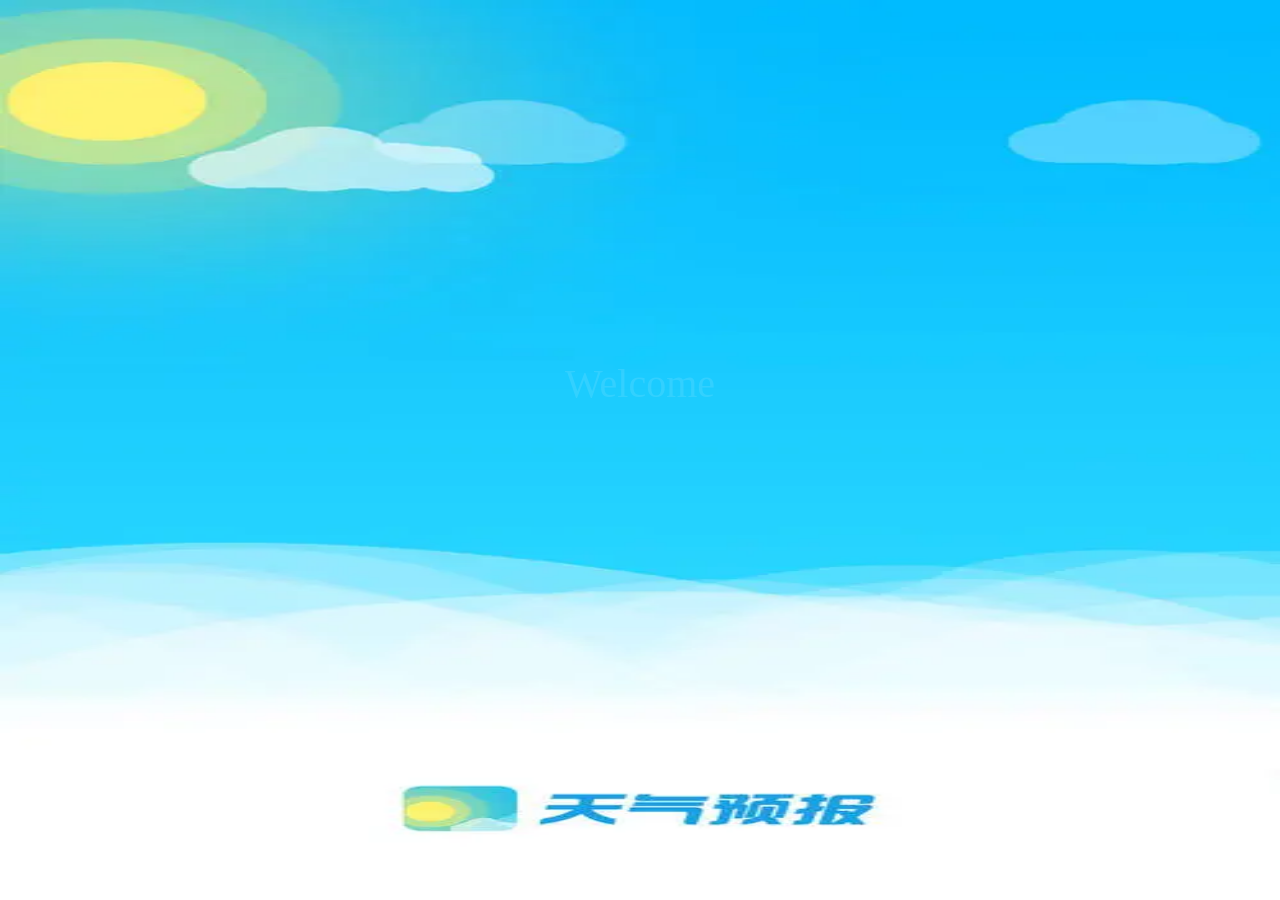
==== commit a4bb9075: "修改路由" ====
--- a/index.html
+++ b/index.html
@@ -1 +1 @@
-<!DOCTYPE html><html lang="en"><head><meta charset="utf-8"><meta http-equiv="X-UA-Compatible" content="IE=edge"><meta name="viewport" content="width=device-width,initial-scale=1"><link rel="icon" href="favicon.ico"><title>vuistudy</title><link href="css/app.6dc4ae0e.css" rel="preload" as="style"><link href="css/chunk-vendors.90ed1510.css" rel="preload" as="style"><link href="js/app.cc644d2c.js" rel="preload" as="script"><link href="js/chunk-vendors.727969d6.js" rel="preload" as="script"><link href="css/chunk-vendors.90ed1510.css" rel="stylesheet"><link href="css/app.6dc4ae0e.css" rel="stylesheet"></head><body><noscript><strong>We're sorry but vuistudy doesn't work properly without JavaScript enabled. Please enable it to continue.</strong></noscript><div id="app"></div><script src="js/chunk-vendors.727969d6.js"></script><script src="js/app.cc644d2c.js"></script></body></html>+<!DOCTYPE html><html lang="en"><head><meta charset="utf-8"><meta http-equiv="X-UA-Compatible" content="IE=edge"><meta name="viewport" content="width=device-width,initial-scale=1"><link rel="icon" href="favicon.ico"><title>vuistudy</title><link href="css/app.6dc4ae0e.css" rel="preload" as="style"><link href="css/chunk-vendors.90ed1510.css" rel="preload" as="style"><link href="js/app.3e859a97.js" rel="preload" as="script"><link href="js/chunk-vendors.727969d6.js" rel="preload" as="script"><link href="css/chunk-vendors.90ed1510.css" rel="stylesheet"><link href="css/app.6dc4ae0e.css" rel="stylesheet"></head><body><noscript><strong>We're sorry but vuistudy doesn't work properly without JavaScript enabled. Please enable it to continue.</strong></noscript><div id="app"></div><script src="js/chunk-vendors.727969d6.js"></script><script src="js/app.3e859a97.js"></script></body></html>
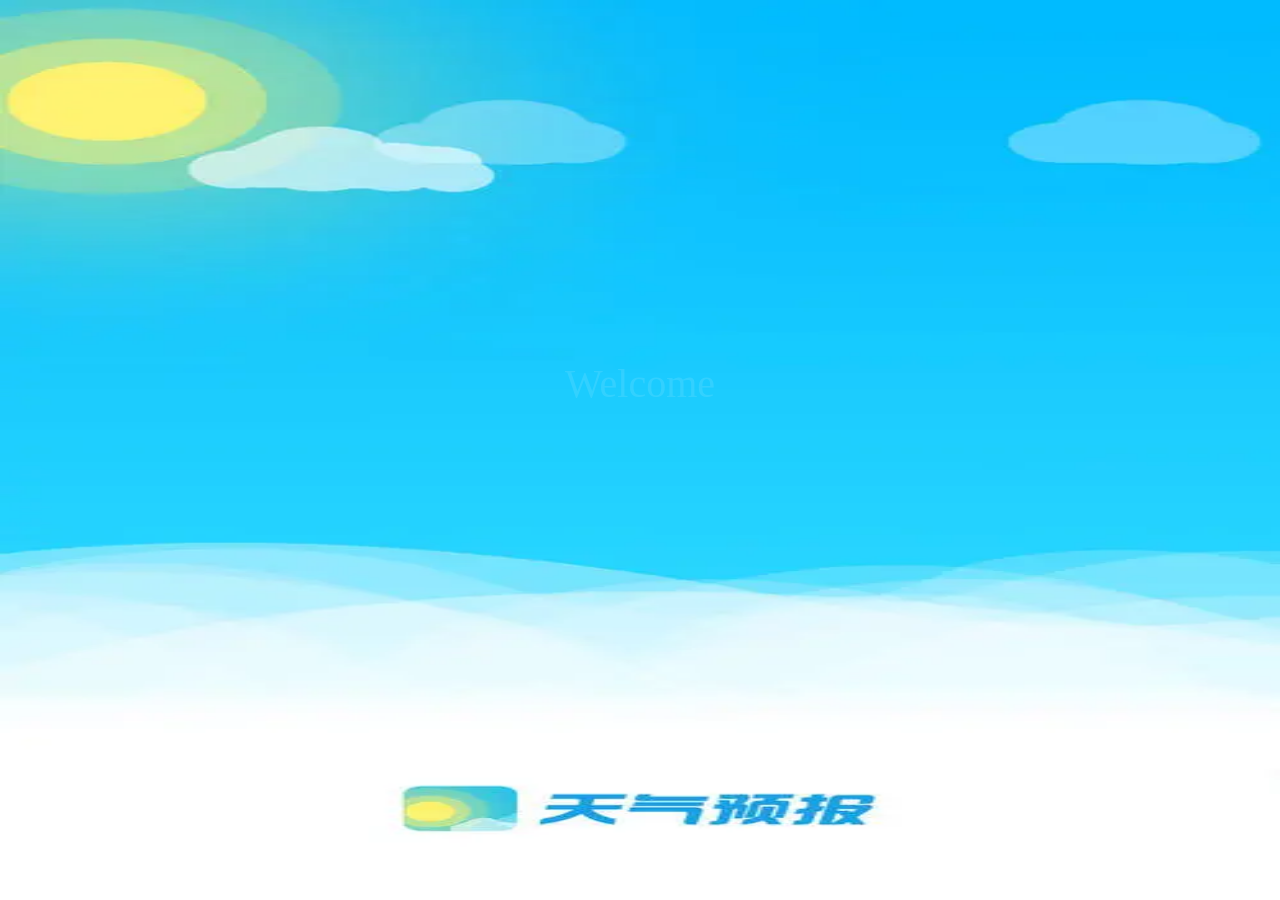
==== commit 371a61ed: "ok" ====
--- a/index.html
+++ b/index.html
@@ -1 +1,25 @@
-<!DOCTYPE html><html lang="en"><head><meta charset="utf-8"><meta http-equiv="X-UA-Compatible" content="IE=edge"><meta name="viewport" content="width=device-width,initial-scale=1"><link rel="icon" href="favicon.ico"><title>vuistudy</title><link href="css/app.6dc4ae0e.css" rel="preload" as="style"><link href="css/chunk-vendors.90ed1510.css" rel="preload" as="style"><link href="js/app.3e859a97.js" rel="preload" as="script"><link href="js/chunk-vendors.727969d6.js" rel="preload" as="script"><link href="css/chunk-vendors.90ed1510.css" rel="stylesheet"><link href="css/app.6dc4ae0e.css" rel="stylesheet"></head><body><noscript><strong>We're sorry but vuistudy doesn't work properly without JavaScript enabled. Please enable it to continue.</strong></noscript><div id="app"></div><script src="js/chunk-vendors.727969d6.js"></script><script src="js/app.3e859a97.js"></script></body></html>+<!DOCTYPE html>
+<html lang="en">
+
+<head>
+    <meta charset="utf-8">
+    <meta http-equiv="X-UA-Compatible" content="IE=edge">
+    <meta name="viewport" content="width=device-width,initial-scale=1.0,user-scalable=no">
+    <link rel="icon" href="favicon.ico">
+    <title>vuistudy</title>
+    <link href="css/app.d59cabfc.css" rel="preload" as="style">
+    <link href="css/chunk-vendors.90ed1510.css" rel="preload" as="style">
+    <link href="js/app.d18d8997.js" rel="preload" as="script">
+    <link href="js/chunk-vendors.727969d6.js" rel="preload" as="script">
+    <link href="css/chunk-vendors.90ed1510.css" rel="stylesheet">
+    <link href="css/app.d59cabfc.css" rel="stylesheet">
+</head>
+
+<body><noscript><strong>We're sorry but vuistudy doesn't work properly without JavaScript enabled. Please enable it to
+            continue.</strong></noscript>
+    <div id="app"></div>
+    <script src="js/chunk-vendors.727969d6.js"></script>
+    <script src="js/app.d18d8997.js"></script>
+</body>
+
+</html>
--- a/css/app.d59cabfc.css
+++ b/css/app.d59cabfc.css
@@ -0,0 +1 @@
+.wrap[data-v-694e8763]{background:url(../img/bg.95fd41a6.jpg);background-size:100% 100%}.wrapdy[data-v-694e8763]{background:url([data-uri]);background-size:100% 100%}.wrapwm[data-v-694e8763]{background:url(../img/wumai.b5388fde.jpg);background-size:100% 100%}.wrapwy[data-v-694e8763]{background:url(../img/xiayu.a3cf718b.jpg);background-size:100% 100%}h2[data-v-694e8763]{color:#fff}.weathertype[data-v-694e8763]{position:absolute;right:20px;top:30px;font-size:30px;color:#fff}.weatherfeng[data-v-694e8763]{position:absolute;right:10px;top:45px;font-size:14px;color:#fff}.wuCity[data-v-694e8763]{position:relative;text-align:center;width:50%;padding:25px;border-radius:10px;top:30%;z-index:99;position:absolute;left:50%;transform:translateX(-50%);font-size:20px;color:#333;background:#f5f5f5;z-index:999}.wuCity .xxx[data-v-694e8763]{position:absolute;right:5px;top:5px}.custom_container[data-v-694e8763]{width:100%;height:100%;position:fixed;top:0;left:0;z-index:9;background:rgba(0,0,0,.3)}*,body{margin:0}*{padding:0}li[data-v-139cc2f6]{width:90%;box-sizing:border-box;height:70px;font-size:20px;margin:5px auto 5px;padding:5px;border-bottom:1px solid #cfcfcf}li .one[data-v-139cc2f6]{display:flex;justify-content:space-around;align-items:center}li .one .left div[data-v-139cc2f6]{display:inline-block}li .one .del[data-v-139cc2f6]{font-size:16px;padding:2px 10px;border-radius:5px;background:#cd5c5c;color:#fff;height:25px;box-sizing:border-box}.tishi[data-v-139cc2f6]{width:80%;font-size:20px;margin:20px auto 20px}.wrap[data-v-31de2042]{background:url(../img/bg.95fd41a6.jpg);background-size:100% 100%}.wrapdy[data-v-31de2042]{background:url([data-uri]);background-size:100% 100%}.wrapwm[data-v-31de2042]{background:url(../img/wumai.b5388fde.jpg);background-size:100% 100%}.wrapwy[data-v-31de2042]{background:url(../img/xiayu.a3cf718b.jpg);background-size:100% 100%}.weathertype[data-v-31de2042]{position:absolute;right:20px;top:100px;font-size:20px;color:#fff}h2[data-v-31de2042]{color:#fff;font-size:30px}.info_temp[data-v-31de2042]{color:#fff}.fengmian[data-v-50b122f4]{background:url(../img/fengmian.fa9de27a.jpg);background-size:100% 100%}h2[data-v-50b122f4]{position:absolute;left:50%;top:40%;font-size:40px;transform:translateX(-50%);color:#fff;opacity:.1;animation:animated_div-data-v-50b122f4 3s;-moz-animation:animated_div-data-v-50b122f4 3s;-webkit-animation:animated_div-data-v-50b122f4 3s;-o-animation:animated_div-data-v-50b122f4 3s}@-webkit-keyframes animated_div-data-v-50b122f4{0%{opacity:0}to{opacity:1}}@keyframes animated_div-data-v-50b122f4{0%{opacity:0}to{opacity:1}}.mycity[data-v-d314848e]{font-size:18px;color:#333;width:90%;box-sizing:border-box;margin:auto}.mycity li[data-v-d314848e]{margin:10px 0;padding:5px 20px;border-bottom:1px solid #cfcfcf}.mycity a[data-v-d314848e]{color:#333}.wrapinfo[data-v-6e232c72]{width:100%;height:100%;background:url(../img/bg.95fd41a6.jpg);background-size:100% 100%}.wrapdy[data-v-6e232c72]{background:url([data-uri]);background-size:100% 100%}.wrapwm[data-v-6e232c72]{background:url(../img/wumai.b5388fde.jpg);background-size:100% 100%}.wrapwy[data-v-6e232c72]{background:url(../img/xiayu.a3cf718b.jpg);background-size:100% 100%}.weathertype[data-v-6e232c72]{position:absolute;right:20px;top:100px;font-size:20px;color:#fff}h2[data-v-6e232c72]{color:#fff;font-size:30px}.info_temp[data-v-6e232c72]{color:#fff}.swiper-slide[data-v-6e232c72]{height:600px}.wrapinfo[data-v-2168c27a]{width:100%;height:100%;background:url(../img/bg.95fd41a6.jpg);background-size:100% 100%}.wrapdy[data-v-2168c27a]{background:url([data-uri]);background-size:100% 100%}.wrapwm[data-v-2168c27a]{background:url(../img/wumai.b5388fde.jpg);background-size:100% 100%}.wrapwy[data-v-2168c27a]{background:url(../img/xiayu.a3cf718b.jpg);background-size:100% 100%}.weathertype[data-v-2168c27a]{position:absolute;right:20px;top:100px;font-size:20px;color:#fff}h2[data-v-2168c27a]{color:#fff;font-size:30px}.info_temp[data-v-2168c27a]{color:#fff}.swiper-slide[data-v-2168c27a]{height:600px}.wrapinfo[data-v-5b95e13a]{width:100%;height:100%;background:url(../img/bg.95fd41a6.jpg);background-size:100% 100%}.wrapdy[data-v-5b95e13a]{background:url([data-uri]);background-size:100% 100%}.wrapwm[data-v-5b95e13a]{background:url(../img/wumai.b5388fde.jpg);background-size:100% 100%}.wrapwy[data-v-5b95e13a]{background:url(../img/xiayu.a3cf718b.jpg);background-size:100% 100%}.weathertype[data-v-5b95e13a]{position:absolute;right:20px;top:100px;font-size:20px;color:#fff}h2[data-v-5b95e13a]{color:#fff;font-size:30px}.info_temp[data-v-5b95e13a]{color:#fff}.swiper-slide[data-v-5b95e13a]{height:600px}.wrapinfo[data-v-c9e4a900]{width:100%;height:100%;background:url(../img/bg.95fd41a6.jpg);background-size:100% 100%}.wrapdy[data-v-c9e4a900]{background:url([data-uri]);background-size:100% 100%}.wrapwm[data-v-c9e4a900]{background:url(../img/wumai.b5388fde.jpg);background-size:100% 100%}.wrapwy[data-v-c9e4a900]{background:url(../img/xiayu.a3cf718b.jpg);background-size:100% 100%}.weathertype[data-v-c9e4a900]{position:absolute;right:20px;top:100px;font-size:20px;color:#fff}h2[data-v-c9e4a900]{color:#fff;font-size:30px}.info_temp[data-v-c9e4a900]{color:#fff}.swiper-slide[data-v-c9e4a900]{height:600px}.wrapinfo[data-v-cff01eba]{width:100%;height:100%;background:url(../img/bg.95fd41a6.jpg);background-size:100% 100%}.wrapdy[data-v-cff01eba]{background:url([data-uri]);background-size:100% 100%}.wrapwm[data-v-cff01eba]{background:url(../img/wumai.b5388fde.jpg);background-size:100% 100%}.wrapwy[data-v-cff01eba]{background:url(../img/xiayu.a3cf718b.jpg);background-size:100% 100%}.weathertype[data-v-cff01eba]{position:absolute;right:20px;top:100px;font-size:20px;color:#fff}h2[data-v-cff01eba]{color:#fff;font-size:30px}.info_temp[data-v-cff01eba]{color:#fff}.swiper-slide[data-v-cff01eba]{height:600px}.wrapinfo[data-v-798b2f58]{width:100%;height:100%;background:url(../img/bg.95fd41a6.jpg);background-size:100% 100%}.wrapdy[data-v-798b2f58]{background:url([data-uri]);background-size:100% 100%}.wrapwm[data-v-798b2f58]{background:url(../img/wumai.b5388fde.jpg);background-size:100% 100%}.wrapwy[data-v-798b2f58]{background:url(../img/xiayu.a3cf718b.jpg);background-size:100% 100%}.weathertype[data-v-798b2f58]{position:absolute;right:20px;top:100px;font-size:20px;color:#fff}h2[data-v-798b2f58]{color:#fff;font-size:30px}.info_temp[data-v-798b2f58]{color:#fff}.swiper-slide[data-v-798b2f58]{height:600px}.tishi[data-v-798b2f58]{width:80%;font-size:20px;margin:20px auto 20px}.wrap[data-v-cedf9574]{background:url(../img/bg.95fd41a6.jpg);background-size:100% 100%}.wrapdy[data-v-cedf9574]{background:url([data-uri]);background-size:100% 100%}.wrapwm[data-v-cedf9574]{background:url(../img/wumai.b5388fde.jpg);background-size:100% 100%}.wrapwy[data-v-cedf9574]{background:url(../img/xiayu.a3cf718b.jpg);background-size:100% 100%}.weathertype[data-v-cedf9574]{position:absolute;right:20px;top:100px;font-size:20px;color:#fff}h2[data-v-cedf9574]{color:#fff;font-size:30px}.info_temp[data-v-cedf9574]{color:#fff}html{font-size:62.5%;font-family:Microsoft yahei}body,input,option,select,textarea{color:#333;font-family:Hiragino Sans GB,Microsoft Yahei,tahoma,arial,sans-serif;-webkit-font-smoothing:antialiased;-webkit-tap-highlight-color:transparent}blockquote,body,dd,dl,form,h1,h2,h3,h4,h5,h6,input,ol,option,p,select,textarea,ul{margin:0;padding:0}input,ol,option,td,textarea,th,ul{padding:0}.page{min-width:320px;max-width:750px;margin:0 auto}a,input,select,textarea{outline:none}article,aside,details,figcaption,figure,footer,header,menu,nav,section{display:block}table{border-collapse:collapse;border-spacing:0}ol,ul{list-style-type:none}.hide{display:none}.show{display:block}.clearfix:after{content:".";display:block;height:0;visibility:hidden}.clear{clear:both;height:0;overflow:hidden}input[type=text],textarea{-webkit-appearance:none}input:focus{-webkit-user-modify:read-write-plaintext-only}fieldset,img{border:0}a,input,textarea{outline:none}blockquote,q{quotes:none}blockquote:after,blockquote:before,q:after,q:before{content:"";content:none}textarea{overflow:auto;resize:none}@media only screen and (min-width:320px){html{font-size:75%!important}}@media only screen and (min-width:360px){html{font-size:84.3%!important}}@media only screen and (min-width:375px){html{font-size:87.890625%!important}}@media only screen and (min-width:384px){html{font-size:90%!important}}@media only screen and (min-width:390px){html{font-size:91.4%!important}}@media only screen and (min-width:412px){html{font-size:96.56%!important}}@media only screen and (min-width:414px){html{font-size:97.03%!important}}@media only screen and (min-width:480px){html{font-size:112.5%!important}}@media only screen and (min-width:560px){html{font-size:131.25%!important}}@media only screen and (min-width:640px){html{font-size:150%!important}}@media only screen and (min-width:720px){html{font-size:168.75%!important}}@media only screen and (min-width:750px){html{font-size:175.78125%!important}}body{font-family:Microsoft YaHei;font-size:16px}.wrap{position:fixed;left:0;top:0;width:100%;height:100%;background:#fff}.search_form{width:22.75556rem;margin:2.77333rem auto 0}.search_form .title{width:100%;text-align:left;height:30px;margin:.71111rem auto 0}.logo img{display:block;margin:0 auto}.form_group{width:22.75556rem;height:2.48889rem;margin-top:.35556rem;font-size:1.28rem}.input_txt{width:16.35556rem;padding:0;border:1px solid #41a1cb;text-indent:.35556rem}.input_sub,.input_txt{height:2.48889rem;float:left;outline:none;font-size:1.06667rem}.input_sub{width:5.68889rem;border-radius:5px;background-color:#41a1cb;color:#fff;border:none;cursor:pointer;position:relative}.input_sub.loading:before{content:"";position:absolute;left:0;top:0;width:100%;height:100%;background:url([data-uri])}.hotkey{margin:.21333rem 0 0 .14222rem;display:flex;justify-content:space-around}.hotkey a{font-size:1.28rem;color:#fff;width:40px;height:30px;white-space:nowrap;overflow:hidden;text-overflow:ellipsis}.weather_list{text-align:center;margin-top:2.13333rem;font-size:0}.weather_list li{margin:0 auto;width:17.77778rem;padding:0 .71111rem;overflow:hidden;background:url([data-uri]) 100% no-repeat;background-size:1px 5.33333rem;position:relative}.weather_list li:last-child{background:none}.info_date{width:100%;height:1.42222rem;line-height:2.84444rem;color:#999;font-size:.99556rem;left:0;bottom:0;margin-top:1.06667rem}.info_date b{float:left;margin-left:1.06667rem}.info_type{display:flex;justify-content:space-around}.info_type span{line-height:2.84444rem}.info_temp,.info_type span{color:#fda252;font-size:1.28rem}.info_temp b{font-size:1.28rem}.tem .iconfont{font-size:1.42222rem}.all_list{background:hsla(0,0%,96.1%,.5);margin:20px auto;width:22.75556rem;height:7.82222rem;box-sizing:border-box;padding:.71111rem 1.42222rem;border-radius:10px}.all_list li{display:flex;justify-content:space-between;align-items:center;font-size:1.13778rem;margin:5px 0}.about_list{background:hsla(0,0%,96.1%,.5);margin:1.42222rem auto;width:23.11111rem;height:12.8rem;box-sizing:border-box;padding:.71111rem .71111rem;border-radius:.71111rem;overflow:hidden}.about_list li{text-align:center;float:left;width:33%;border-bottom:1px solid #00ff7f;border-right:1px solid #00ff7f;box-sizing:border-box;padding:.71111rem;font-size:1.13778rem}.about_list li img{display:block;width:2.84444rem;height:2.84444rem;margin:auto}.about_list li:nth-child(3){border-right:none}.about_list li:nth-child(4){border-bottom:none}.about_list li:nth-child(5){border-bottom:none;font-size:14px}.about_list li:nth-child(6){border-bottom:none}.index_bottom{width:100%;display:flex;align-items:center;position:fixed;bottom:1.42222rem}.index_bottom li{width:30%}.index_bottom img{display:block;width:2.13333rem;height:2.13333rem;margin:auto}body,h1,h2,h3,h4,h5,h6,ul{margin:0;padding:0}h1,h2,h3,h4,h5,h6{font-size:100%;font-weight:400}a{text-decoration:none}ul{list-style:none}img{border:0}.clearfix:after,.clearfix:before{content:"";display:table}.clearfix:after{clear:both}.clearfix{zoom:1}.fl{float:left}.fr{float:right}
--- a/css/app.d59cabfc.css
+++ b/css/app.d59cabfc.css
@@ -0,0 +1 @@
+.wrap[data-v-694e8763]{background:url(../img/bg.95fd41a6.jpg);background-size:100% 100%}.wrapdy[data-v-694e8763]{background:url([data-uri]);background-size:100% 100%}.wrapwm[data-v-694e8763]{background:url(../img/wumai.b5388fde.jpg);background-size:100% 100%}.wrapwy[data-v-694e8763]{background:url(../img/xiayu.a3cf718b.jpg);background-size:100% 100%}h2[data-v-694e8763]{color:#fff}.weathertype[data-v-694e8763]{position:absolute;right:20px;top:30px;font-size:30px;color:#fff}.weatherfeng[data-v-694e8763]{position:absolute;right:10px;top:45px;font-size:14px;color:#fff}.wuCity[data-v-694e8763]{position:relative;text-align:center;width:50%;padding:25px;border-radius:10px;top:30%;z-index:99;position:absolute;left:50%;transform:translateX(-50%);font-size:20px;color:#333;background:#f5f5f5;z-index:999}.wuCity .xxx[data-v-694e8763]{position:absolute;right:5px;top:5px}.custom_container[data-v-694e8763]{width:100%;height:100%;position:fixed;top:0;left:0;z-index:9;background:rgba(0,0,0,.3)}*,body{margin:0}*{padding:0}li[data-v-139cc2f6]{width:90%;box-sizing:border-box;height:70px;font-size:20px;margin:5px auto 5px;padding:5px;border-bottom:1px solid #cfcfcf}li .one[data-v-139cc2f6]{display:flex;justify-content:space-around;align-items:center}li .one .left div[data-v-139cc2f6]{display:inline-block}li .one .del[data-v-139cc2f6]{font-size:16px;padding:2px 10px;border-radius:5px;background:#cd5c5c;color:#fff;height:25px;box-sizing:border-box}.tishi[data-v-139cc2f6]{width:80%;font-size:20px;margin:20px auto 20px}.wrap[data-v-31de2042]{background:url(../img/bg.95fd41a6.jpg);background-size:100% 100%}.wrapdy[data-v-31de2042]{background:url([data-uri]);background-size:100% 100%}.wrapwm[data-v-31de2042]{background:url(../img/wumai.b5388fde.jpg);background-size:100% 100%}.wrapwy[data-v-31de2042]{background:url(../img/xiayu.a3cf718b.jpg);background-size:100% 100%}.weathertype[data-v-31de2042]{position:absolute;right:20px;top:100px;font-size:20px;color:#fff}h2[data-v-31de2042]{color:#fff;font-size:30px}.info_temp[data-v-31de2042]{color:#fff}.fengmian[data-v-50b122f4]{background:url(../img/fengmian.fa9de27a.jpg);background-size:100% 100%}h2[data-v-50b122f4]{position:absolute;left:50%;top:40%;font-size:40px;transform:translateX(-50%);color:#fff;opacity:.1;animation:animated_div-data-v-50b122f4 3s;-moz-animation:animated_div-data-v-50b122f4 3s;-webkit-animation:animated_div-data-v-50b122f4 3s;-o-animation:animated_div-data-v-50b122f4 3s}@-webkit-keyframes animated_div-data-v-50b122f4{0%{opacity:0}to{opacity:1}}@keyframes animated_div-data-v-50b122f4{0%{opacity:0}to{opacity:1}}.mycity[data-v-d314848e]{font-size:18px;color:#333;width:90%;box-sizing:border-box;margin:auto}.mycity li[data-v-d314848e]{margin:10px 0;padding:5px 20px;border-bottom:1px solid #cfcfcf}.mycity a[data-v-d314848e]{color:#333}.wrapinfo[data-v-6e232c72]{width:100%;height:100%;background:url(../img/bg.95fd41a6.jpg);background-size:100% 100%}.wrapdy[data-v-6e232c72]{background:url([data-uri]);background-size:100% 100%}.wrapwm[data-v-6e232c72]{background:url(../img/wumai.b5388fde.jpg);background-size:100% 100%}.wrapwy[data-v-6e232c72]{background:url(../img/xiayu.a3cf718b.jpg);background-size:100% 100%}.weathertype[data-v-6e232c72]{position:absolute;right:20px;top:100px;font-size:20px;color:#fff}h2[data-v-6e232c72]{color:#fff;font-size:30px}.info_temp[data-v-6e232c72]{color:#fff}.swiper-slide[data-v-6e232c72]{height:600px}.wrapinfo[data-v-2168c27a]{width:100%;height:100%;background:url(../img/bg.95fd41a6.jpg);background-size:100% 100%}.wrapdy[data-v-2168c27a]{background:url([data-uri]);background-size:100% 100%}.wrapwm[data-v-2168c27a]{background:url(../img/wumai.b5388fde.jpg);background-size:100% 100%}.wrapwy[data-v-2168c27a]{background:url(../img/xiayu.a3cf718b.jpg);background-size:100% 100%}.weathertype[data-v-2168c27a]{position:absolute;right:20px;top:100px;font-size:20px;color:#fff}h2[data-v-2168c27a]{color:#fff;font-size:30px}.info_temp[data-v-2168c27a]{color:#fff}.swiper-slide[data-v-2168c27a]{height:600px}.wrapinfo[data-v-5b95e13a]{width:100%;height:100%;background:url(../img/bg.95fd41a6.jpg);background-size:100% 100%}.wrapdy[data-v-5b95e13a]{background:url([data-uri]);background-size:100% 100%}.wrapwm[data-v-5b95e13a]{background:url(../img/wumai.b5388fde.jpg);background-size:100% 100%}.wrapwy[data-v-5b95e13a]{background:url(../img/xiayu.a3cf718b.jpg);background-size:100% 100%}.weathertype[data-v-5b95e13a]{position:absolute;right:20px;top:100px;font-size:20px;color:#fff}h2[data-v-5b95e13a]{color:#fff;font-size:30px}.info_temp[data-v-5b95e13a]{color:#fff}.swiper-slide[data-v-5b95e13a]{height:600px}.wrapinfo[data-v-c9e4a900]{width:100%;height:100%;background:url(../img/bg.95fd41a6.jpg);background-size:100% 100%}.wrapdy[data-v-c9e4a900]{background:url([data-uri]);background-size:100% 100%}.wrapwm[data-v-c9e4a900]{background:url(../img/wumai.b5388fde.jpg);background-size:100% 100%}.wrapwy[data-v-c9e4a900]{background:url(../img/xiayu.a3cf718b.jpg);background-size:100% 100%}.weathertype[data-v-c9e4a900]{position:absolute;right:20px;top:100px;font-size:20px;color:#fff}h2[data-v-c9e4a900]{color:#fff;font-size:30px}.info_temp[data-v-c9e4a900]{color:#fff}.swiper-slide[data-v-c9e4a900]{height:600px}.wrapinfo[data-v-cff01eba]{width:100%;height:100%;background:url(../img/bg.95fd41a6.jpg);background-size:100% 100%}.wrapdy[data-v-cff01eba]{background:url([data-uri]);background-size:100% 100%}.wrapwm[data-v-cff01eba]{background:url(../img/wumai.b5388fde.jpg);background-size:100% 100%}.wrapwy[data-v-cff01eba]{background:url(../img/xiayu.a3cf718b.jpg);background-size:100% 100%}.weathertype[data-v-cff01eba]{position:absolute;right:20px;top:100px;font-size:20px;color:#fff}h2[data-v-cff01eba]{color:#fff;font-size:30px}.info_temp[data-v-cff01eba]{color:#fff}.swiper-slide[data-v-cff01eba]{height:600px}.wrapinfo[data-v-798b2f58]{width:100%;height:100%;background:url(../img/bg.95fd41a6.jpg);background-size:100% 100%}.wrapdy[data-v-798b2f58]{background:url([data-uri]);background-size:100% 100%}.wrapwm[data-v-798b2f58]{background:url(../img/wumai.b5388fde.jpg);background-size:100% 100%}.wrapwy[data-v-798b2f58]{background:url(../img/xiayu.a3cf718b.jpg);background-size:100% 100%}.weathertype[data-v-798b2f58]{position:absolute;right:20px;top:100px;font-size:20px;color:#fff}h2[data-v-798b2f58]{color:#fff;font-size:30px}.info_temp[data-v-798b2f58]{color:#fff}.swiper-slide[data-v-798b2f58]{height:600px}.tishi[data-v-798b2f58]{width:80%;font-size:20px;margin:20px auto 20px}.wrap[data-v-cedf9574]{background:url(../img/bg.95fd41a6.jpg);background-size:100% 100%}.wrapdy[data-v-cedf9574]{background:url([data-uri]);background-size:100% 100%}.wrapwm[data-v-cedf9574]{background:url(../img/wumai.b5388fde.jpg);background-size:100% 100%}.wrapwy[data-v-cedf9574]{background:url(../img/xiayu.a3cf718b.jpg);background-size:100% 100%}.weathertype[data-v-cedf9574]{position:absolute;right:20px;top:100px;font-size:20px;color:#fff}h2[data-v-cedf9574]{color:#fff;font-size:30px}.info_temp[data-v-cedf9574]{color:#fff}html{font-size:62.5%;font-family:Microsoft yahei}body,input,option,select,textarea{color:#333;font-family:Hiragino Sans GB,Microsoft Yahei,tahoma,arial,sans-serif;-webkit-font-smoothing:antialiased;-webkit-tap-highlight-color:transparent}blockquote,body,dd,dl,form,h1,h2,h3,h4,h5,h6,input,ol,option,p,select,textarea,ul{margin:0;padding:0}input,ol,option,td,textarea,th,ul{padding:0}.page{min-width:320px;max-width:750px;margin:0 auto}a,input,select,textarea{outline:none}article,aside,details,figcaption,figure,footer,header,menu,nav,section{display:block}table{border-collapse:collapse;border-spacing:0}ol,ul{list-style-type:none}.hide{display:none}.show{display:block}.clearfix:after{content:".";display:block;height:0;visibility:hidden}.clear{clear:both;height:0;overflow:hidden}input[type=text],textarea{-webkit-appearance:none}input:focus{-webkit-user-modify:read-write-plaintext-only}fieldset,img{border:0}a,input,textarea{outline:none}blockquote,q{quotes:none}blockquote:after,blockquote:before,q:after,q:before{content:"";content:none}textarea{overflow:auto;resize:none}@media only screen and (min-width:320px){html{font-size:75%!important}}@media only screen and (min-width:360px){html{font-size:84.3%!important}}@media only screen and (min-width:375px){html{font-size:87.890625%!important}}@media only screen and (min-width:384px){html{font-size:90%!important}}@media only screen and (min-width:390px){html{font-size:91.4%!important}}@media only screen and (min-width:412px){html{font-size:96.56%!important}}@media only screen and (min-width:414px){html{font-size:97.03%!important}}@media only screen and (min-width:480px){html{font-size:112.5%!important}}@media only screen and (min-width:560px){html{font-size:131.25%!important}}@media only screen and (min-width:640px){html{font-size:150%!important}}@media only screen and (min-width:720px){html{font-size:168.75%!important}}@media only screen and (min-width:750px){html{font-size:175.78125%!important}}body{font-family:Microsoft YaHei;font-size:16px}.wrap{position:fixed;left:0;top:0;width:100%;height:100%;background:#fff}.search_form{width:22.75556rem;margin:2.77333rem auto 0}.search_form .title{width:100%;text-align:left;height:30px;margin:.71111rem auto 0}.logo img{display:block;margin:0 auto}.form_group{width:22.75556rem;height:2.48889rem;margin-top:.35556rem;font-size:1.28rem}.input_txt{width:16.35556rem;padding:0;border:1px solid #41a1cb;text-indent:.35556rem}.input_sub,.input_txt{height:2.48889rem;float:left;outline:none;font-size:1.06667rem}.input_sub{width:5.68889rem;border-radius:5px;background-color:#41a1cb;color:#fff;border:none;cursor:pointer;position:relative}.input_sub.loading:before{content:"";position:absolute;left:0;top:0;width:100%;height:100%;background:url([data-uri])}.hotkey{margin:.21333rem 0 0 .14222rem;display:flex;justify-content:space-around}.hotkey a{font-size:1.28rem;color:#fff;width:40px;height:30px;white-space:nowrap;overflow:hidden;text-overflow:ellipsis}.weather_list{text-align:center;margin-top:2.13333rem;font-size:0}.weather_list li{margin:0 auto;width:17.77778rem;padding:0 .71111rem;overflow:hidden;background:url([data-uri]) 100% no-repeat;background-size:1px 5.33333rem;position:relative}.weather_list li:last-child{background:none}.info_date{width:100%;height:1.42222rem;line-height:2.84444rem;color:#999;font-size:.99556rem;left:0;bottom:0;margin-top:1.06667rem}.info_date b{float:left;margin-left:1.06667rem}.info_type{display:flex;justify-content:space-around}.info_type span{line-height:2.84444rem}.info_temp,.info_type span{color:#fda252;font-size:1.28rem}.info_temp b{font-size:1.28rem}.tem .iconfont{font-size:1.42222rem}.all_list{background:hsla(0,0%,96.1%,.5);margin:20px auto;width:22.75556rem;height:7.82222rem;box-sizing:border-box;padding:.71111rem 1.42222rem;border-radius:10px}.all_list li{display:flex;justify-content:space-between;align-items:center;font-size:1.13778rem;margin:5px 0}.about_list{background:hsla(0,0%,96.1%,.5);margin:1.42222rem auto;width:23.11111rem;height:12.8rem;box-sizing:border-box;padding:.71111rem .71111rem;border-radius:.71111rem;overflow:hidden}.about_list li{text-align:center;float:left;width:33%;border-bottom:1px solid #00ff7f;border-right:1px solid #00ff7f;box-sizing:border-box;padding:.71111rem;font-size:1.13778rem}.about_list li img{display:block;width:2.84444rem;height:2.84444rem;margin:auto}.about_list li:nth-child(3){border-right:none}.about_list li:nth-child(4){border-bottom:none}.about_list li:nth-child(5){border-bottom:none;font-size:14px}.about_list li:nth-child(6){border-bottom:none}.index_bottom{width:100%;display:flex;align-items:center;position:fixed;bottom:1.42222rem}.index_bottom li{width:30%}.index_bottom img{display:block;width:2.13333rem;height:2.13333rem;margin:auto}body,h1,h2,h3,h4,h5,h6,ul{margin:0;padding:0}h1,h2,h3,h4,h5,h6{font-size:100%;font-weight:400}a{text-decoration:none}ul{list-style:none}img{border:0}.clearfix:after,.clearfix:before{content:"";display:table}.clearfix:after{clear:both}.clearfix{zoom:1}.fl{float:left}.fr{float:right}
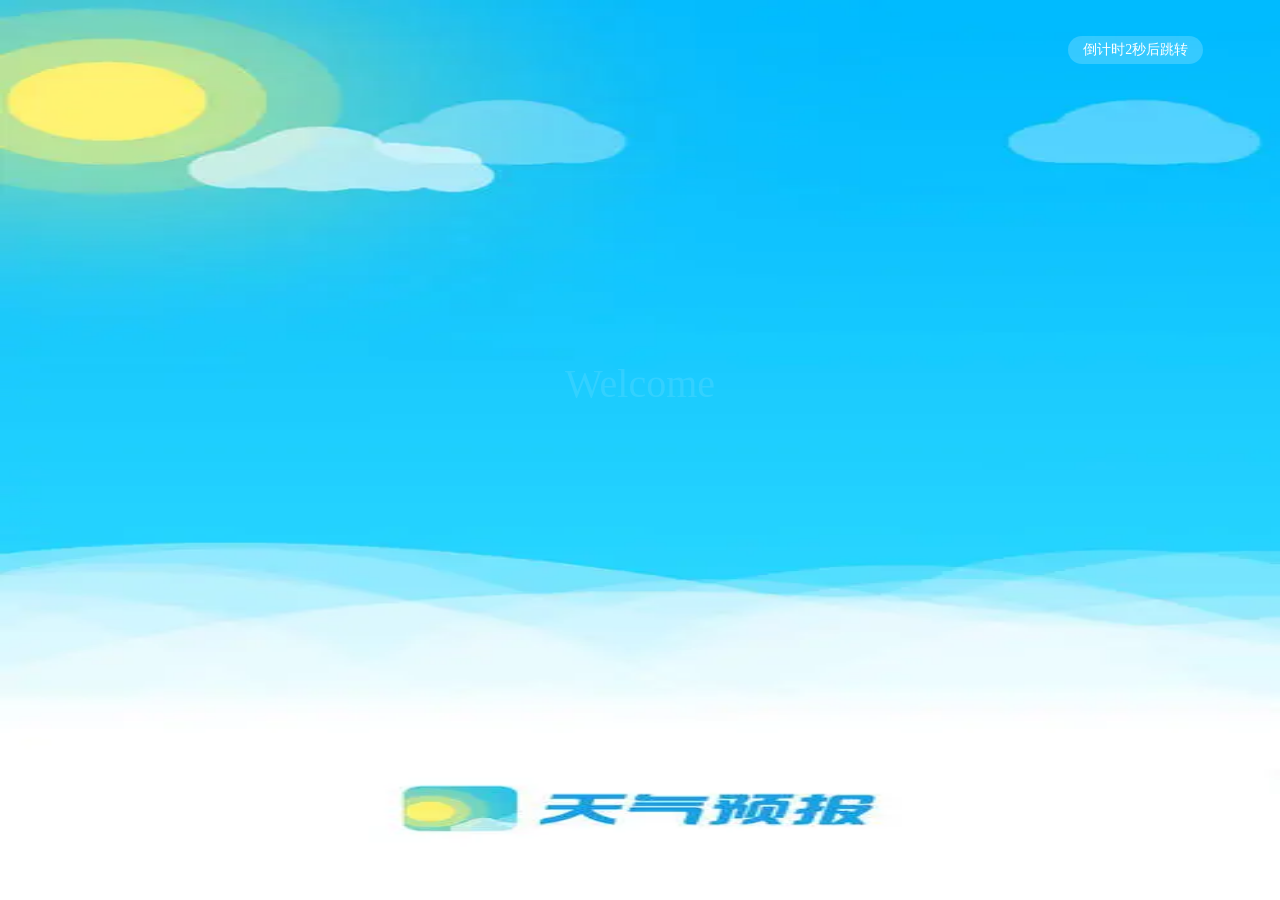
==== commit 13b6009d: "修改页面" ====
--- a/index.html
+++ b/index.html
@@ -7,19 +7,19 @@
     <meta name="viewport" content="width=device-width,initial-scale=1.0,user-scalable=no">
     <link rel="icon" href="favicon.ico">
     <title>vuistudy</title>
-    <link href="css/app.d59cabfc.css" rel="preload" as="style">
+    <link href="css/app.2e04d000.css" rel="preload" as="style">
     <link href="css/chunk-vendors.90ed1510.css" rel="preload" as="style">
-    <link href="js/app.d18d8997.js" rel="preload" as="script">
+    <link href="js/app.66de556e.js" rel="preload" as="script">
     <link href="js/chunk-vendors.727969d6.js" rel="preload" as="script">
     <link href="css/chunk-vendors.90ed1510.css" rel="stylesheet">
-    <link href="css/app.d59cabfc.css" rel="stylesheet">
+    <link href="css/app.2e04d000.css" rel="stylesheet">
 </head>
 
 <body><noscript><strong>We're sorry but vuistudy doesn't work properly without JavaScript enabled. Please enable it to
             continue.</strong></noscript>
     <div id="app"></div>
     <script src="js/chunk-vendors.727969d6.js"></script>
-    <script src="js/app.d18d8997.js"></script>
+    <script src="js/app.66de556e.js"></script>
 </body>
 
 </html>
--- a/css/app.2e04d000.css
+++ b/css/app.2e04d000.css
@@ -0,0 +1 @@
+.wrap[data-v-694e8763]{background:url(../img/bg.95fd41a6.jpg);background-size:100% 100%}.wrapdy[data-v-694e8763]{background:url([data-uri]);background-size:100% 100%}.wrapwm[data-v-694e8763]{background:url(../img/wumai.b5388fde.jpg);background-size:100% 100%}.wrapwy[data-v-694e8763]{background:url(../img/xiayu.a3cf718b.jpg);background-size:100% 100%}h2[data-v-694e8763]{color:#fff}.weathertype[data-v-694e8763]{position:absolute;right:20px;top:30px;font-size:30px;color:#fff}.weatherfeng[data-v-694e8763]{position:absolute;right:10px;top:45px;font-size:14px;color:#fff}.wuCity[data-v-694e8763]{position:relative;text-align:center;width:50%;padding:25px;border-radius:10px;top:30%;z-index:99;position:absolute;left:50%;transform:translateX(-50%);font-size:20px;color:#333;background:#f5f5f5;z-index:999}.wuCity .xxx[data-v-694e8763]{position:absolute;right:5px;top:5px}.custom_container[data-v-694e8763]{width:100%;height:100%;position:fixed;top:0;left:0;z-index:9;background:rgba(0,0,0,.3)}*,body{margin:0}*{padding:0}li[data-v-139cc2f6]{width:90%;box-sizing:border-box;height:70px;font-size:20px;margin:5px auto 5px;padding:5px;border-bottom:1px solid #cfcfcf}li .one[data-v-139cc2f6]{display:flex;justify-content:space-around;align-items:center}li .one .left div[data-v-139cc2f6]{display:inline-block}li .one .del[data-v-139cc2f6]{font-size:16px;padding:2px 10px;border-radius:5px;background:#cd5c5c;color:#fff;height:25px;box-sizing:border-box}.tishi[data-v-139cc2f6]{width:80%;font-size:20px;margin:20px auto 20px}.wrap[data-v-31de2042]{background:url(../img/bg.95fd41a6.jpg);background-size:100% 100%}.wrapdy[data-v-31de2042]{background:url([data-uri]);background-size:100% 100%}.wrapwm[data-v-31de2042]{background:url(../img/wumai.b5388fde.jpg);background-size:100% 100%}.wrapwy[data-v-31de2042]{background:url(../img/xiayu.a3cf718b.jpg);background-size:100% 100%}.weathertype[data-v-31de2042]{position:absolute;right:20px;top:100px;font-size:20px;color:#fff}h2[data-v-31de2042]{color:#fff;font-size:30px}.info_temp[data-v-31de2042]{color:#fff}.fengmian[data-v-e1b54b36]{background:url(../img/fengmian.fa9de27a.jpg);background-size:100% 100%}h2[data-v-e1b54b36]{position:absolute;left:50%;top:40%;font-size:40px;transform:translateX(-50%);color:#fff;opacity:.1;animation:animated_div-data-v-e1b54b36 3s;-moz-animation:animated_div-data-v-e1b54b36 3s;-webkit-animation:animated_div-data-v-e1b54b36 3s;-o-animation:animated_div-data-v-e1b54b36 3s}h3[data-v-e1b54b36]{position:absolute;top:4%;right:6%;font-size:14px;color:#fff;padding:5px 15px;background:hsla(0,0%,100%,.2);border-radius:20px}@-webkit-keyframes animated_div-data-v-e1b54b36{0%{opacity:0}to{opacity:1}}@keyframes animated_div-data-v-e1b54b36{0%{opacity:0}to{opacity:1}}.mycity[data-v-d314848e]{font-size:18px;color:#333;width:90%;box-sizing:border-box;margin:auto}.mycity li[data-v-d314848e]{margin:10px 0;padding:5px 20px;border-bottom:1px solid #cfcfcf}.mycity a[data-v-d314848e]{color:#333}.wrapinfo[data-v-020441d1]{width:100%;height:100%;background:url(../img/bg.95fd41a6.jpg);background-size:100% 100%}.wrapdy[data-v-020441d1]{background:url([data-uri]);background-size:100% 100%}.wrapwm[data-v-020441d1]{background:url(../img/wumai.b5388fde.jpg);background-size:100% 100%}.wrapwy[data-v-020441d1]{background:url(../img/xiayu.a3cf718b.jpg);background-size:100% 100%}.weathertype[data-v-020441d1]{position:absolute;right:20px;top:100px;font-size:20px;color:#fff}h2[data-v-020441d1]{color:#fff;font-size:30px}.info_temp[data-v-020441d1]{color:#fff}.swiper-slide[data-v-020441d1]{height:600px}.wrapinfo[data-v-2168c27a]{width:100%;height:100%;background:url(../img/bg.95fd41a6.jpg);background-size:100% 100%}.wrapdy[data-v-2168c27a]{background:url([data-uri]);background-size:100% 100%}.wrapwm[data-v-2168c27a]{background:url(../img/wumai.b5388fde.jpg);background-size:100% 100%}.wrapwy[data-v-2168c27a]{background:url(../img/xiayu.a3cf718b.jpg);background-size:100% 100%}.weathertype[data-v-2168c27a]{position:absolute;right:20px;top:100px;font-size:20px;color:#fff}h2[data-v-2168c27a]{color:#fff;font-size:30px}.info_temp[data-v-2168c27a]{color:#fff}.swiper-slide[data-v-2168c27a]{height:600px}.wrapinfo[data-v-5b95e13a]{width:100%;height:100%;background:url(../img/bg.95fd41a6.jpg);background-size:100% 100%}.wrapdy[data-v-5b95e13a]{background:url([data-uri]);background-size:100% 100%}.wrapwm[data-v-5b95e13a]{background:url(../img/wumai.b5388fde.jpg);background-size:100% 100%}.wrapwy[data-v-5b95e13a]{background:url(../img/xiayu.a3cf718b.jpg);background-size:100% 100%}.weathertype[data-v-5b95e13a]{position:absolute;right:20px;top:100px;font-size:20px;color:#fff}h2[data-v-5b95e13a]{color:#fff;font-size:30px}.info_temp[data-v-5b95e13a]{color:#fff}.swiper-slide[data-v-5b95e13a]{height:600px}.wrapinfo[data-v-c9e4a900]{width:100%;height:100%;background:url(../img/bg.95fd41a6.jpg);background-size:100% 100%}.wrapdy[data-v-c9e4a900]{background:url([data-uri]);background-size:100% 100%}.wrapwm[data-v-c9e4a900]{background:url(../img/wumai.b5388fde.jpg);background-size:100% 100%}.wrapwy[data-v-c9e4a900]{background:url(../img/xiayu.a3cf718b.jpg);background-size:100% 100%}.weathertype[data-v-c9e4a900]{position:absolute;right:20px;top:100px;font-size:20px;color:#fff}h2[data-v-c9e4a900]{color:#fff;font-size:30px}.info_temp[data-v-c9e4a900]{color:#fff}.swiper-slide[data-v-c9e4a900]{height:600px}.wrapinfo[data-v-cff01eba]{width:100%;height:100%;background:url(../img/bg.95fd41a6.jpg);background-size:100% 100%}.wrapdy[data-v-cff01eba]{background:url([data-uri]);background-size:100% 100%}.wrapwm[data-v-cff01eba]{background:url(../img/wumai.b5388fde.jpg);background-size:100% 100%}.wrapwy[data-v-cff01eba]{background:url(../img/xiayu.a3cf718b.jpg);background-size:100% 100%}.weathertype[data-v-cff01eba]{position:absolute;right:20px;top:100px;font-size:20px;color:#fff}h2[data-v-cff01eba]{color:#fff;font-size:30px}.info_temp[data-v-cff01eba]{color:#fff}.swiper-slide[data-v-cff01eba]{height:600px}.wrapinfo[data-v-4451e5c0]{width:100%;height:100%;background:url(../img/bg.95fd41a6.jpg);background-size:100% 100%}.wrapdy[data-v-4451e5c0]{background:url([data-uri]);background-size:100% 100%}.wrapwm[data-v-4451e5c0]{background:url(../img/wumai.b5388fde.jpg);background-size:100% 100%}.wrapwy[data-v-4451e5c0]{background:url(../img/xiayu.a3cf718b.jpg);background-size:100% 100%}.weathertype[data-v-4451e5c0]{position:absolute;right:20px;top:100px;font-size:20px;color:#fff}h2[data-v-4451e5c0]{color:#fff;font-size:30px}.info_temp[data-v-4451e5c0]{color:#fff}.tishi[data-v-4451e5c0]{width:80%;font-size:20px;margin:20px auto 20px}.wrap[data-v-cedf9574]{background:url(../img/bg.95fd41a6.jpg);background-size:100% 100%}.wrapdy[data-v-cedf9574]{background:url([data-uri]);background-size:100% 100%}.wrapwm[data-v-cedf9574]{background:url(../img/wumai.b5388fde.jpg);background-size:100% 100%}.wrapwy[data-v-cedf9574]{background:url(../img/xiayu.a3cf718b.jpg);background-size:100% 100%}.weathertype[data-v-cedf9574]{position:absolute;right:20px;top:100px;font-size:20px;color:#fff}h2[data-v-cedf9574]{color:#fff;font-size:30px}.info_temp[data-v-cedf9574]{color:#fff}html{font-size:62.5%;font-family:Microsoft yahei}body,input,option,select,textarea{color:#333;font-family:Hiragino Sans GB,Microsoft Yahei,tahoma,arial,sans-serif;-webkit-font-smoothing:antialiased;-webkit-tap-highlight-color:transparent}blockquote,body,dd,dl,form,h1,h2,h3,h4,h5,h6,input,ol,option,p,select,textarea,ul{margin:0;padding:0}input,ol,option,td,textarea,th,ul{padding:0}.page{min-width:320px;max-width:750px;margin:0 auto}a,input,select,textarea{outline:none}article,aside,details,figcaption,figure,footer,header,menu,nav,section{display:block}table{border-collapse:collapse;border-spacing:0}ol,ul{list-style-type:none}.hide{display:none}.show{display:block}.clearfix:after{content:".";display:block;height:0;visibility:hidden}.clear{clear:both;height:0;overflow:hidden}input[type=text],textarea{-webkit-appearance:none}input:focus{-webkit-user-modify:read-write-plaintext-only}fieldset,img{border:0}a,input,textarea{outline:none}blockquote,q{quotes:none}blockquote:after,blockquote:before,q:after,q:before{content:"";content:none}textarea{overflow:auto;resize:none}@media only screen and (min-width:320px){html{font-size:75%!important}}@media only screen and (min-width:360px){html{font-size:84.3%!important}}@media only screen and (min-width:375px){html{font-size:87.890625%!important}}@media only screen and (min-width:384px){html{font-size:90%!important}}@media only screen and (min-width:390px){html{font-size:91.4%!important}}@media only screen and (min-width:412px){html{font-size:96.56%!important}}@media only screen and (min-width:414px){html{font-size:97.03%!important}}@media only screen and (min-width:480px){html{font-size:112.5%!important}}@media only screen and (min-width:560px){html{font-size:131.25%!important}}@media only screen and (min-width:640px){html{font-size:150%!important}}@media only screen and (min-width:720px){html{font-size:168.75%!important}}@media only screen and (min-width:750px){html{font-size:175.78125%!important}}body{font-family:Microsoft YaHei;font-size:16px}.wrap{position:fixed;left:0;top:0;width:100%;height:100%;background:#fff}.search_form{width:22.75556rem;margin:2.77333rem auto 0}.search_form .title{width:100%;text-align:left;height:30px;margin:.71111rem auto 0}.logo img{display:block;margin:0 auto}.form_group{width:22.75556rem;height:2.48889rem;margin-top:.35556rem;font-size:1.28rem}.input_txt{width:16.35556rem;padding:0;border:1px solid #41a1cb;text-indent:.35556rem}.input_sub,.input_txt{height:2.48889rem;float:left;outline:none;font-size:1.06667rem}.input_sub{width:5.68889rem;border-radius:5px;background-color:#41a1cb;color:#fff;border:none;cursor:pointer;position:relative}.input_sub.loading:before{content:"";position:absolute;left:0;top:0;width:100%;height:100%;background:url([data-uri])}.hotkey{margin:.21333rem 0 0 .14222rem;display:flex;justify-content:space-around}.hotkey a{font-size:1.28rem;color:#fff;width:40px;height:30px;white-space:nowrap;overflow:hidden;text-overflow:ellipsis}.weather_list{text-align:center;margin-top:2.13333rem;font-size:0}.weather_list li{margin:0 auto;width:17.77778rem;padding:0 .71111rem;overflow:hidden;background:url([data-uri]) 100% no-repeat;background-size:1px 5.33333rem;position:relative}.weather_list li:last-child{background:none}.info_date{width:100%;height:1.42222rem;line-height:2.84444rem;color:#999;font-size:.99556rem;left:0;bottom:0;margin-top:1.06667rem}.info_date b{float:left;margin-left:1.06667rem}.info_type{display:flex;justify-content:space-around}.info_type span{line-height:2.84444rem}.info_temp,.info_type span{color:#fda252;font-size:1.28rem}.info_temp b{font-size:1.28rem}.tem .iconfont{font-size:1.42222rem}.all_list{background:hsla(0,0%,96.1%,.5);margin:20px auto;width:22.75556rem;height:7.82222rem;box-sizing:border-box;padding:.71111rem 1.42222rem;border-radius:10px}.all_list li{display:flex;justify-content:space-between;align-items:center;font-size:1.13778rem;margin:5px 0}.about_list{background:hsla(0,0%,96.1%,.5);margin:1.42222rem auto;width:23.11111rem;height:12.8rem;box-sizing:border-box;padding:.71111rem .71111rem;border-radius:.71111rem;overflow:hidden}.about_list li{text-align:center;float:left;width:33%;border-bottom:1px solid #00ff7f;border-right:1px solid #00ff7f;box-sizing:border-box;padding:.71111rem;font-size:1.13778rem}.about_list li img{display:block;width:2.84444rem;height:2.84444rem;margin:auto}.about_list li:nth-child(3){border-right:none}.about_list li:nth-child(4){border-bottom:none}.about_list li:nth-child(5){border-bottom:none;font-size:14px}.about_list li:nth-child(6){border-bottom:none}.index_bottom{width:100%;display:flex;align-items:center;position:fixed;bottom:1.42222rem}.index_bottom li{width:30%}.index_bottom img{display:block;width:2.13333rem;height:2.13333rem;margin:auto}body,h1,h2,h3,h4,h5,h6,ul{margin:0;padding:0}h1,h2,h3,h4,h5,h6{font-size:100%;font-weight:400}a{text-decoration:none}ul{list-style:none}img{border:0}.clearfix:after,.clearfix:before{content:"";display:table}.clearfix:after{clear:both}.clearfix{zoom:1}.fl{float:left}.fr{float:right}
--- a/css/app.2e04d000.css
+++ b/css/app.2e04d000.css
@@ -0,0 +1 @@
+.wrap[data-v-694e8763]{background:url(../img/bg.95fd41a6.jpg);background-size:100% 100%}.wrapdy[data-v-694e8763]{background:url([data-uri]);background-size:100% 100%}.wrapwm[data-v-694e8763]{background:url(../img/wumai.b5388fde.jpg);background-size:100% 100%}.wrapwy[data-v-694e8763]{background:url(../img/xiayu.a3cf718b.jpg);background-size:100% 100%}h2[data-v-694e8763]{color:#fff}.weathertype[data-v-694e8763]{position:absolute;right:20px;top:30px;font-size:30px;color:#fff}.weatherfeng[data-v-694e8763]{position:absolute;right:10px;top:45px;font-size:14px;color:#fff}.wuCity[data-v-694e8763]{position:relative;text-align:center;width:50%;padding:25px;border-radius:10px;top:30%;z-index:99;position:absolute;left:50%;transform:translateX(-50%);font-size:20px;color:#333;background:#f5f5f5;z-index:999}.wuCity .xxx[data-v-694e8763]{position:absolute;right:5px;top:5px}.custom_container[data-v-694e8763]{width:100%;height:100%;position:fixed;top:0;left:0;z-index:9;background:rgba(0,0,0,.3)}*,body{margin:0}*{padding:0}li[data-v-139cc2f6]{width:90%;box-sizing:border-box;height:70px;font-size:20px;margin:5px auto 5px;padding:5px;border-bottom:1px solid #cfcfcf}li .one[data-v-139cc2f6]{display:flex;justify-content:space-around;align-items:center}li .one .left div[data-v-139cc2f6]{display:inline-block}li .one .del[data-v-139cc2f6]{font-size:16px;padding:2px 10px;border-radius:5px;background:#cd5c5c;color:#fff;height:25px;box-sizing:border-box}.tishi[data-v-139cc2f6]{width:80%;font-size:20px;margin:20px auto 20px}.wrap[data-v-31de2042]{background:url(../img/bg.95fd41a6.jpg);background-size:100% 100%}.wrapdy[data-v-31de2042]{background:url([data-uri]);background-size:100% 100%}.wrapwm[data-v-31de2042]{background:url(../img/wumai.b5388fde.jpg);background-size:100% 100%}.wrapwy[data-v-31de2042]{background:url(../img/xiayu.a3cf718b.jpg);background-size:100% 100%}.weathertype[data-v-31de2042]{position:absolute;right:20px;top:100px;font-size:20px;color:#fff}h2[data-v-31de2042]{color:#fff;font-size:30px}.info_temp[data-v-31de2042]{color:#fff}.fengmian[data-v-e1b54b36]{background:url(../img/fengmian.fa9de27a.jpg);background-size:100% 100%}h2[data-v-e1b54b36]{position:absolute;left:50%;top:40%;font-size:40px;transform:translateX(-50%);color:#fff;opacity:.1;animation:animated_div-data-v-e1b54b36 3s;-moz-animation:animated_div-data-v-e1b54b36 3s;-webkit-animation:animated_div-data-v-e1b54b36 3s;-o-animation:animated_div-data-v-e1b54b36 3s}h3[data-v-e1b54b36]{position:absolute;top:4%;right:6%;font-size:14px;color:#fff;padding:5px 15px;background:hsla(0,0%,100%,.2);border-radius:20px}@-webkit-keyframes animated_div-data-v-e1b54b36{0%{opacity:0}to{opacity:1}}@keyframes animated_div-data-v-e1b54b36{0%{opacity:0}to{opacity:1}}.mycity[data-v-d314848e]{font-size:18px;color:#333;width:90%;box-sizing:border-box;margin:auto}.mycity li[data-v-d314848e]{margin:10px 0;padding:5px 20px;border-bottom:1px solid #cfcfcf}.mycity a[data-v-d314848e]{color:#333}.wrapinfo[data-v-020441d1]{width:100%;height:100%;background:url(../img/bg.95fd41a6.jpg);background-size:100% 100%}.wrapdy[data-v-020441d1]{background:url([data-uri]);background-size:100% 100%}.wrapwm[data-v-020441d1]{background:url(../img/wumai.b5388fde.jpg);background-size:100% 100%}.wrapwy[data-v-020441d1]{background:url(../img/xiayu.a3cf718b.jpg);background-size:100% 100%}.weathertype[data-v-020441d1]{position:absolute;right:20px;top:100px;font-size:20px;color:#fff}h2[data-v-020441d1]{color:#fff;font-size:30px}.info_temp[data-v-020441d1]{color:#fff}.swiper-slide[data-v-020441d1]{height:600px}.wrapinfo[data-v-2168c27a]{width:100%;height:100%;background:url(../img/bg.95fd41a6.jpg);background-size:100% 100%}.wrapdy[data-v-2168c27a]{background:url([data-uri]);background-size:100% 100%}.wrapwm[data-v-2168c27a]{background:url(../img/wumai.b5388fde.jpg);background-size:100% 100%}.wrapwy[data-v-2168c27a]{background:url(../img/xiayu.a3cf718b.jpg);background-size:100% 100%}.weathertype[data-v-2168c27a]{position:absolute;right:20px;top:100px;font-size:20px;color:#fff}h2[data-v-2168c27a]{color:#fff;font-size:30px}.info_temp[data-v-2168c27a]{color:#fff}.swiper-slide[data-v-2168c27a]{height:600px}.wrapinfo[data-v-5b95e13a]{width:100%;height:100%;background:url(../img/bg.95fd41a6.jpg);background-size:100% 100%}.wrapdy[data-v-5b95e13a]{background:url([data-uri]);background-size:100% 100%}.wrapwm[data-v-5b95e13a]{background:url(../img/wumai.b5388fde.jpg);background-size:100% 100%}.wrapwy[data-v-5b95e13a]{background:url(../img/xiayu.a3cf718b.jpg);background-size:100% 100%}.weathertype[data-v-5b95e13a]{position:absolute;right:20px;top:100px;font-size:20px;color:#fff}h2[data-v-5b95e13a]{color:#fff;font-size:30px}.info_temp[data-v-5b95e13a]{color:#fff}.swiper-slide[data-v-5b95e13a]{height:600px}.wrapinfo[data-v-c9e4a900]{width:100%;height:100%;background:url(../img/bg.95fd41a6.jpg);background-size:100% 100%}.wrapdy[data-v-c9e4a900]{background:url([data-uri]);background-size:100% 100%}.wrapwm[data-v-c9e4a900]{background:url(../img/wumai.b5388fde.jpg);background-size:100% 100%}.wrapwy[data-v-c9e4a900]{background:url(../img/xiayu.a3cf718b.jpg);background-size:100% 100%}.weathertype[data-v-c9e4a900]{position:absolute;right:20px;top:100px;font-size:20px;color:#fff}h2[data-v-c9e4a900]{color:#fff;font-size:30px}.info_temp[data-v-c9e4a900]{color:#fff}.swiper-slide[data-v-c9e4a900]{height:600px}.wrapinfo[data-v-cff01eba]{width:100%;height:100%;background:url(../img/bg.95fd41a6.jpg);background-size:100% 100%}.wrapdy[data-v-cff01eba]{background:url([data-uri]);background-size:100% 100%}.wrapwm[data-v-cff01eba]{background:url(../img/wumai.b5388fde.jpg);background-size:100% 100%}.wrapwy[data-v-cff01eba]{background:url(../img/xiayu.a3cf718b.jpg);background-size:100% 100%}.weathertype[data-v-cff01eba]{position:absolute;right:20px;top:100px;font-size:20px;color:#fff}h2[data-v-cff01eba]{color:#fff;font-size:30px}.info_temp[data-v-cff01eba]{color:#fff}.swiper-slide[data-v-cff01eba]{height:600px}.wrapinfo[data-v-4451e5c0]{width:100%;height:100%;background:url(../img/bg.95fd41a6.jpg);background-size:100% 100%}.wrapdy[data-v-4451e5c0]{background:url([data-uri]);background-size:100% 100%}.wrapwm[data-v-4451e5c0]{background:url(../img/wumai.b5388fde.jpg);background-size:100% 100%}.wrapwy[data-v-4451e5c0]{background:url(../img/xiayu.a3cf718b.jpg);background-size:100% 100%}.weathertype[data-v-4451e5c0]{position:absolute;right:20px;top:100px;font-size:20px;color:#fff}h2[data-v-4451e5c0]{color:#fff;font-size:30px}.info_temp[data-v-4451e5c0]{color:#fff}.tishi[data-v-4451e5c0]{width:80%;font-size:20px;margin:20px auto 20px}.wrap[data-v-cedf9574]{background:url(../img/bg.95fd41a6.jpg);background-size:100% 100%}.wrapdy[data-v-cedf9574]{background:url([data-uri]);background-size:100% 100%}.wrapwm[data-v-cedf9574]{background:url(../img/wumai.b5388fde.jpg);background-size:100% 100%}.wrapwy[data-v-cedf9574]{background:url(../img/xiayu.a3cf718b.jpg);background-size:100% 100%}.weathertype[data-v-cedf9574]{position:absolute;right:20px;top:100px;font-size:20px;color:#fff}h2[data-v-cedf9574]{color:#fff;font-size:30px}.info_temp[data-v-cedf9574]{color:#fff}html{font-size:62.5%;font-family:Microsoft yahei}body,input,option,select,textarea{color:#333;font-family:Hiragino Sans GB,Microsoft Yahei,tahoma,arial,sans-serif;-webkit-font-smoothing:antialiased;-webkit-tap-highlight-color:transparent}blockquote,body,dd,dl,form,h1,h2,h3,h4,h5,h6,input,ol,option,p,select,textarea,ul{margin:0;padding:0}input,ol,option,td,textarea,th,ul{padding:0}.page{min-width:320px;max-width:750px;margin:0 auto}a,input,select,textarea{outline:none}article,aside,details,figcaption,figure,footer,header,menu,nav,section{display:block}table{border-collapse:collapse;border-spacing:0}ol,ul{list-style-type:none}.hide{display:none}.show{display:block}.clearfix:after{content:".";display:block;height:0;visibility:hidden}.clear{clear:both;height:0;overflow:hidden}input[type=text],textarea{-webkit-appearance:none}input:focus{-webkit-user-modify:read-write-plaintext-only}fieldset,img{border:0}a,input,textarea{outline:none}blockquote,q{quotes:none}blockquote:after,blockquote:before,q:after,q:before{content:"";content:none}textarea{overflow:auto;resize:none}@media only screen and (min-width:320px){html{font-size:75%!important}}@media only screen and (min-width:360px){html{font-size:84.3%!important}}@media only screen and (min-width:375px){html{font-size:87.890625%!important}}@media only screen and (min-width:384px){html{font-size:90%!important}}@media only screen and (min-width:390px){html{font-size:91.4%!important}}@media only screen and (min-width:412px){html{font-size:96.56%!important}}@media only screen and (min-width:414px){html{font-size:97.03%!important}}@media only screen and (min-width:480px){html{font-size:112.5%!important}}@media only screen and (min-width:560px){html{font-size:131.25%!important}}@media only screen and (min-width:640px){html{font-size:150%!important}}@media only screen and (min-width:720px){html{font-size:168.75%!important}}@media only screen and (min-width:750px){html{font-size:175.78125%!important}}body{font-family:Microsoft YaHei;font-size:16px}.wrap{position:fixed;left:0;top:0;width:100%;height:100%;background:#fff}.search_form{width:22.75556rem;margin:2.77333rem auto 0}.search_form .title{width:100%;text-align:left;height:30px;margin:.71111rem auto 0}.logo img{display:block;margin:0 auto}.form_group{width:22.75556rem;height:2.48889rem;margin-top:.35556rem;font-size:1.28rem}.input_txt{width:16.35556rem;padding:0;border:1px solid #41a1cb;text-indent:.35556rem}.input_sub,.input_txt{height:2.48889rem;float:left;outline:none;font-size:1.06667rem}.input_sub{width:5.68889rem;border-radius:5px;background-color:#41a1cb;color:#fff;border:none;cursor:pointer;position:relative}.input_sub.loading:before{content:"";position:absolute;left:0;top:0;width:100%;height:100%;background:url([data-uri])}.hotkey{margin:.21333rem 0 0 .14222rem;display:flex;justify-content:space-around}.hotkey a{font-size:1.28rem;color:#fff;width:40px;height:30px;white-space:nowrap;overflow:hidden;text-overflow:ellipsis}.weather_list{text-align:center;margin-top:2.13333rem;font-size:0}.weather_list li{margin:0 auto;width:17.77778rem;padding:0 .71111rem;overflow:hidden;background:url([data-uri]) 100% no-repeat;background-size:1px 5.33333rem;position:relative}.weather_list li:last-child{background:none}.info_date{width:100%;height:1.42222rem;line-height:2.84444rem;color:#999;font-size:.99556rem;left:0;bottom:0;margin-top:1.06667rem}.info_date b{float:left;margin-left:1.06667rem}.info_type{display:flex;justify-content:space-around}.info_type span{line-height:2.84444rem}.info_temp,.info_type span{color:#fda252;font-size:1.28rem}.info_temp b{font-size:1.28rem}.tem .iconfont{font-size:1.42222rem}.all_list{background:hsla(0,0%,96.1%,.5);margin:20px auto;width:22.75556rem;height:7.82222rem;box-sizing:border-box;padding:.71111rem 1.42222rem;border-radius:10px}.all_list li{display:flex;justify-content:space-between;align-items:center;font-size:1.13778rem;margin:5px 0}.about_list{background:hsla(0,0%,96.1%,.5);margin:1.42222rem auto;width:23.11111rem;height:12.8rem;box-sizing:border-box;padding:.71111rem .71111rem;border-radius:.71111rem;overflow:hidden}.about_list li{text-align:center;float:left;width:33%;border-bottom:1px solid #00ff7f;border-right:1px solid #00ff7f;box-sizing:border-box;padding:.71111rem;font-size:1.13778rem}.about_list li img{display:block;width:2.84444rem;height:2.84444rem;margin:auto}.about_list li:nth-child(3){border-right:none}.about_list li:nth-child(4){border-bottom:none}.about_list li:nth-child(5){border-bottom:none;font-size:14px}.about_list li:nth-child(6){border-bottom:none}.index_bottom{width:100%;display:flex;align-items:center;position:fixed;bottom:1.42222rem}.index_bottom li{width:30%}.index_bottom img{display:block;width:2.13333rem;height:2.13333rem;margin:auto}body,h1,h2,h3,h4,h5,h6,ul{margin:0;padding:0}h1,h2,h3,h4,h5,h6{font-size:100%;font-weight:400}a{text-decoration:none}ul{list-style:none}img{border:0}.clearfix:after,.clearfix:before{content:"";display:table}.clearfix:after{clear:both}.clearfix{zoom:1}.fl{float:left}.fr{float:right}
